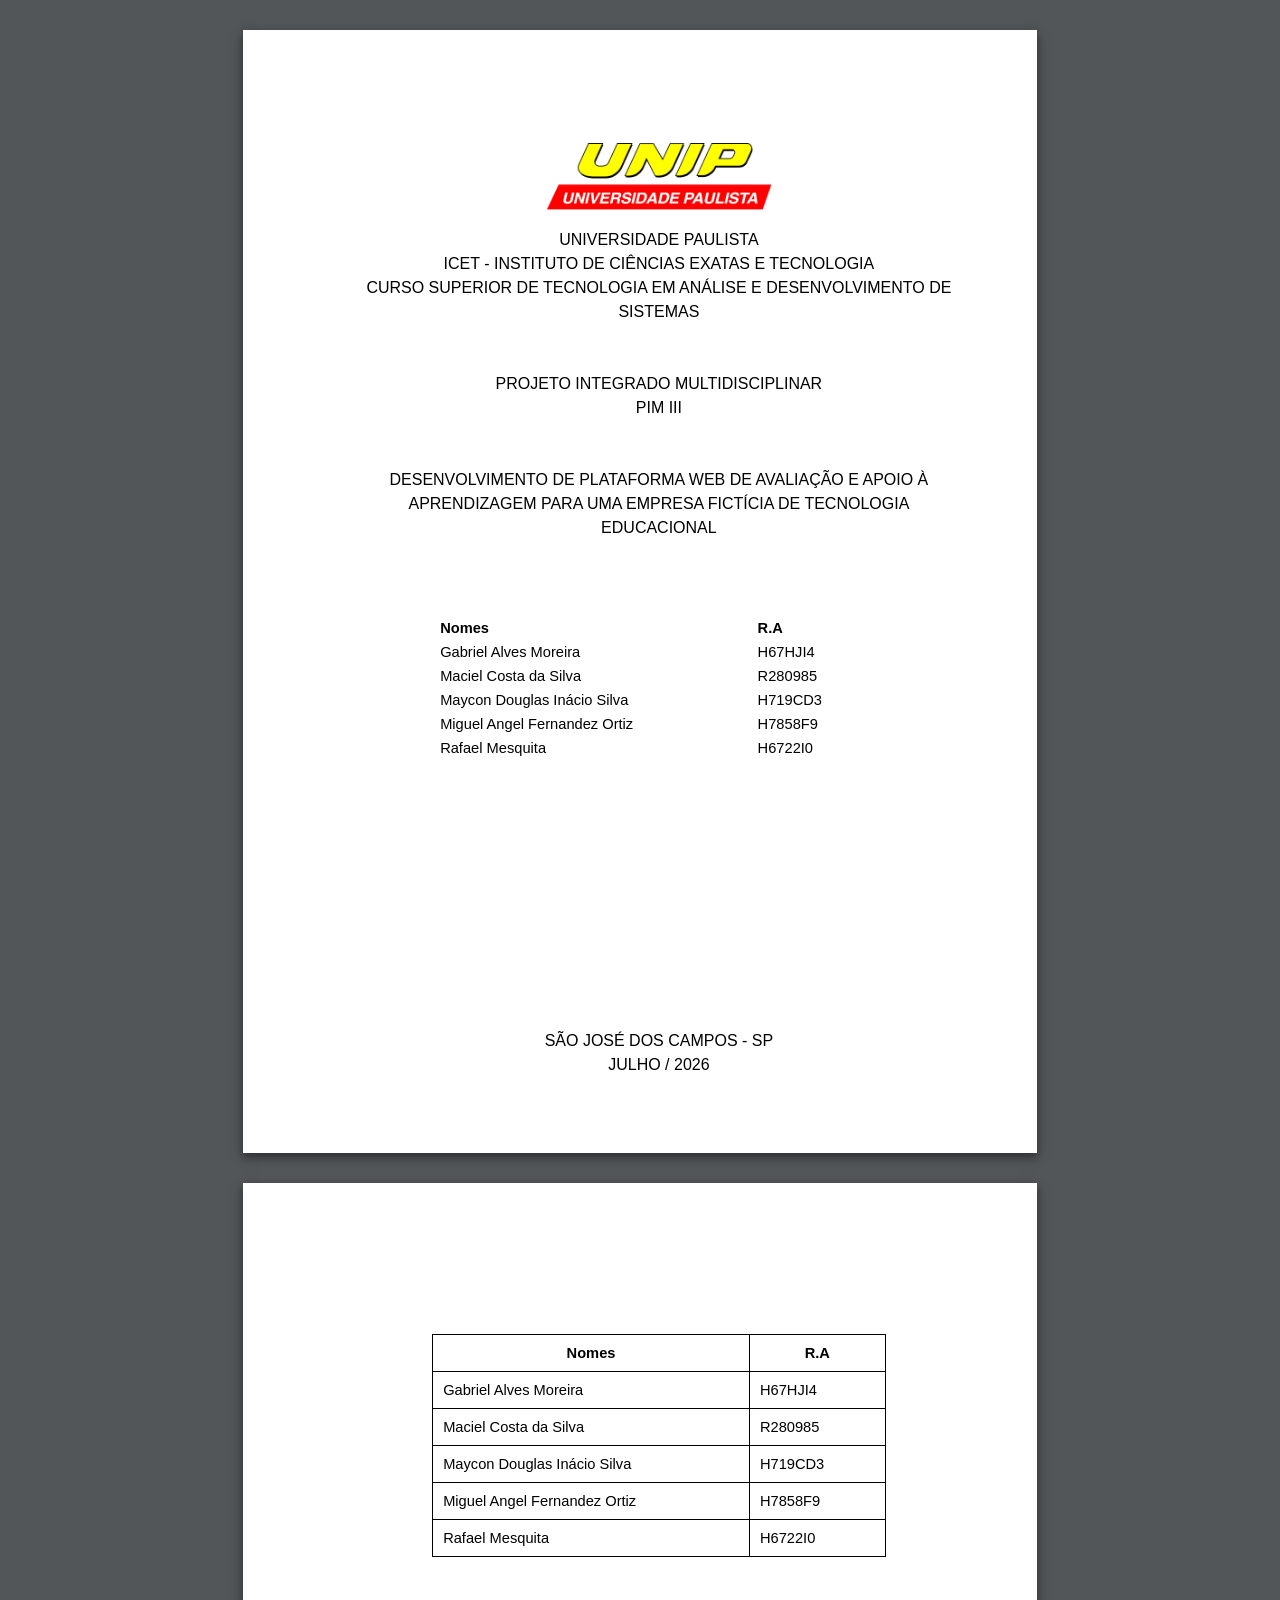
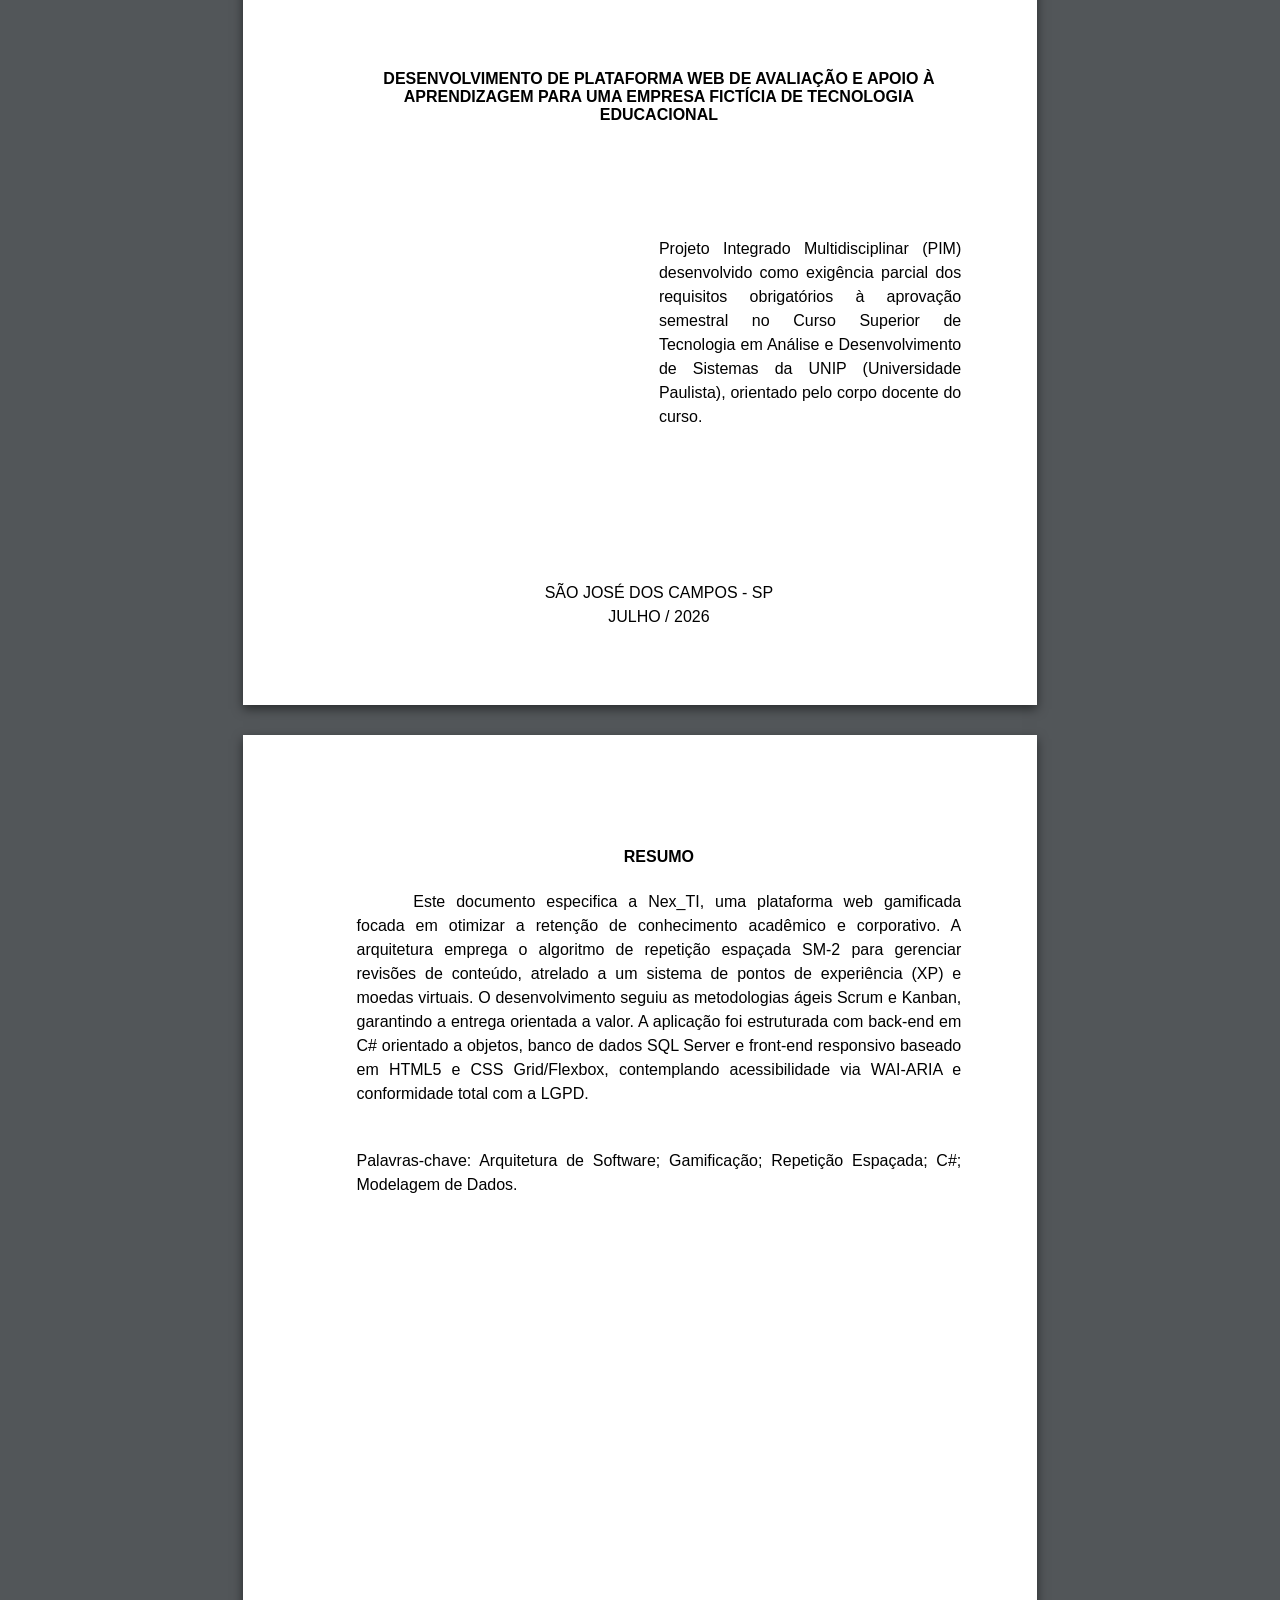
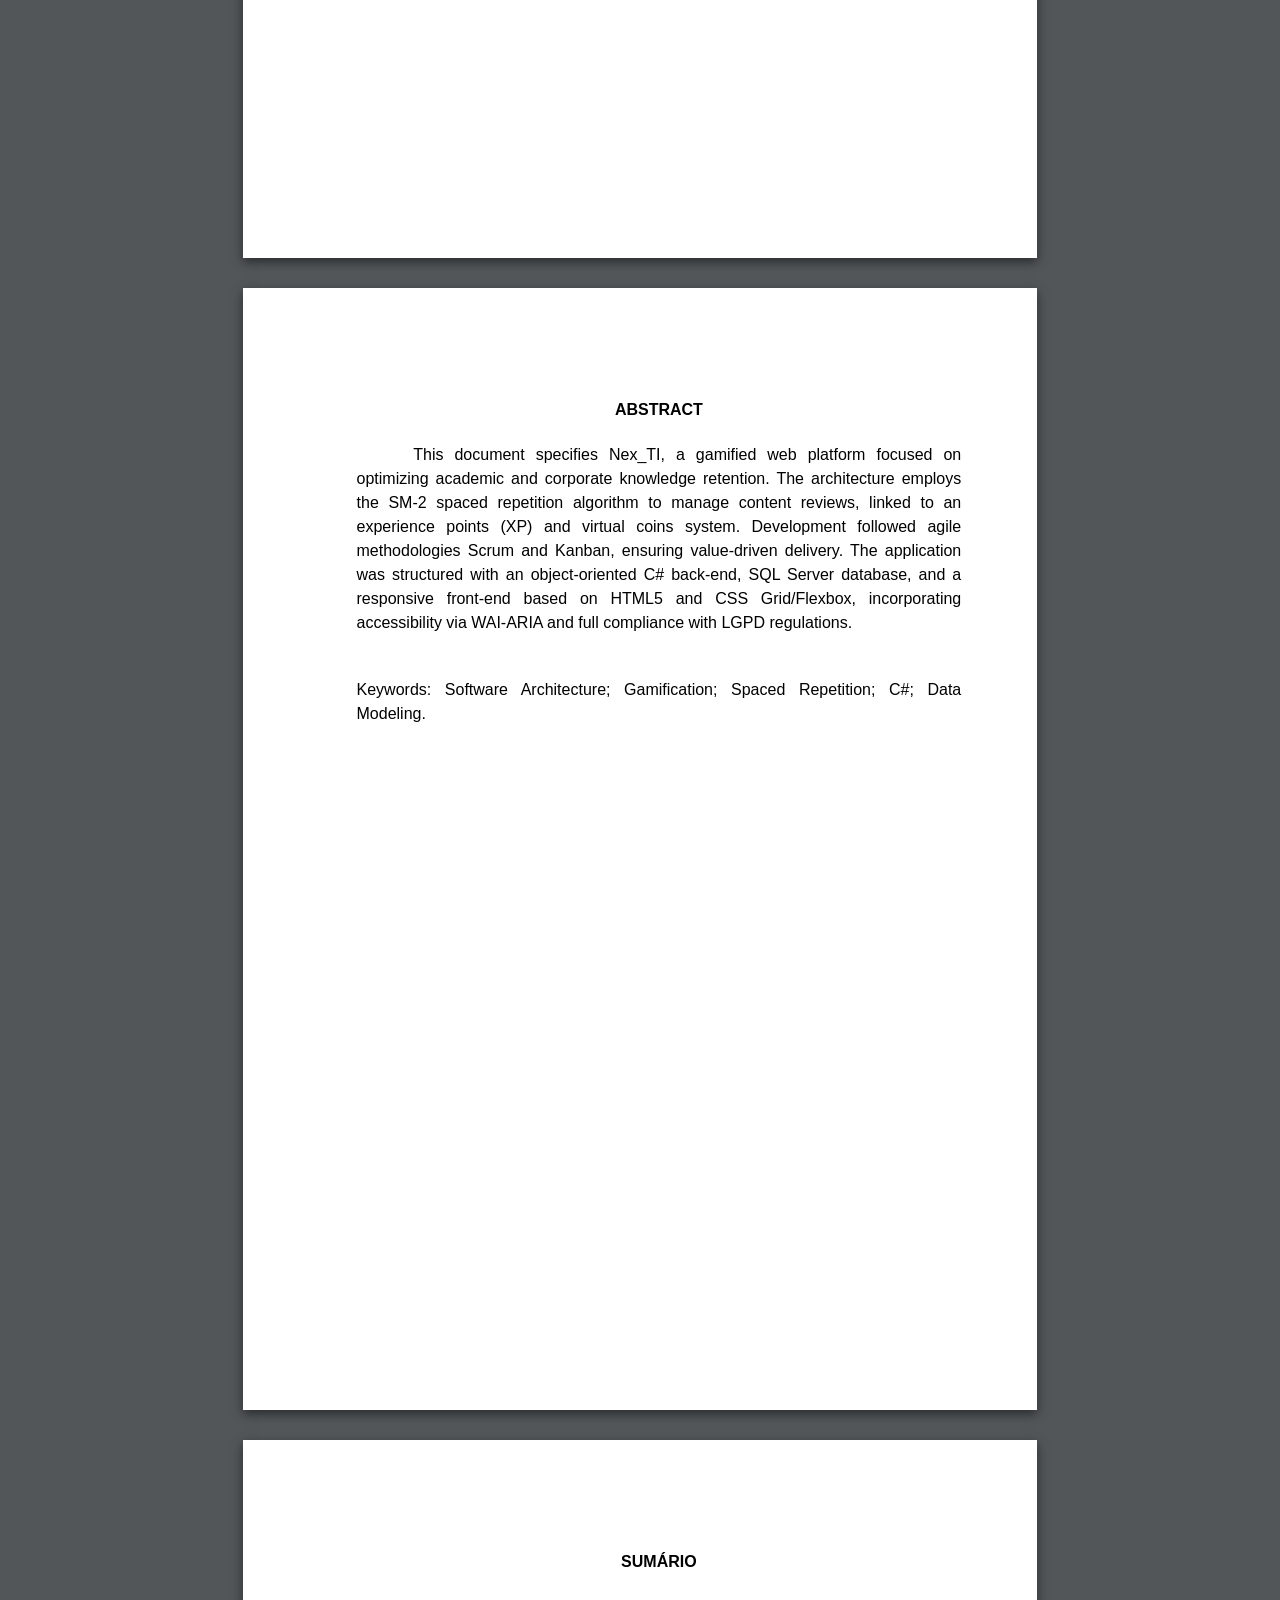
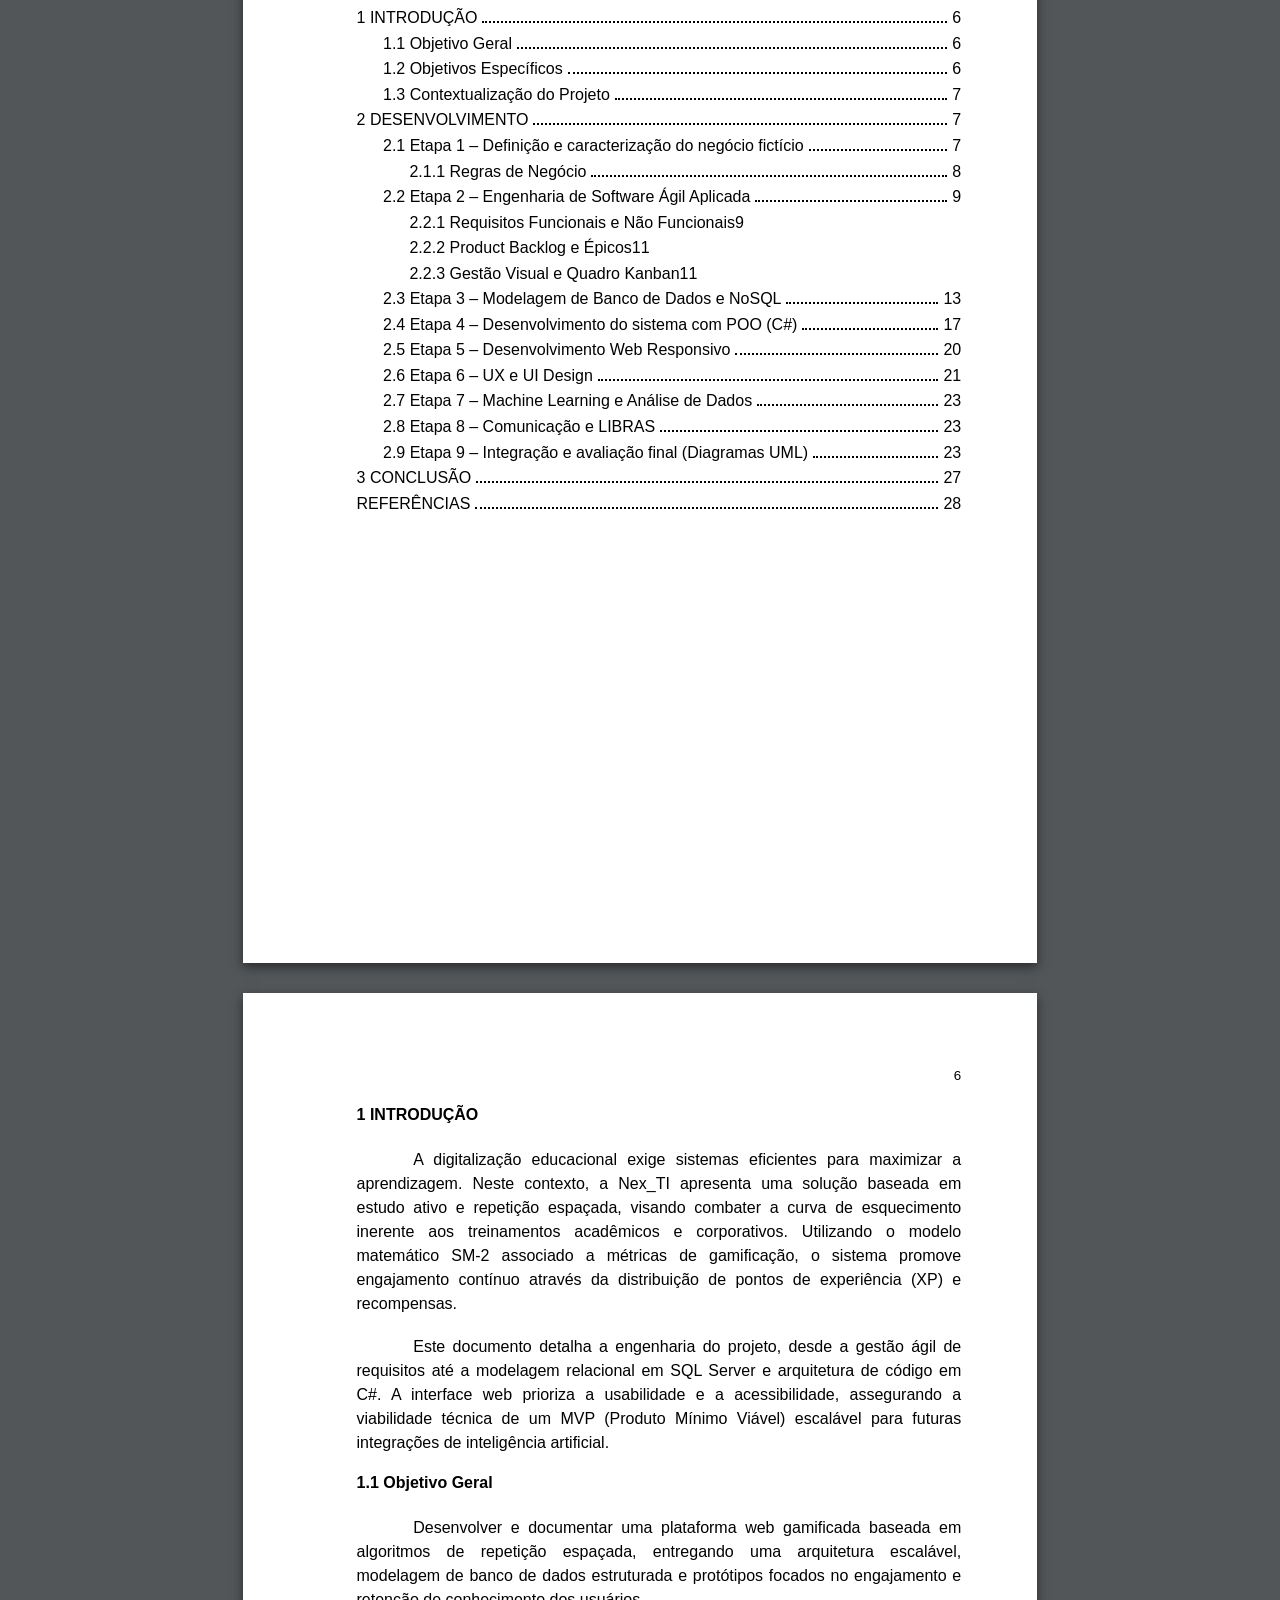
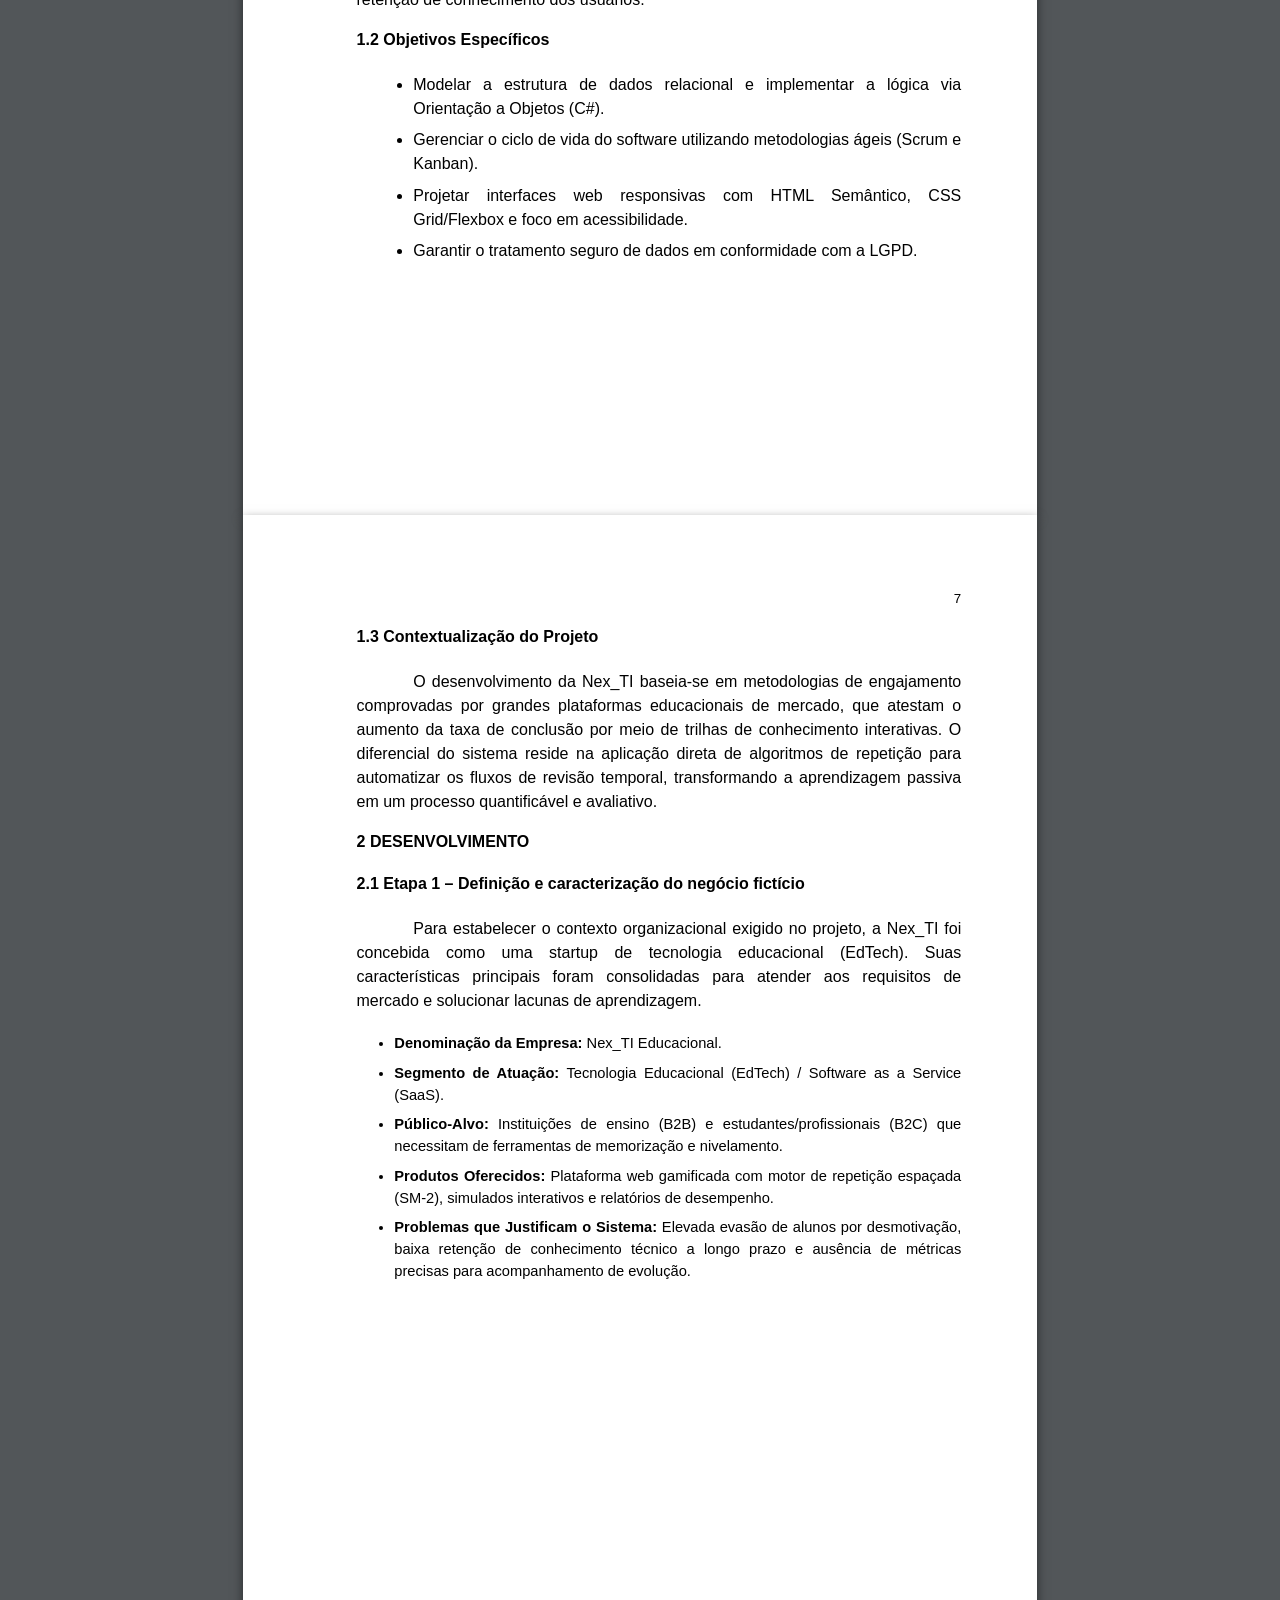
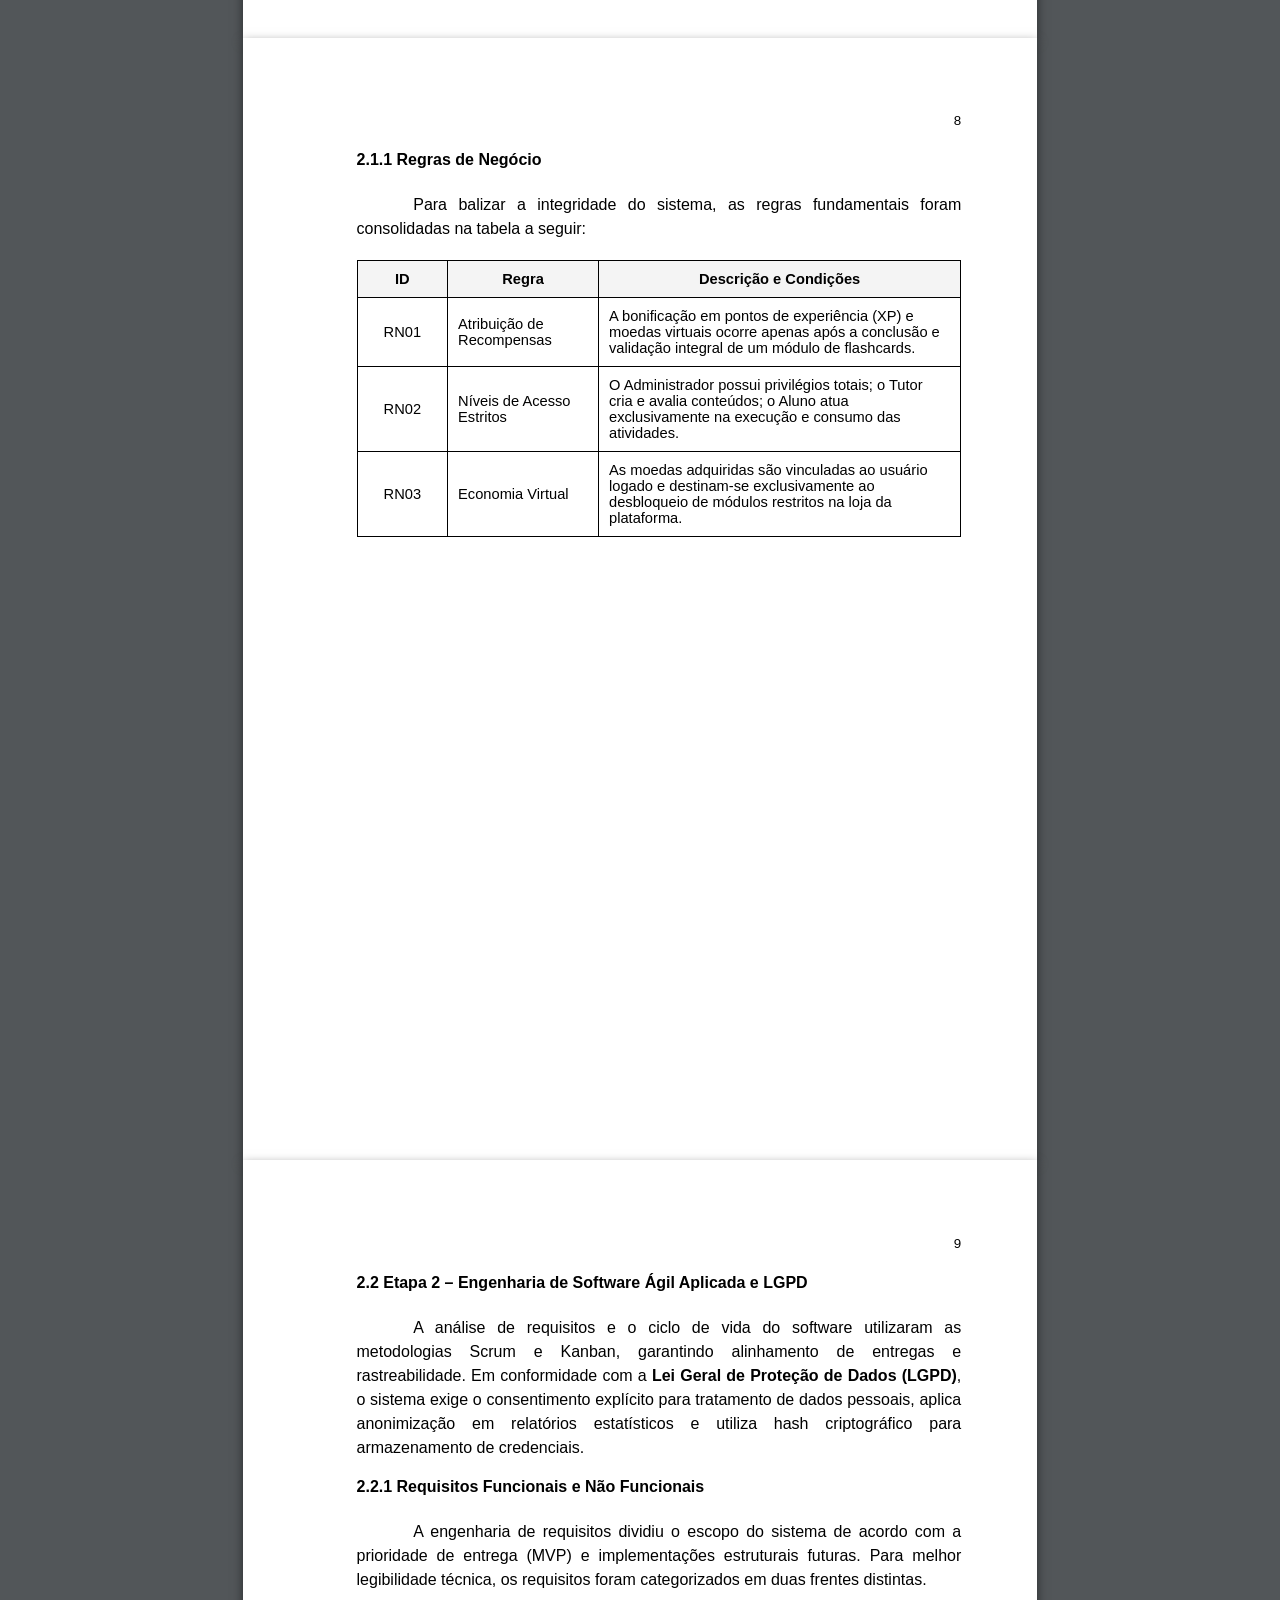
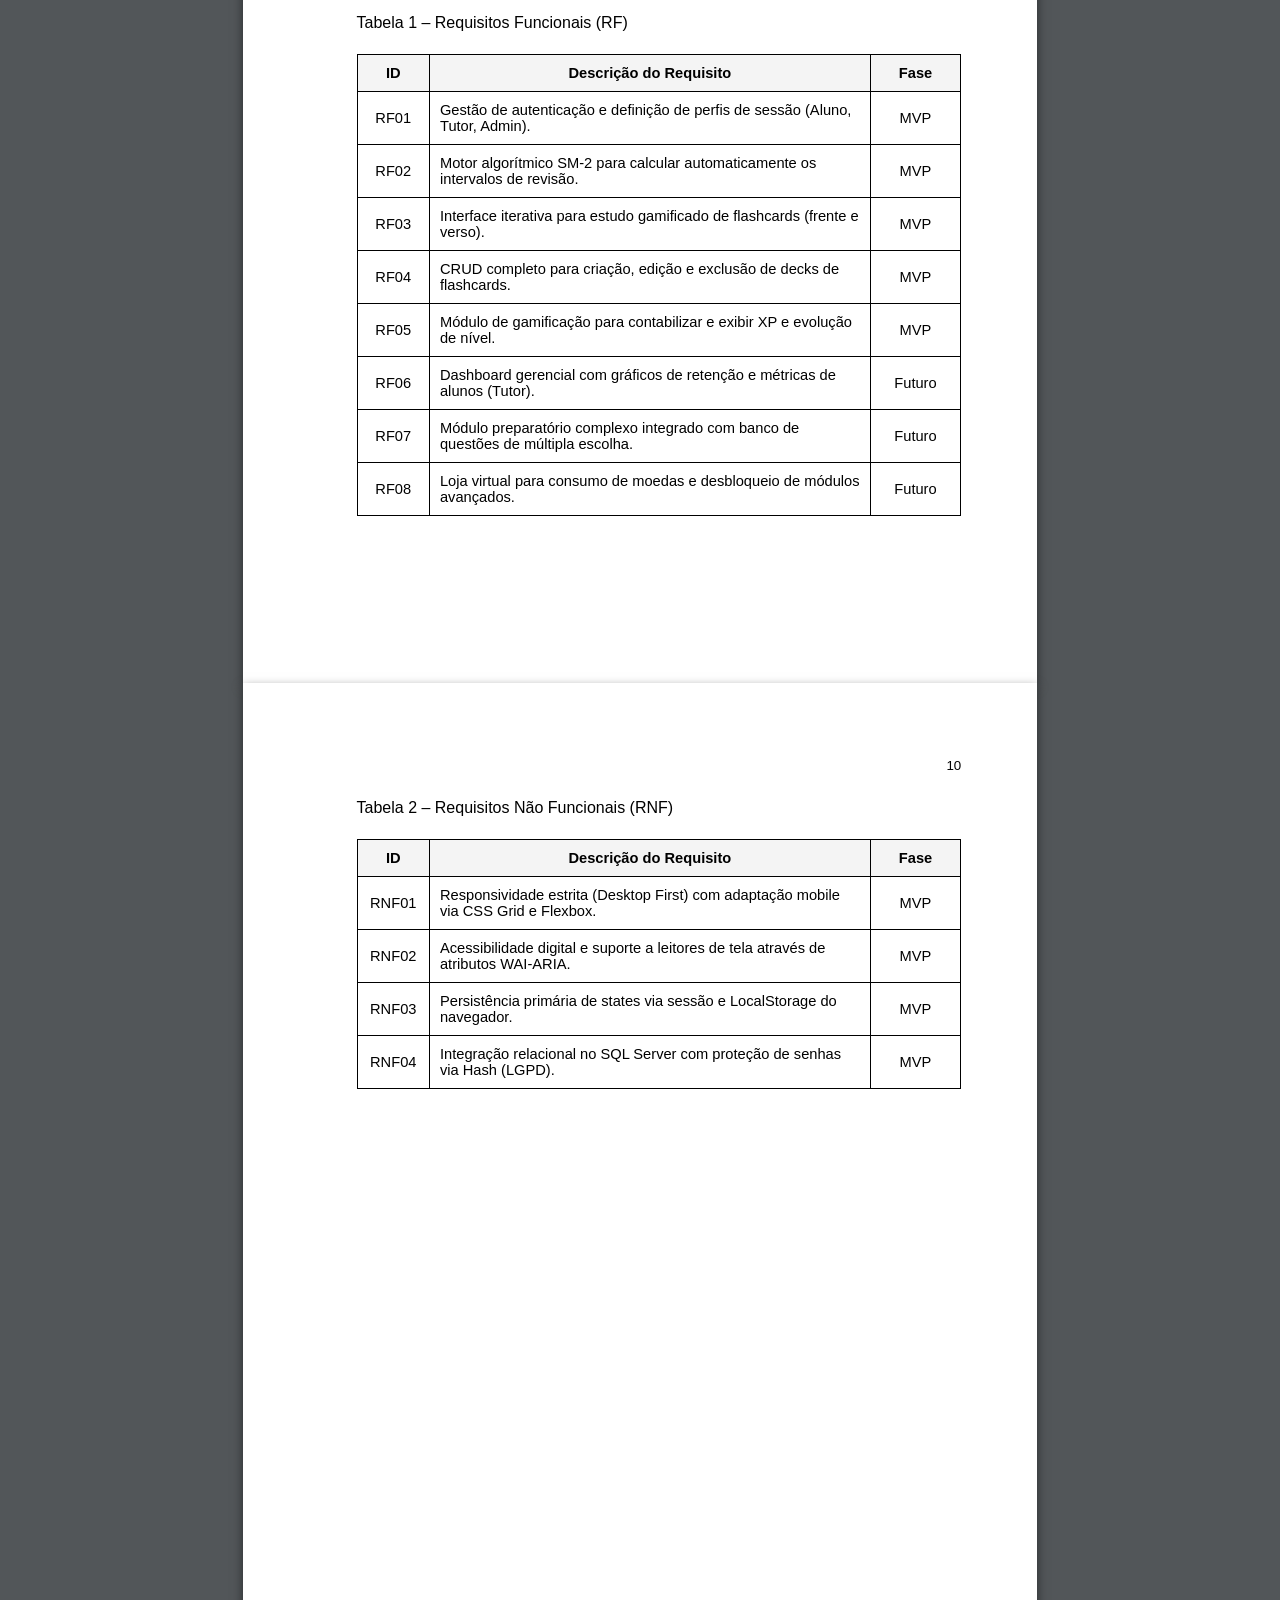
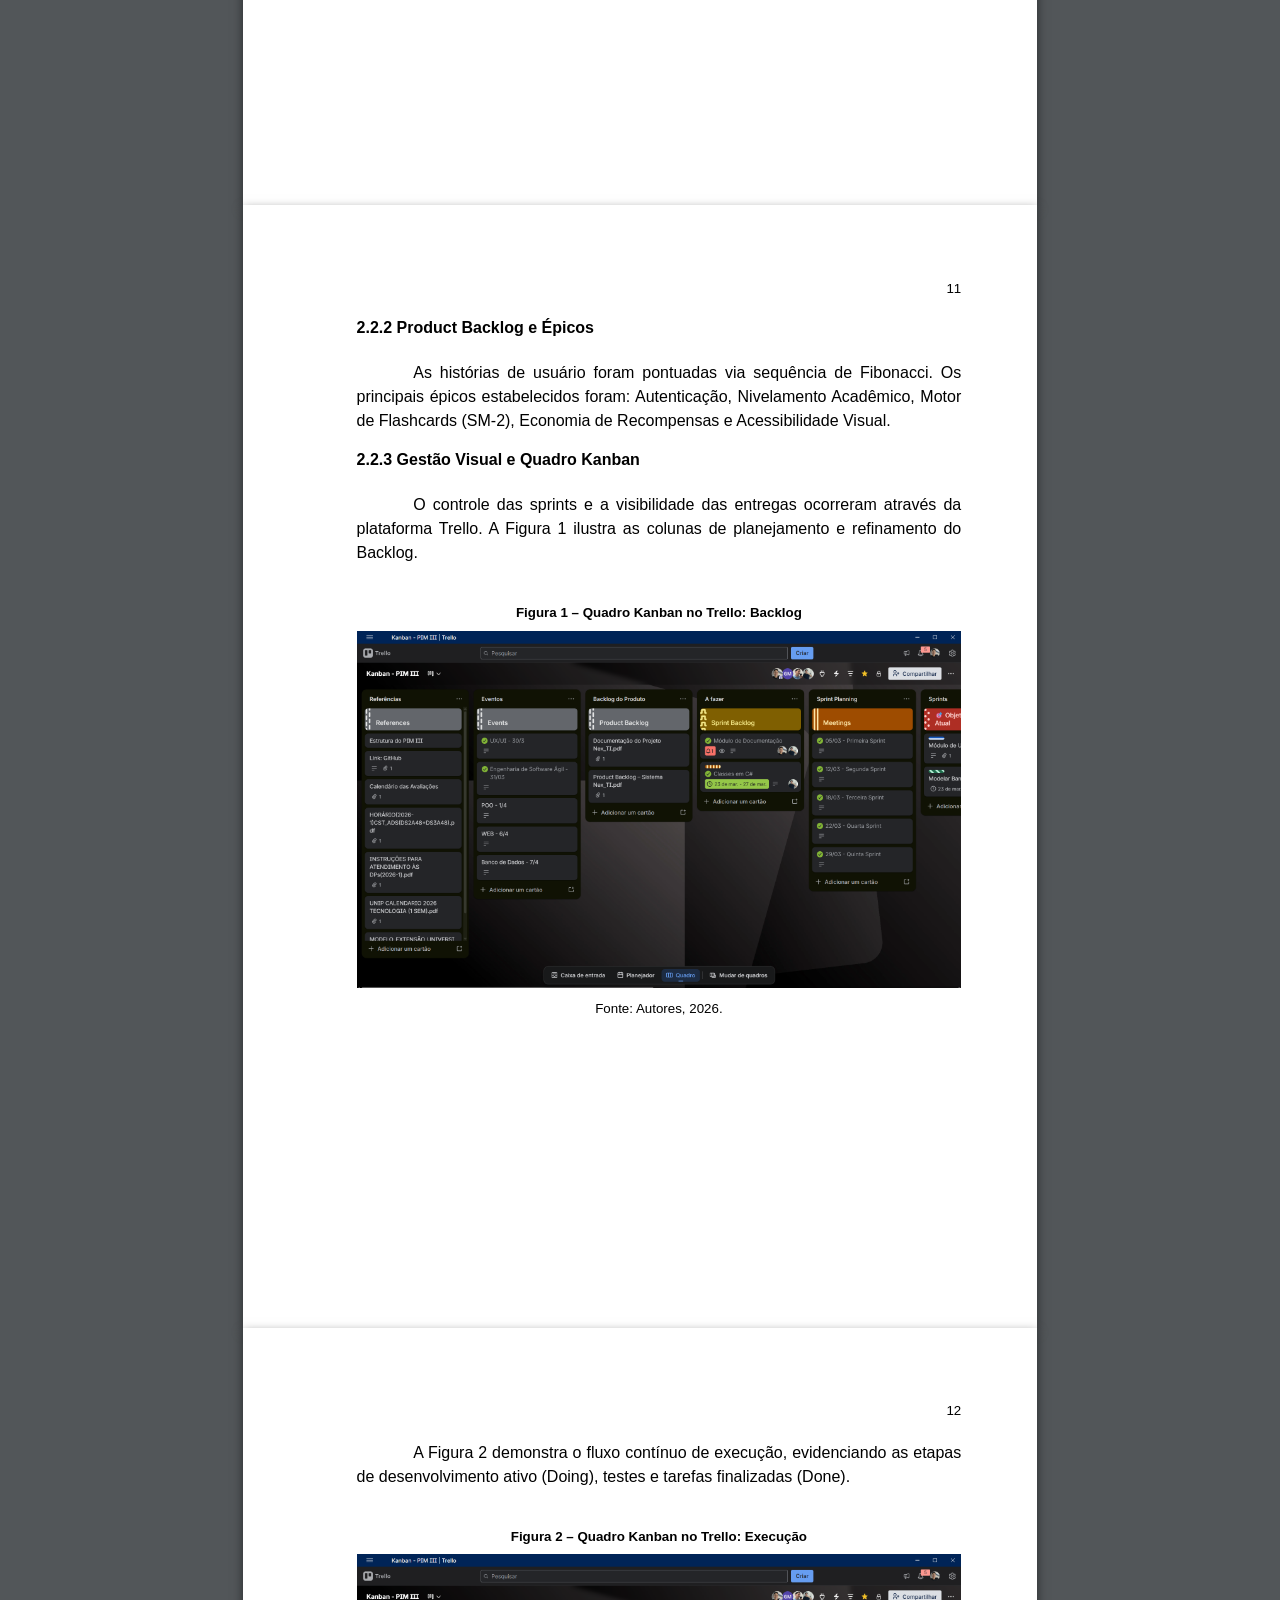
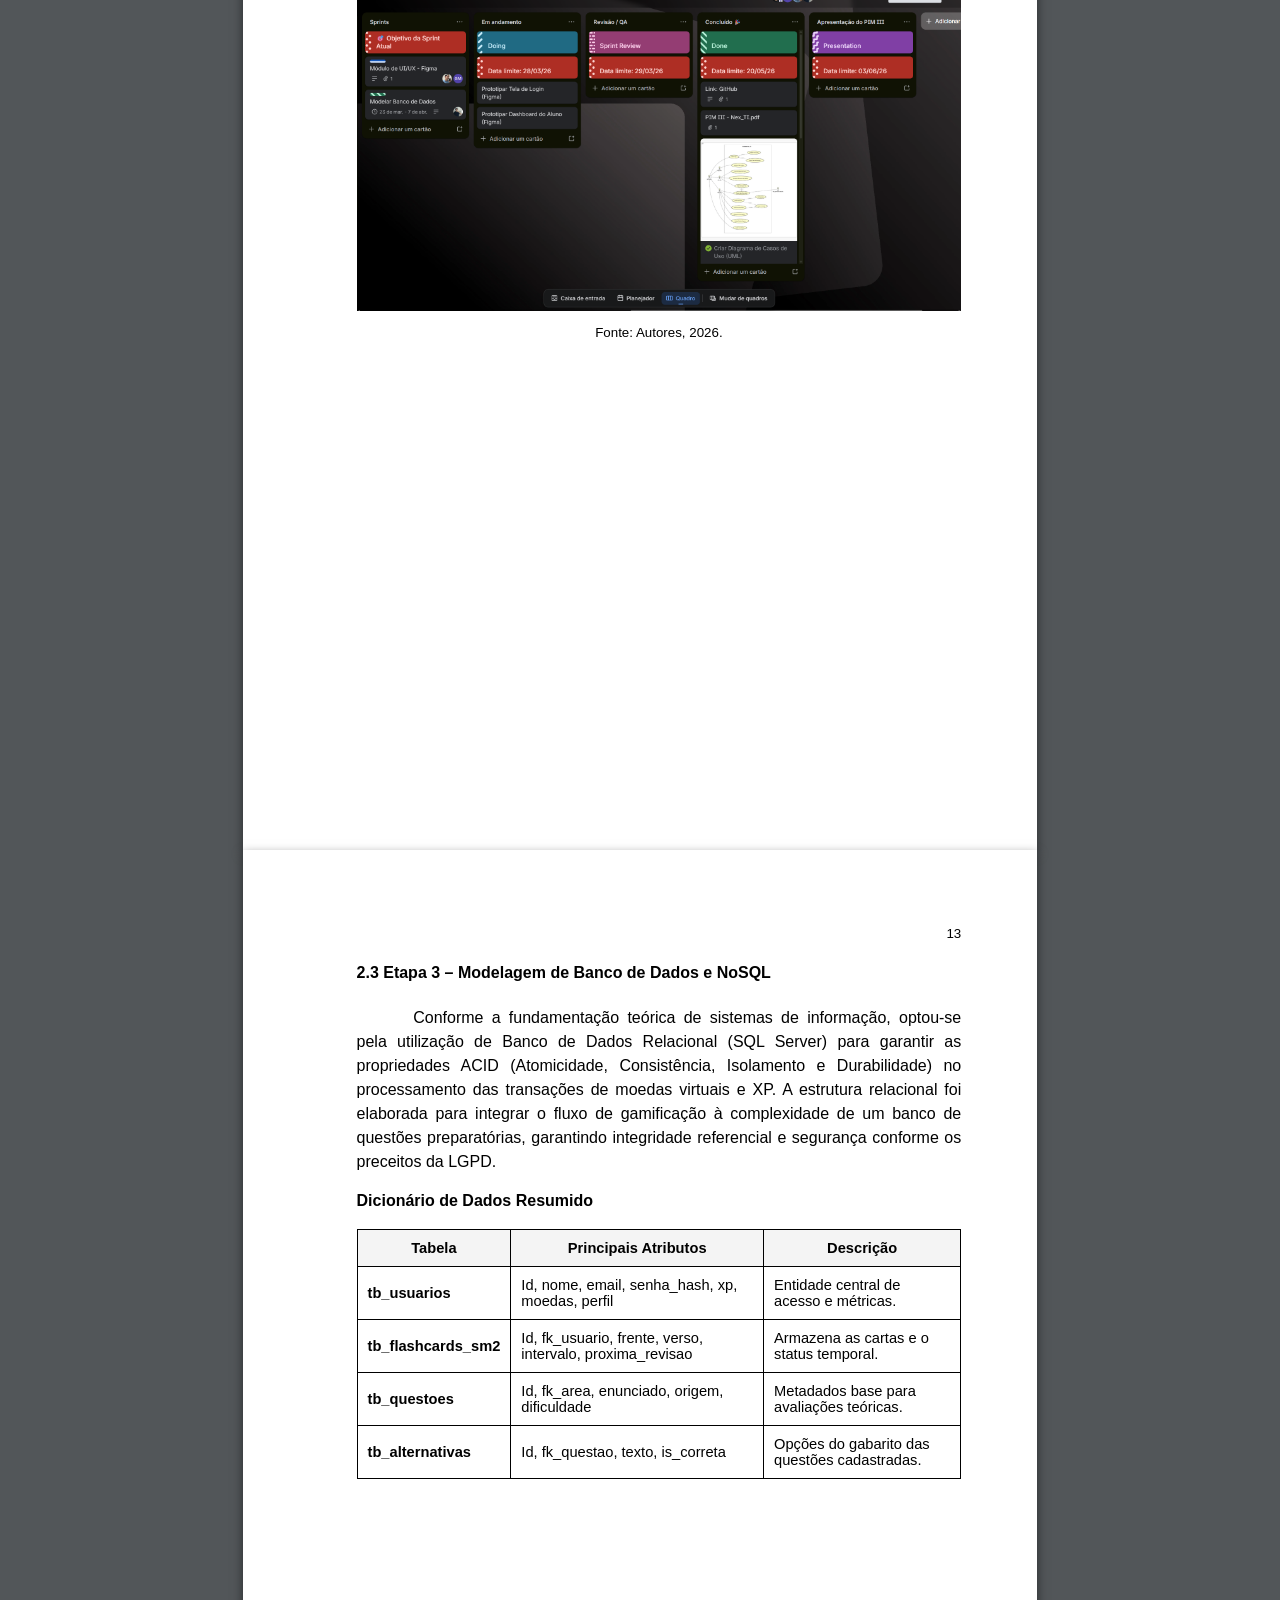
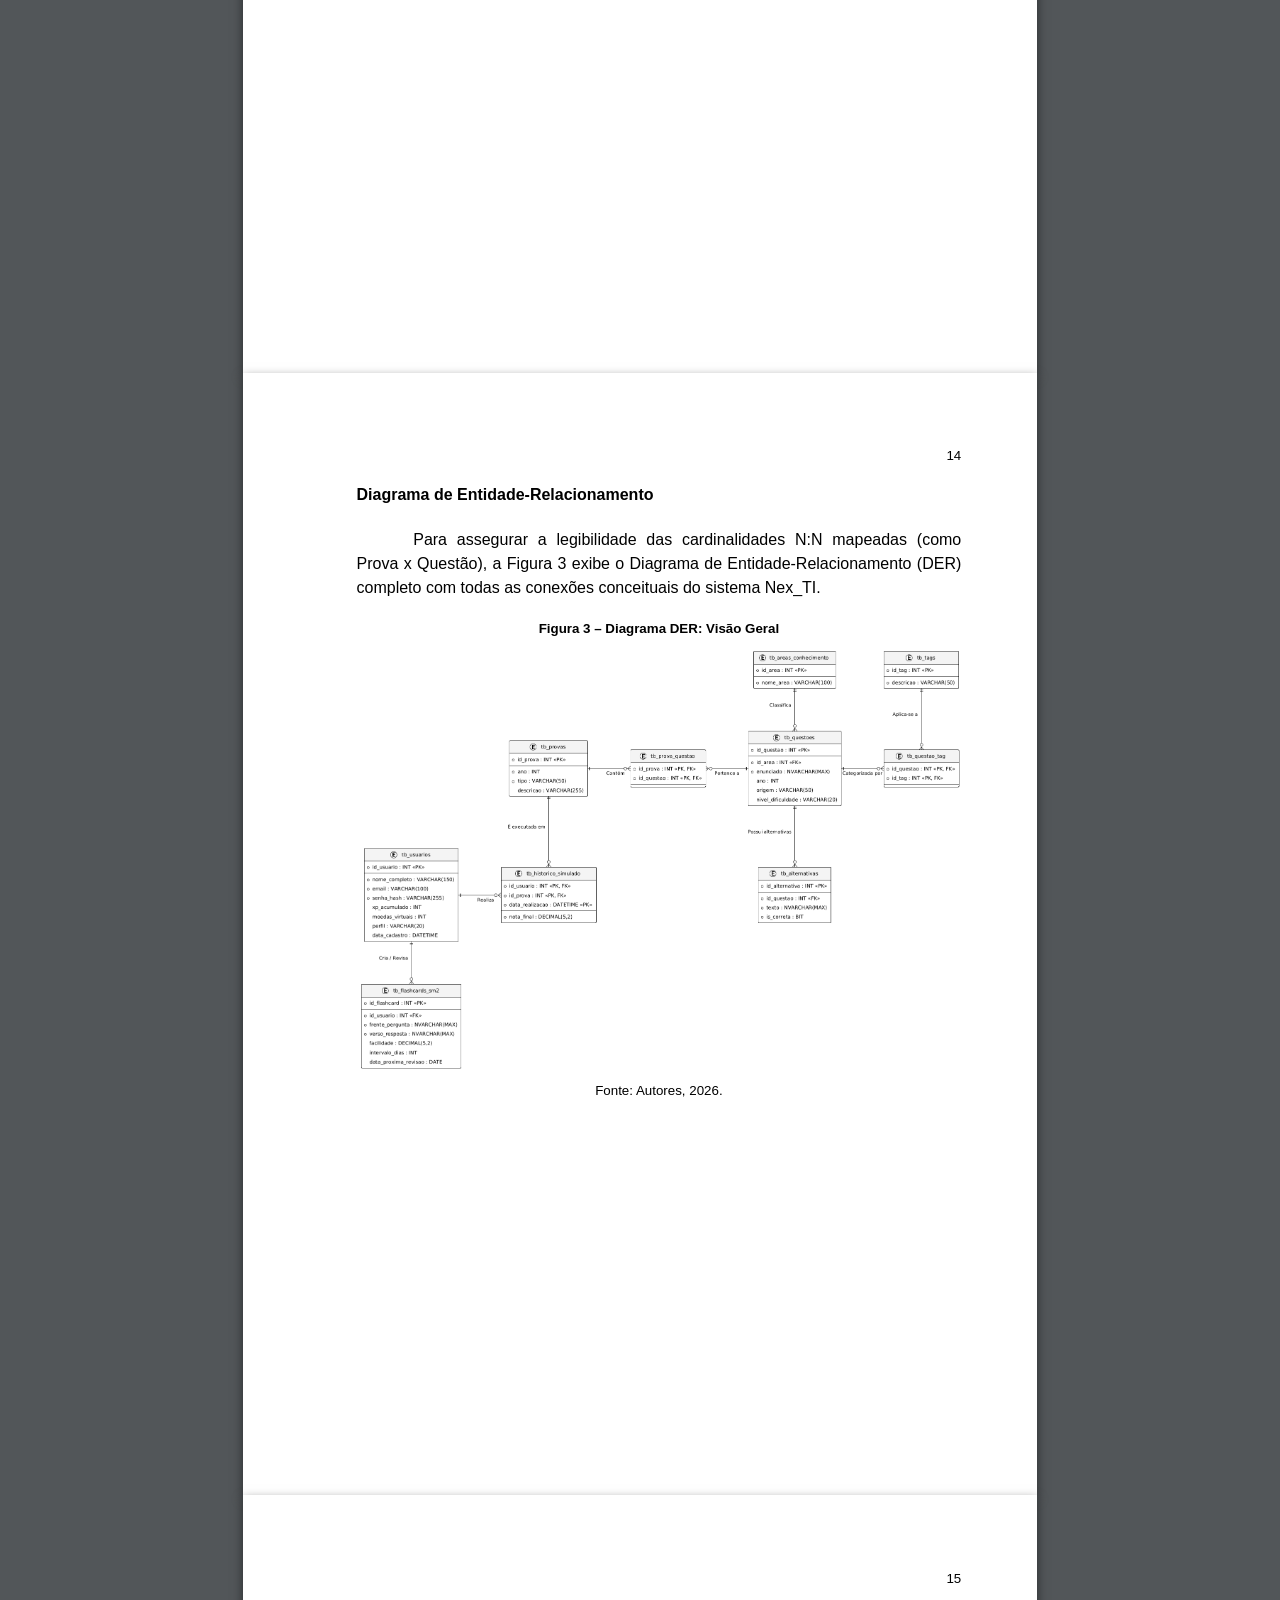
==== index.html @ 4cfc898b "refactor(teorico): unifica as tabelas da ficha de controle em uma unica pagina" ====
<!DOCTYPE html>
<html lang="pt-BR">
<head>
    <meta charset="UTF-8">
    <meta name="viewport" content="width=device-width, initial-scale=1.0">
    <title>PIM III - Nex_TI</title>
    <link rel="icon" type="image/svg+xml" href="data:image/svg+xml,<svg xmlns='http://www.w3.org/2000/svg' viewBox='0 0 24 24' fill='%2300e6e6'><path d='M9.4 16.6L4.8 12l4.6-4.6L8 6l-6 6 6 6 1.4-1.4zm5.2 0l4.6-4.6-4.6-4.6L16 6l6 6-6 6-1.4-1.4z'/></svg>">
    <link rel="stylesheet" href="style.css">
</head>
<body>

    <section class="page" aria-label="Capa do Trabalho">
        <header>
            <img src="assets/branding/Logo UNIP.png" alt="Logo da Universidade Paulista" class="logo-unip" onerror="this.src='https://upload.wikimedia.org/wikipedia/commons/thumb/1/1d/UNIP_Logo.svg/1200px-UNIP_Logo.svg.png'">
            <div class="capa-header uppercase">
                UNIVERSIDADE PAULISTA<br>
                ICET - INSTITUTO DE CIÊNCIAS EXATAS E TECNOLOGIA<br>
                CURSO SUPERIOR DE TECNOLOGIA EM ANÁLISE E DESENVOLVIMENTO DE SISTEMAS<br><br><br>
                PROJETO INTEGRADO MULTIDISCIPLINAR<br>
                PIM III<br><br><br>
                DESENVOLVIMENTO DE PLATAFORMA WEB DE AVALIAÇÃO E APOIO À APRENDIZAGEM PARA UMA EMPRESA FICTÍCIA DE TECNOLOGIA EDUCACIONAL
            </div>
        </header>
        
        <table class="table-capa mt-1cm mb-3cm" aria-label="Tabela de Autores">
            <tr><th class="col-width-70 th-left-no-bg">Nomes</th><th class="col-width-30 th-left-no-bg">R.A</th></tr>
            <tr><td>Gabriel Alves Moreira</td><td>H67HJI4</td></tr>
            <tr><td>Maciel Costa da Silva</td><td>R280985</td></tr>
            <tr><td>Maycon Douglas Inácio Silva</td><td>H719CD3</td></tr>
            <tr><td>Miguel Angel Fernandez Ortiz</td><td>H7858F9</td></tr>
            <tr><td>Rafael Mesquita</td><td>H6722I0</td></tr>
        </table>
        <footer class="capa-footer uppercase">São José dos Campos - SP<br>Julho / 2026</footer>
    </section>

    <section class="page" aria-label="Folha de Rosto">
        <table class="table-autores mt-1cm mb-3cm">
            <tr><th class="col-width-70 th-no-bg">Nomes</th><th class="col-width-30 th-no-bg">R.A</th></tr>
            <tr><td>Gabriel Alves Moreira</td><td>H67HJI4</td></tr>
            <tr><td>Maciel Costa da Silva</td><td>R280985</td></tr>
            <tr><td>Maycon Douglas Inácio Silva</td><td>H719CD3</td></tr>
            <tr><td>Miguel Angel Fernandez Ortiz</td><td>H7858F9</td></tr>
            <tr><td>Rafael Mesquita</td><td>H6722I0</td></tr>
        </table>
        <div class="capa-titulo uppercase">DESENVOLVIMENTO DE PLATAFORMA WEB DE AVALIAÇÃO E APOIO À APRENDIZAGEM PARA UMA EMPRESA FICTÍCIA DE TECNOLOGIA EDUCACIONAL</div>
        <div class="recuo-rosto">Projeto Integrado Multidisciplinar (PIM) desenvolvido como exigência parcial dos requisitos obrigatórios à aprovação semestral no Curso Superior de Tecnologia em Análise e Desenvolvimento de Sistemas da UNIP (Universidade Paulista), orientado pelo corpo docente do curso.</div>
        <footer class="capa-footer uppercase">São José dos Campos - SP<br>Julho / 2026</footer>
    </section>

    <section class="page" aria-label="Resumo">
        <h2 class="center">RESUMO</h2>
        <p class="paragrafo">Este documento especifica a Nex_TI, uma plataforma web gamificada focada em otimizar a retenção de conhecimento acadêmico e corporativo. A arquitetura emprega o algoritmo de repetição espaçada SM-2 para gerenciar revisões de conteúdo, atrelado a um sistema de pontos de experiência (XP) e moedas virtuais. O desenvolvimento seguiu as metodologias ágeis Scrum e Kanban, garantindo a entrega orientada a valor. A aplicação foi estruturada com back-end em C# orientado a objetos, banco de dados SQL Server e front-end responsivo baseado em HTML5 e CSS Grid/Flexbox, contemplando acessibilidade via WAI-ARIA e conformidade total com a LGPD.</p>
        <p><br>Palavras-chave: Arquitetura de Software; Gamificação; Repetição Espaçada; C#; Modelagem de Dados.</p>
    </section>

    <section class="page" aria-label="Abstract">
        <h2 class="center">ABSTRACT</h2>
        <p class="paragrafo">This document specifies Nex_TI, a gamified web platform focused on optimizing academic and corporate knowledge retention. The architecture employs the SM-2 spaced repetition algorithm to manage content reviews, linked to an experience points (XP) and virtual coins system. Development followed agile methodologies Scrum and Kanban, ensuring value-driven delivery. The application was structured with an object-oriented C# back-end, SQL Server database, and a responsive front-end based on HTML5 and CSS Grid/Flexbox, incorporating accessibility via WAI-ARIA and full compliance with LGPD regulations.</p>
        <p><br>Keywords: Software Architecture; Gamification; Spaced Repetition; C#; Data Modeling.</p>
    </section>

    <section class="page" aria-label="Página do Sumário">
        <h2 class="center">SUMÁRIO</h2>
        <nav class="sumario-container" role="navigation" aria-label="Navegação do Documento">
            <a href="#sec-1" class="sumario-link"><div class="sumario-item"><span class="sumario-titulo">1 INTRODUÇÃO</span><span class="sumario-pontos"></span><span class="sumario-pagina">6</span></div></a>
            <a href="#sec-1-1" class="sumario-link"><div class="sumario-item"><span class="sumario-titulo sumario-recuo-1">1.1 Objetivo Geral</span><span class="sumario-pontos"></span><span class="sumario-pagina">6</span></div></a>
            <a href="#sec-1-2" class="sumario-link"><div class="sumario-item"><span class="sumario-titulo sumario-recuo-1">1.2 Objetivos Específicos</span><span class="sumario-pontos"></span><span class="sumario-pagina">6</span></div></a>
            <a href="#sec-1-3" class="sumario-link"><div class="sumario-item"><span class="sumario-titulo sumario-recuo-1">1.3 Contextualização do Projeto</span><span class="sumario-pontos"></span><span class="sumario-pagina">7</span></div></a>
            <a href="#sec-2" class="sumario-link"><div class="sumario-item"><span class="sumario-titulo">2 DESENVOLVIMENTO</span><span class="sumario-pontos"></span><span class="sumario-pagina">7</span></div></a>
            <a href="#sec-2-1" class="sumario-link"><div class="sumario-item"><span class="sumario-titulo sumario-recuo-1">2.1 Etapa 1 – Definição e caracterização do negócio fictício</span><span class="sumario-pontos"></span><span class="sumario-pagina">7</span></div></a>
            <a href="#sec-2-1-1" class="sumario-link"><div class="sumario-item"><span class="sumario-titulo sumario-recuo-2">2.1.1 Regras de Negócio</span><span class="sumario-pontos"></span><span class="sumario-pagina">8</span></div></a>
            <a href="#sec-2-2" class="sumario-link"><div class="sumario-item"><span class="sumario-titulo sumario-recuo-1">2.2 Etapa 2 – Engenharia de Software Ágil Aplicada</span><span class="sumario-pontos"></span><span class="sumario-pagina">9</span></div></a>
            <a href="#sec-2-2-1" class="sumario-link"><div class="sumario-item"><span class="sumario-titulo sumario-recuo-2">2.2.1 Requisitos Funcionais e Não Funcionais</span><span class="sumario-pagina">9</span></div></a>
            <a href="#sec-2-2-2" class="sumario-link"><div class="sumario-item"><span class="sumario-titulo sumario-recuo-2">2.2.2 Product Backlog e Épicos</span><span class="sumario-pagina">11</span></div></a>
            <a href="#sec-2-2-3" class="sumario-link"><div class="sumario-item"><span class="sumario-titulo sumario-recuo-2">2.2.3 Gestão Visual e Quadro Kanban</span><span class="sumario-pagina">11</span></div></a>
            <a href="#sec-2-3" class="sumario-link"><div class="sumario-item"><span class="sumario-titulo sumario-recuo-1">2.3 Etapa 3 – Modelagem de Banco de Dados e NoSQL</span><span class="sumario-pontos"></span><span class="sumario-pagina">13</span></div></a>
            <a href="#sec-2-4" class="sumario-link"><div class="sumario-item"><span class="sumario-titulo sumario-recuo-1">2.4 Etapa 4 – Desenvolvimento do sistema com POO (C#)</span><span class="sumario-pontos"></span><span class="sumario-pagina">17</span></div></a>
            <a href="#sec-2-5" class="sumario-link"><div class="sumario-item"><span class="sumario-titulo sumario-recuo-1">2.5 Etapa 5 – Desenvolvimento Web Responsivo</span><span class="sumario-pontos"></span><span class="sumario-pagina">20</span></div></a>
            <a href="#sec-2-6" class="sumario-link"><div class="sumario-item"><span class="sumario-titulo sumario-recuo-1">2.6 Etapa 6 – UX e UI Design</span><span class="sumario-pontos"></span><span class="sumario-pagina">21</span></div></a>
            <a href="#sec-2-7" class="sumario-link"><div class="sumario-item"><span class="sumario-titulo sumario-recuo-1">2.7 Etapa 7 – Machine Learning e Análise de Dados</span><span class="sumario-pontos"></span><span class="sumario-pagina">23</span></div></a>
            <a href="#sec-2-8" class="sumario-link"><div class="sumario-item"><span class="sumario-titulo sumario-recuo-1">2.8 Etapa 8 – Comunicação e LIBRAS</span><span class="sumario-pontos"></span><span class="sumario-pagina">23</span></div></a>
            <a href="#sec-2-9" class="sumario-link"><div class="sumario-item"><span class="sumario-titulo sumario-recuo-1">2.9 Etapa 9 – Integração e avaliação final (Diagramas UML)</span><span class="sumario-pontos"></span><span class="sumario-pagina">23</span></div></a>
            <a href="#sec-3" class="sumario-link"><div class="sumario-item"><span class="sumario-titulo">3 CONCLUSÃO</span><span class="sumario-pontos"></span><span class="sumario-pagina">27</span></div></a>
            <a href="#sec-ref" class="sumario-link"><div class="sumario-item"><span class="sumario-titulo">REFERÊNCIAS</span><span class="sumario-pontos"></span><span class="sumario-pagina">28</span></div></a>
        </nav>
    </section>

    <main role="main">

    <section class="page page-numerada">
        <span class="num-pagina">6</span>
        <h2 id="sec-1">1 INTRODUÇÃO</h2>
        <p class="paragrafo">A digitalização educacional exige sistemas eficientes para maximizar a aprendizagem. Neste contexto, a Nex_TI apresenta uma solução baseada em estudo ativo e repetição espaçada, visando combater a curva de esquecimento inerente aos treinamentos acadêmicos e corporativos. Utilizando o modelo matemático SM-2 associado a métricas de gamificação, o sistema promove engajamento contínuo através da distribuição de pontos de experiência (XP) e recompensas.</p>
        <p class="paragrafo">Este documento detalha a engenharia do projeto, desde a gestão ágil de requisitos até a modelagem relacional em SQL Server e arquitetura de código em C#. A interface web prioriza a usabilidade e a acessibilidade, assegurando a viabilidade técnica de um MVP (Produto Mínimo Viável) escalável para futuras integrações de inteligência artificial.</p>

        <h3 id="sec-1-1">1.1 Objetivo Geral</h3>
        <p class="paragrafo">Desenvolver e documentar uma plataforma web gamificada baseada em algoritmos de repetição espaçada, entregando uma arquitetura escalável, modelagem de banco de dados estruturada e protótipos focados no engajamento e retenção de conhecimento dos usuários.</p>
        
        <h3 id="sec-1-2">1.2 Objetivos Específicos</h3>
        <ul>
            <li>Modelar a estrutura de dados relacional e implementar a lógica via Orientação a Objetos (C#).</li>
            <li>Gerenciar o ciclo de vida do software utilizando metodologias ágeis (Scrum e Kanban).</li>
            <li>Projetar interfaces web responsivas com HTML Semântico, CSS Grid/Flexbox e foco em acessibilidade.</li>
            <li>Garantir o tratamento seguro de dados em conformidade com a LGPD.</li>
        </ul>
    </section>

    <section class="page page-numerada" aria-label="Caracterização do Negócio">
        <span class="num-pagina">7</span>
        <h3 id="sec-1-3">1.3 Contextualização do Projeto</h3>
        <p class="paragrafo">O desenvolvimento da Nex_TI baseia-se em metodologias de engajamento comprovadas por grandes plataformas educacionais de mercado, que atestam o aumento da taxa de conclusão por meio de trilhas de conhecimento interativas. O diferencial do sistema reside na aplicação direta de algoritmos de repetição para automatizar os fluxos de revisão temporal, transformando a aprendizagem passiva em um processo quantificável e avaliativo.</p>

        <h2 id="sec-2">2 DESENVOLVIMENTO</h2>
        <h3 id="sec-2-1">2.1 Etapa 1 – Definição e caracterização do negócio fictício</h3>
        <p class="paragrafo">Para estabelecer o contexto organizacional exigido no projeto, a Nex_TI foi concebida como uma startup de tecnologia educacional (EdTech). Suas características principais foram consolidadas para atender aos requisitos de mercado e solucionar lacunas de aprendizagem.</p>
        <ul class="list-caracteristicas">
            <li><strong>Denominação da Empresa:</strong> Nex_TI Educacional.</li>
            <li><strong>Segmento de Atuação:</strong> Tecnologia Educacional (EdTech) / Software as a Service (SaaS).</li>
            <li><strong>Público-Alvo:</strong> Instituições de ensino (B2B) e estudantes/profissionais (B2C) que necessitam de ferramentas de memorização e nivelamento.</li>
            <li><strong>Produtos Oferecidos:</strong> Plataforma web gamificada com motor de repetição espaçada (SM-2), simulados interativos e relatórios de desempenho.</li>
            <li><strong>Problemas que Justificam o Sistema:</strong> Elevada evasão de alunos por desmotivação, baixa retenção de conhecimento técnico a longo prazo e ausência de métricas precisas para acompanhamento de evolução.</li>
        </ul>
    </section>

    <section class="page page-numerada" aria-label="Regras de Negócio">
        <span class="num-pagina">8</span>
        <h4 id="sec-2-1-1">2.1.1 Regras de Negócio</h4>
        <div class="tabela-wrapper">
            <p class="paragrafo">Para balizar a integridade do sistema, as regras fundamentais foram consolidadas na tabela a seguir:</p>
            <table>
                <tr>
                    <th class="col-width-15">ID</th>
                    <th class="col-width-25">Regra</th>
                    <th class="col-width-60">Descrição e Condições</th>
                </tr>
                <tr>
                    <td class="center">RN01</td>
                    <td>Atribuição de Recompensas</td>
                    <td>A bonificação em pontos de experiência (XP) e moedas virtuais ocorre apenas após a conclusão e validação integral de um módulo de flashcards.</td>
                </tr>
                <tr>
                    <td class="center">RN02</td>
                    <td>Níveis de Acesso Estritos</td>
                    <td>O Administrador possui privilégios totais; o Tutor cria e avalia conteúdos; o Aluno atua exclusivamente na execução e consumo das atividades.</td>
                </tr>
                <tr>
                    <td class="center">RN03</td>
                    <td>Economia Virtual</td>
                    <td>As moedas adquiridas são vinculadas ao usuário logado e destinam-se exclusivamente ao desbloqueio de módulos restritos na loja da plataforma.</td>
                </tr>
            </table>
        </div>
    </section>

    <section class="page page-numerada">
        <span class="num-pagina">9</span>
        <h3 id="sec-2-2">2.2 Etapa 2 – Engenharia de Software Ágil Aplicada e LGPD</h3>
        <p class="paragrafo">A análise de requisitos e o ciclo de vida do software utilizaram as metodologias Scrum e Kanban, garantindo alinhamento de entregas e rastreabilidade. Em conformidade com a <strong>Lei Geral de Proteção de Dados (LGPD)</strong>, o sistema exige o consentimento explícito para tratamento de dados pessoais, aplica anonimização em relatórios estatísticos e utiliza hash criptográfico para armazenamento de credenciais.</p>

        <h4 id="sec-2-2-1">2.2.1 Requisitos Funcionais e Não Funcionais</h4>
        <p class="paragrafo">A engenharia de requisitos dividiu o escopo do sistema de acordo com a prioridade de entrega (MVP) e implementações estruturais futuras. Para melhor legibilidade técnica, os requisitos foram categorizados em duas frentes distintas.</p>
        
        <div class="tabela-wrapper">
            <p class="legenda-tabela">Tabela 1 – Requisitos Funcionais (RF)</p>
            <table>
                <tr>
                    <th class="col-width-12">ID</th>
                    <th class="col-width-73">Descrição do Requisito</th>
                    <th class="col-width-15">Fase</th>
                </tr>
                <tr><td class="center">RF01</td><td>Gestão de autenticação e definição de perfis de sessão (Aluno, Tutor, Admin).</td><td class="center">MVP</td></tr>
                <tr><td class="center">RF02</td><td>Motor algorítmico SM-2 para calcular automaticamente os intervalos de revisão.</td><td class="center">MVP</td></tr>
                <tr><td class="center">RF03</td><td>Interface iterativa para estudo gamificado de flashcards (frente e verso).</td><td class="center">MVP</td></tr>
                <tr><td class="center">RF04</td><td>CRUD completo para criação, edição e exclusão de decks de flashcards.</td><td class="center">MVP</td></tr>
                <tr><td class="center">RF05</td><td>Módulo de gamificação para contabilizar e exibir XP e evolução de nível.</td><td class="center">MVP</td></tr>
                <tr><td class="center">RF06</td><td>Dashboard gerencial com gráficos de retenção e métricas de alunos (Tutor).</td><td class="center">Futuro</td></tr>
                <tr><td class="center">RF07</td><td>Módulo preparatório complexo integrado com banco de questões de múltipla escolha.</td><td class="center">Futuro</td></tr>
                <tr><td class="center">RF08</td><td>Loja virtual para consumo de moedas e desbloqueio de módulos avançados.</td><td class="center">Futuro</td></tr>
            </table>
        </div>
    </section>

    <section class="page page-numerada">
        <span class="num-pagina">10</span>
        <div class="tabela-wrapper">
            <p class="legenda-tabela">Tabela 2 – Requisitos Não Funcionais (RNF)</p>
            <table>
                <tr>
                    <th class="col-width-12">ID</th>
                    <th class="col-width-73">Descrição do Requisito</th>
                    <th class="col-width-15">Fase</th>
                </tr>
                <tr><td class="center">RNF01</td><td>Responsividade estrita (Desktop First) com adaptação mobile via CSS Grid e Flexbox.</td><td class="center">MVP</td></tr>
                <tr><td class="center">RNF02</td><td>Acessibilidade digital e suporte a leitores de tela através de atributos WAI-ARIA.</td><td class="center">MVP</td></tr>
                <tr><td class="center">RNF03</td><td>Persistência primária de states via sessão e LocalStorage do navegador.</td><td class="center">MVP</td></tr>
                <tr><td class="center">RNF04</td><td>Integração relacional no SQL Server com proteção de senhas via Hash (LGPD).</td><td class="center">MVP</td></tr>
            </table>
        </div>
    </section>

    <section class="page page-numerada" aria-label="Backlog e Trello 1">
        <span class="num-pagina">11</span>
        <h4 id="sec-2-2-2">2.2.2 Product Backlog e Épicos</h4>
        <p class="paragrafo">As histórias de usuário foram pontuadas via sequência de Fibonacci. Os principais épicos estabelecidos foram: Autenticação, Nivelamento Acadêmico, Motor de Flashcards (SM-2), Economia de Recompensas e Acessibilidade Visual.</p>

        <h4 id="sec-2-2-3">2.2.3 Gestão Visual e Quadro Kanban</h4>
        <p class="paragrafo">O controle das sprints e a visibilidade das entregas ocorreram através da plataforma Trello. A Figura 1 ilustra as colunas de planejamento e refinamento do Backlog.</p>
        
        <div class="diagrama-container">
            <p class="legenda-topo">Figura 1 – Quadro Kanban no Trello: Backlog</p>
            <img src="assets/kanban/Trello 01.png" alt="Quadro Trello - Backlog" class="diagrama-img img-height-12" onerror="this.src='https://placehold.co/800x600/E8EAED/5F6368?text=Figura+1+-+Quadro+Kanban'">
            <p class="legenda-fonte">Fonte: Autores, 2026.</p>
        </div>
    </section>

    <section class="page page-numerada" aria-label="Trello Parte 2">
        <span class="num-pagina">12</span>
        <p class="paragrafo">A Figura 2 demonstra o fluxo contínuo de execução, evidenciando as etapas de desenvolvimento ativo (Doing), testes e tarefas finalizadas (Done).</p>
        <div class="diagrama-container">
            <p class="legenda-topo">Figura 2 – Quadro Kanban no Trello: Execução</p>
            <img src="assets/kanban/Trello 02.png" alt="Quadro Trello - Execução" class="diagrama-img img-height-14" onerror="this.src='https://placehold.co/800x600/E8EAED/5F6368?text=Figura+2+-+Quadro+Kanban'">
            <p class="legenda-fonte">Fonte: Autores, 2026.</p>
        </div>
    </section>

    <section class="page page-numerada" aria-label="Banco de Dados">
        <span class="num-pagina">13</span>
        <h3 id="sec-2-3">2.3 Etapa 3 – Modelagem de Banco de Dados e NoSQL</h3>
        <p class="paragrafo">Conforme a fundamentação teórica de sistemas de informação, optou-se pela utilização de Banco de Dados Relacional (SQL Server) para garantir as propriedades ACID (Atomicidade, Consistência, Isolamento e Durabilidade) no processamento das transações de moedas virtuais e XP. A estrutura relacional foi elaborada para integrar o fluxo de gamificação à complexidade de um banco de questões preparatórias, garantindo integridade referencial e segurança conforme os preceitos da LGPD.</p>

        <div class="tabela-wrapper">
            <h4 class="mb-05cm">Dicionário de Dados Resumido</h4>
            <table>
                <tr>
                    <th class="col-width-20">Tabela</th>
                    <th class="col-width-45">Principais Atributos</th>
                    <th class="col-width-35">Descrição</th>
                </tr>
                <tr>
                    <td><strong>tb_usuarios</strong></td>
                    <td>Id, nome, email, senha_hash, xp, moedas, perfil</td>
                    <td>Entidade central de acesso e métricas.</td>
                </tr>
                <tr>
                    <td><strong>tb_flashcards_sm2</strong></td>
                    <td>Id, fk_usuario, frente, verso, intervalo, proxima_revisao</td>
                    <td>Armazena as cartas e o status temporal.</td>
                </tr>
                <tr>
                    <td><strong>tb_questoes</strong></td>
                    <td>Id, fk_area, enunciado, origem, dificuldade</td>
                    <td>Metadados base para avaliações teóricas.</td>
                </tr>
                <tr>
                    <td><strong>tb_alternativas</strong></td>
                    <td>Id, fk_questao, texto, is_correta</td>
                    <td>Opções do gabarito das questões cadastradas.</td>
                </tr>
            </table>
        </div>
    </section>

    <section class="page page-numerada" aria-label="DER">
        <span class="num-pagina">14</span>
        <h4>Diagrama de Entidade-Relacionamento</h4>
        <p class="paragrafo">Para assegurar a legibilidade das cardinalidades N:N mapeadas (como Prova x Questão), a Figura 3 exibe o Diagrama de Entidade-Relacionamento (DER) completo com todas as conexões conceituais do sistema Nex_TI.</p>

        <div class="diagrama-container my-05cm">
            <p class="legenda-topo">Figura 3 – Diagrama DER: Visão Geral</p>
            <img src="assets/diagrams/DER_Nex_TI.png" alt="DER Completo" class="diagrama-img img-height-14" onerror="this.src='https://placehold.co/800x600/E8EAED/5F6368?text=Figura+3+-+DER+Completo'">
            <p class="legenda-fonte">Fonte: Autores, 2026.</p>
        </div>
    </section>

    <section class="page page-numerada" aria-label="DDL 1">
        <span class="num-pagina">15</span>
        <h4>Modelo Físico (Script DDL)</h4>
        <p class="paragrafo mb-05cm">A Figura 5 apresenta a criação inicial das tabelas fortes no SQL Server, utilizando tipos de dados otimizados para garantir integridade e suporte Unicode nativo.</p>
        
        <div class="code-box" aria-label="Código DDL 1">
            <pre><code>Figura 5 – Script DDL: Tabelas Principais

CREATE DATABASE db_nexti;
GO
USE db_nexti;
GO

CREATE TABLE tb_usuarios (
    id_usuario INT IDENTITY(1,1) PRIMARY KEY,
    nome_completo VARCHAR(150) NOT NULL,
    email VARCHAR(100) UNIQUE NOT NULL,
    senha_hash VARCHAR(255) NOT NULL,
    xp_acumulado INT DEFAULT 0,
    moedas_virtuais INT DEFAULT 0,
    perfil VARCHAR(20) DEFAULT 'Aluno'
);

CREATE TABLE tb_areas_conhecimento (
    id_area INT IDENTITY(1,1) PRIMARY KEY,
    nome_area VARCHAR(100) NOT NULL
);

CREATE TABLE tb_provas (
    id_prova INT IDENTITY(1,1) PRIMARY KEY,
    ano INT NOT NULL, tipo VARCHAR(50) NOT NULL
);</code></pre>
        </div>
        <p class="legenda-fonte legenda-fonte-left mb-0">Fonte: Autores, 2026.</p>
    </section>

    <section class="page page-numerada" aria-label="DDL 2">
        <span class="num-pagina">16</span>
        <p class="paragrafo">A Figura 6 exibe as tabelas com relacionamentos e chaves estrangeiras, implementando deleção em cascata (ON DELETE CASCADE) nas alternativas ligadas às questões deletadas.</p>

        <div class="code-box" aria-label="Código DDL 2">
            <pre><code>Figura 6 – Script DDL: Entidades Dependentes e Associativas

CREATE TABLE tb_flashcards_sm2 (
    id_flashcard INT IDENTITY(1,1) PRIMARY KEY,
    id_usuario INT NOT NULL,
    frente_pergunta NVARCHAR(MAX) NOT NULL,
    verso_resposta NVARCHAR(MAX) NOT NULL,
    intervalo_dias INT DEFAULT 0,
    data_proxima_revisao DATE DEFAULT GETDATE(),
    CONSTRAINT FK_Flashcard_Usuario FOREIGN KEY (id_usuario) 
      REFERENCES tb_usuarios(id_usuario)
);

CREATE TABLE tb_questoes (
    id_questao INT IDENTITY(1,1) PRIMARY KEY,
    id_area INT NOT NULL,
    enunciado NVARCHAR(MAX) NOT NULL,
    origem VARCHAR(50),
    CONSTRAINT FK_Questao_Area FOREIGN KEY (id_area) REFERENCES tb_areas_conhecimento(id_area)
);

CREATE TABLE tb_alternativas (
    id_alternativa INT IDENTITY(1,1) PRIMARY KEY,
    id_questao INT NOT NULL,
    texto NVARCHAR(MAX) NOT NULL,
    is_correta BIT NOT NULL,
    CONSTRAINT FK_Alt_Questao FOREIGN KEY (id_questao) 
      REFERENCES tb_questoes(id_questao) ON DELETE CASCADE
);

CREATE TABLE tb_prova_questao (
    id_prova INT NOT NULL, id_questao INT NOT NULL,
    PRIMARY KEY (id_prova, id_questao),
    CONSTRAINT FK_PQ_P FOREIGN KEY (id_prova) REFERENCES tb_provas(id_prova),
    CONSTRAINT FK_PQ_Q FOREIGN KEY (id_questao) REFERENCES tb_questoes(id_questao)
);</code></pre>
        </div>
        <p class="legenda-fonte legenda-fonte-left mb-1cm">Fonte: Autores, 2026.</p>
    </section>

    <section class="page page-numerada" aria-label="POO Parte 1">
        <span class="num-pagina">17</span>
        <h3 id="sec-2-4">2.4 Etapa 4 – Desenvolvimento do sistema com POO (C#)</h3>
        <p class="paragrafo">A estrutura lógica foi modelada em C# (.NET 10) fundamentada nos quatro pilares da Programação Orientada a Objetos: <strong>Abstração, Encapsulamento, Herança e Polimorfismo</strong>. A superclasse Usuário garante a abstração de comportamentos em comum e encapsula propriedades sensíveis, restringindo alterações não autorizadas ao estado do objeto (Figura 7).</p>
        
        <div class="code-box">
            <pre><code>Figura 7 – Classe Base em C#

using System;

namespace PIM_III {
    public class Usuario {
        public int Id { get; set; }
        public string Nome { get; set; }
        public string Email { get; set; }
        public string Senha { get; set; }

        public Usuario(int id, string nome, string email, string senha) {
            Id = id; Nome = nome; Email = email; Senha = senha;
        }
        public void Login() {
            Console.WriteLine("Usuário autenticado.");
        }
    }
}</code></pre>
        </div>
        <p class="legenda-fonte legenda-fonte-left mb-1cm">Fonte: Autores, 2026.</p>
    </section>

    <section class="page page-numerada" aria-label="POO Parte 2">
        <span class="num-pagina">18</span>
        <p class="paragrafo">Por meio de Herança e Composição, os perfis derivam ações específicas. A classe Aluno atua como nó central ao se associar estruturalmente aos módulos de desempenho e moedas (Figura 8).</p>
        
        <div class="code-box">
            <pre><code>Figura 8 – Herança e Composição C#

using System.Collections.Generic;

namespace PIM_III {
    internal class Tutor : Usuario {
        public Tutor(int id, string n, string e, string s) : base(id,n,e,s) {}
        public void gerenciarConteudo() { Console.WriteLine("Acesso liberado."); }
    }

    internal class Aluno : Usuario {
        public Simulado Simulado { get; set; }
        public XP XP { get; set; }
        public Moedas Moedas { get; set; }

        public Aluno(int id, string n, string e, string s) : base(id, n, e, s) {}

        public void EstudarFlashCard() { Console.WriteLine("Card iniciado."); }
    }
}</code></pre>
        </div>
        <p class="legenda-fonte legenda-fonte-left mb-1cm">Fonte: Autores, 2026.</p>
    </section>

    <section class="page page-numerada" aria-label="POO Parte 3">
        <span class="num-pagina">19</span>
        <p class="paragrafo">A instanciação das regras de gamificação é tratada na rotina principal de execução, consolidando os objetos auxiliares.</p>
        
        <div class="code-box">
            <pre><code>Figura 9 – Arquivo Principal

namespace PIM_III {
    internal class XP { public int Pontos { get; set; } }
    internal class Moedas { public int Quantidade { get; set; } }
}

using System;
using PIM_III;

public class Program {
    public static void Main(string[] args) {
        Console.WriteLine("SISTEMA NEX_TI INICIADO");
        Usuario aluno = new Usuario(1, "Aluno Teste", "aluno@nexti.com", "123");
        aluno.Login();
    }
}</code></pre>
        </div>
        <p class="legenda-fonte legenda-fonte-left mb-1cm">Fonte: Autores, 2026.</p>
    </section>

    <section class="page page-numerada" aria-label="Web Responsivo">
        <span class="num-pagina">20</span>
        <h3 id="sec-2-5">2.5 Etapa 5 – Desenvolvimento Web Responsivo</h3>
        <p class="paragrafo">A camada front-end prescindiu de frameworks pesados e adotou marcação HTML5 rigorosamente semântica, assegurando performance e leitura nativa por hardwares assistivos. A adaptação do layout baseou-se em media queries e alinhamentos Flexbox, otimizados primeiramente para resoluções de desktop (Tabela 1).</p>
        
        <div class="tabela-wrapper">
            <p class="legenda-tabela">Tabela 1 – Estratégia Front-end</p>
            <table>
                <tr>
                    <th class="col-width-30">Tecnologia</th>
                    <th class="col-width-70">Aplicação no Projeto</th>
                </tr>
                <tr>
                    <td>CSS Flexbox e Grid</td>
                    <td>Alinhamento unidimensional (barras de navegação) e divisão cartesiana das telas principais de controle.</td>
                </tr>
                <tr>
                    <td>HTML5 Semântico</td>
                    <td>Uso de tags nativas (&lt;main&gt;, &lt;article&gt;, &lt;header&gt;) ao invés de blocos genéricos de divisão.</td>
                </tr>
                <tr>
                    <td>Media Queries</td>
                    <td>Transição adaptativa do layout para suporte a tablets e dispositivos menores sem bibliotecas externas.</td>
                </tr>
            </table>
            <p class="legenda-fonte legenda-fonte-left mb-0">Fonte: Autores, 2026.</p>
        </div>
    </section>

    <section class="page page-numerada" aria-label="UX UI 1">
        <span class="num-pagina">21</span>
        <h3 id="sec-2-6">2.6 Etapa 6 – UX e UI Design</h3>
        <p class="paragrafo">Para guiar as decisões de usabilidade e arquitetura de informação, foi modelada a <strong>Persona</strong> principal do sistema, refletindo com exatidão o público-alvo da plataforma:</p>
        <ul class="list-caracteristicas">
            <li><strong>Persona Principal:</strong> Jovem de 18 a 20 anos, com o ensino médio recém-concluído.</li>
            <li><strong>Perfil e Dores:</strong> Possui grande interesse em ingressar na área de tecnologia, mas enfrenta insegurança diante da enorme quantidade de jargões técnicos e da complexidade inicial das disciplinas abordadas nos cursos superiores de TI.</li>
            <li><strong>A Jornada na Nex_TI:</strong> Utiliza a plataforma como ferramenta de nivelamento. Através de flashcards de nível introdutório e repetição espaçada, familiariza-se gradativamente com os fundamentos da área. A gamificação (XP e moedas) reduz a frustração comum no aprendizado inicial, mantendo o engajamento diário.</li>
        </ul>
        <p class="paragrafo">Com essa jornada de um usuário iniciante em mente, a prototipagem seguiu as heurísticas de Nielsen. A interface conta com <em>affordance</em> clara nos botões e contraste adequado para evitar sobrecarga cognitiva, garantindo que o foco permaneça estritamente no aprendizado introdutório. As telas foram elaboradas no Figma.</p>

        <div class="diagrama-container">
            <p class="legenda-topo">Figura 10 – Protótipo: Login e Acesso</p>
            <img src="assets/prototypes/Prototipo_Login.png" alt="Tela de Login" class="diagrama-img img-height-10" onerror="this.src='https://placehold.co/800x600/E8EAED/5F6368?text=Figura+10+-+Login'">
            <p class="legenda-fonte">Fonte: Autores, 2026.</p>
        </div>
    </section>

    <section class="page page-numerada" aria-label="UX UI 2">
        <span class="num-pagina">22</span>
        <div class="diagrama-container">
            <p class="legenda-topo">Figura 11 – Protótipo: Cadastro de Usuário</p>
            <img src="assets/prototypes/Prototipo_Cadastro.png" alt="Tela de Cadastro" class="diagrama-img img-height-10" onerror="this.src='https://placehold.co/800x600/E8EAED/5F6368?text=Figura+11+-+Cadastro'">
            <p class="legenda-fonte">Fonte: Autores, 2026.</p>
        </div>
        
        <div class="diagrama-container">
            <p class="legenda-topo">Figura 12 – Protótipo: Nivelamento Inicial</p>
            <img src="assets/prototypes/Prototipo_Nivelamento.png" alt="Tela de Nivelamento" class="diagrama-img img-height-10" onerror="this.src='https://placehold.co/800x600/E8EAED/5F6368?text=Figura+12+-+Nivelamento'">
            <p class="legenda-fonte">Fonte: Autores, 2026.</p>
        </div>
    </section>

    <section class="page page-numerada" aria-label="Acessibilidade e ML">
        <span class="num-pagina">23</span>
        <h3 id="sec-2-7">2.7 Etapa 7 – Machine Learning e Análise de Dados</h3>
        <p class="paragrafo">A aplicação gera inteligência a partir dos dados através do algoritmo matemático SM-2. Ele analisa indicadores de desempenho do usuário, como acurácia e tempo de resposta, e ajusta as datas de retomada do conteúdo (repetição espaçada). Futuramente, estes relatórios estruturados alimentarão modelos de <em>machine learning</em> globais para predição de risco de reprovação e recomendação preditiva de trilhas de estudo.</p>
        
        <h3 id="sec-2-8">2.8 Etapa 8 – Comunicação e LIBRAS</h3>
        <p class="paragrafo">Garantindo a acessibilidade digital, o projeto integrou atributos essenciais da iniciativa WAI-ARIA. O sistema apresenta leitura de rótulos por software assistivo (aria-label), indicativos nativos de processamento e opções de redimensionamento e contraste exigidos pelas normativas inclusivas.</p>

        <h3 id="sec-2-9">2.9 Etapa 9 – Integração e avaliação final</h3>
        <p class="paragrafo">O desenvolvimento consolidou a conexão entre a usabilidade front-end, a arquitetura back-end orientada a objetos e o processamento relacional de dados. O fluxo arquitetural está plenamente documentado através da modelagem UML.</p>
        <p class="paragrafo">Cabe salientar que o escopo funcional finalizado para avaliação no 3º Semestre engloba o fluxo de autenticação, acessibilidade, motor matemático de repetição espaçada SM-2 (flashcards) e visualização gráfica via Mapa Neural (Obsidian View). As tabelas do banco de dados relacional e os modelos em C# vinculados a simulados ENADE (como tb_questoes, tb_alternativas) e economia virtual estendida já foram criados de forma antecipada para manter a consistência conceitual da documentação UML, mas a sua lógica de aplicação e interfaces estão omitidas/em desenvolvimento e serão concluídas oficialmente no 4º Semestre.</p>
    </section>

    <section class="page page-numerada" aria-label="Caso de Uso - Visão Geral">
        <span class="num-pagina">24</span>
        <p class="paragrafo">A delimitação funcional das interações entre os atores do sistema (Aluno, Tutor e Admin) foi estabelecida nos Casos de Uso (Figura 13), restringindo claramente os privilégios operacionais na interface.</p>

        <div class="diagrama-container">
            <p class="legenda-topo">Figura 13 – Diagrama de Casos de Uso: Visão Geral</p>
            <img src="assets/diagrams/UseCase Diagrams Nex_TI.png" alt="Caso de Uso Completo" class="diagrama-img img-height-14" onerror="this.src='https://placehold.co/800x600/E8EAED/5F6368?text=Figura+13+-+Caso+Uso+Completo'">
            <p class="legenda-fonte">Fonte: Autores, 2026.</p>
        </div>
    </section>



    <section class="page page-numerada" aria-label="Diagrama de Classes - Visão Geral">
        <span class="num-pagina">25</span>
        <p class="paragrafo">O diagrama de classes consolida a fundação estrutural do código-fonte, declarando as composições e dependências necessárias para sustentar as regras de economia virtual. A Figura 14 exibe a Visão Geral de todas as entidades do sistema e suas interações conceituais.</p>

        <div class="diagrama-container">
            <p class="legenda-topo">Figura 14 – Diagrama de Classes: Visão Geral</p>
            <img src="assets/diagrams/Class Diagram Nex_TI.png" alt="Diagrama de Classes Completo" class="diagrama-img img-height-14" onerror="this.src='https://placehold.co/800x600/E8EAED/5F6368?text=Figura+14+-+Classes+Completo'">
            <p class="legenda-fonte">Fonte: Autores, 2026.</p>
        </div>
    </section>



    <section class="page page-numerada" aria-label="Diagrama de Sequência - Visão Geral">
        <span class="num-pagina">26</span>
        <p class="paragrafo">A validação temporal e o fluxo das regras de negócio foram mapeados pelo Diagrama de Sequência (Figura 15), ilustrando a interação do cliente web com as validações de servidor até a consolidação dos pontos de experiência.</p>

        <div class="diagrama-container">
            <p class="legenda-topo">Figura 15 – Diagrama de Sequência: Visão Geral</p>
            <img src="assets/diagrams/Sequence Diagram Nex_TI.png" alt="Diagrama de Sequência Completo" class="diagrama-img img-height-14" onerror="this.src='https://placehold.co/800x600/E8EAED/5F6368?text=Figura+15+-+Sequencia+Completa'">
            <p class="legenda-fonte">Fonte: Autores, 2026.</p>
        </div>
    </section>



    <section class="page page-numerada" aria-label="Conclusao">
        <span class="num-pagina">27</span>
        <h2 id="sec-3" class="mt-1cm">3 CONCLUSÃO</h2>
        <p class="paragrafo">A concepção arquitetural e a estruturação de requisitos da plataforma Nex_TI comprovaram que a integração da gamificação com métodos de repetição espaçada viabiliza soluções tecnológicas educacionais de alto impacto. A aderência estrita ao Scrum e Kanban resultou em um fluxo rastreável, capaz de projetar o software desde a ideação do banco de dados relacional até a consolidação em C# orientado a objetos.</p>
        <p class="paragrafo">As interfaces responsivas, regidas pelos preceitos de CSS Grid, garantem desempenho e adequam-se de forma eficiente aos navegadores modernos. Somado a isso, o atendimento rigoroso à estruturação via WAI-ARIA demonstra a maturidade técnica da equipe na criação de um produto efetivamente acessível.</p>
        <p class="paragrafo">O escopo do projeto validou plenamente as bases do MVP, entregando um sistema documentado, modelado semântica e sistemicamente para suportar as complexidades de transação, escalabilidade e conformidade legal exigidas pelo atual ecossistema corporativo de tecnologia.</p>
    </section>

    <section class="page page-numerada" aria-label="Referencias">
        <span class="num-pagina">28</span>
        <h2 id="sec-ref" class="center mb-15cm">REFERÊNCIAS</h2>
        <p>ANKI. <strong>Powerful, intelligent flashcards</strong>, 2026. Disponível em: &lt;<a href="https://apps.ankiweb.net/" target="_blank" rel="noopener" class="ref-link">ankiweb.net</a>&gt;.</p>
        <br>
        <p>BRASIL. <strong>Lei Geral de Proteção de Dados (LGPD)</strong>, 2018. Disponível em: &lt;<a href="https://www.planalto.gov.br/ccivil_03/_ato2015-2018/2018/lei/l13709.htm" target="_blank" rel="noopener" class="ref-link">planalto.gov.br</a>&gt;.</p>
        <br>
        <p>ELMASRI, R.; NAVATHE, S. <strong>Sistemas de Banco de Dados</strong>. 6. ed. Pearson, 2011. Disponível em: &lt;<a href="https://books.google.com.br/books?id=01b4oAEACAAJ" target="_blank" rel="noopener" class="ref-link">books.google.com</a>&gt;.</p>
        <br>
        <p>FOWLER, Martin. <strong>UML Essencial</strong>. 3. ed. Bookman, 2014. Disponível em: &lt;<a href="https://books.google.com.br/books?id=7N62BAAAQBAJ" target="_blank" rel="noopener" class="ref-link">books.google.com</a>&gt;.</p>
        <br>
        <p>ISO/IEC. <strong>ISO/IEC 25010 (Quality Requirements)</strong>, 2011. Disponível em: &lt;<a href="https://www.iso.org/standard/35733.html" target="_blank" rel="noopener" class="ref-link">iso.org</a>&gt;.</p>
        <br>
        <p>KRUG, Steve. <strong>Não Me Faça Pensar</strong>. 3. ed. Alta Books, 2014. Disponível em: &lt;<a href="https://books.google.com.br/books?id=n_g-AwAAQBAJ" target="_blank" rel="noopener" class="ref-link">books.google.com</a>&gt;.</p>
        <br>
        <p>PRESSMAN, R.; MAXIM, B. <strong>Engenharia de Software</strong>. 8. ed. AMGH, 2016. Disponível em: &lt;<a href="https://books.google.com.br/books?id=8sK9CgAAQBAJ" target="_blank" rel="noopener" class="ref-link">books.google.com</a>&gt;.</p>
        <br>
        <p>SILVA, M. D. I. et al. <strong>PIM III - Nex_TI (Documentação UML)</strong>. GitHub, 2026. Disponível em: &lt;<a href="https://github.com/MayconDIS/PIM_III-Documentacao_UML" target="_blank" rel="noopener" class="ref-link">github.com</a>&gt;.</p>
        <br>
        <p>SILVA, M. D. I. et al. <strong>PIM III - Nex_TI (Parte Teórica)</strong>. GitHub, 2026. Disponível em: &lt;<a href="https://github.com/MayconDIS/PIM_III-Parte_Teorica" target="_blank" rel="noopener" class="ref-link">github.com</a>&gt;.</p>
        <br>
        <p>SCHWABER, K.; SUTHERLAND, J. <strong>The Scrum Guide</strong>, 2020. Disponível em: &lt;<a href="https://scrumguides.org/scrum-guide.html" target="_blank" rel="noopener" class="ref-link">scrumguides.org</a>&gt;.</p>
        <br>
        <p>SOFTEX. <strong>MPS.BR - Guia Geral</strong>, 2021. Disponível em: &lt;<a href="https://softex.br/mpsbr/" target="_blank" rel="noopener" class="ref-link">softex.br</a>&gt;.</p>
        <br>
        <p>SOMMERVILLE, Ian. <strong>Engenharia de Software</strong>. 10. ed. Pearson, 2019. Disponível em: &lt;<a href="https://books.google.com.br/books?id=s6e5CwAAQBAJ" target="_blank" rel="noopener" class="ref-link">books.google.com</a>&gt;.</p>
    </section>

    <section class="page" aria-label="Ficha">
        <h2 class="center">FICHA DE CONTROLE DO PIM</h2>
        <p>Grupo Nº: 02 &nbsp;&nbsp; Ano: 2026 &nbsp;&nbsp; Período: Diurno</p>
        <p>Tema: Desenvolvimento de plataforma web de avaliação e apoio à aprendizagem</p>
        <br>
        <div class="tabela-wrapper">
            <p>Alunos:</p>
            <table>
                <tr><th>RA</th><th>Nome</th><th>Visto do aluno</th></tr>
                <tr><td>H67HJI4</td><td>Gabriel Alves Moreira</td><td></td></tr>
                <tr><td>R280985</td><td>Maciel Costa da Silva</td><td></td></tr>
                <tr><td>H719CD3</td><td>Maycon Douglas Inácio Silva</td><td></td></tr>
                <tr><td>H7858F9</td><td>Miguel Angel Fernandez Ortiz</td><td></td></tr>
                <tr><td>H6722I0</td><td>Rafael Mesquita</td><td></td></tr>
            </table>
        </div>
        <br>
        <div class="tabela-wrapper">
            <p>Registros:</p>
            <table>
                <tr><th class="col-width-20">Data do encontro</th><th>Observações</th></tr>
                <tr><td>05/03</td><td>1ª Reunião: Leitura do Manual do PIM e definição técnica.</td></tr>
                <tr><td>12/03</td><td>2ª Reunião: Criação do Backlog, C# e SQL.</td></tr>
                <tr><td>18/03</td><td>3ª Reunião: UX/UI e WAI-ARIA.</td></tr>
                <tr><td>22/03</td><td>4ª Reunião: Alinhamento final da prototipagem e ABNT.</td></tr>
                <tr><td>26/03</td><td>5ª Reunião: Injeção do C# e estruturação final.</td></tr>
                <tr><td>29/03</td><td>6ª Reunião: Finalização e integração dos diagramas UML.</td></tr>
                <tr><td>05/04</td><td>7ª Reunião: Integração dos protótipos WEB.</td></tr>
                <tr><td>17/04</td><td>8ª Reunião: Reformulação do DER e Script SQL Server.</td></tr>
                <tr><td>03/05</td><td>9ª Reunião: Alinhamento de manuais de extensão e física do Mapa Neural.</td></tr>
                <tr><td>24/05</td><td>10ª Reunião: Refatoração SOLID da API backend em C#.</td></tr>
            </table>
        </div>
    </section>

    </main>

    <!-- Modal Lightbox para visualização ampliada de imagens -->
    <div id="image-lightbox" class="lightbox" role="dialog" aria-hidden="true" aria-label="Visualizador de Imagem">
        <button class="lightbox-close" id="lightbox-close" aria-label="Fechar visualizador">&times;</button>
        <div class="lightbox-content">
            <img id="lightbox-img" src="" alt="Imagem ampliada do diagrama">
            <p id="lightbox-caption" class="lightbox-caption"></p>
        </div>
    </div>

    <script>
        document.addEventListener('DOMContentLoaded', () => {
            // Lógica do Visualizador Lightbox
            const lightbox = document.getElementById('image-lightbox');
            const lightboxImg = document.getElementById('lightbox-img');
            const lightboxCaption = document.getElementById('lightbox-caption');
            const closeBtn = document.getElementById('lightbox-close');
            
            const diagramImages = document.querySelectorAll('.diagrama-img');
            
            diagramImages.forEach(img => {
                img.addEventListener('click', () => {
                    const src = img.getAttribute('src');
                    const alt = img.getAttribute('alt') || 'Diagrama';
                    
                    // Busca a legenda correspondente subindo para o contêiner imediato
                    const parent = img.closest('.diagrama-container') || img.parentElement;
                    const topoCaption = parent.querySelector('.legenda-topo');
                    const captionText = topoCaption ? topoCaption.textContent : alt;
                    
                    lightboxImg.setAttribute('src', src);
                    lightboxImg.setAttribute('alt', alt);
                    lightboxCaption.textContent = captionText;
                    
                    lightbox.classList.add('active');
                    lightbox.setAttribute('aria-hidden', 'false');
                    document.body.style.overflow = 'hidden'; // Impede scroll do body
                });
            });
            
            function closeLightbox() {
                lightbox.classList.remove('active');
                lightbox.setAttribute('aria-hidden', 'true');
                document.body.style.overflow = ''; // Restaura scroll
                setTimeout(() => {
                    lightboxImg.setAttribute('src', '');
                    lightboxImg.setAttribute('alt', '');
                    lightboxCaption.textContent = '';
                }, 200); // Aguarda o fim da animação de fade-out
            }
            
            closeBtn.addEventListener('click', closeLightbox);
            
            lightbox.addEventListener('click', (e) => {
                // Fecha se clicar no fundo (overlay), mas não na imagem ou legenda
                if (e.target === lightbox || e.target.classList.contains('lightbox-content')) {
                    closeLightbox();
                }
            });
            
            document.addEventListener('keydown', (e) => {
                if (e.key === 'Escape' && lightbox.classList.contains('active')) {
                    closeLightbox();
                }
            });
        });
    </script>
</body>
</html>
---- style.css ----
@media screen and (max-width: 800px) {
    body { display: flex; flex-direction: column; align-items: center; padding: 10px; background: white; }
    .page { width: 100%; padding: 1.5cm; min-height: 0; page-break-after: auto; box-shadow: none; }
    .sumario-item { display: flex; flex-direction: column; margin-bottom: 10px; }
    .sumario-pontos { display: none; }
    .table-autores, .table-capa { display: grid; grid-template-columns: 1fr; width: 100%; }
}

* { margin: 0; padding: 0; box-sizing: border-box; }

body {
    background-color: #525659;
    display: flex;
    flex-direction: column;
    align-items: center;
    gap: 30px;
    padding: 30px;
    font-family: Arial, sans-serif;
    font-size: 12pt;
    color: black;
}

.page {
    background-color: white;
    width: 21cm;
    min-height: 29.7cm;
    padding: 3cm 2cm 2cm 3cm; 
    box-shadow: 0 4px 10px rgba(0, 0, 0, 0.5);
    position: relative;
}

p { text-align: justify; line-height: 1.5; margin-bottom: 0.5cm; }
.paragrafo { text-indent: 1.5cm; }

ul { list-style-type: disc; margin-left: 1.5cm; margin-bottom: 0.5cm; }
li { text-align: justify; line-height: 1.5; margin-bottom: 0.2cm; }

h1, h2, h3, h4 { font-size: 12pt; font-weight: bold; text-align: left; margin-bottom: 1.5rem; }
h1, h2 { text-transform: uppercase; }

.center { text-align: center; }
.uppercase { text-transform: uppercase; }

table { width: 100%; border-collapse: collapse; margin-bottom: 1.5rem; font-size: 11pt; }
table, th, td { border: 1px solid black; }
th { background-color: #f4f4f4; padding: 10px; text-align: center; }
td { padding: 10px; text-align: left; vertical-align: middle; }

.table-autores { width: 75%; margin: 0 auto; }
.table-capa { width: 75%; margin: 0 auto; border: none; }
.table-capa th, .table-capa td { border: none; padding: 4px 8px; background-color: transparent;}

.sumario-container { width: 100%; margin-top: 1cm; }
.sumario-item { display: flex; align-items: baseline; margin-bottom: 0.2cm; font-size: 12pt; }
.sumario-titulo { white-space: nowrap; }
.sumario-recuo-1 { padding-left: 0.7cm; }
.sumario-recuo-2 { padding-left: 1.4cm; }
.sumario-pontos { flex-grow: 1; border-bottom: 2px dotted #000; margin: 0 5px; }
.sumario-pagina { white-space: nowrap; }
.sumario-link { text-decoration: none; color: inherit; display: block; width: 100%; }
.sumario-link:hover .sumario-titulo { text-decoration: underline; cursor: pointer; }

.ref-link { color: inherit; transition: color 0.2s; }
.ref-link:hover { color: #2f81f7; }

.diagrama-container { text-align: center; margin: 1cm 0; page-break-inside: avoid; break-inside: avoid; }
.diagrama-img { max-width: 100%; max-height: 18cm; object-fit: contain; margin-bottom: 0.2cm; cursor: zoom-in; transition: transform 0.2s ease, box-shadow 0.2s ease; }
.diagrama-img:hover { transform: translateY(-2px); }
.legenda-topo { font-size: 10pt; font-weight: bold; text-align: center; margin-bottom: 0.2cm; }
.legenda-fonte { font-size: 10pt; text-align: center; }

.logo-unip { display: block; margin: 0 auto 0.5cm auto; width: 6cm; }
.capa-header { text-align: center; line-height: 1.5; margin-bottom: 2cm; }
.capa-titulo { text-align: center; font-weight: bold; margin-top: 3cm; margin-bottom: 3cm; }
.capa-footer { position: absolute; bottom: 2cm; left: 3cm; right: 2cm; text-align: center; line-height: 1.5; }
.recuo-rosto { margin-left: 8cm; text-align: justify; line-height: 1.5; font-size: 12pt; }
.num-pagina { position: absolute; top: 2cm; right: 2cm; font-size: 10pt; }

.code-box {
    background-color: #f4f4f4;
    border-left: 5px solid #333;
    padding: 15px;
    margin-bottom: 1cm;
    border-radius: 0 8px 8px 0;
    color: #000;
}
.code-box pre { white-space: pre-wrap; word-wrap: break-word; color: #000; font-family: 'Courier New', Courier, monospace; font-size: 9pt;}

@media print {
    @page { size: A4; margin: 0; }
    body { background-color: white; padding: 0; gap: 0; }
    .page { box-shadow: none; margin: 0; page-break-after: always; height: auto; min-height: 29.7cm; }
    tr { page-break-inside: avoid; break-inside: avoid; }
}

@media print {
    body {
        counter-reset: page-number 5;
    }
    .page {
        counter-increment: page-number;
    }
    .num-pagina {
        display: none !important;
    }
    .page-numerada::after {
        content: counter(page-number);
        position: absolute;
        top: 2cm;
        right: 2cm;
        font-size: 10pt;
    }
    .lightbox, #image-lightbox {
        display: none !important;
    }
    /* Evita quebras no meio de tabelas, wrappers, caixas de código e diagramas */
    table, tr, td, th, .code-box, .diagrama-container, .tabela-wrapper {
        page-break-inside: avoid !important;
        break-inside: avoid !important;
    }
    /* Otimização de espaçamentos e fontes para evitar estouro de página */
    table {
        margin-bottom: 0.5cm !important;
    }
    th, td {
        padding: 5px 8px !important;
        font-size: 10pt !important;
    }
    p {
        margin-bottom: 0.3cm !important;
    }
    .diagrama-container {
        margin: 0.4cm 0 !important;
    }
    .code-box {
        margin-bottom: 0.5cm !important;
        padding: 10px !important;
    }
    .code-box pre {
        font-size: 8.5pt !important;
    }
}

/* Modal Lightbox */
.lightbox {
    display: flex;
    position: fixed;
    top: 0;
    left: 0;
    width: 100%;
    height: 100%;
    background-color: rgba(0, 0, 0, 0.85);
    -webkit-backdrop-filter: blur(10px);
    backdrop-filter: blur(10px);
    z-index: 1000;
    justify-content: center;
    align-items: center;
    opacity: 0;
    pointer-events: none;
    transition: opacity 0.3s ease;
}

.lightbox.active {
    opacity: 1;
    pointer-events: auto;
}

.lightbox-content {
    position: relative;
    max-width: 90%;
    max-height: 90%;
    display: flex;
    flex-direction: column;
    align-items: center;
    justify-content: center;
    gap: 15px;
}

.lightbox-content img {
    max-width: 100%;
    max-height: 80vh;
    object-fit: contain;
    border-radius: 8px;
    box-shadow: 0 10px 30px rgba(0, 0, 0, 0.5);
    transform: scale(0.95);
    transition: transform 0.3s cubic-bezier(0.175, 0.885, 0.32, 1.275);
}

.lightbox.active .lightbox-content img {
    transform: scale(1);
}

.lightbox-caption {
    color: #fff;
    font-size: 11pt;
    font-weight: bold;
    text-align: center;
    text-shadow: 0 2px 4px rgba(0,0,0,0.8);
    margin-top: 5px;
}

.lightbox-close {
    position: absolute;
    top: 25px;
    right: 35px;
    color: rgba(255, 255, 255, 0.7);
    font-size: 40px;
    font-weight: bold;
    background: none;
    border: none;
    cursor: pointer;
    transition: color 0.2s, transform 0.2s;
    z-index: 1010;
    width: 50px;
    height: 50px;
    display: flex;
    align-items: center;
    justify-content: center;
    border-radius: 50%;
    background-color: rgba(255, 255, 255, 0.1);
    -webkit-backdrop-filter: blur(5px);
    backdrop-filter: blur(5px);
}

.lightbox-close:hover {
    color: #fff;
    transform: scale(1.1);
    background-color: rgba(255, 255, 255, 0.2);
}

/* Utilitários de Largura para Tabelas e Elementos */
.tabela-wrapper { width: 100%; }
.w-100 { width: 100%; }
.col-width-12 { width: 12%; }
.col-width-15 { width: 15%; }
.col-width-20 { width: 20%; }
.col-width-25 { width: 25%; }
.col-width-30 { width: 30%; }
.col-width-35 { width: 35%; }
.col-width-40 { width: 40%; }
.col-width-45 { width: 45%; }
.col-width-50 { width: 50%; }
.col-width-60 { width: 60%; }
.col-width-70 { width: 70%; }
.col-width-73 { width: 73%; }

/* Alturas de Imagens de Diagramas */
.img-height-10 { max-height: 10cm; }
.img-height-12 { max-height: 12cm; }
.img-height-14 { max-height: 14cm; }

/* Margens Comuns */
.mt-1cm { margin-top: 1cm; }
.mb-3cm { margin-bottom: 3cm; }
.my-05cm { margin-top: 0.5cm; margin-bottom: 0.5cm; }
.mt-1cm-mb-1cm { margin-top: 1cm; margin-bottom: 1cm; }
.mb-05cm { margin-bottom: 0.5cm; }

/* Classes específicas para remover estilos inline */
.th-left-no-bg {
    text-align: left;
    background: none;
}

.th-no-bg {
    background: none;
}

.list-caracteristicas {
    margin-left: 1cm;
    margin-bottom: 0.5cm;
    font-size: 11pt;
}

.legenda-fonte-left {
    text-align: left;
    margin-top: -0.5cm;
}

/* Utilitários adicionais de margem */
.mb-0 {
    margin-bottom: 0;
}

.mb-1cm {
    margin-bottom: 1cm;
}

.mb-15cm {
    margin-bottom: 1.5cm;
}
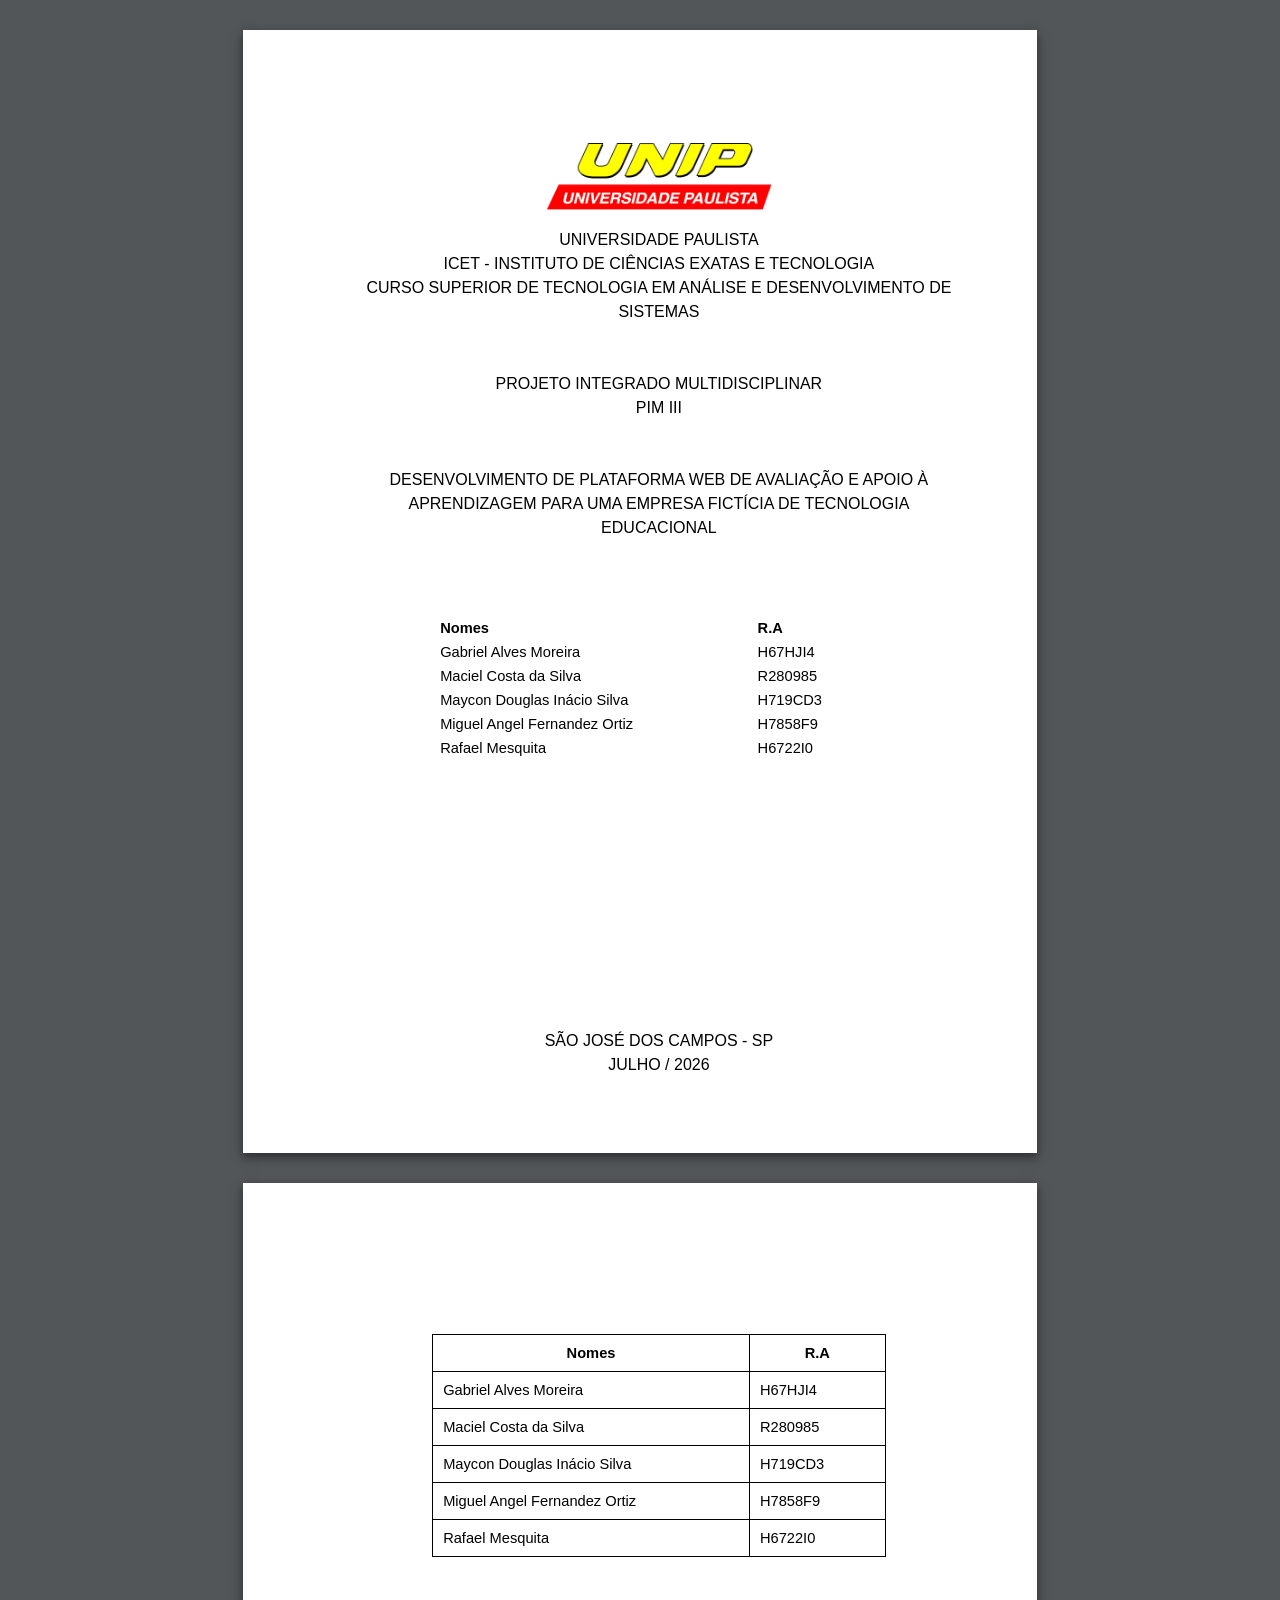
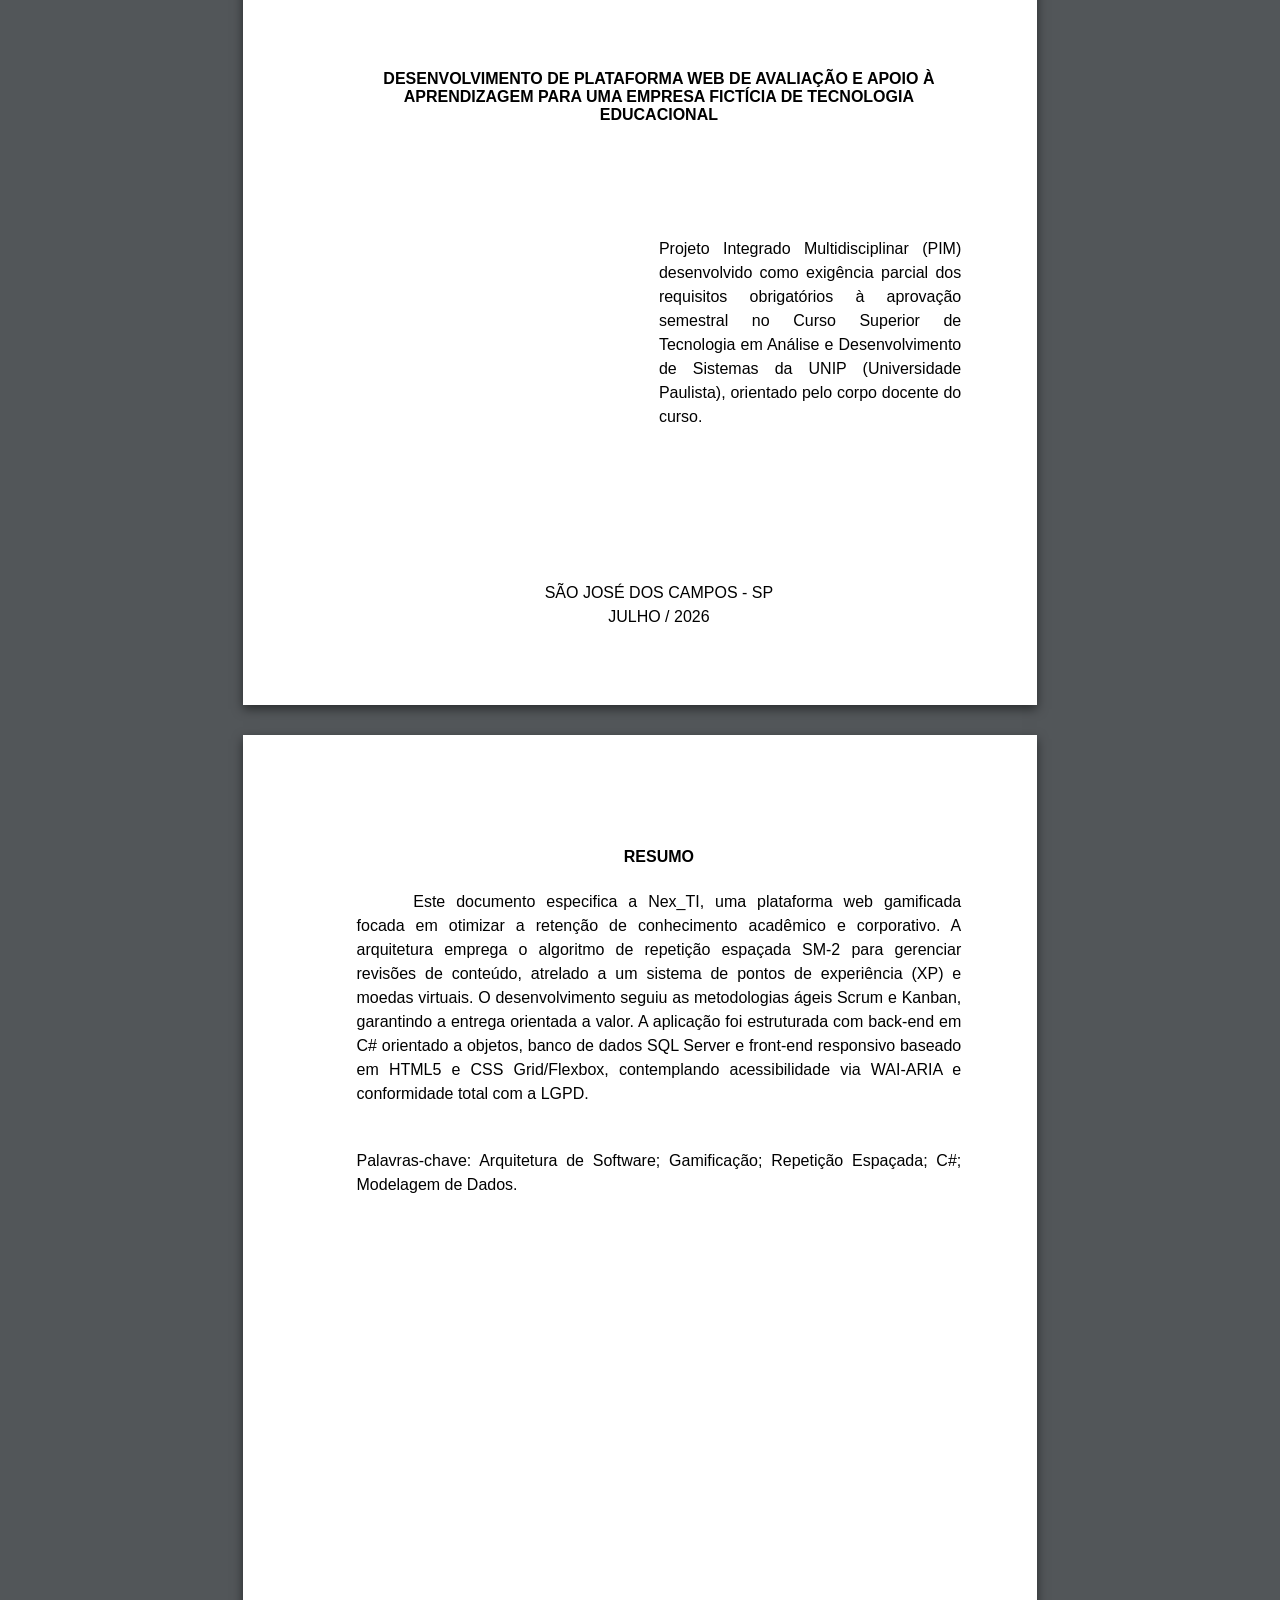
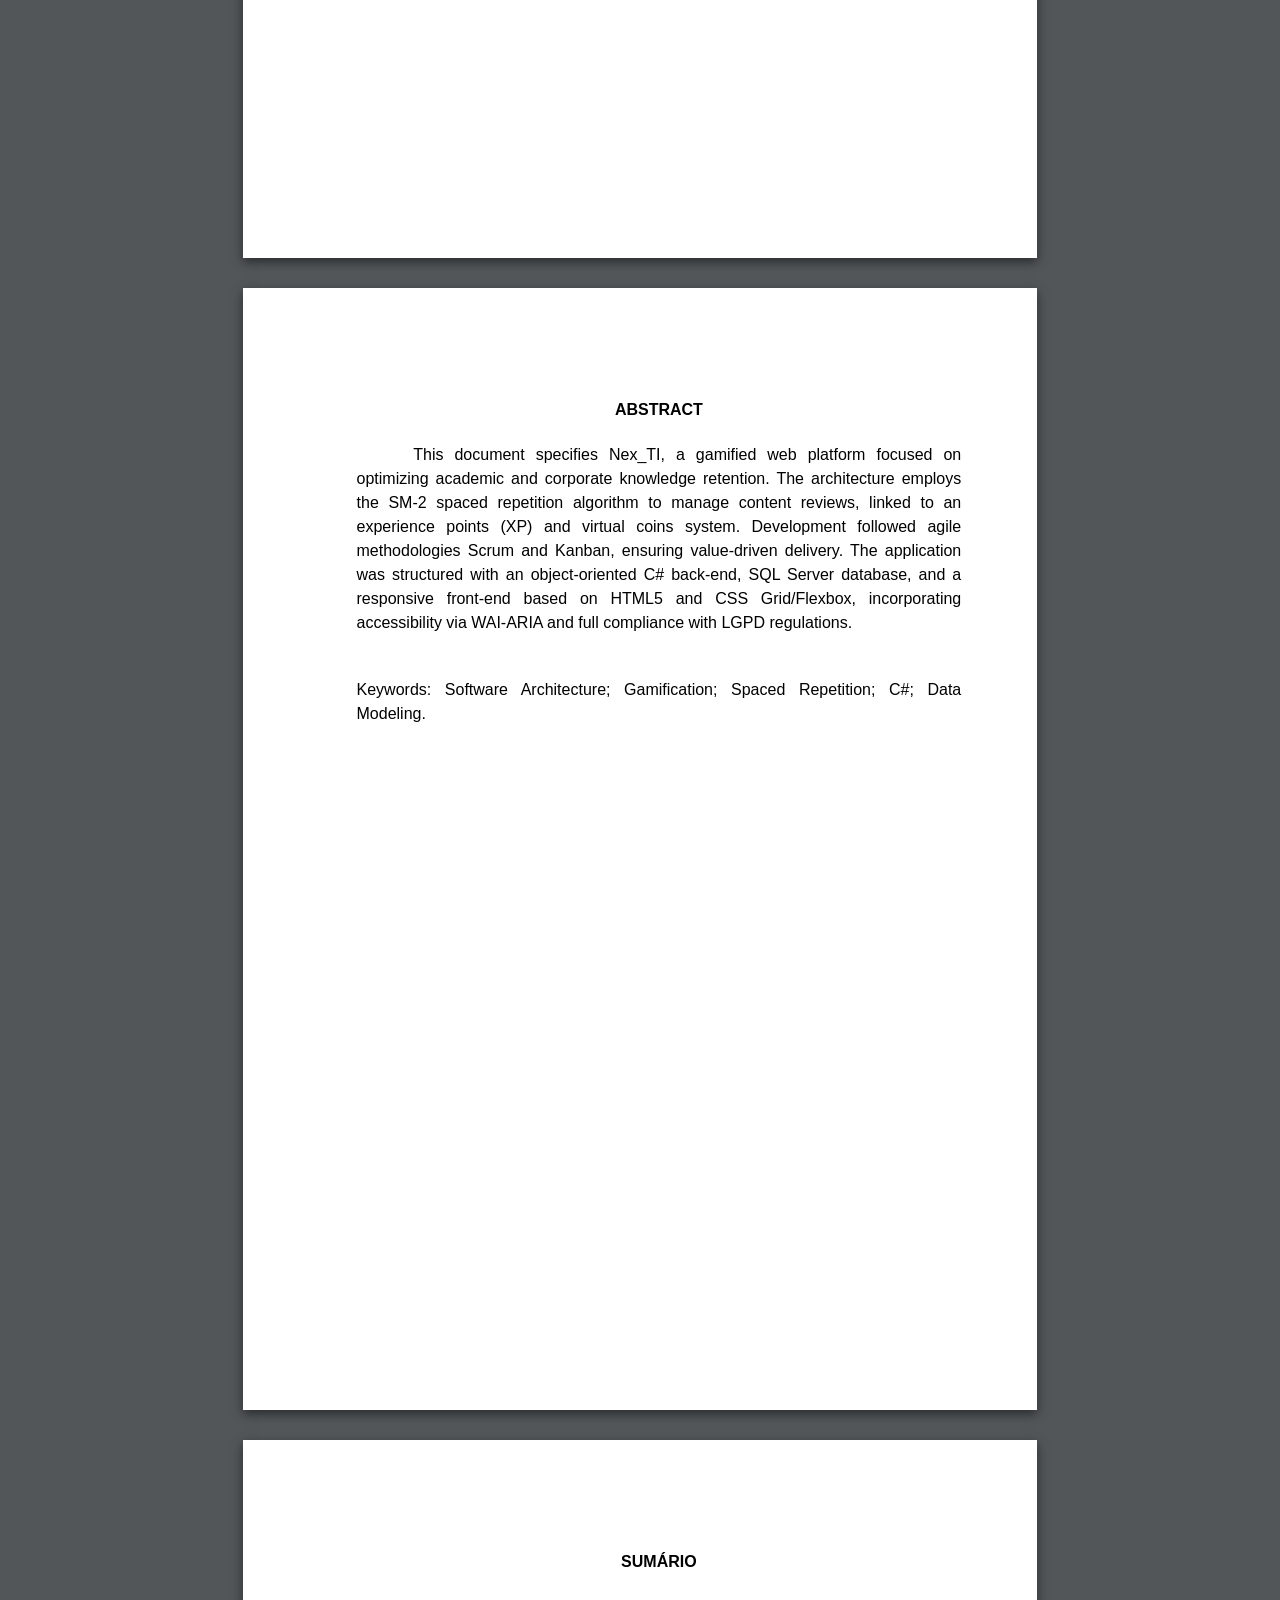
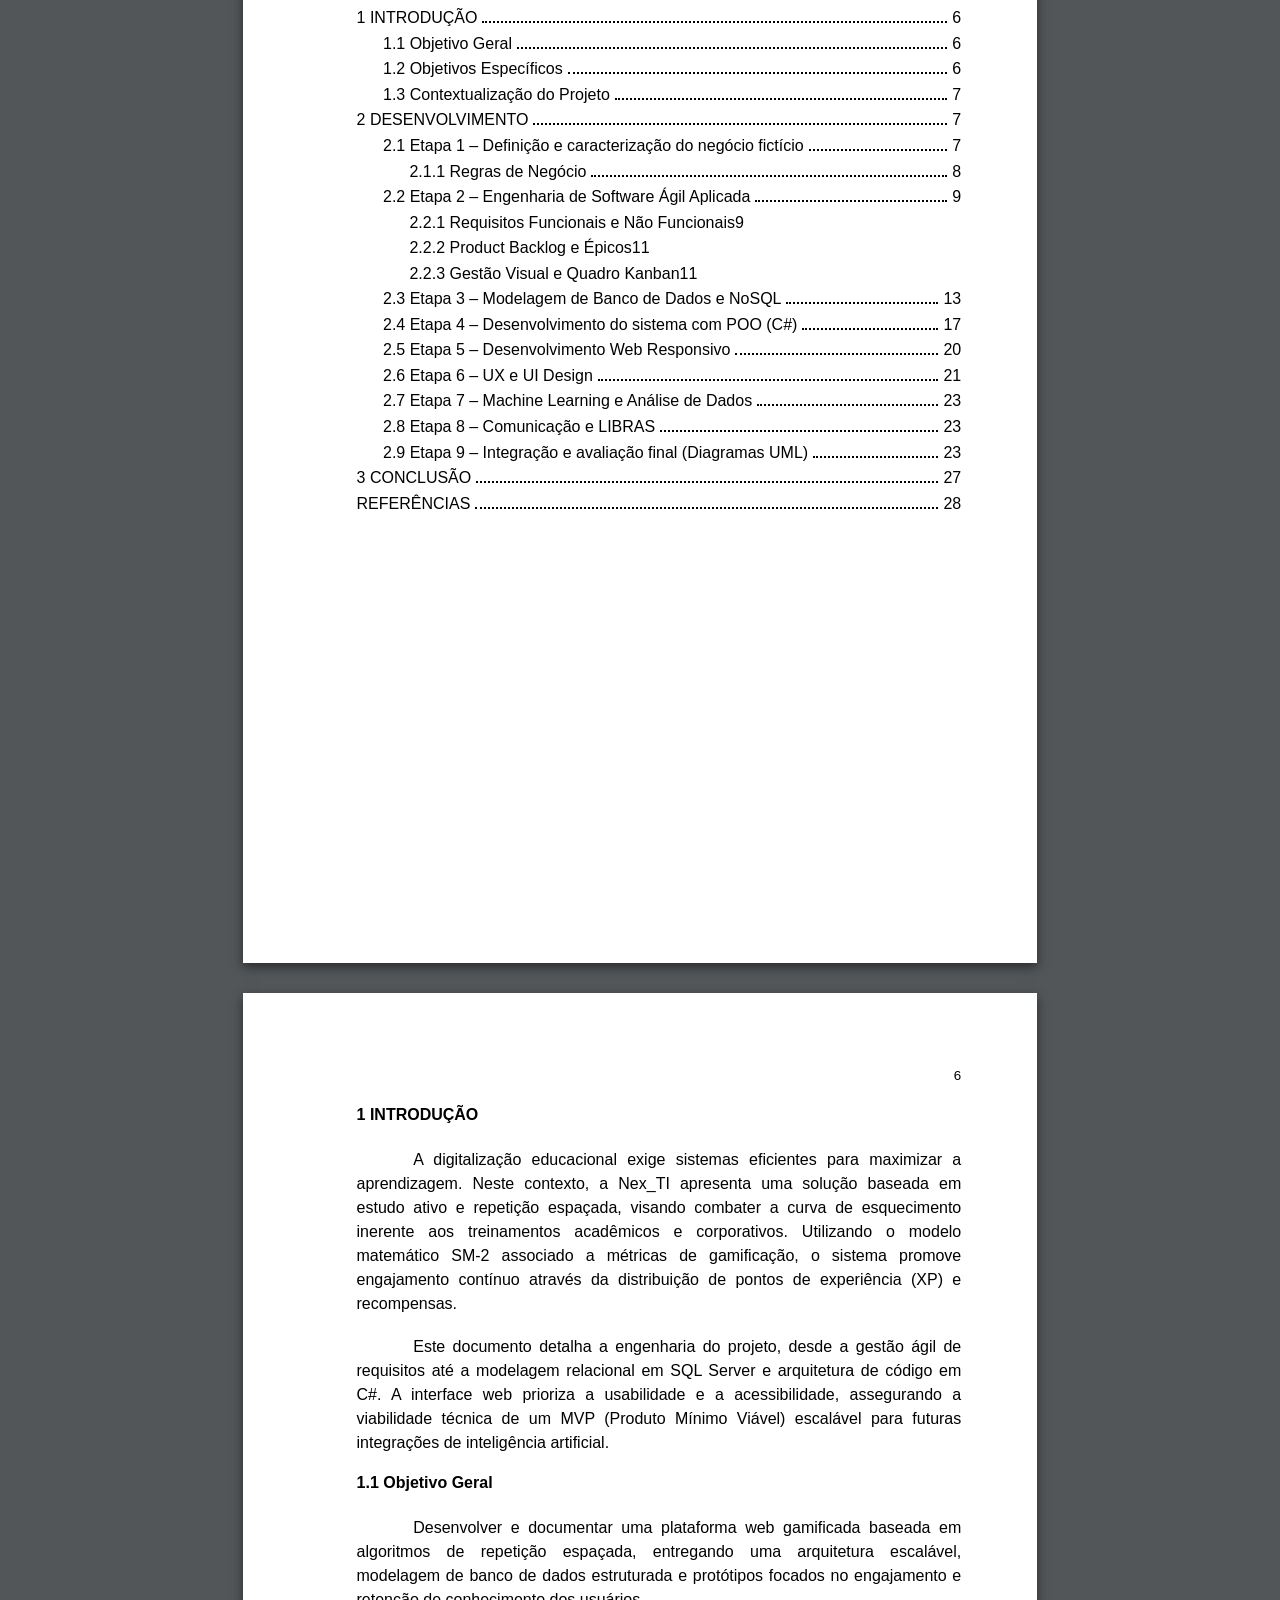
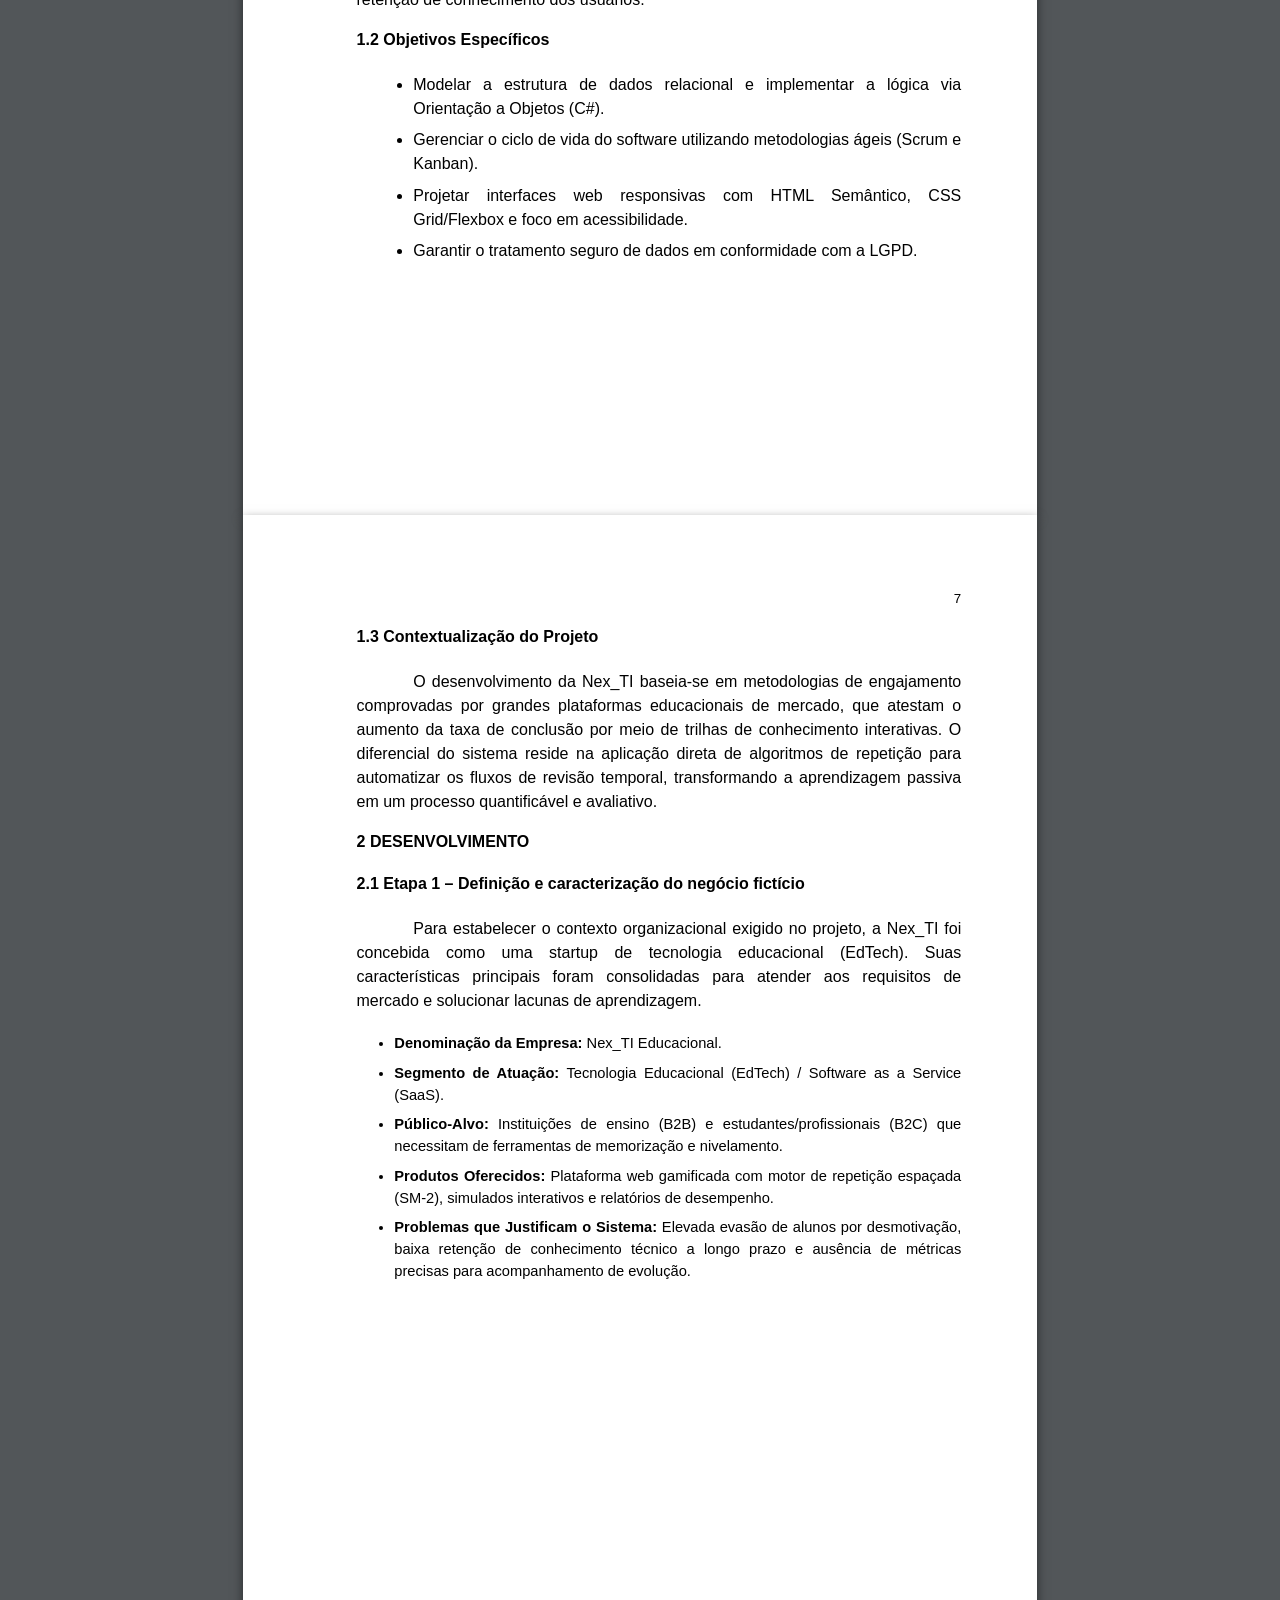
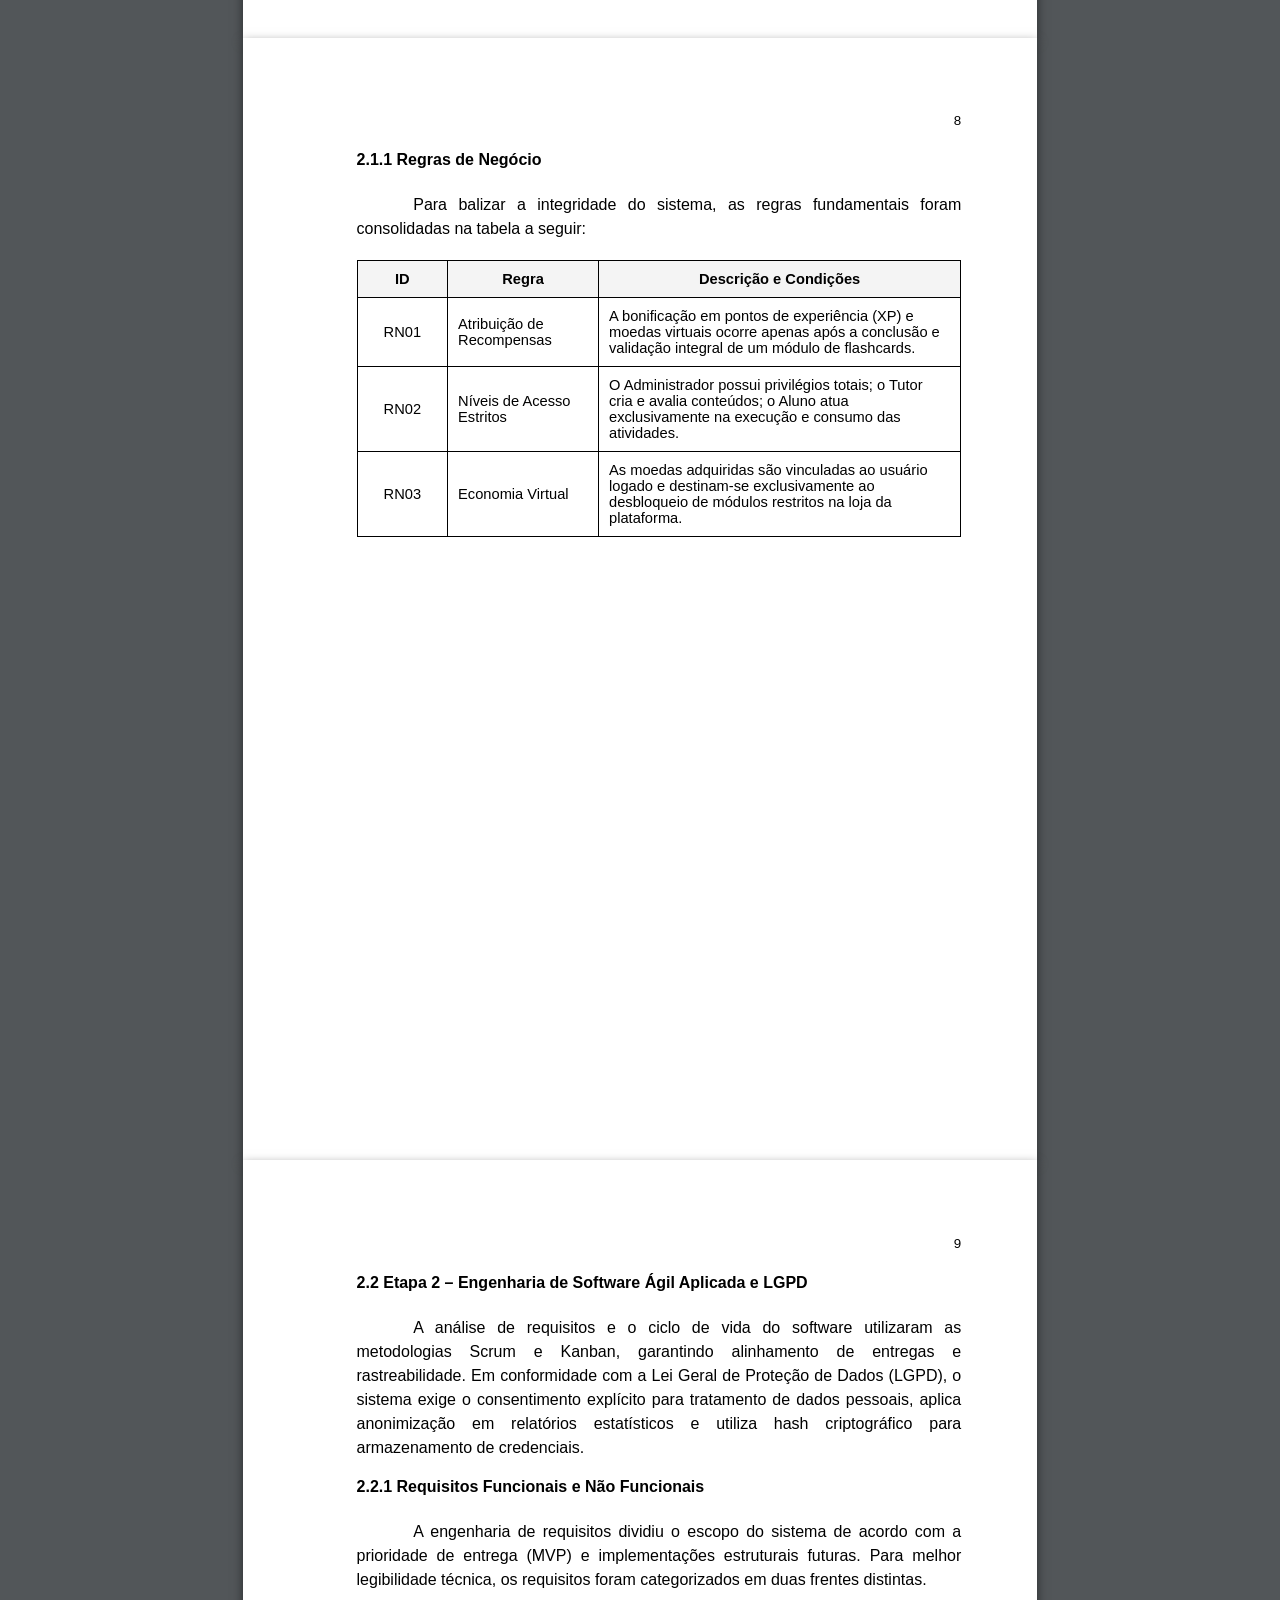
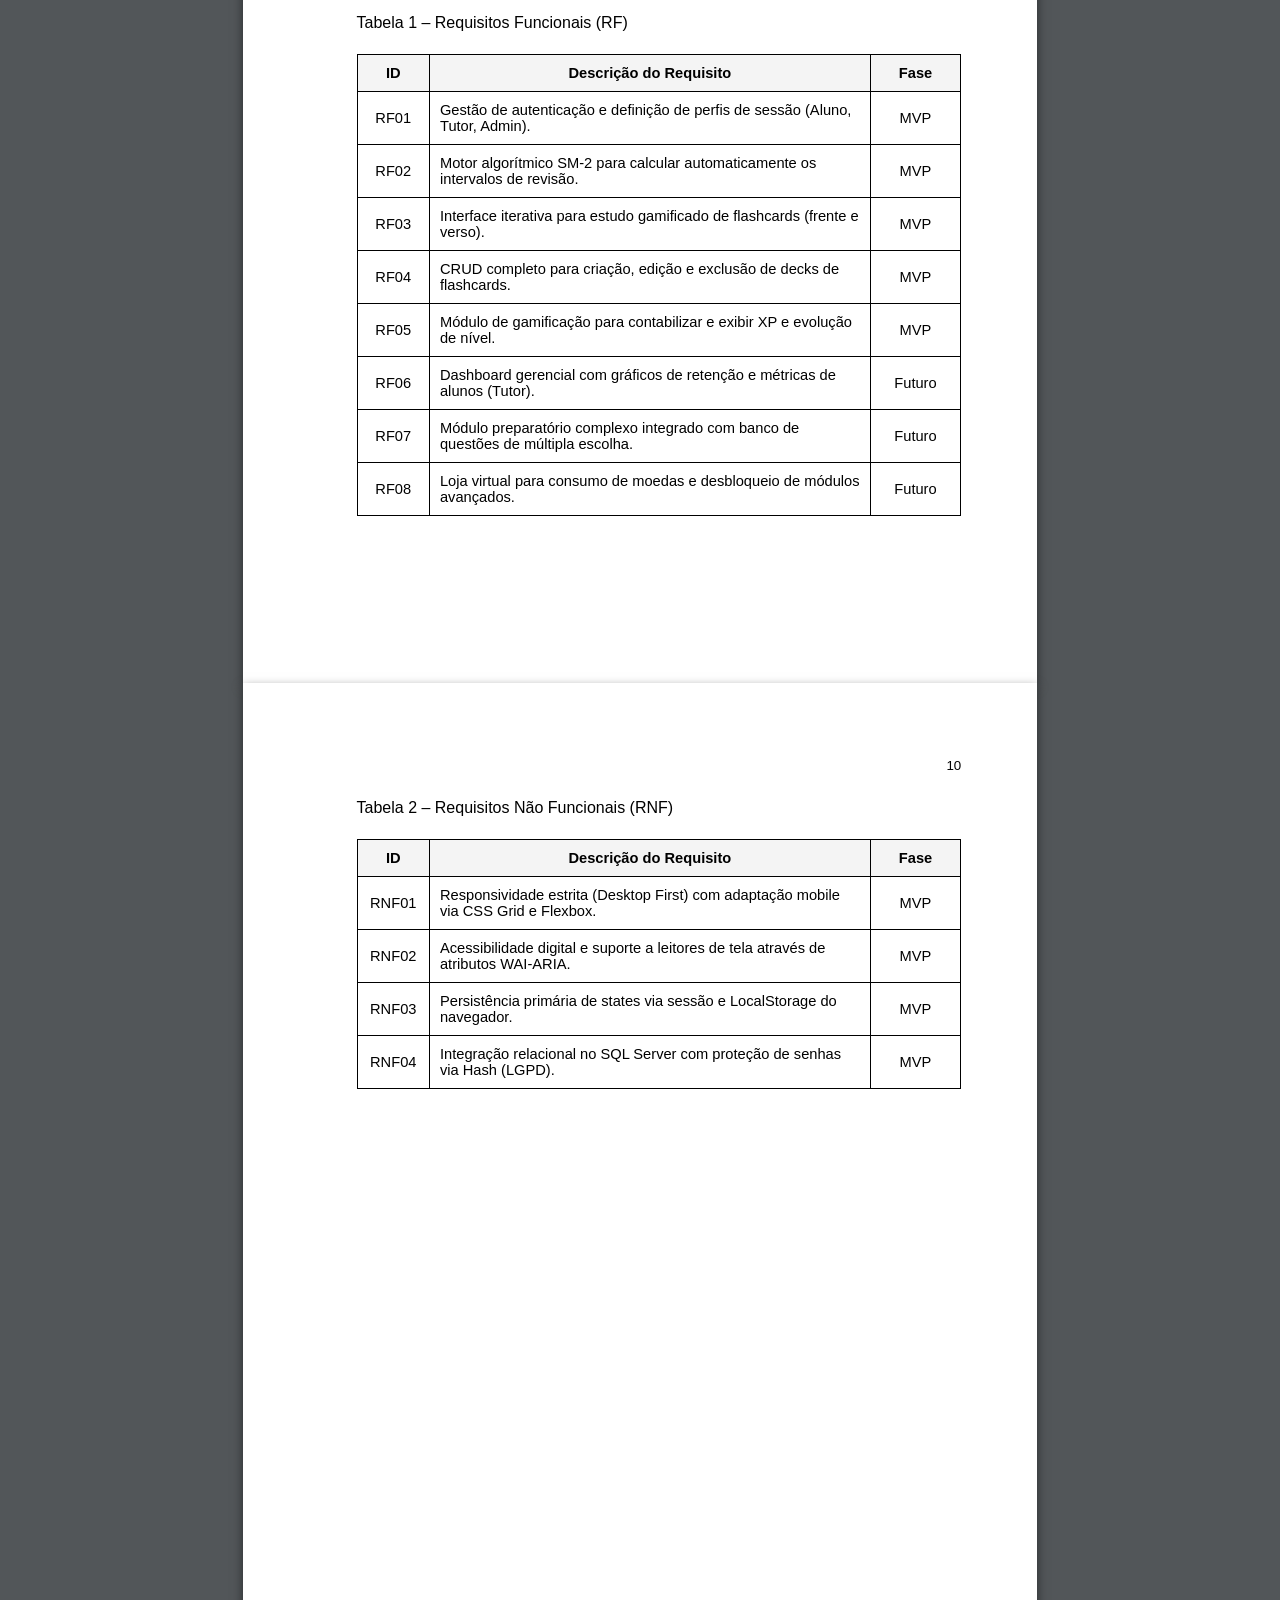
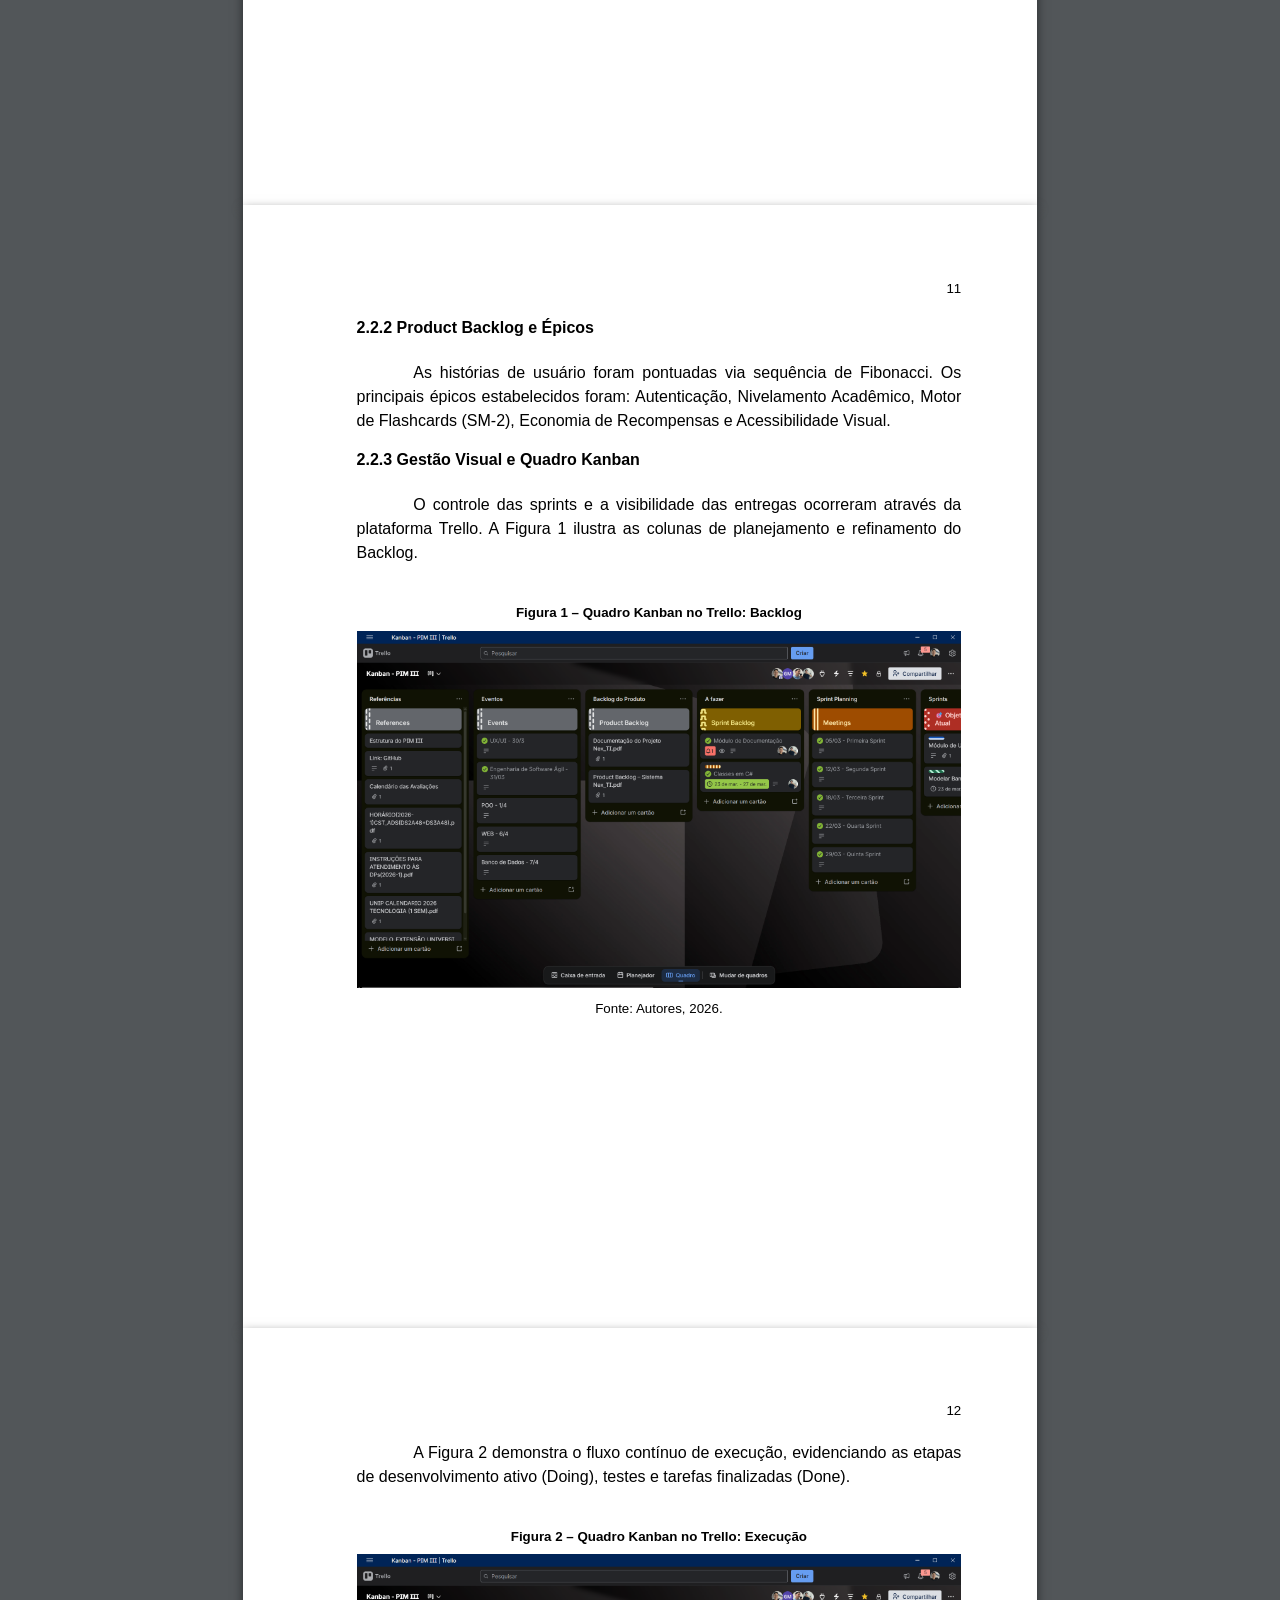
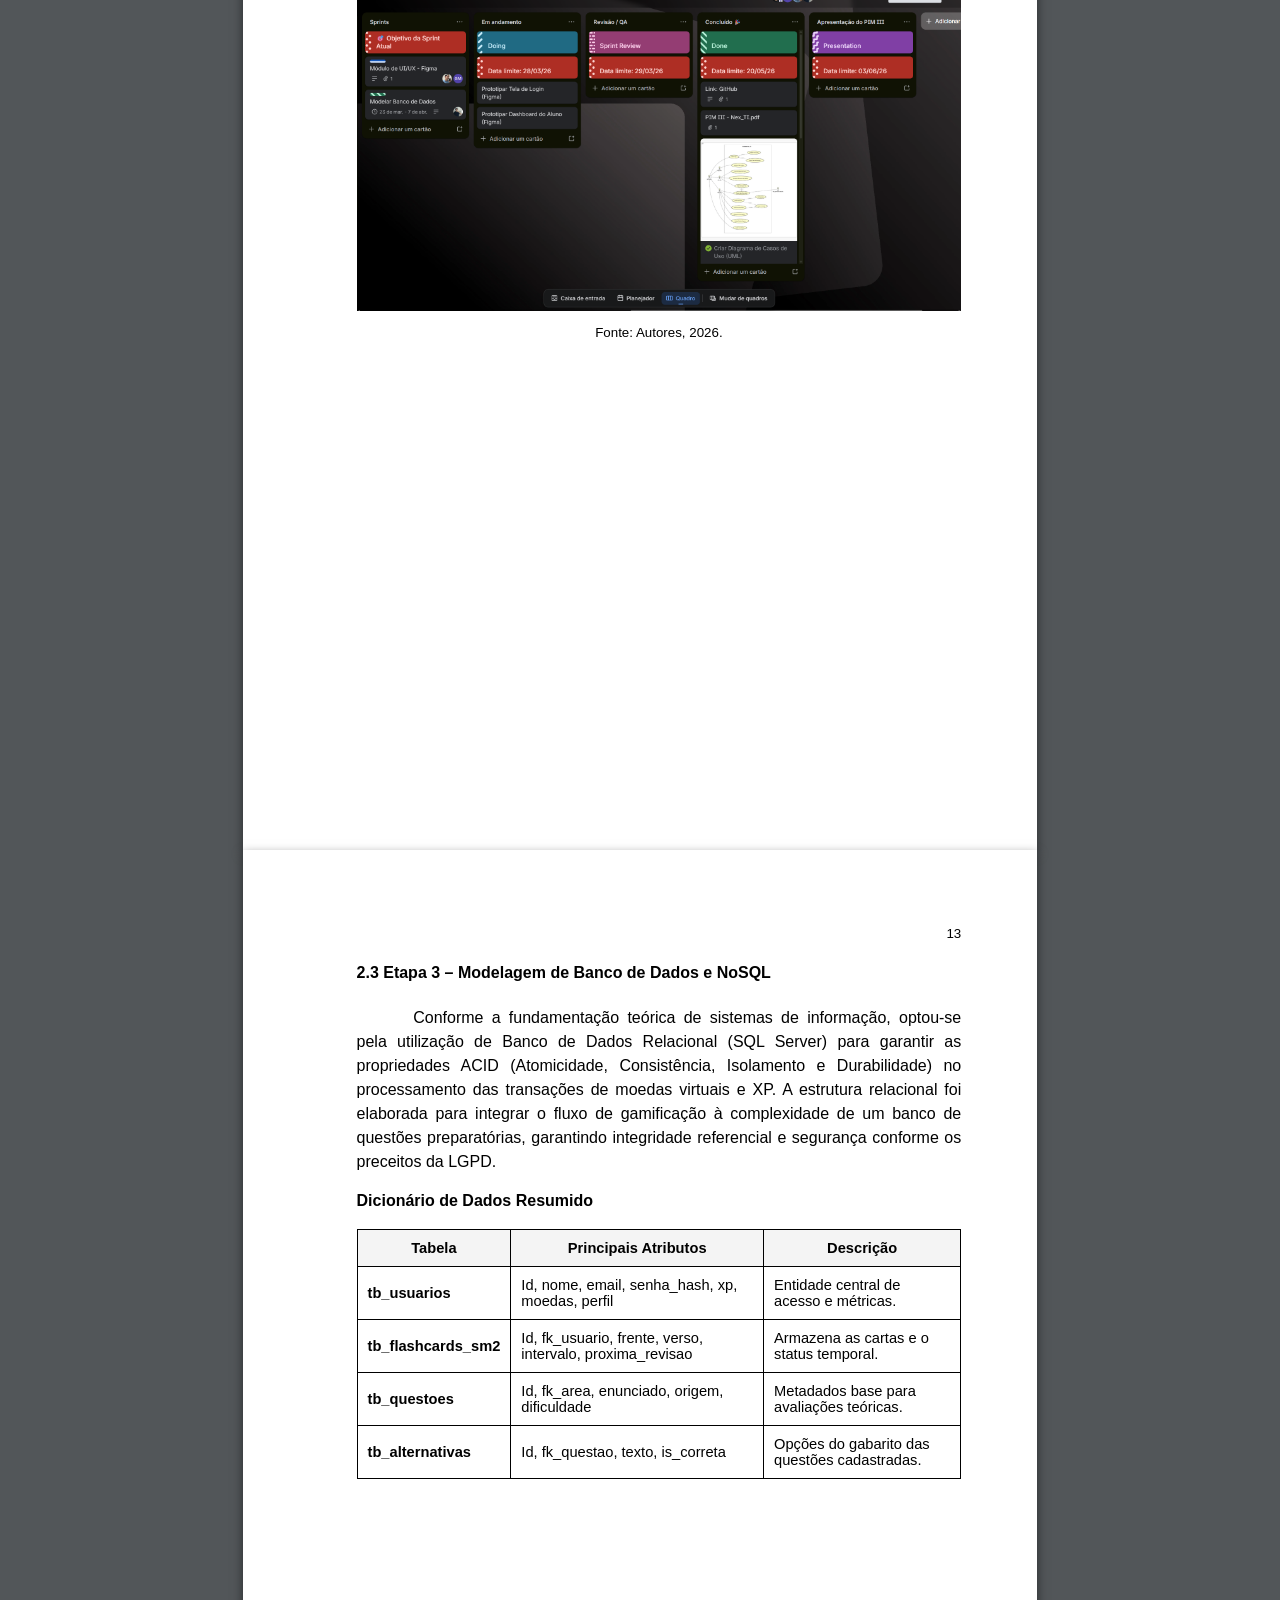
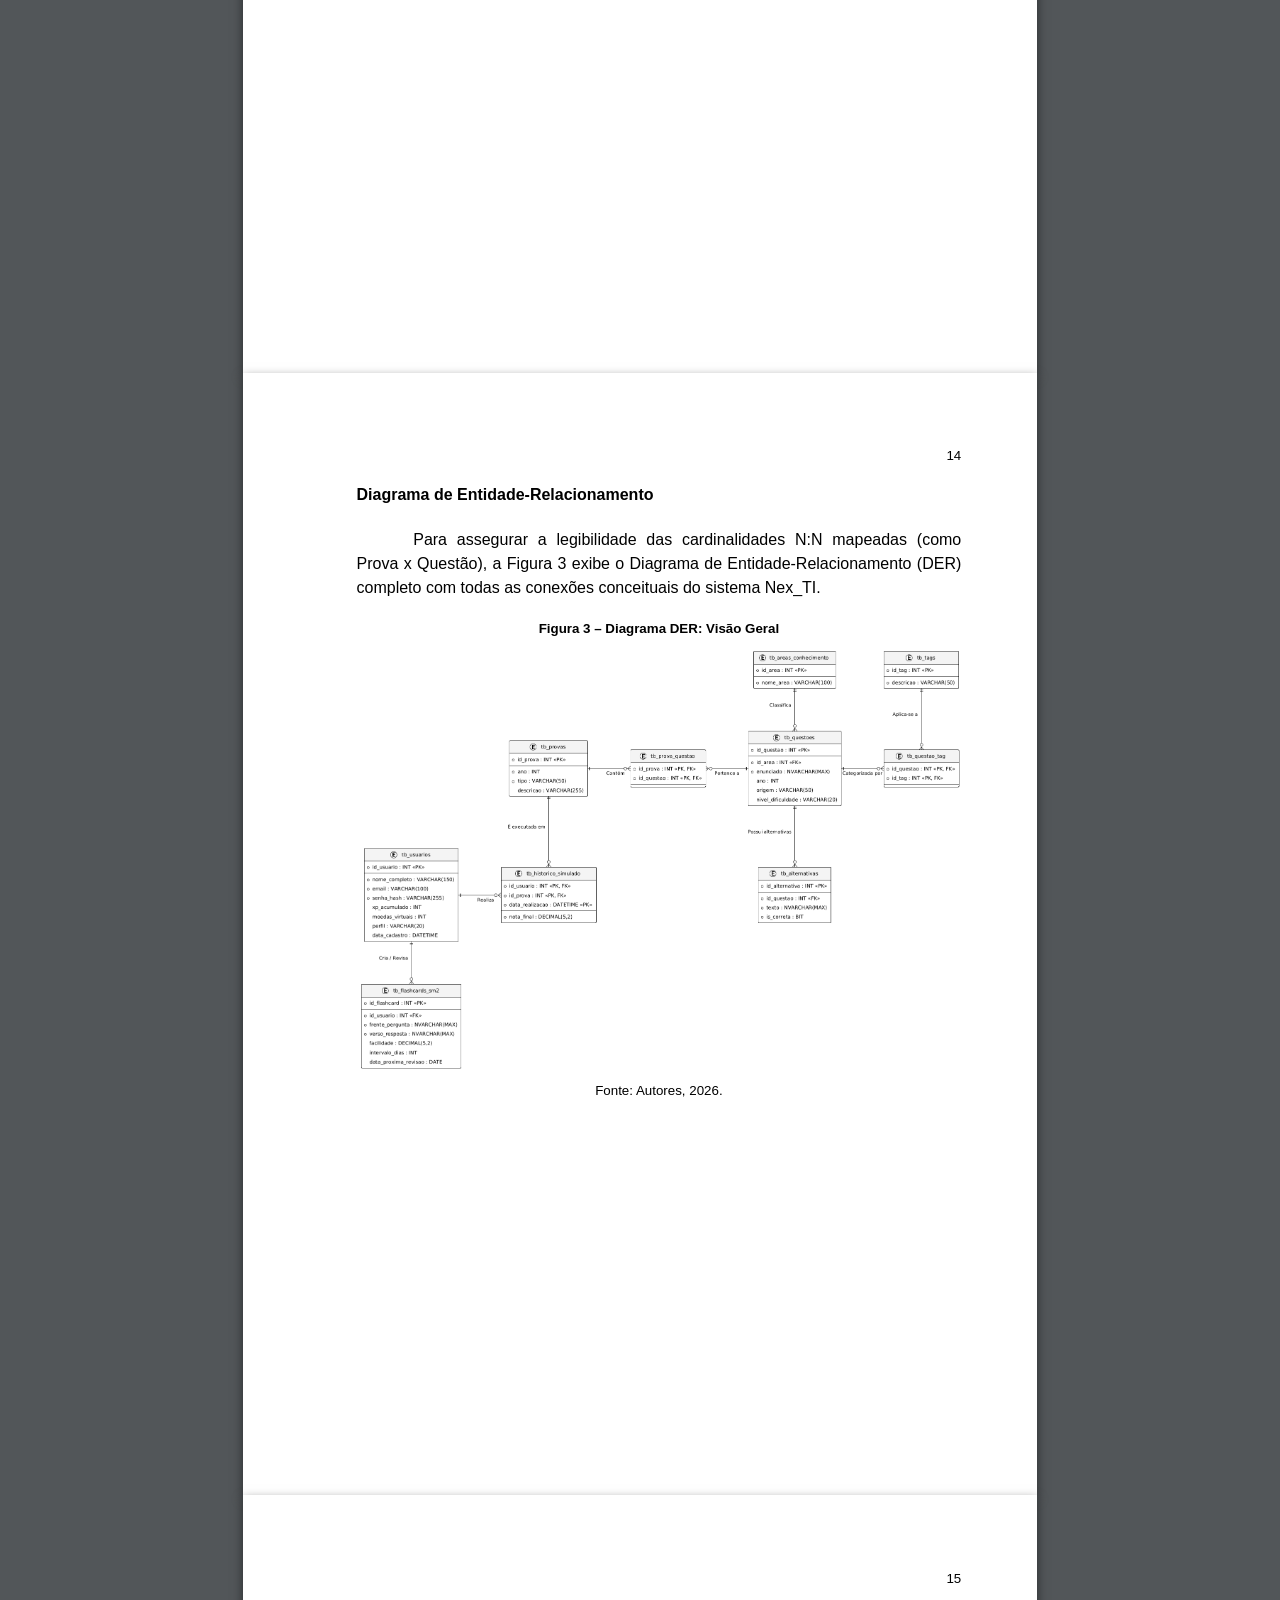
==== commit 4e3a4924: "refactor(teorico): remove negritos de termos chaves em parágrafos corridos" ====
--- a/index.html
+++ b/index.html
@@ -155,7 +155,7 @@
     <section class="page page-numerada">
         <span class="num-pagina">9</span>
         <h3 id="sec-2-2">2.2 Etapa 2 – Engenharia de Software Ágil Aplicada e LGPD</h3>
-        <p class="paragrafo">A análise de requisitos e o ciclo de vida do software utilizaram as metodologias Scrum e Kanban, garantindo alinhamento de entregas e rastreabilidade. Em conformidade com a <strong>Lei Geral de Proteção de Dados (LGPD)</strong>, o sistema exige o consentimento explícito para tratamento de dados pessoais, aplica anonimização em relatórios estatísticos e utiliza hash criptográfico para armazenamento de credenciais.</p>
+        <p class="paragrafo">A análise de requisitos e o ciclo de vida do software utilizaram as metodologias Scrum e Kanban, garantindo alinhamento de entregas e rastreabilidade. Em conformidade com a Lei Geral de Proteção de Dados (LGPD), o sistema exige o consentimento explícito para tratamento de dados pessoais, aplica anonimização em relatórios estatísticos e utiliza hash criptográfico para armazenamento de credenciais.</p>
 
         <h4 id="sec-2-2-1">2.2.1 Requisitos Funcionais e Não Funcionais</h4>
         <p class="paragrafo">A engenharia de requisitos dividiu o escopo do sistema de acordo com a prioridade de entrega (MVP) e implementações estruturais futuras. Para melhor legibilidade técnica, os requisitos foram categorizados em duas frentes distintas.</p>
@@ -356,7 +356,7 @@
     <section class="page page-numerada" aria-label="POO Parte 1">
         <span class="num-pagina">17</span>
         <h3 id="sec-2-4">2.4 Etapa 4 – Desenvolvimento do sistema com POO (C#)</h3>
-        <p class="paragrafo">A estrutura lógica foi modelada em C# (.NET 10) fundamentada nos quatro pilares da Programação Orientada a Objetos: <strong>Abstração, Encapsulamento, Herança e Polimorfismo</strong>. A superclasse Usuário garante a abstração de comportamentos em comum e encapsula propriedades sensíveis, restringindo alterações não autorizadas ao estado do objeto (Figura 7).</p>
+        <p class="paragrafo">A estrutura lógica foi modelada em C# (.NET 10) fundamentada nos quatro pilares da Programação Orientada a Objetos: Abstração, Encapsulamento, Herança e Polimorfismo. A superclasse Usuário garante a abstração de comportamentos em comum e encapsula propriedades sensíveis, restringindo alterações não autorizadas ao estado do objeto (Figura 7).</p>
         
         <div class="code-box">
             <pre><code>Figura 7 – Classe Base em C#
@@ -469,7 +469,7 @@
     <section class="page page-numerada" aria-label="UX UI 1">
         <span class="num-pagina">21</span>
         <h3 id="sec-2-6">2.6 Etapa 6 – UX e UI Design</h3>
-        <p class="paragrafo">Para guiar as decisões de usabilidade e arquitetura de informação, foi modelada a <strong>Persona</strong> principal do sistema, refletindo com exatidão o público-alvo da plataforma:</p>
+        <p class="paragrafo">Para guiar as decisões de usabilidade e arquitetura de informação, foi modelada a Persona principal do sistema, refletindo com exatidão o público-alvo da plataforma:</p>
         <ul class="list-caracteristicas">
             <li><strong>Persona Principal:</strong> Jovem de 18 a 20 anos, com o ensino médio recém-concluído.</li>
             <li><strong>Perfil e Dores:</strong> Possui grande interesse em ingressar na área de tecnologia, mas enfrenta insegurança diante da enorme quantidade de jargões técnicos e da complexidade inicial das disciplinas abordadas nos cursos superiores de TI.</li>
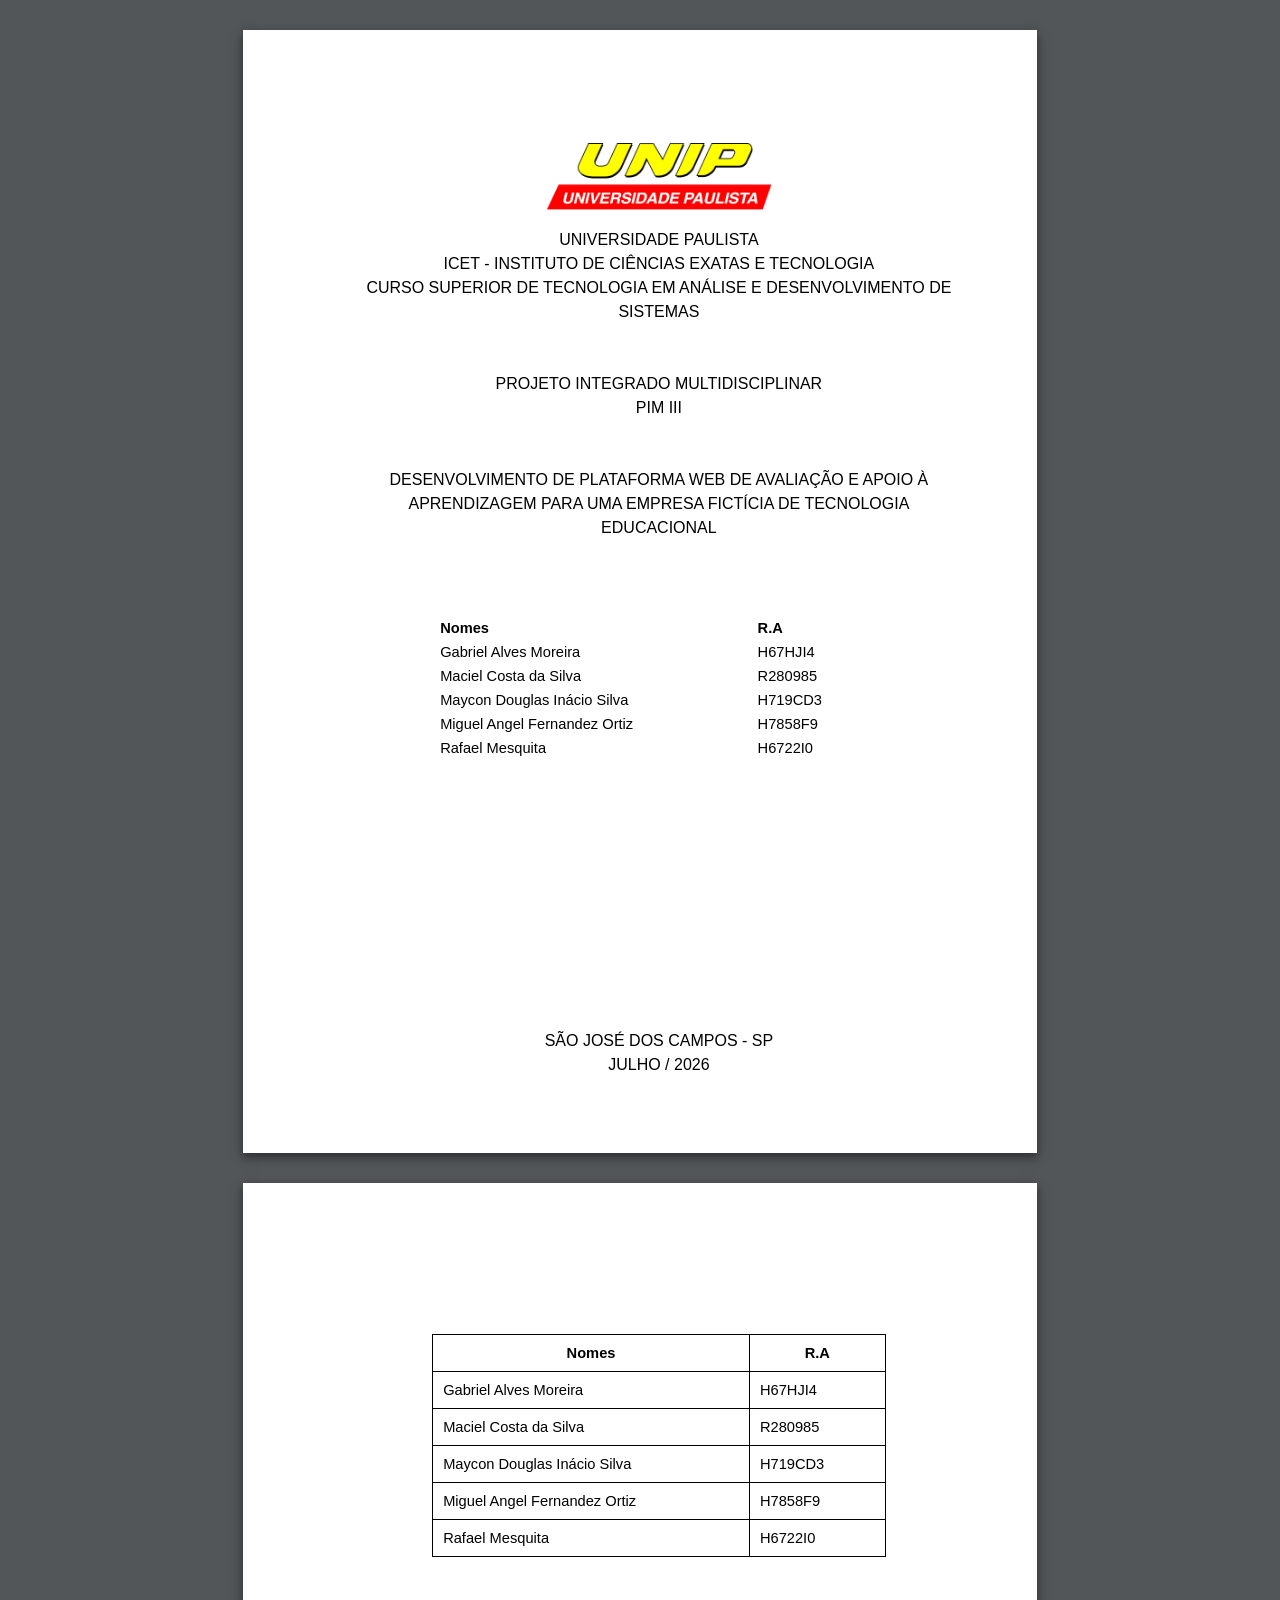
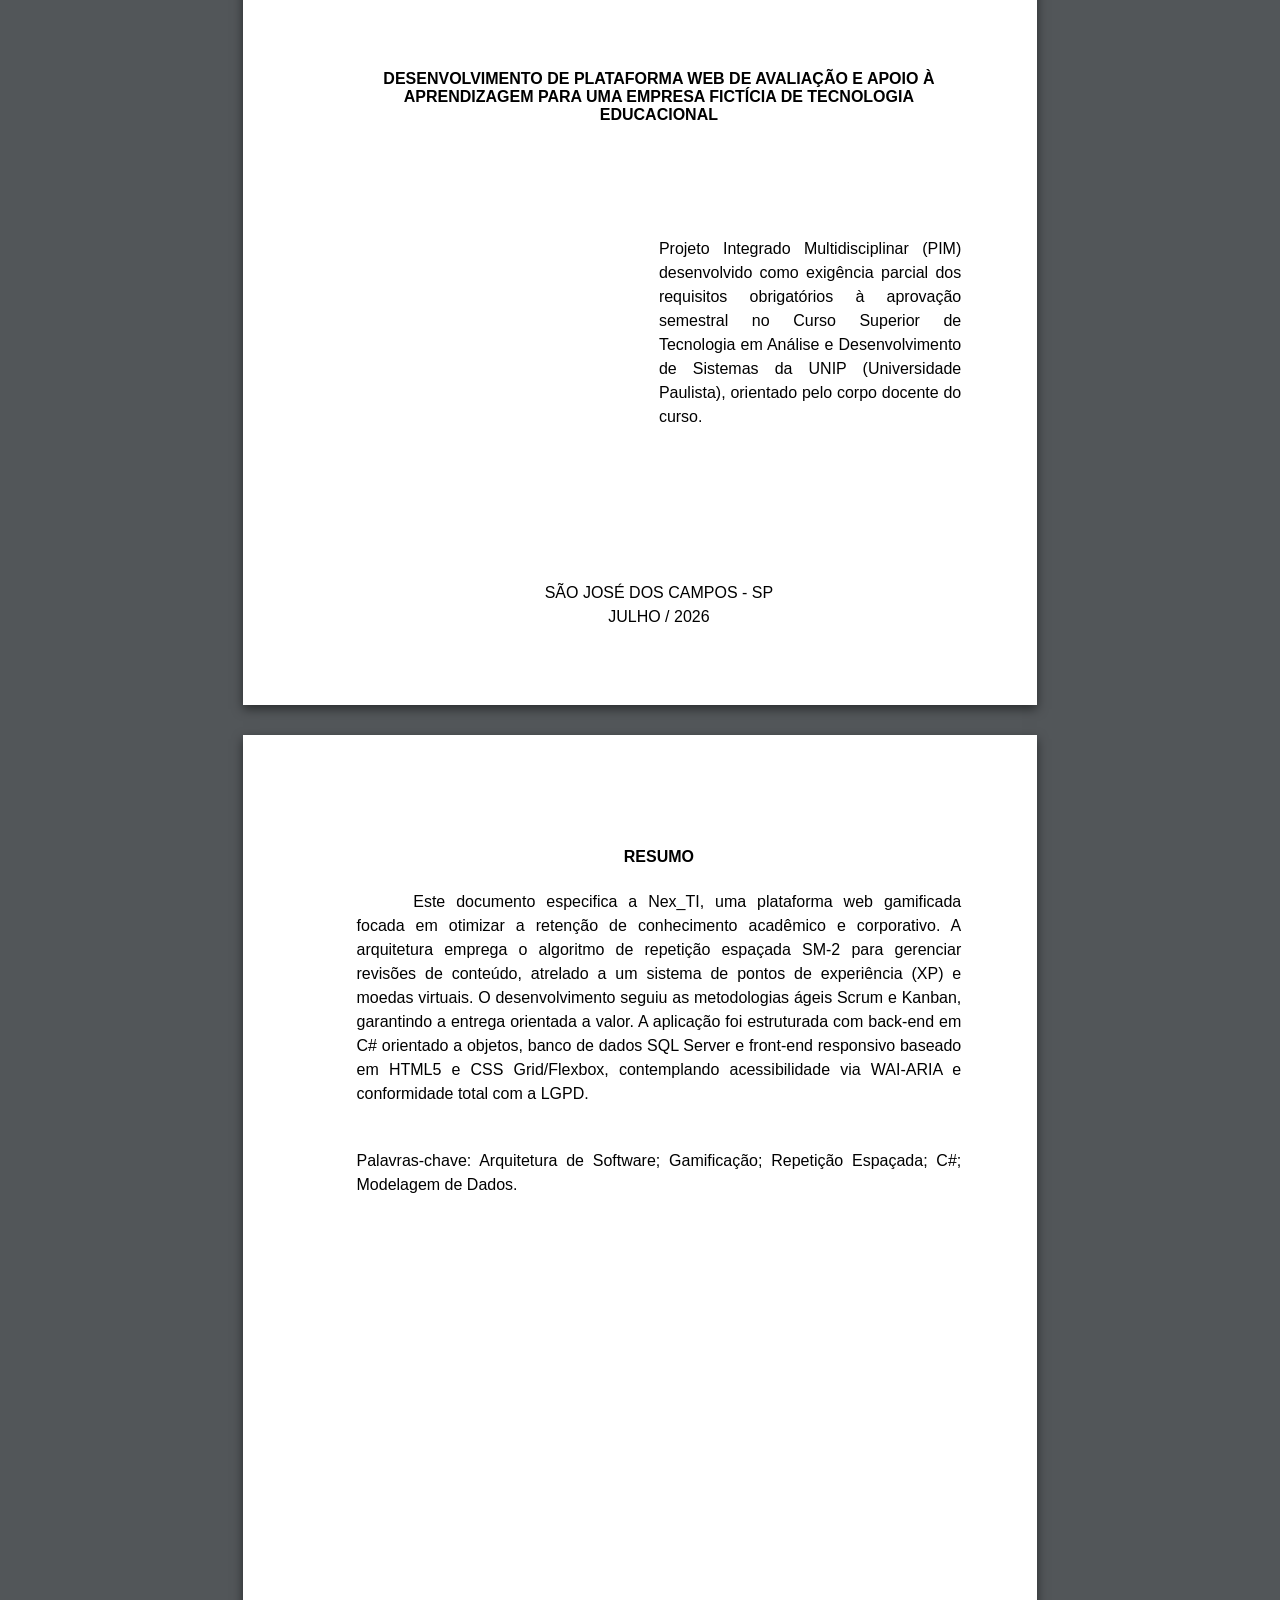
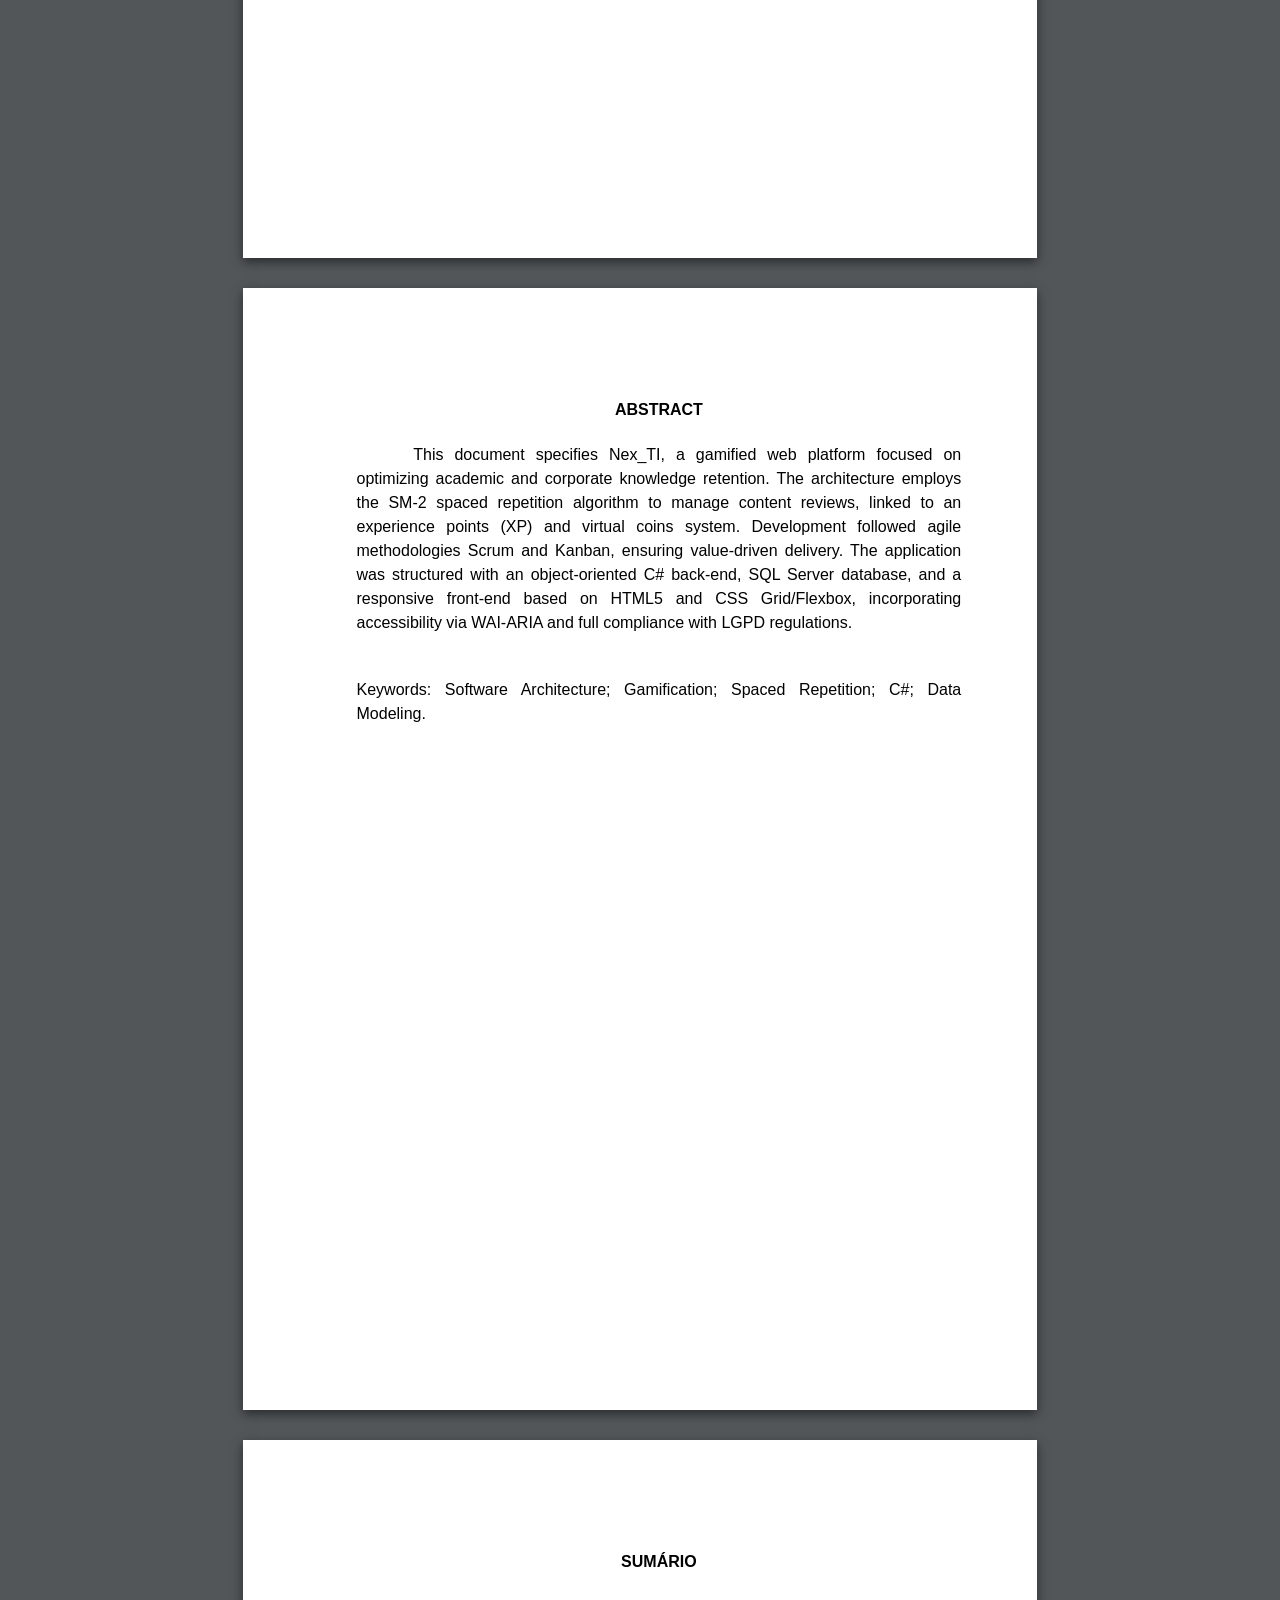
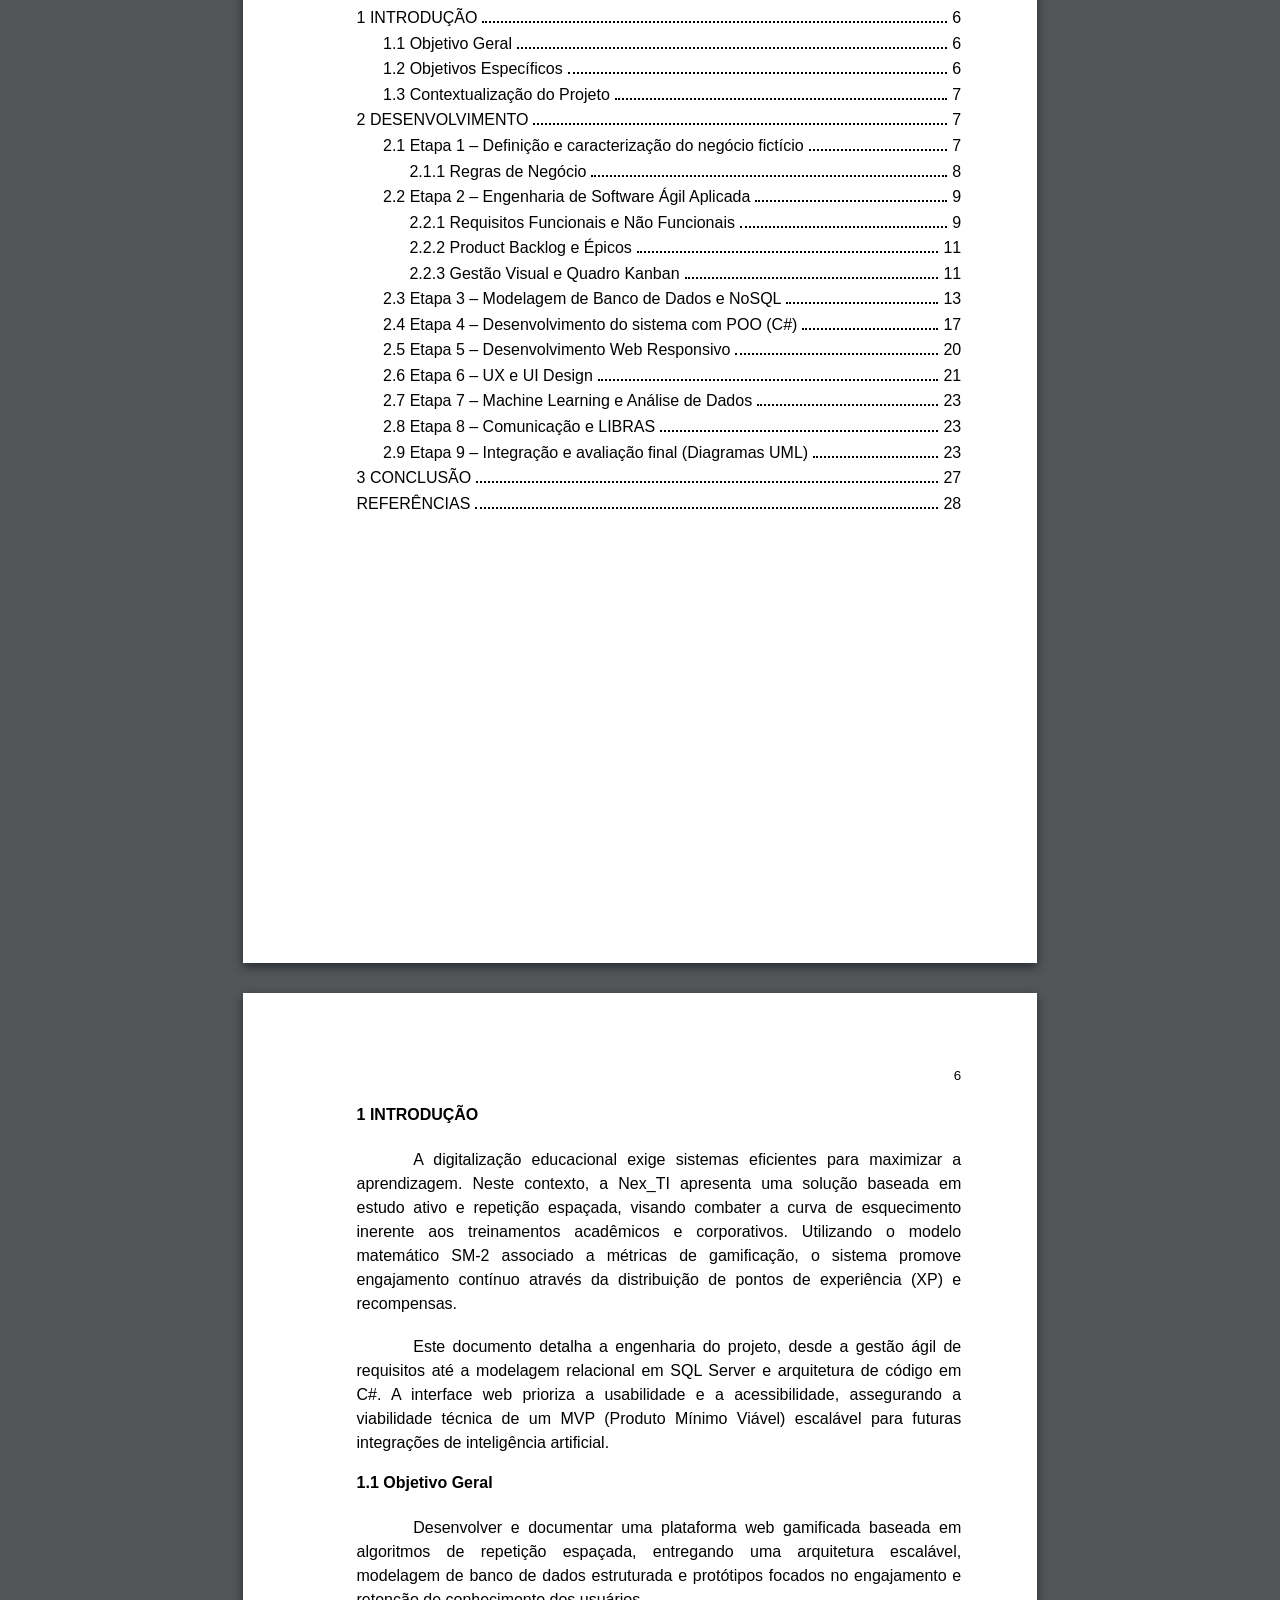
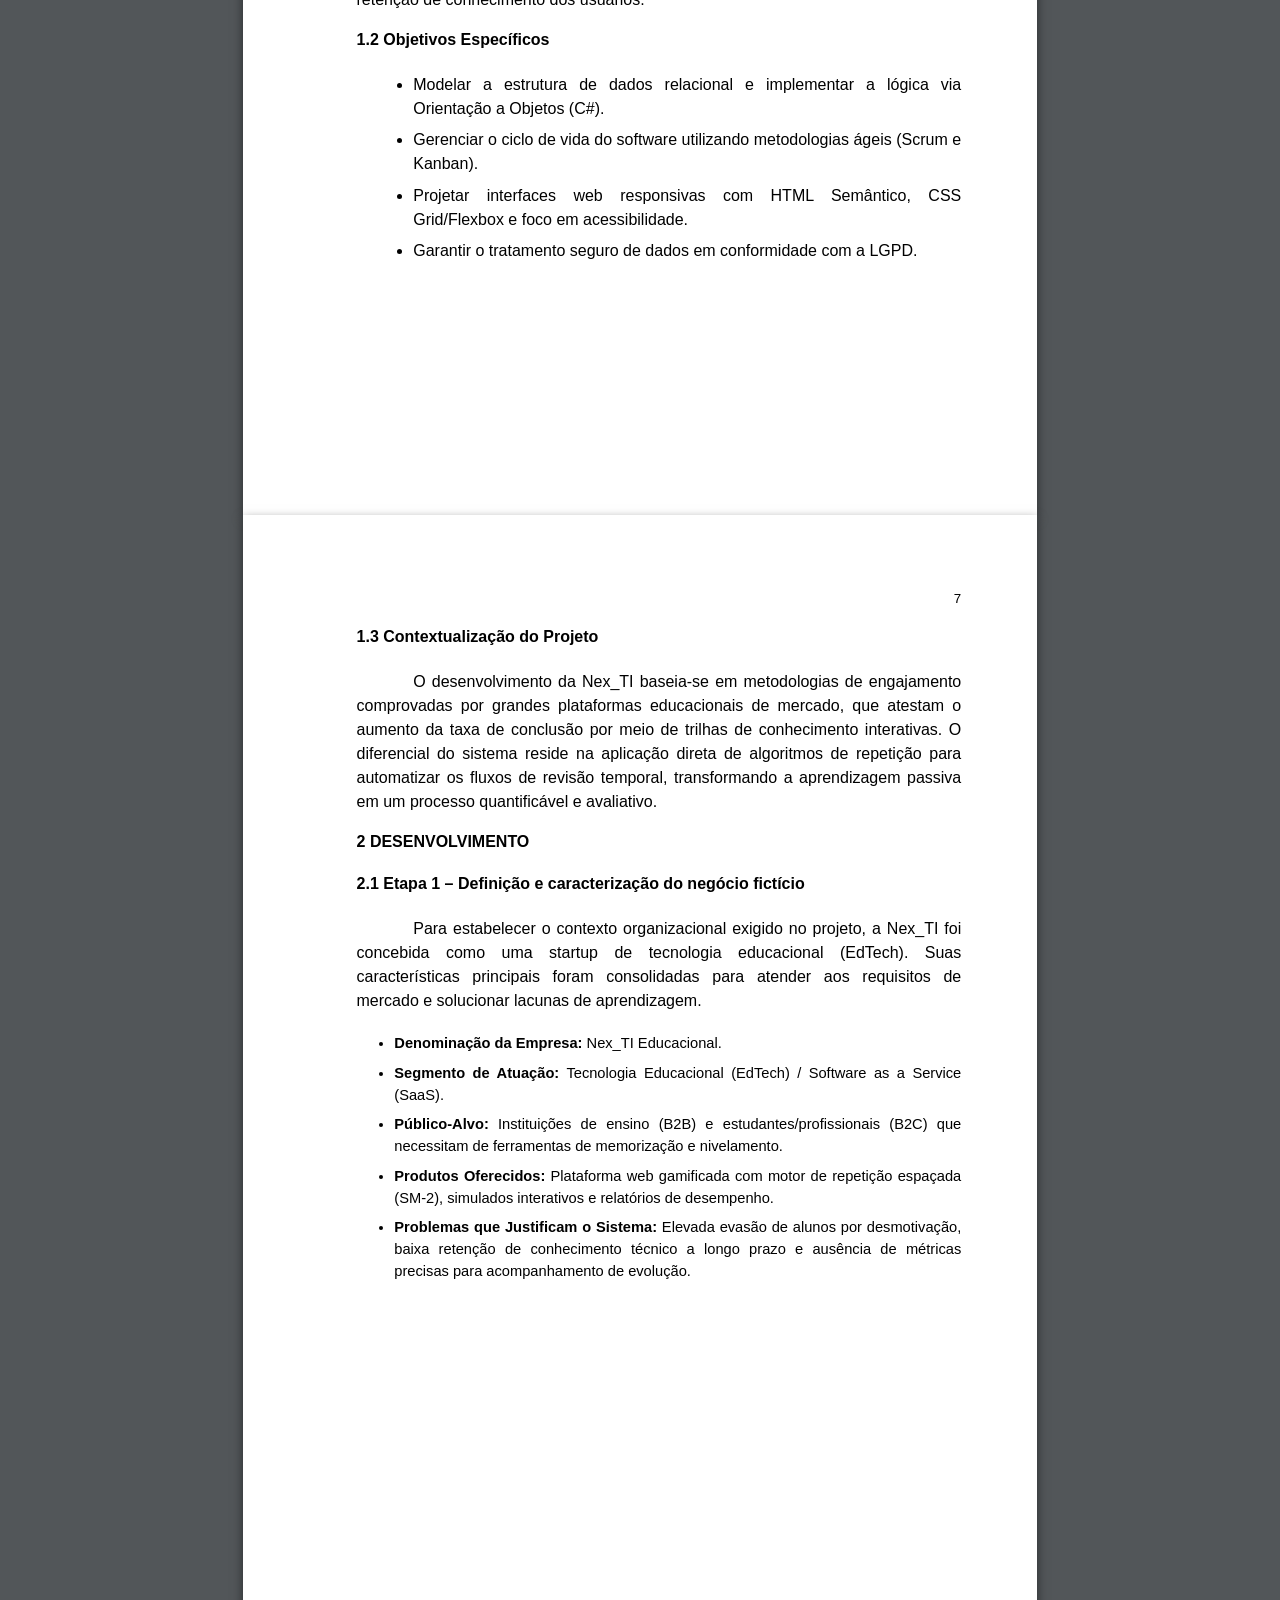
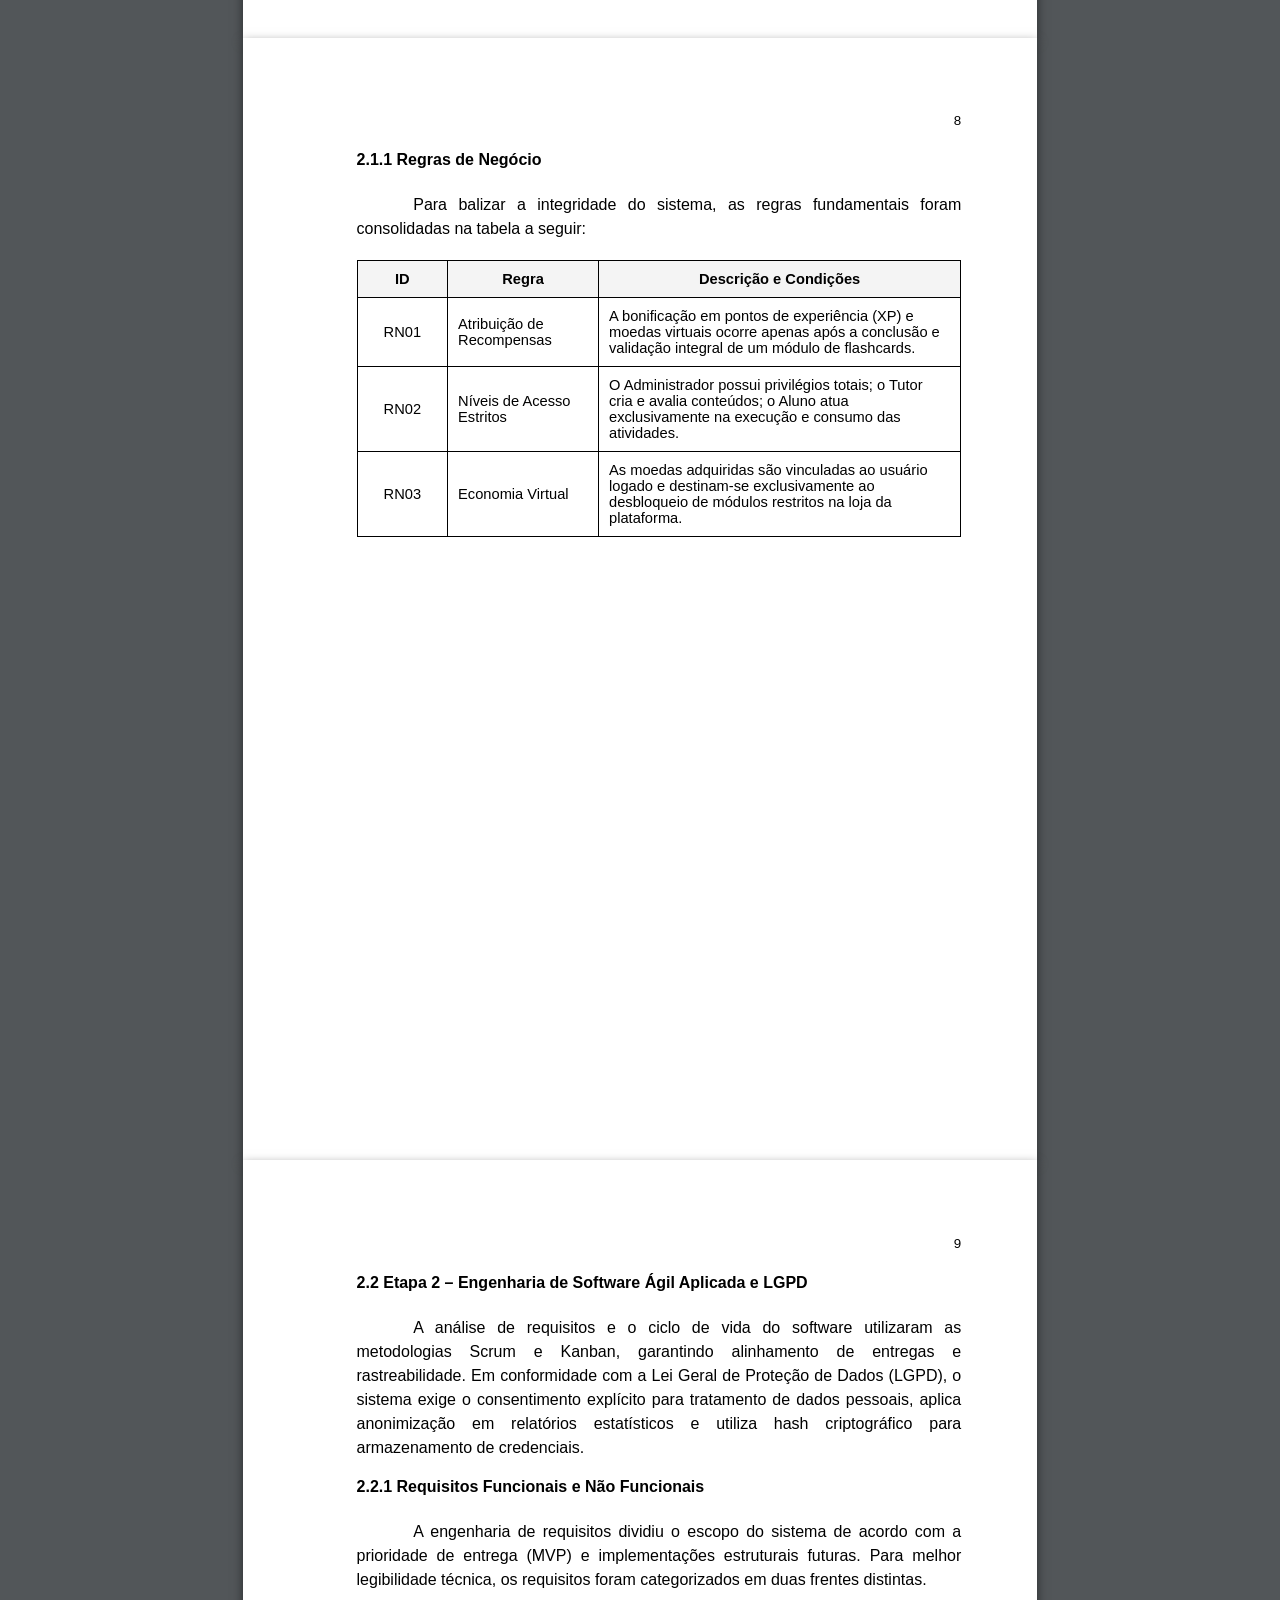
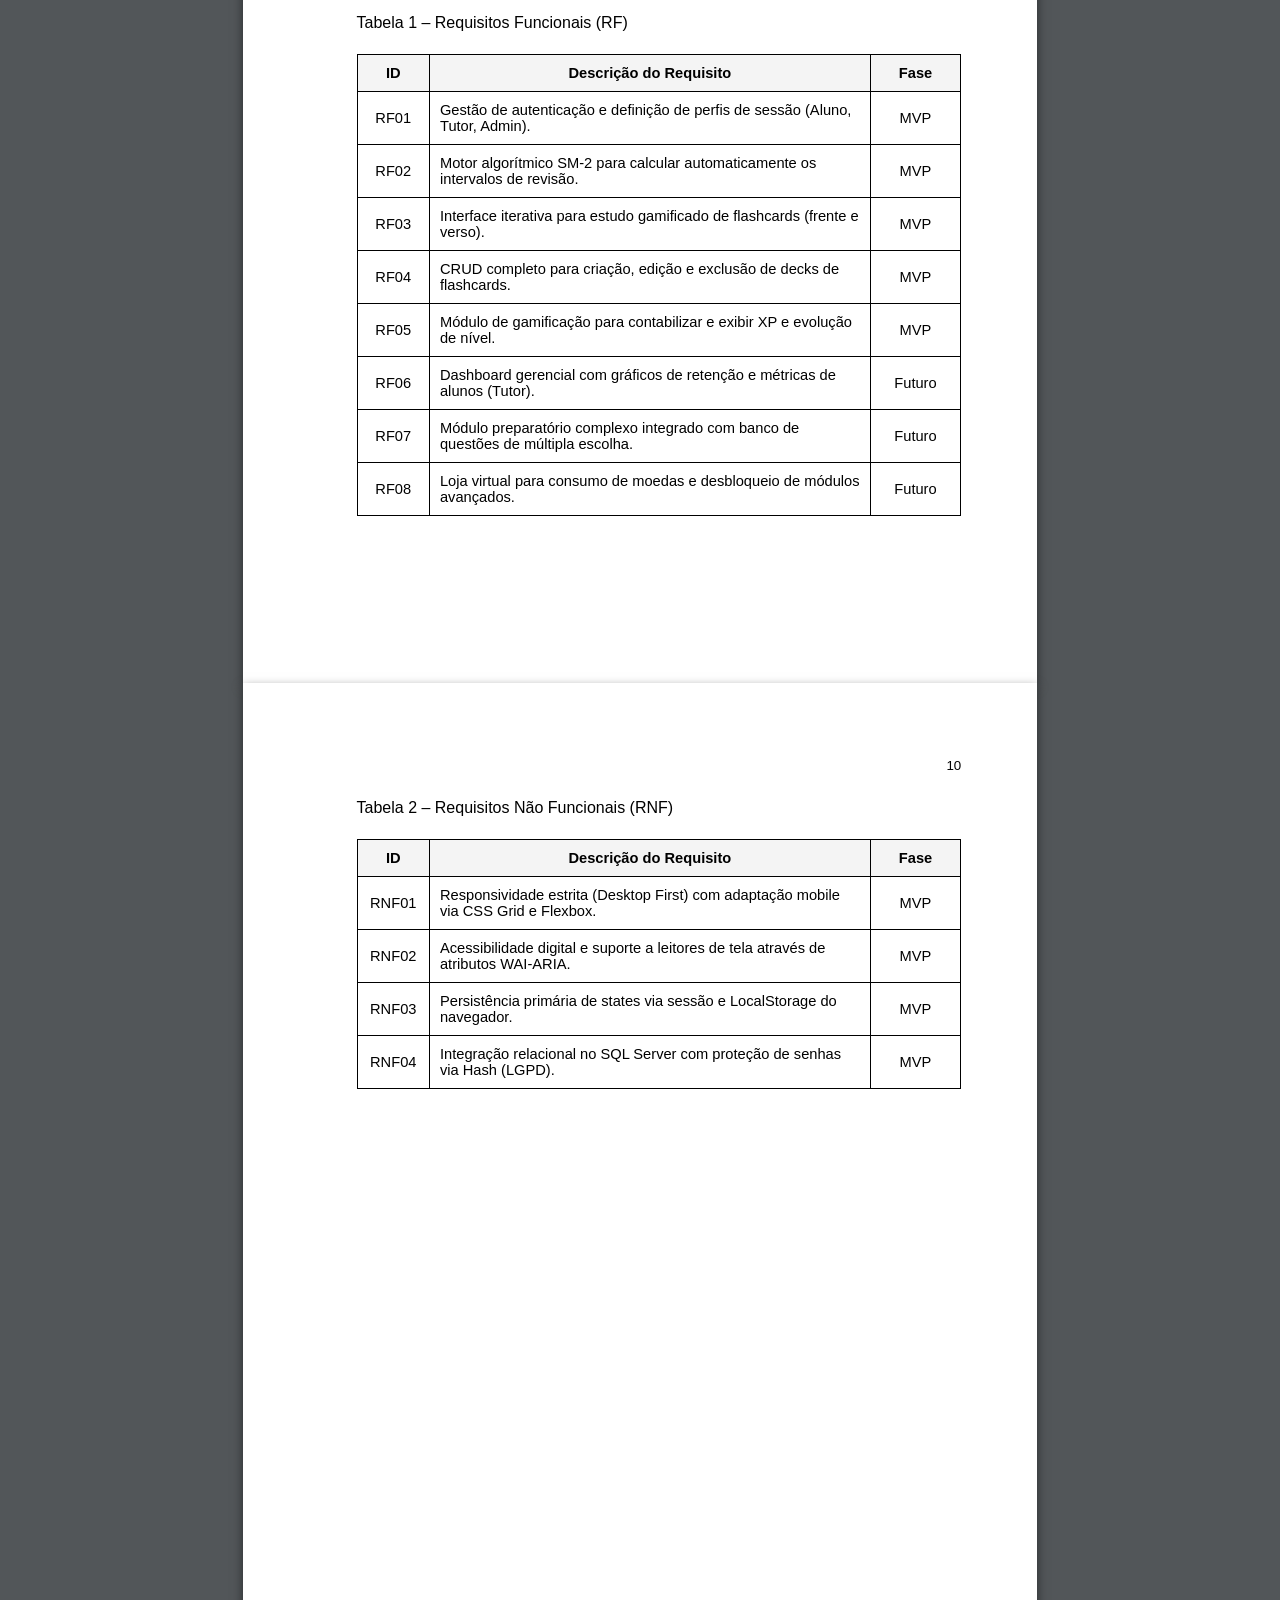
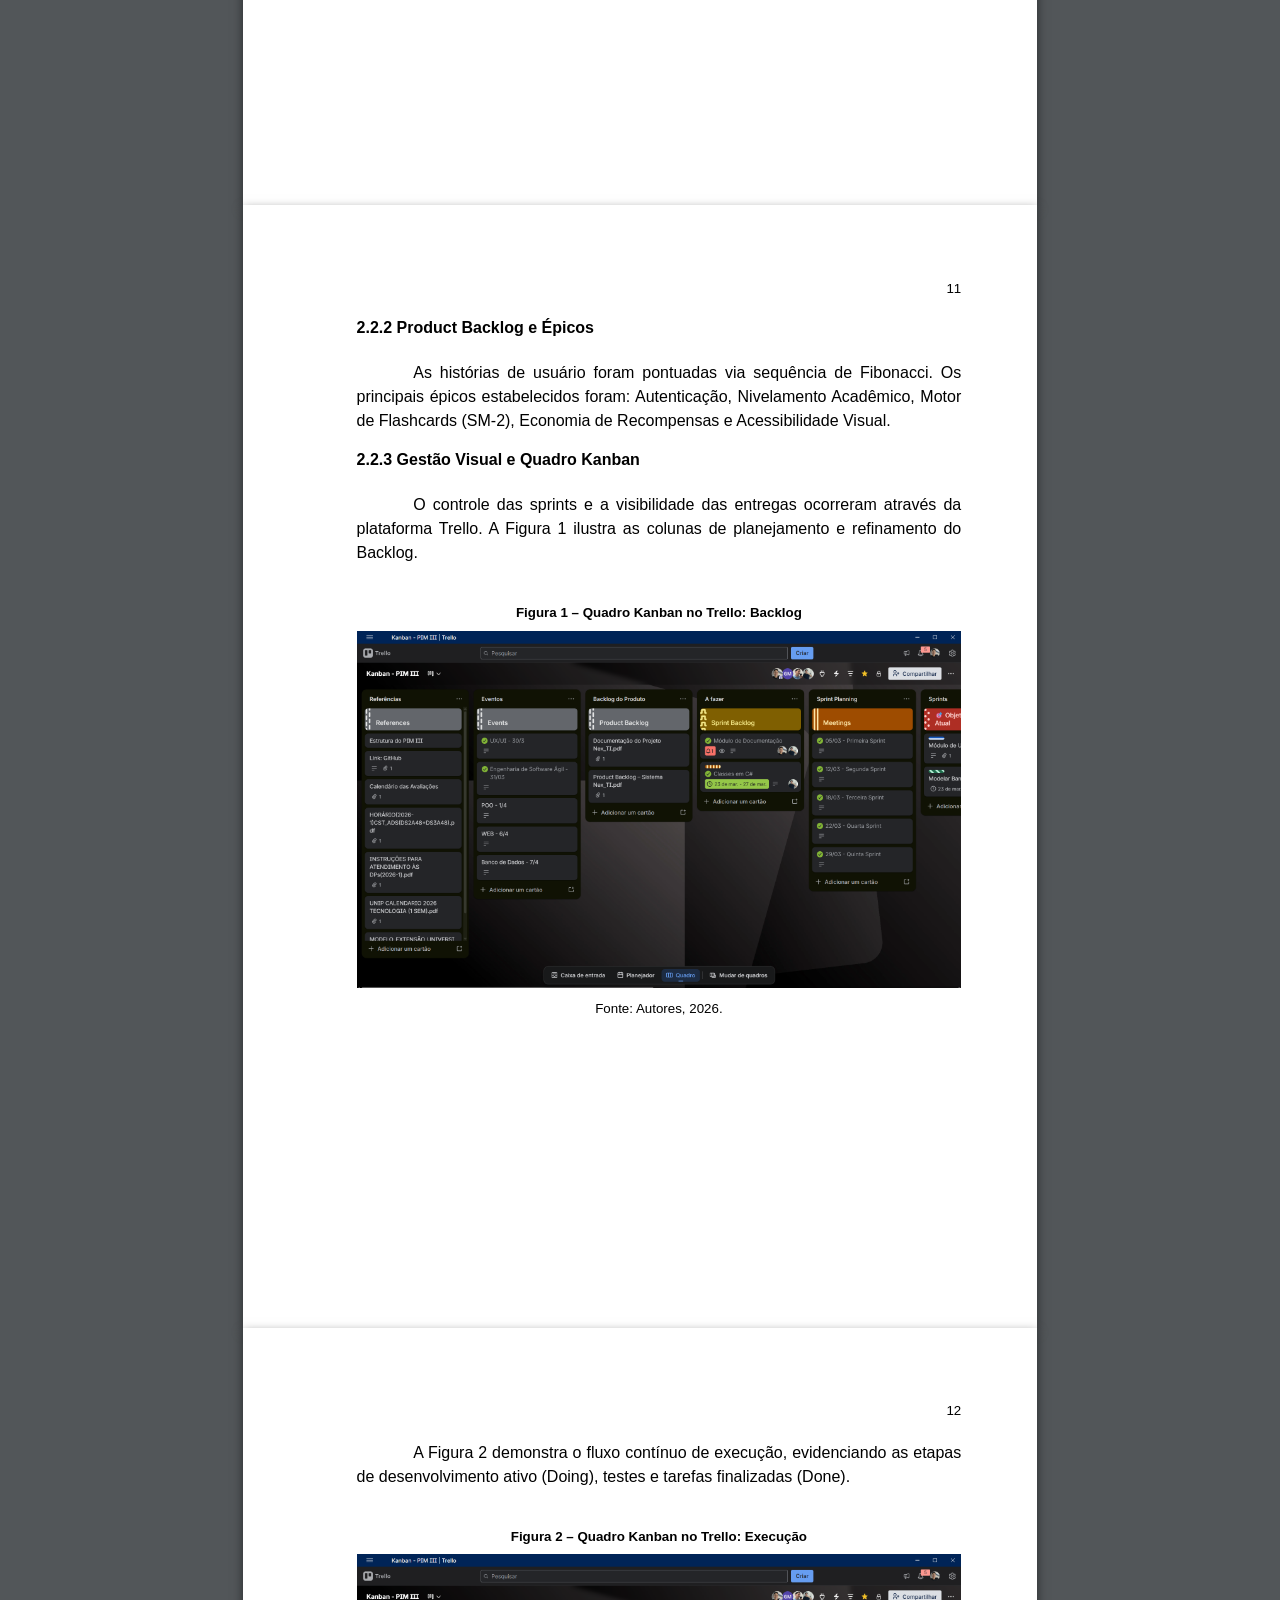
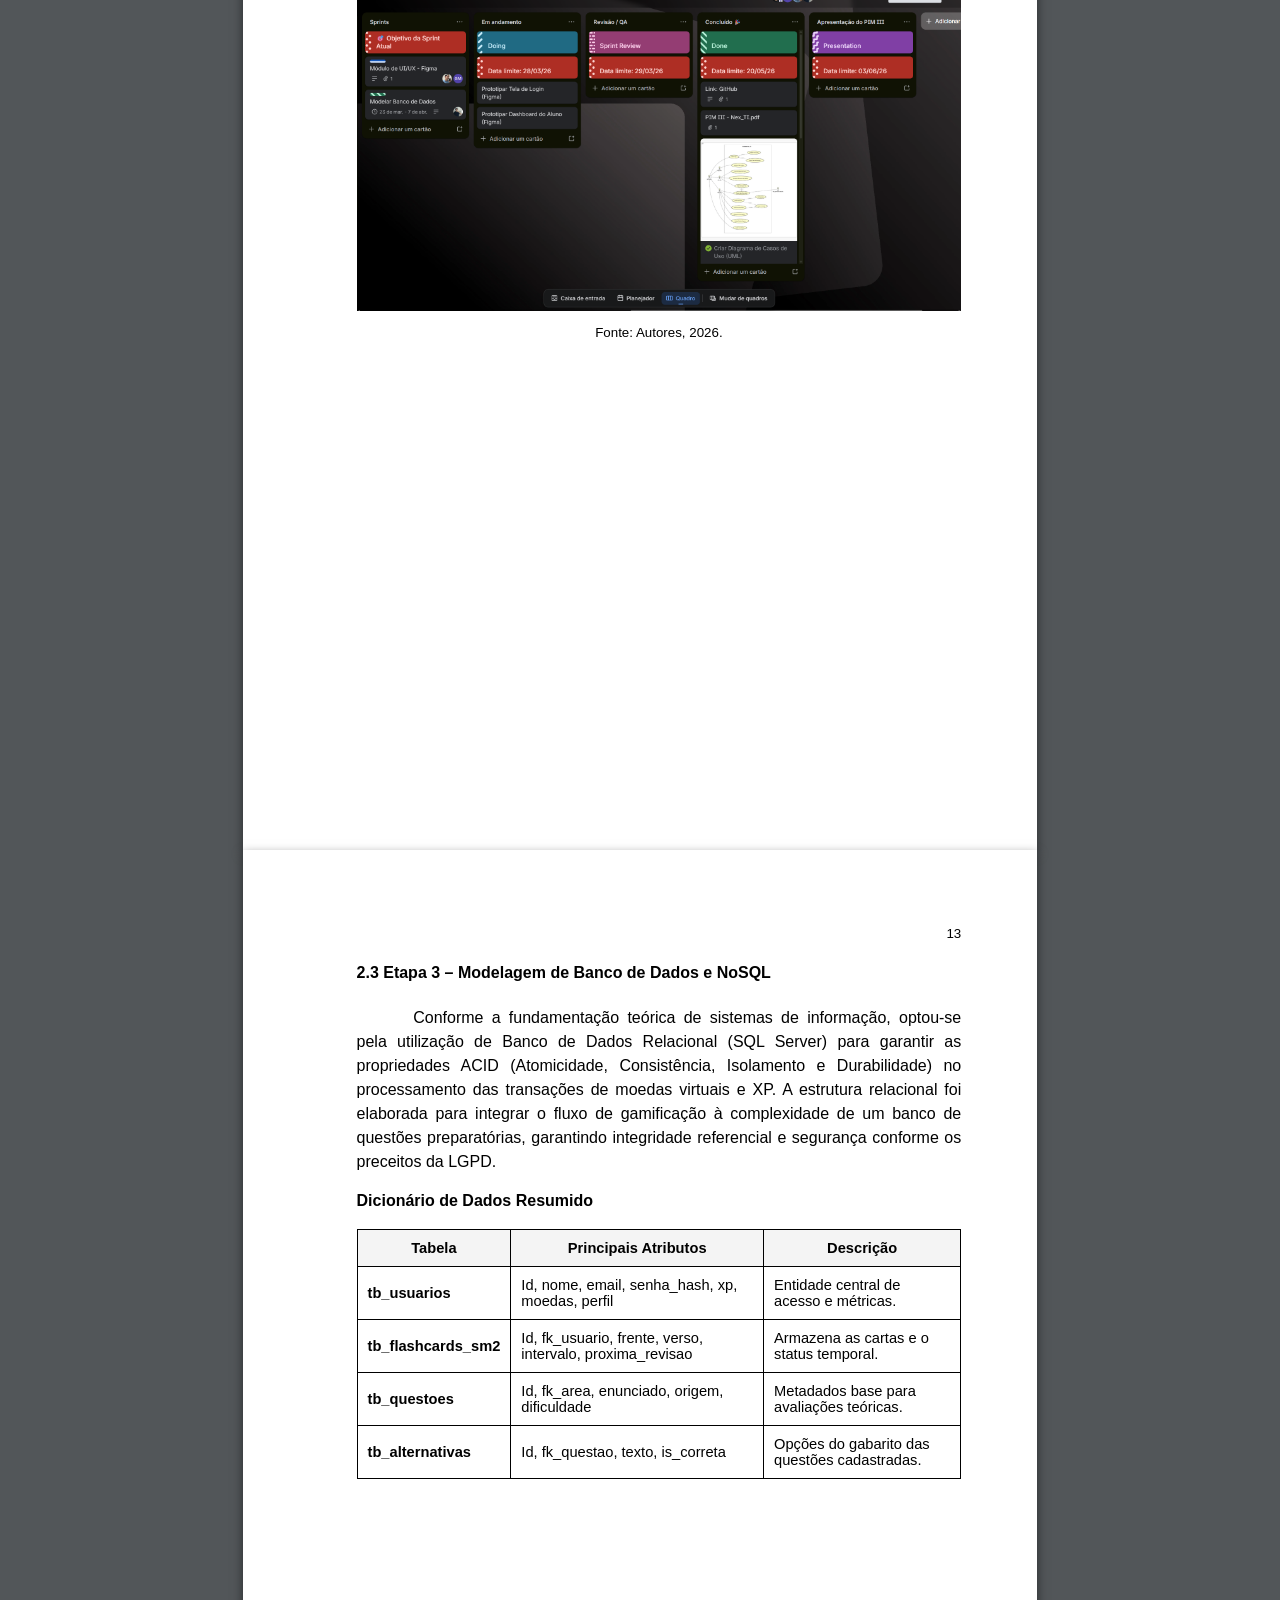
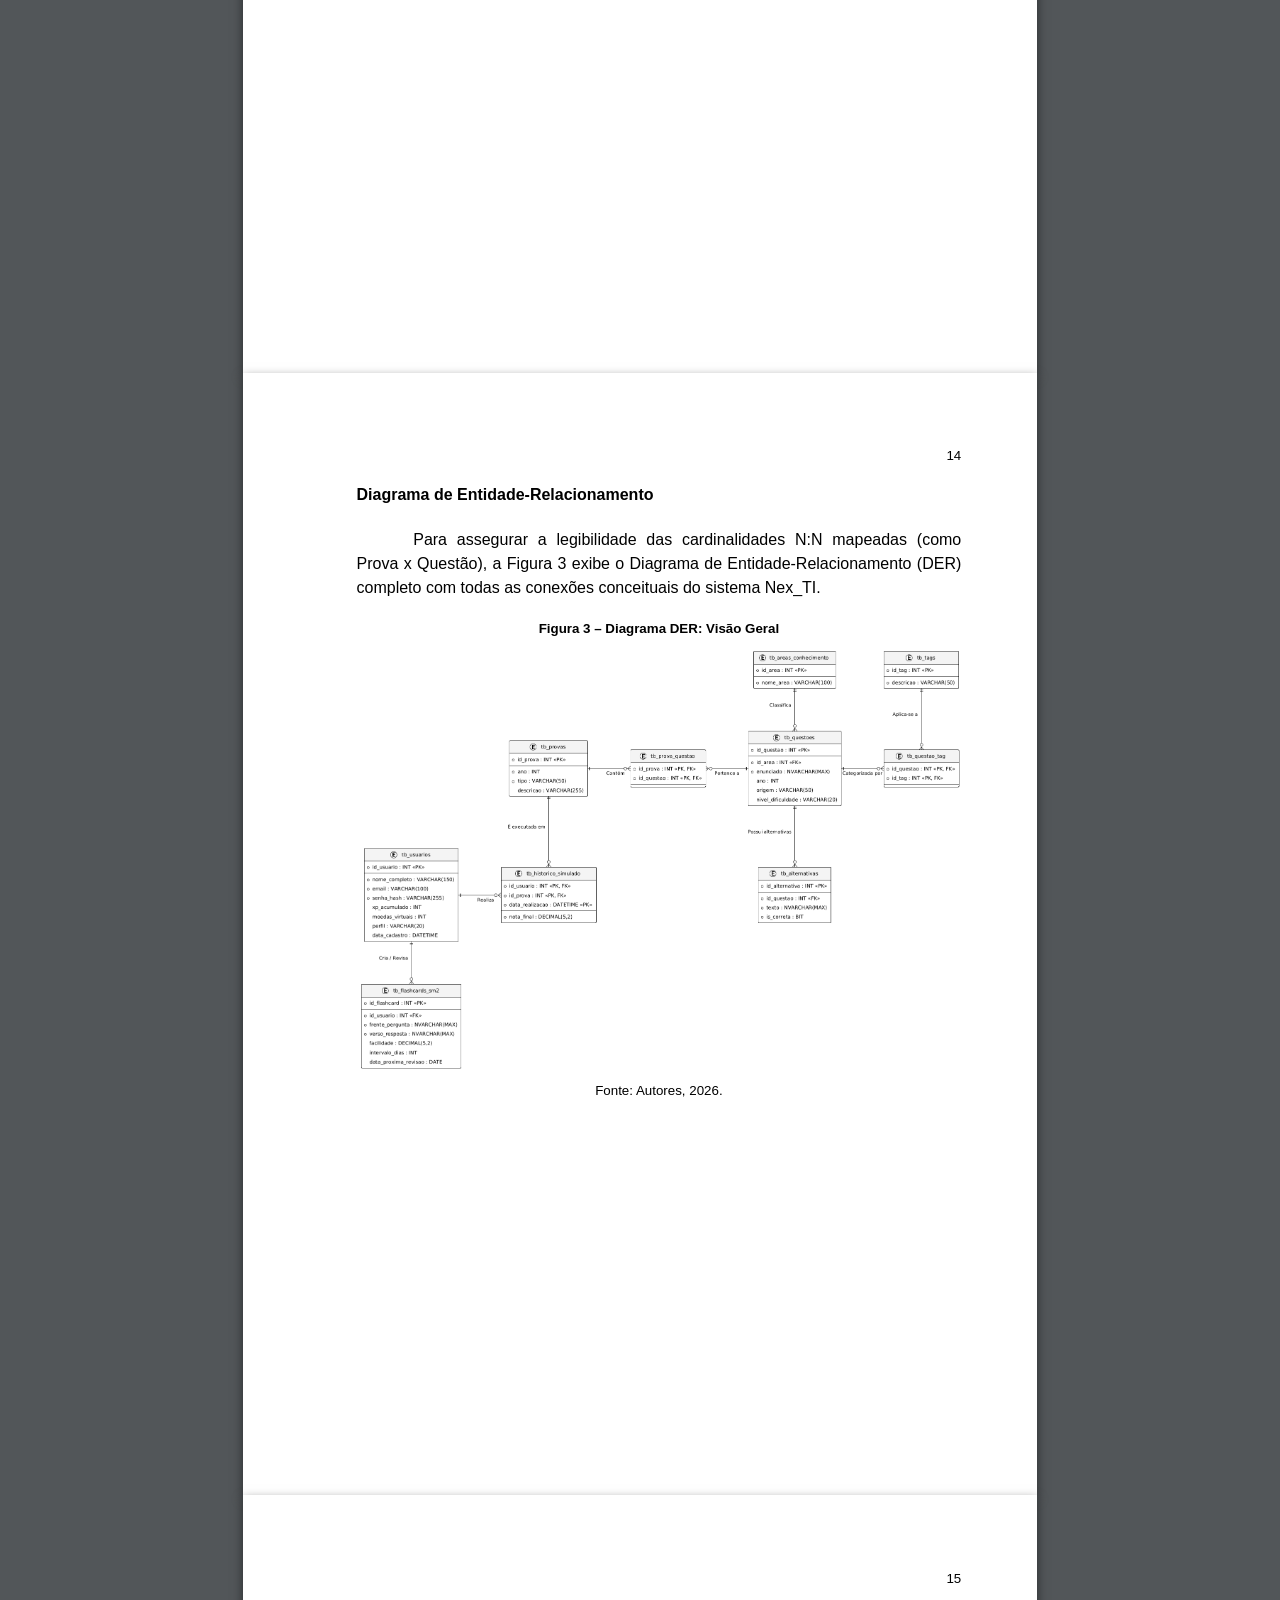
==== commit 60b3b0d6: "fix(docs): corrige alinhamento e pontilhamento de itens no sumário do index.html" ====
--- a/index.html
+++ b/index.html
@@ -70,9 +70,9 @@
             <a href="#sec-2-1" class="sumario-link"><div class="sumario-item"><span class="sumario-titulo sumario-recuo-1">2.1 Etapa 1 – Definição e caracterização do negócio fictício</span><span class="sumario-pontos"></span><span class="sumario-pagina">7</span></div></a>
             <a href="#sec-2-1-1" class="sumario-link"><div class="sumario-item"><span class="sumario-titulo sumario-recuo-2">2.1.1 Regras de Negócio</span><span class="sumario-pontos"></span><span class="sumario-pagina">8</span></div></a>
             <a href="#sec-2-2" class="sumario-link"><div class="sumario-item"><span class="sumario-titulo sumario-recuo-1">2.2 Etapa 2 – Engenharia de Software Ágil Aplicada</span><span class="sumario-pontos"></span><span class="sumario-pagina">9</span></div></a>
-            <a href="#sec-2-2-1" class="sumario-link"><div class="sumario-item"><span class="sumario-titulo sumario-recuo-2">2.2.1 Requisitos Funcionais e Não Funcionais</span><span class="sumario-pagina">9</span></div></a>
-            <a href="#sec-2-2-2" class="sumario-link"><div class="sumario-item"><span class="sumario-titulo sumario-recuo-2">2.2.2 Product Backlog e Épicos</span><span class="sumario-pagina">11</span></div></a>
-            <a href="#sec-2-2-3" class="sumario-link"><div class="sumario-item"><span class="sumario-titulo sumario-recuo-2">2.2.3 Gestão Visual e Quadro Kanban</span><span class="sumario-pagina">11</span></div></a>
+            <a href="#sec-2-2-1" class="sumario-link"><div class="sumario-item"><span class="sumario-titulo sumario-recuo-2">2.2.1 Requisitos Funcionais e Não Funcionais</span><span class="sumario-pontos"></span><span class="sumario-pagina">9</span></div></a>
+            <a href="#sec-2-2-2" class="sumario-link"><div class="sumario-item"><span class="sumario-titulo sumario-recuo-2">2.2.2 Product Backlog e Épicos</span><span class="sumario-pontos"></span><span class="sumario-pagina">11</span></div></a>
+            <a href="#sec-2-2-3" class="sumario-link"><div class="sumario-item"><span class="sumario-titulo sumario-recuo-2">2.2.3 Gestão Visual e Quadro Kanban</span><span class="sumario-pontos"></span><span class="sumario-pagina">11</span></div></a>
             <a href="#sec-2-3" class="sumario-link"><div class="sumario-item"><span class="sumario-titulo sumario-recuo-1">2.3 Etapa 3 – Modelagem de Banco de Dados e NoSQL</span><span class="sumario-pontos"></span><span class="sumario-pagina">13</span></div></a>
             <a href="#sec-2-4" class="sumario-link"><div class="sumario-item"><span class="sumario-titulo sumario-recuo-1">2.4 Etapa 4 – Desenvolvimento do sistema com POO (C#)</span><span class="sumario-pontos"></span><span class="sumario-pagina">17</span></div></a>
             <a href="#sec-2-5" class="sumario-link"><div class="sumario-item"><span class="sumario-titulo sumario-recuo-1">2.5 Etapa 5 – Desenvolvimento Web Responsivo</span><span class="sumario-pontos"></span><span class="sumario-pagina">20</span></div></a>
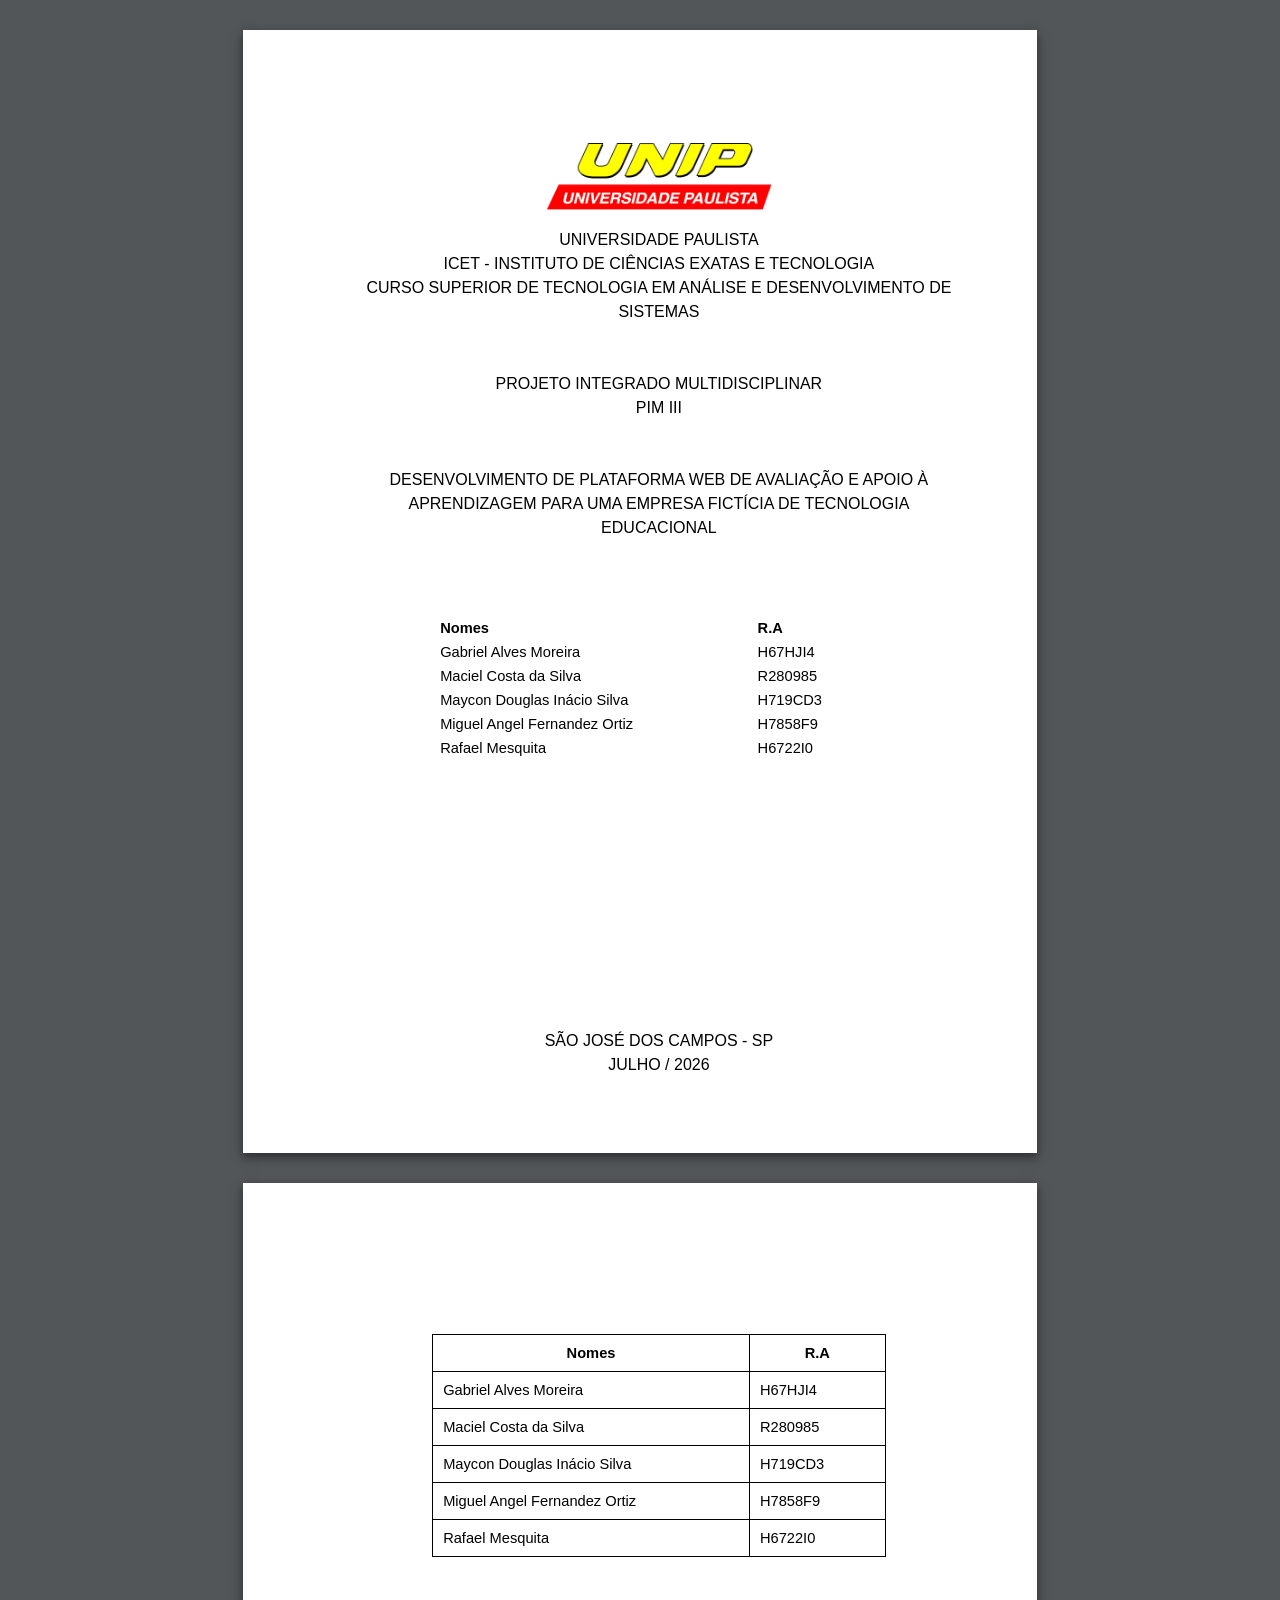
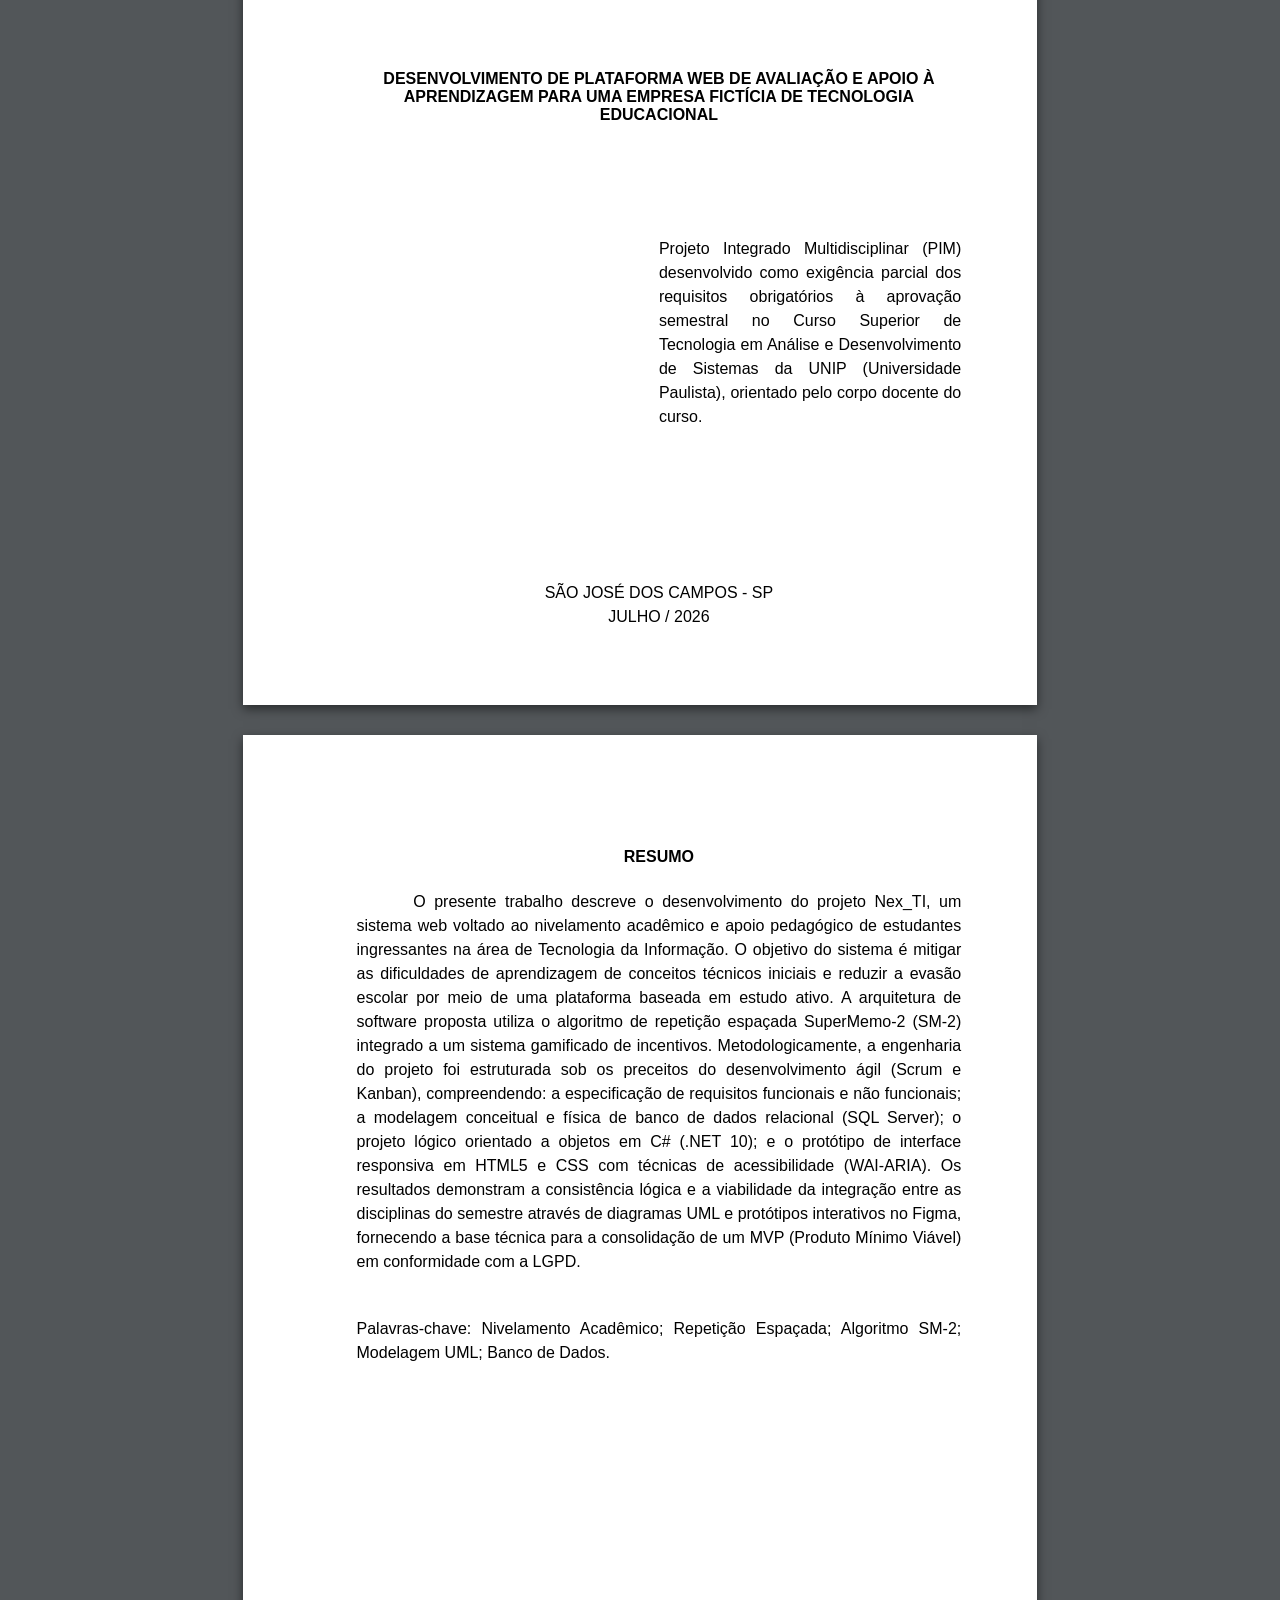
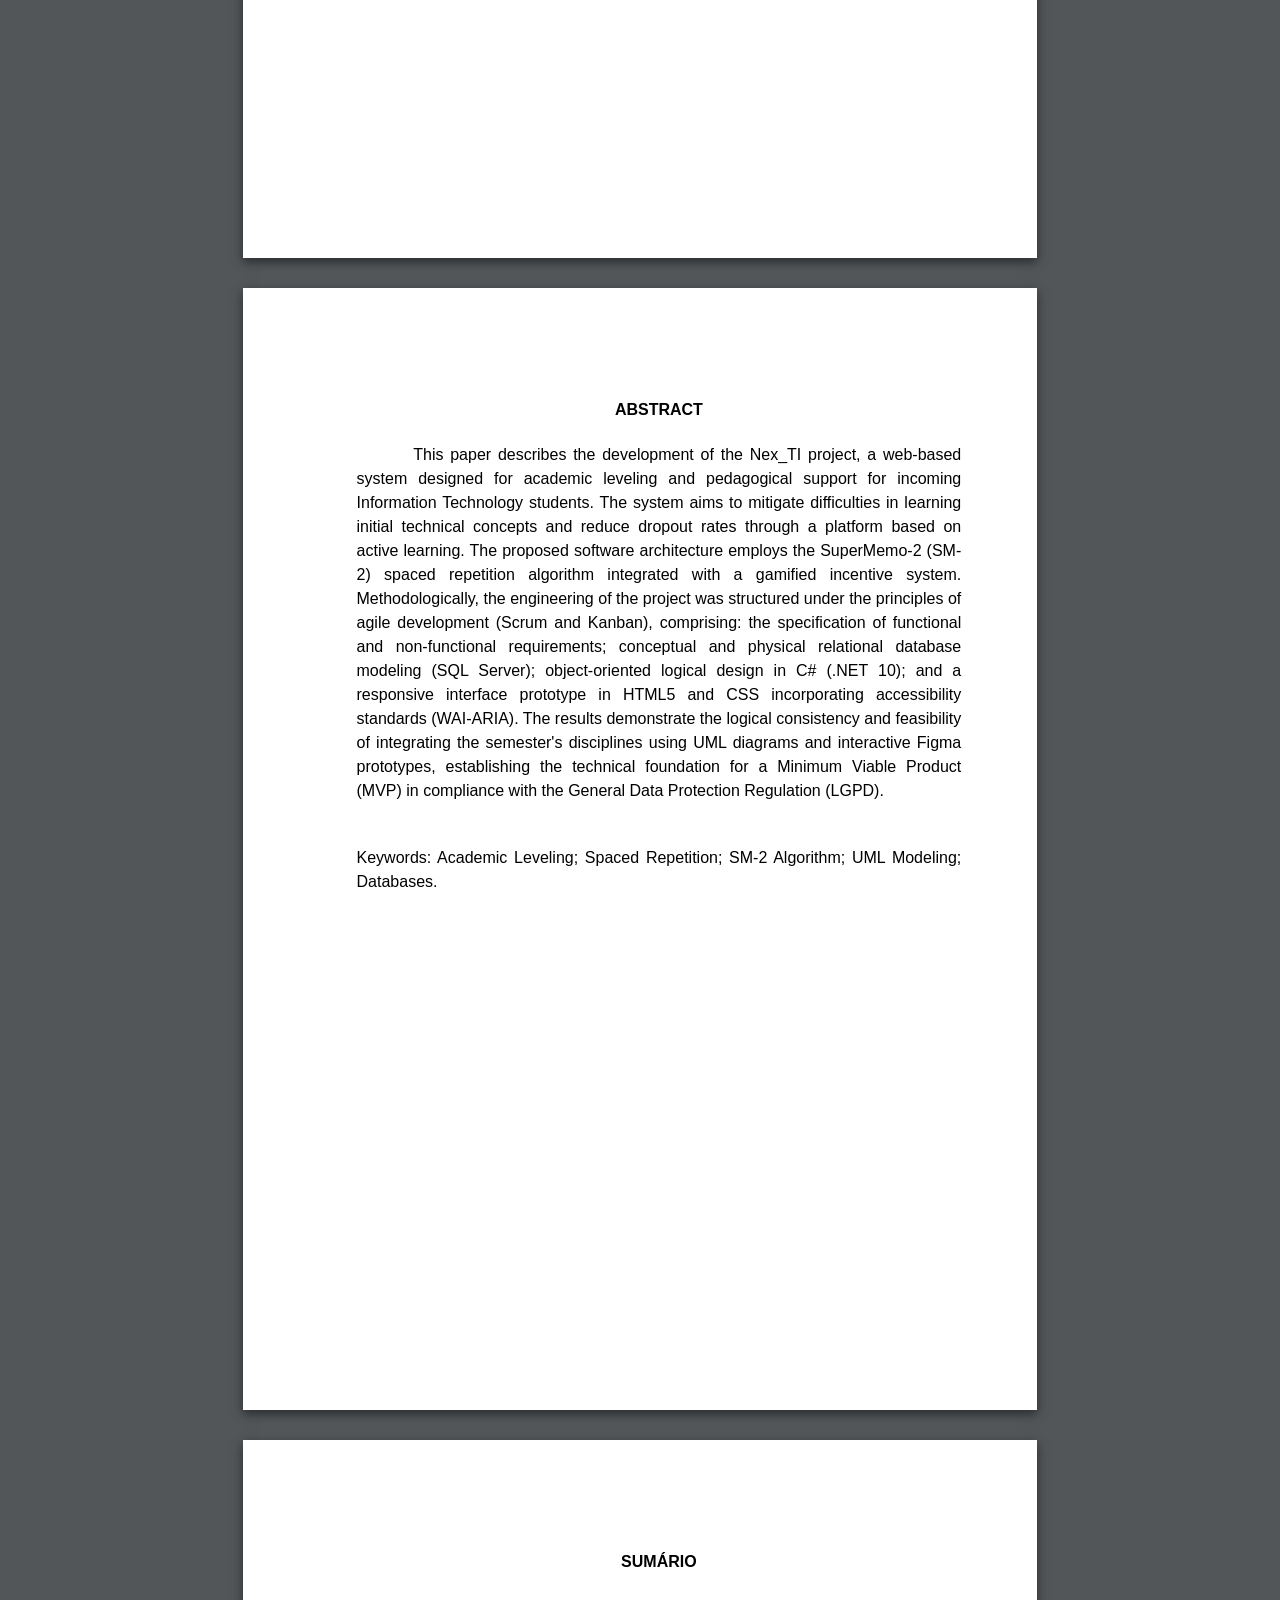
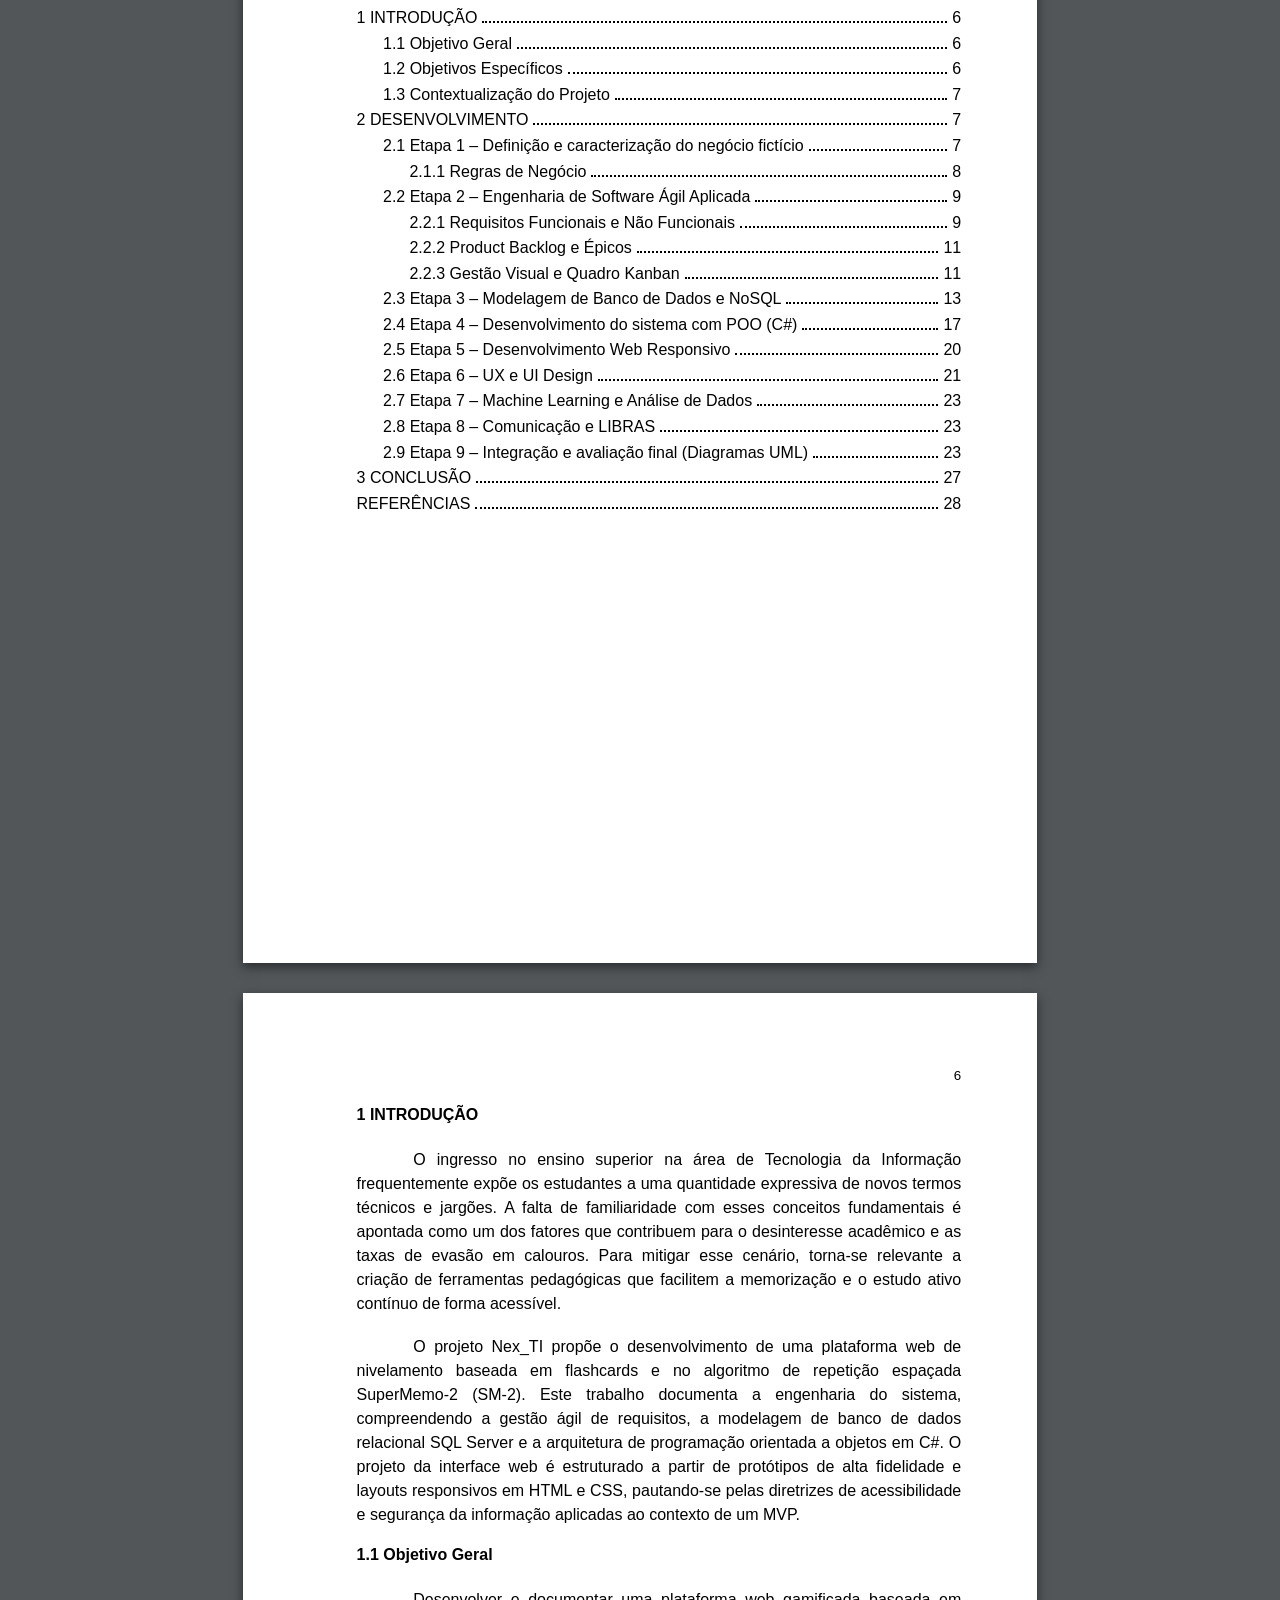
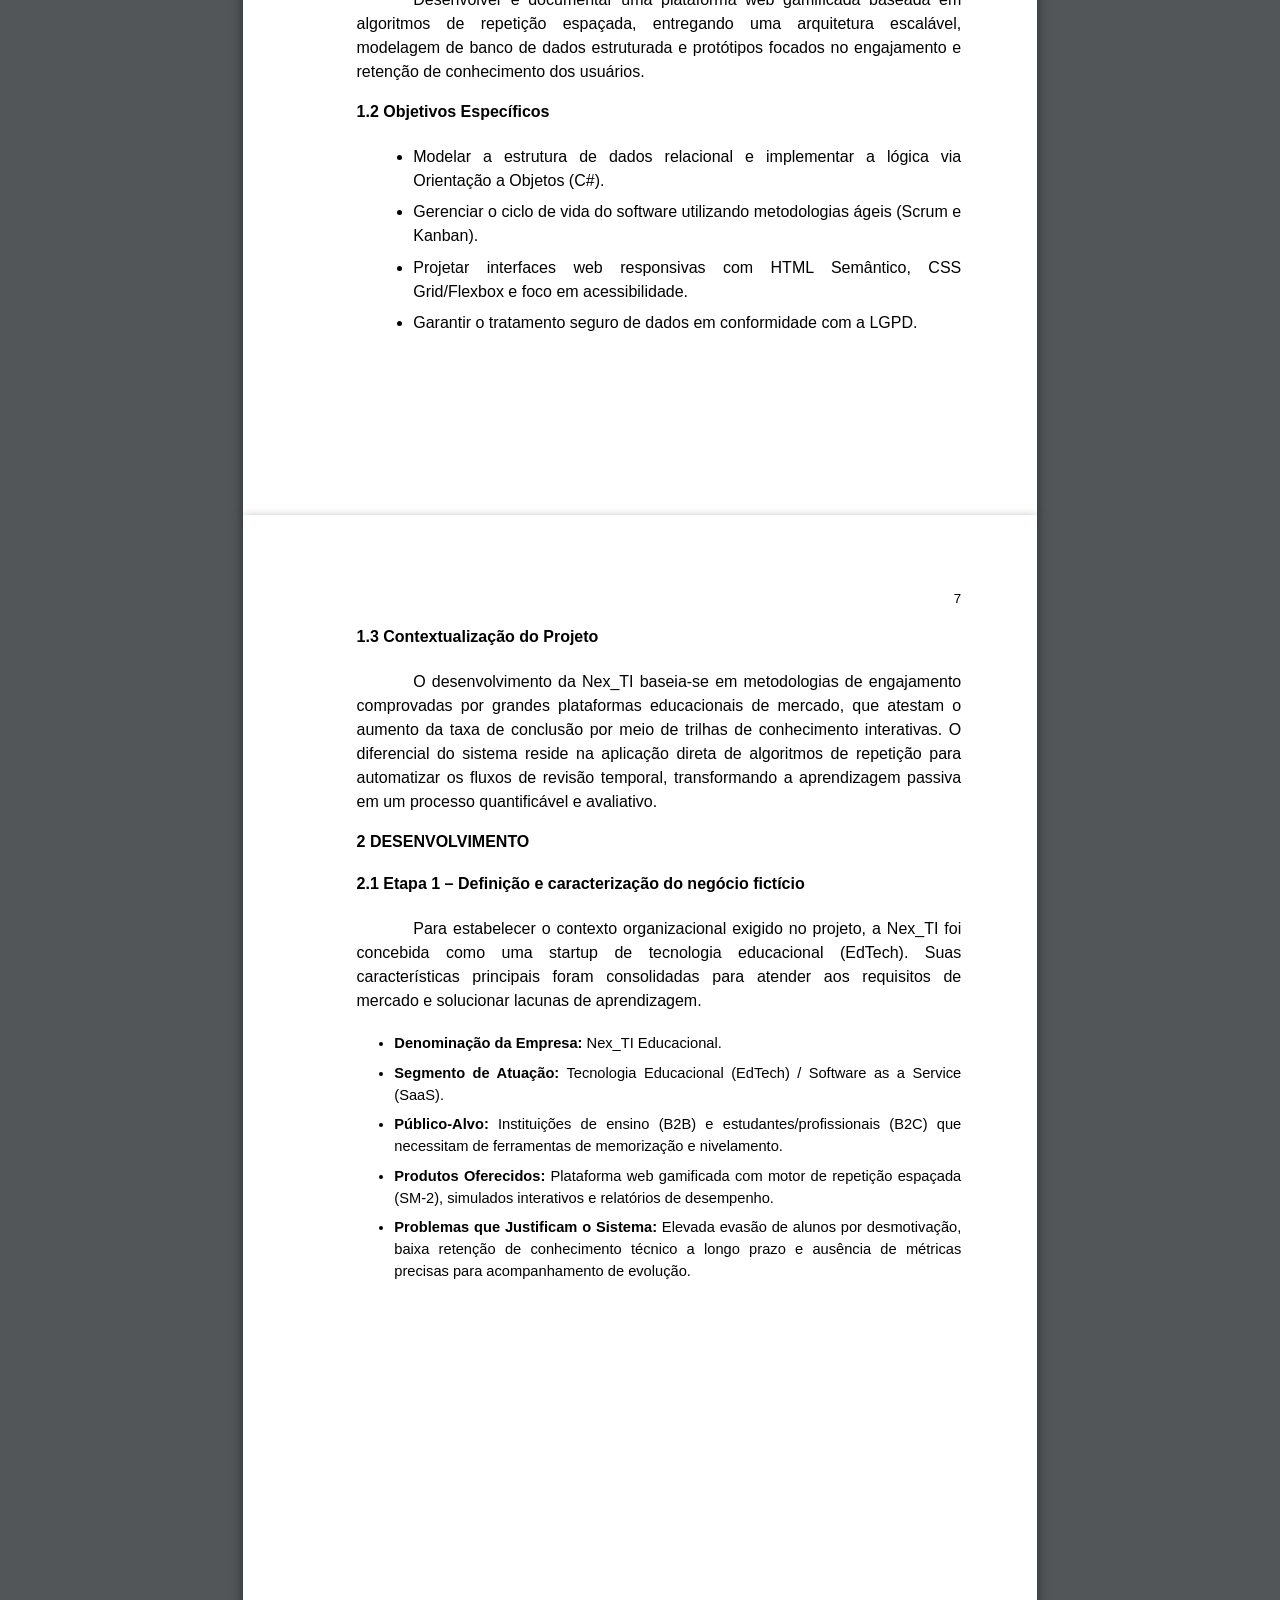
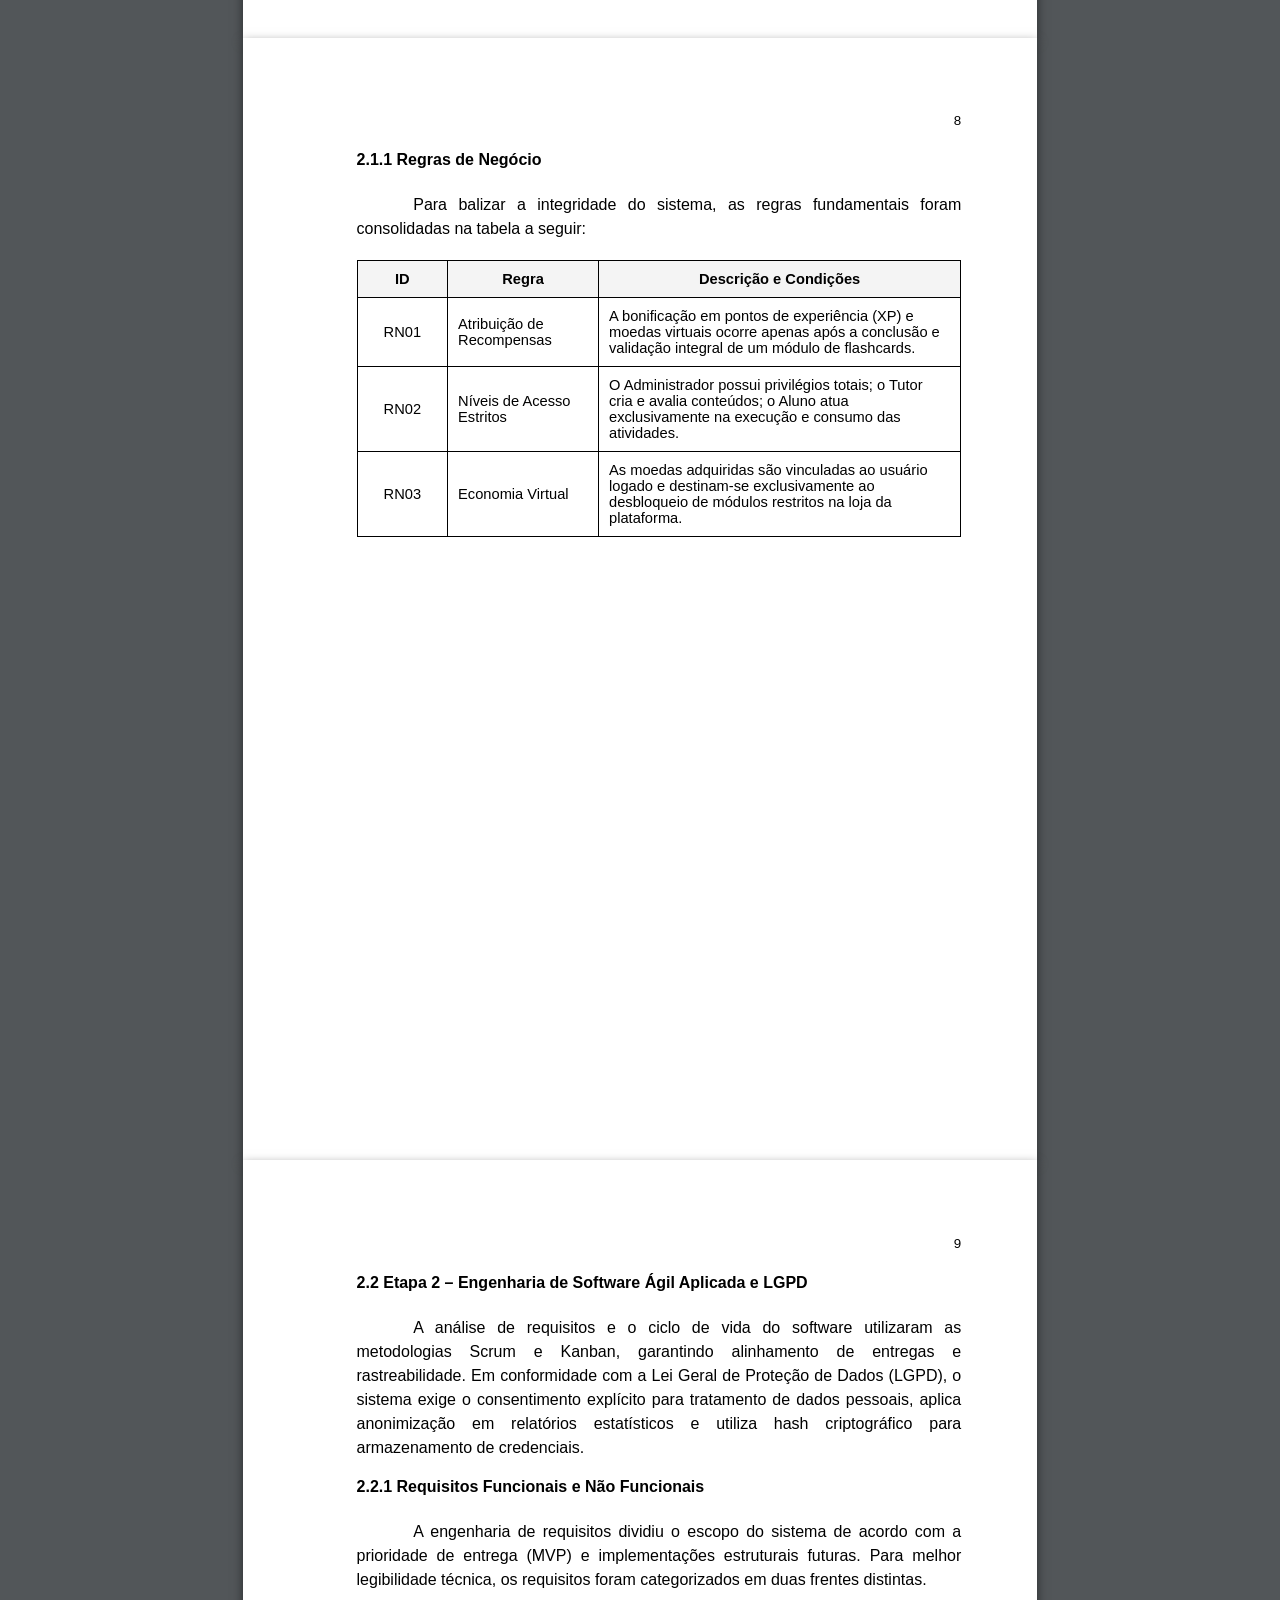
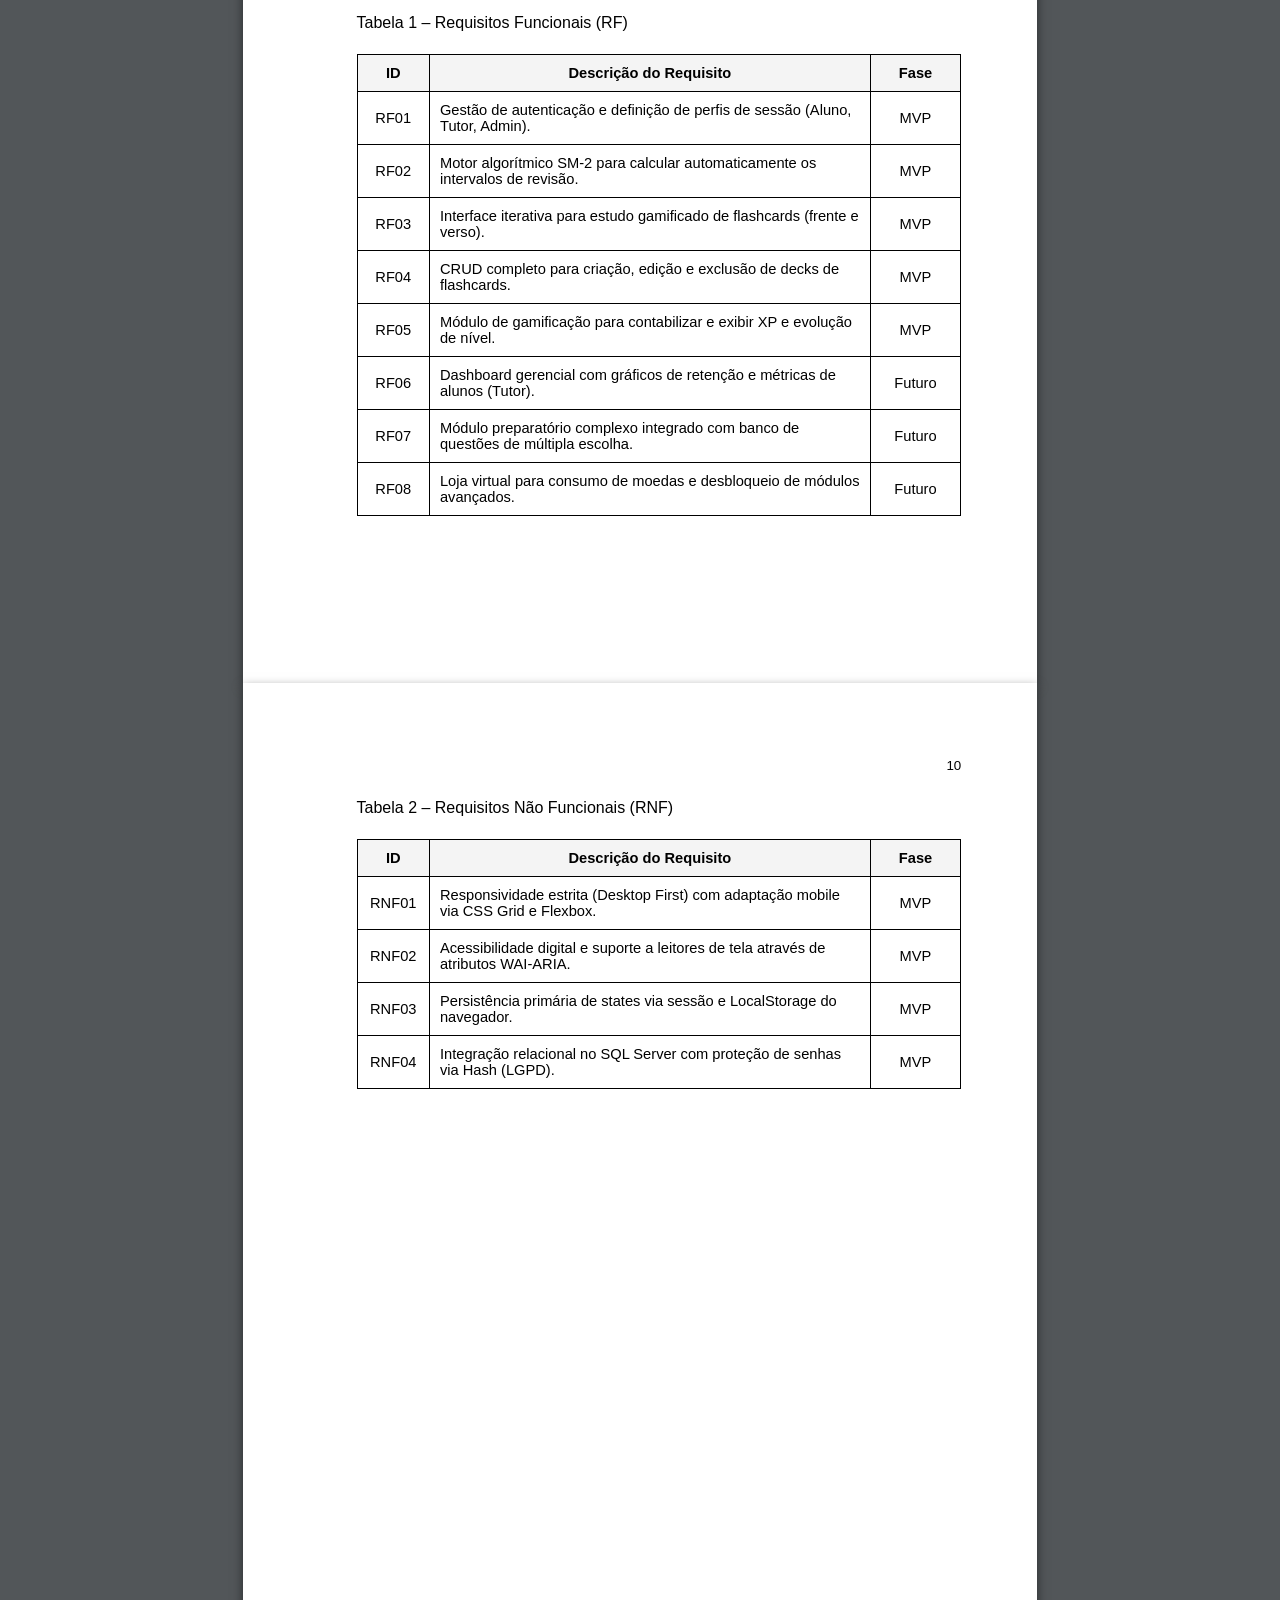
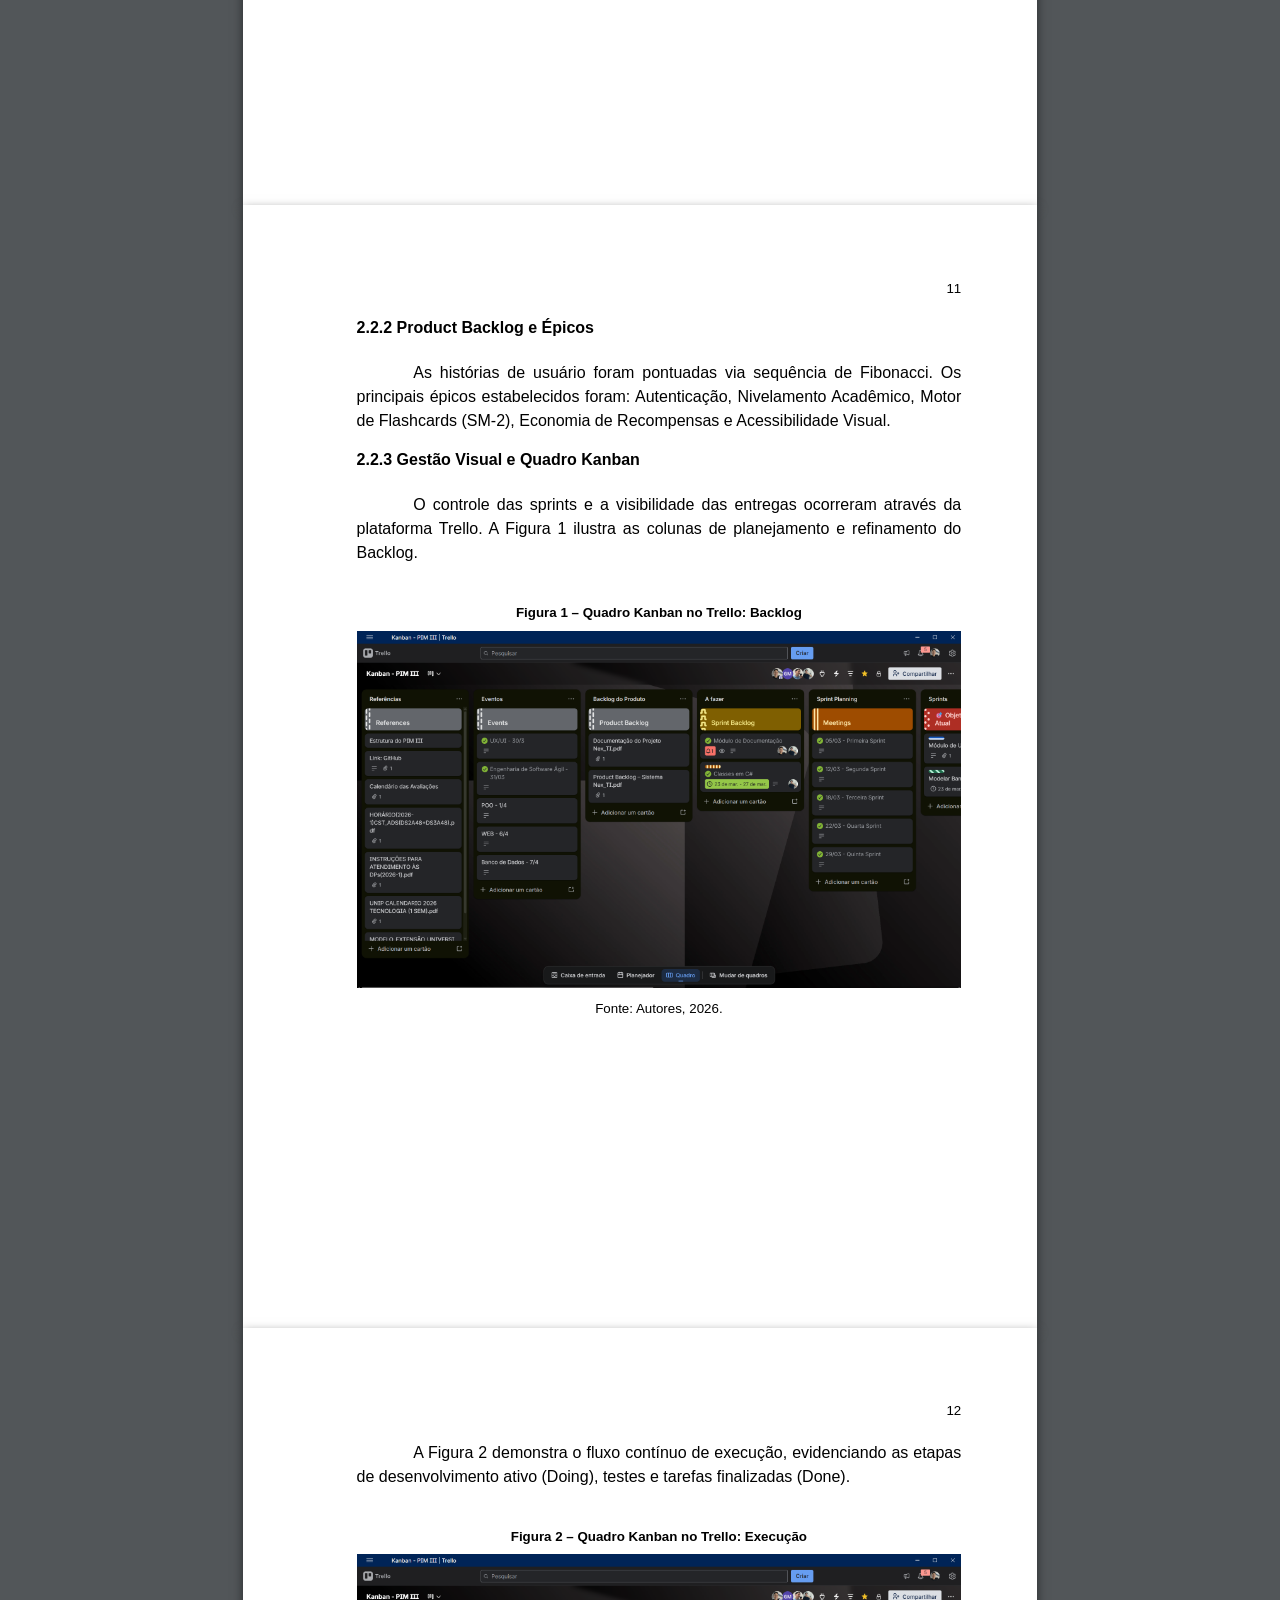
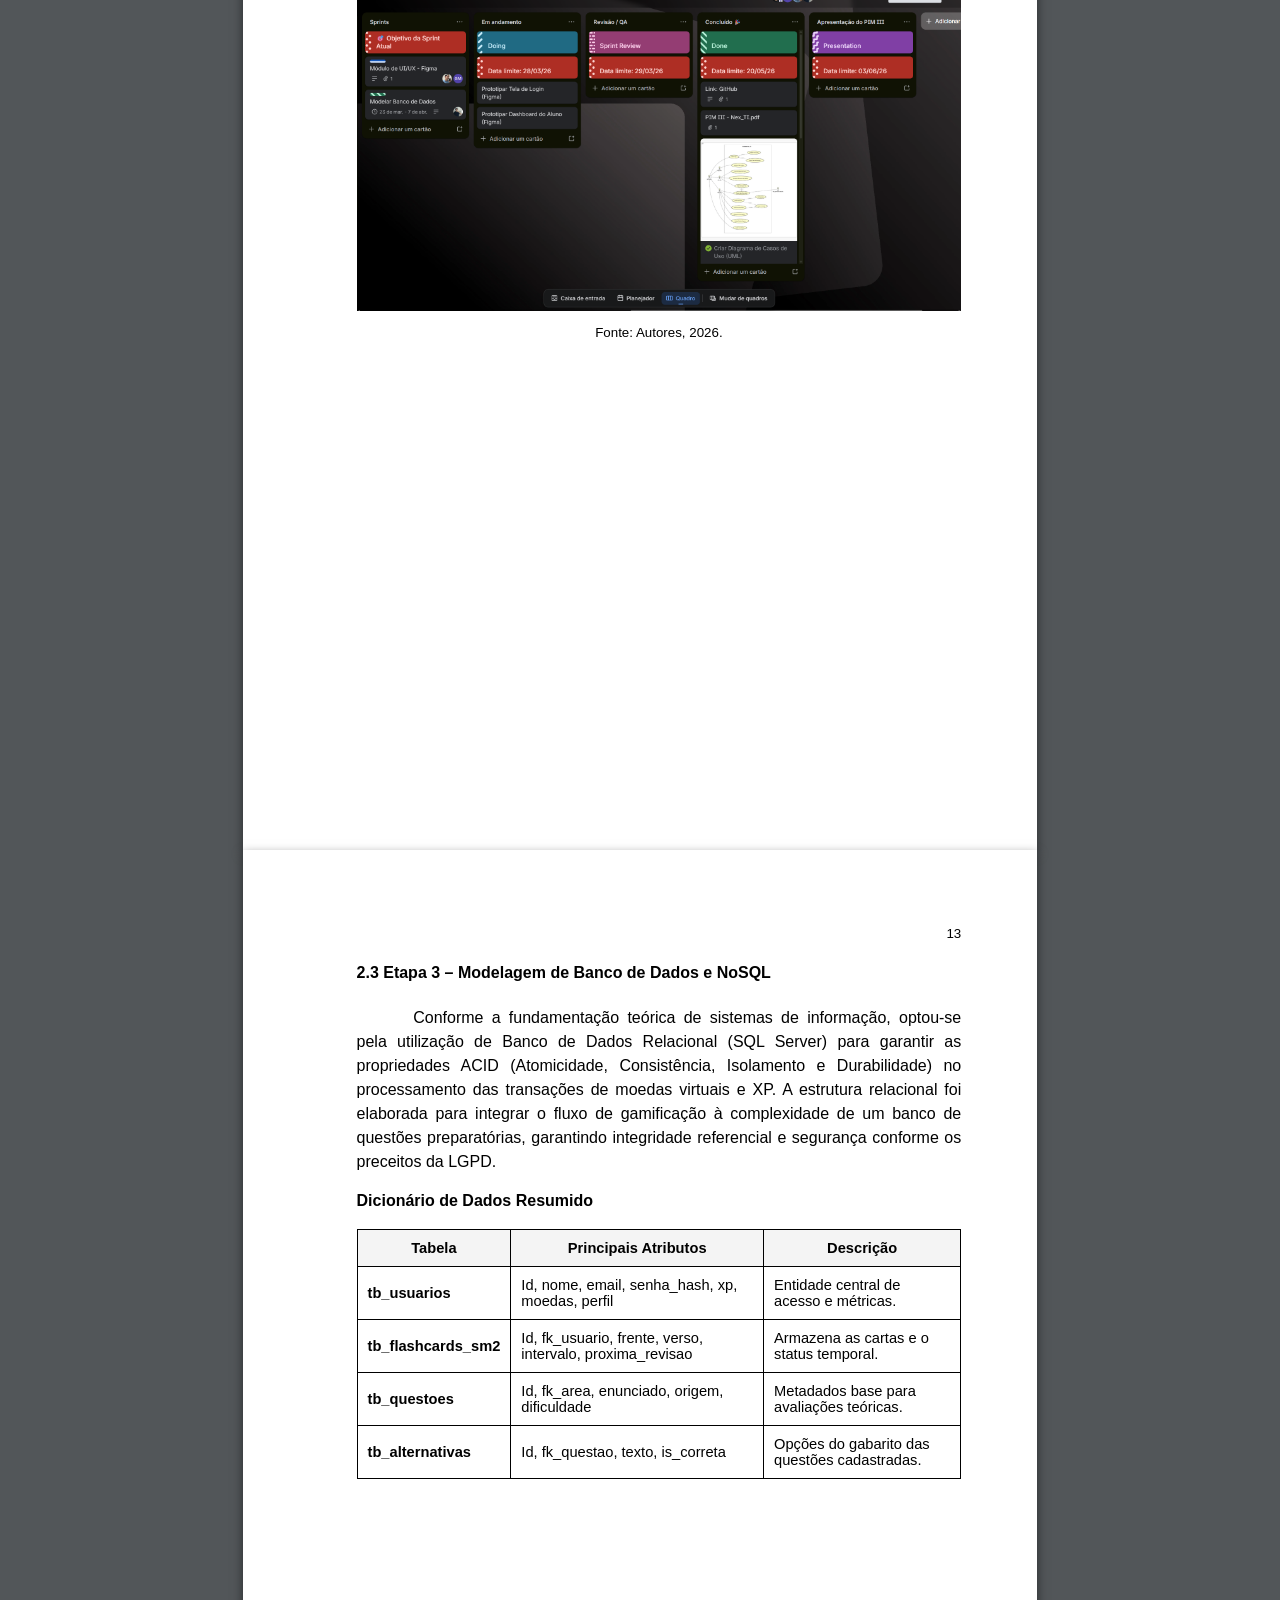
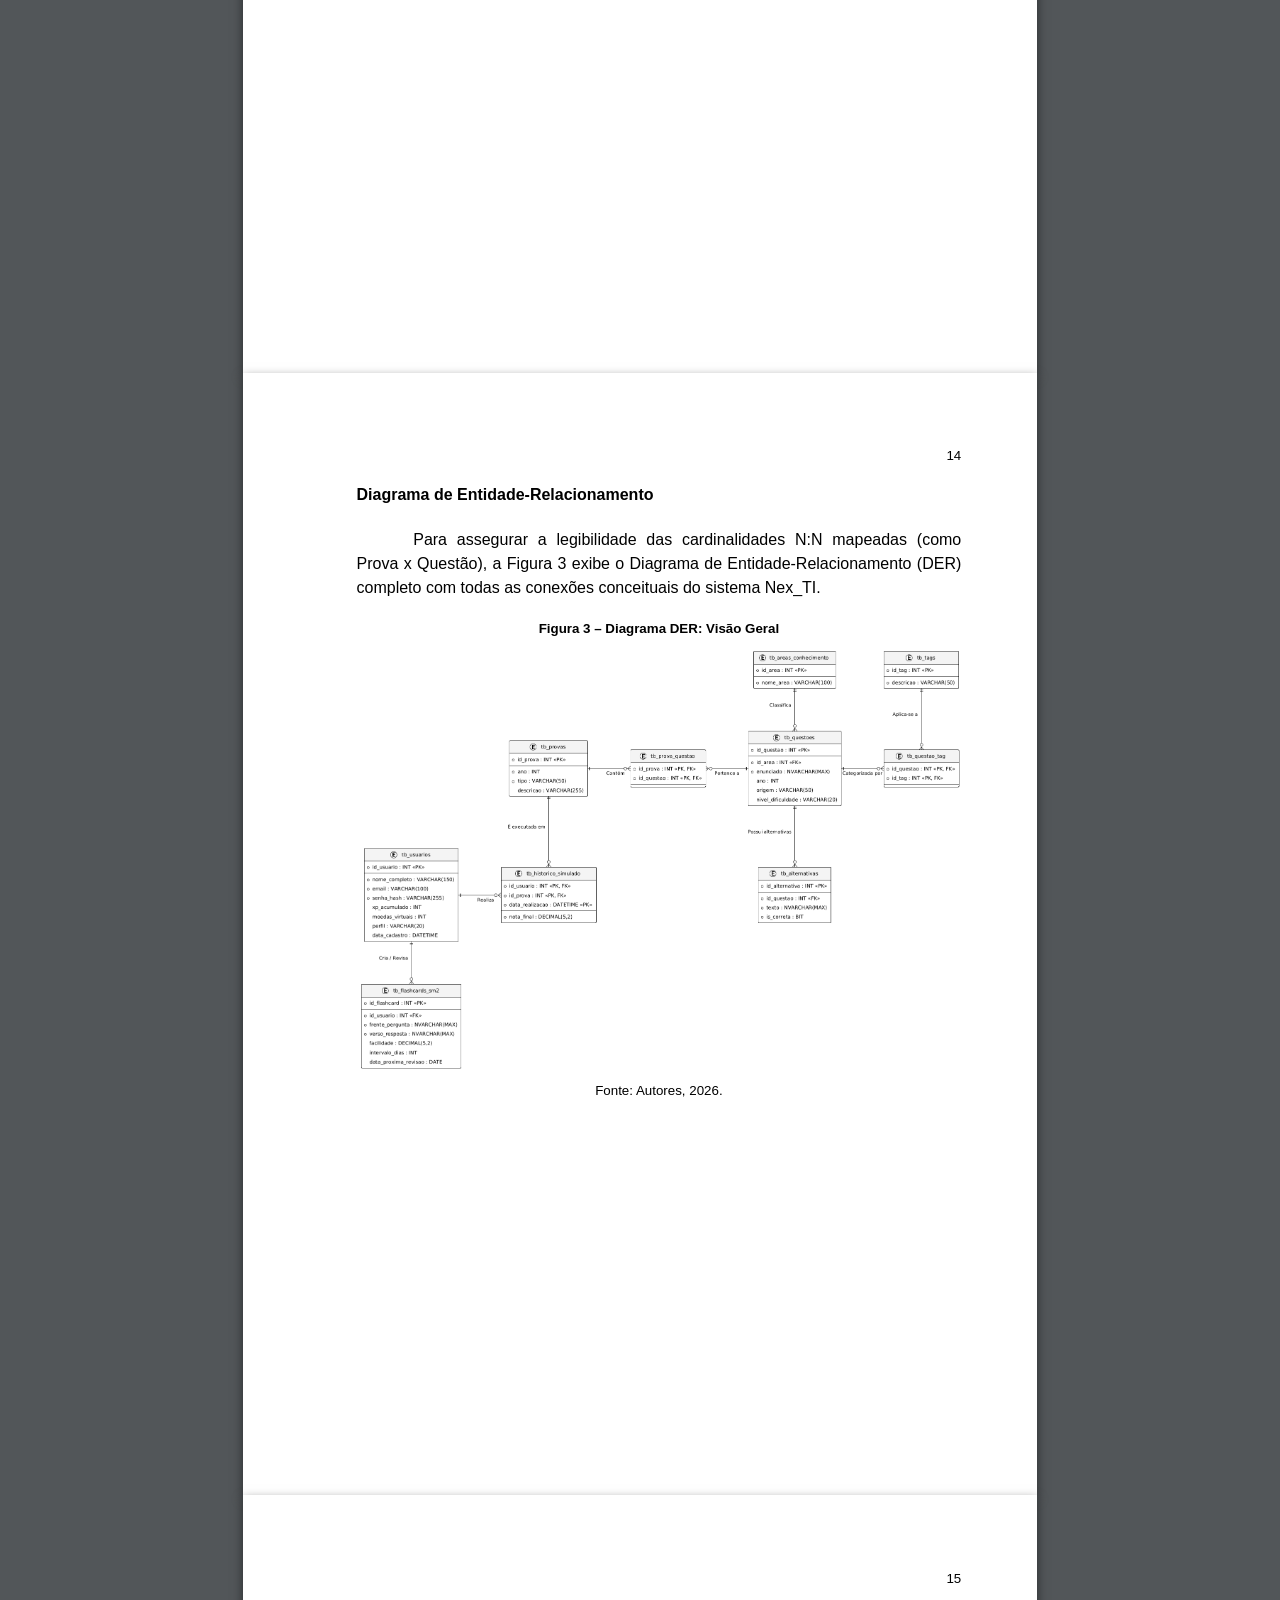
==== commit 0c70ba69: "docs(teorica): refatora resumo e fala da banca para um tom mais tecnico e academico" ====
--- a/index.html
+++ b/index.html
@@ -49,14 +49,14 @@
 
     <section class="page" aria-label="Resumo">
         <h2 class="center">RESUMO</h2>
-        <p class="paragrafo">Este documento especifica a Nex_TI, uma plataforma web gamificada focada em otimizar a retenção de conhecimento acadêmico e corporativo. A arquitetura emprega o algoritmo de repetição espaçada SM-2 para gerenciar revisões de conteúdo, atrelado a um sistema de pontos de experiência (XP) e moedas virtuais. O desenvolvimento seguiu as metodologias ágeis Scrum e Kanban, garantindo a entrega orientada a valor. A aplicação foi estruturada com back-end em C# orientado a objetos, banco de dados SQL Server e front-end responsivo baseado em HTML5 e CSS Grid/Flexbox, contemplando acessibilidade via WAI-ARIA e conformidade total com a LGPD.</p>
-        <p><br>Palavras-chave: Arquitetura de Software; Gamificação; Repetição Espaçada; C#; Modelagem de Dados.</p>
+        <p class="paragrafo">O presente trabalho descreve o desenvolvimento do projeto Nex_TI, um sistema web voltado ao nivelamento acadêmico e apoio pedagógico de estudantes ingressantes na área de Tecnologia da Informação. O objetivo do sistema é mitigar as dificuldades de aprendizagem de conceitos técnicos iniciais e reduzir a evasão escolar por meio de uma plataforma baseada em estudo ativo. A arquitetura de software proposta utiliza o algoritmo de repetição espaçada SuperMemo-2 (SM-2) integrado a um sistema gamificado de incentivos. Metodologicamente, a engenharia do projeto foi estruturada sob os preceitos do desenvolvimento ágil (Scrum e Kanban), compreendendo: a especificação de requisitos funcionais e não funcionais; a modelagem conceitual e física de banco de dados relacional (SQL Server); o projeto lógico orientado a objetos em C# (.NET 10); e o protótipo de interface responsiva em HTML5 e CSS com técnicas de acessibilidade (WAI-ARIA). Os resultados demonstram a consistência lógica e a viabilidade da integração entre as disciplinas do semestre através de diagramas UML e protótipos interativos no Figma, fornecendo a base técnica para a consolidação de um MVP (Produto Mínimo Viável) em conformidade com a LGPD.</p>
+        <p><br>Palavras-chave: Nivelamento Acadêmico; Repetição Espaçada; Algoritmo SM-2; Modelagem UML; Banco de Dados.</p>
     </section>
 
     <section class="page" aria-label="Abstract">
         <h2 class="center">ABSTRACT</h2>
-        <p class="paragrafo">This document specifies Nex_TI, a gamified web platform focused on optimizing academic and corporate knowledge retention. The architecture employs the SM-2 spaced repetition algorithm to manage content reviews, linked to an experience points (XP) and virtual coins system. Development followed agile methodologies Scrum and Kanban, ensuring value-driven delivery. The application was structured with an object-oriented C# back-end, SQL Server database, and a responsive front-end based on HTML5 and CSS Grid/Flexbox, incorporating accessibility via WAI-ARIA and full compliance with LGPD regulations.</p>
-        <p><br>Keywords: Software Architecture; Gamification; Spaced Repetition; C#; Data Modeling.</p>
+        <p class="paragrafo">This paper describes the development of the Nex_TI project, a web-based system designed for academic leveling and pedagogical support for incoming Information Technology students. The system aims to mitigate difficulties in learning initial technical concepts and reduce dropout rates through a platform based on active learning. The proposed software architecture employs the SuperMemo-2 (SM-2) spaced repetition algorithm integrated with a gamified incentive system. Methodologically, the engineering of the project was structured under the principles of agile development (Scrum and Kanban), comprising: the specification of functional and non-functional requirements; conceptual and physical relational database modeling (SQL Server); object-oriented logical design in C# (.NET 10); and a responsive interface prototype in HTML5 and CSS incorporating accessibility standards (WAI-ARIA). The results demonstrate the logical consistency and feasibility of integrating the semester's disciplines using UML diagrams and interactive Figma prototypes, establishing the technical foundation for a Minimum Viable Product (MVP) in compliance with the General Data Protection Regulation (LGPD).</p>
+        <p><br>Keywords: Academic Leveling; Spaced Repetition; SM-2 Algorithm; UML Modeling; Databases.</p>
     </section>
 
     <section class="page" aria-label="Página do Sumário">
@@ -90,8 +90,8 @@
     <section class="page page-numerada">
         <span class="num-pagina">6</span>
         <h2 id="sec-1">1 INTRODUÇÃO</h2>
-        <p class="paragrafo">A digitalização educacional exige sistemas eficientes para maximizar a aprendizagem. Neste contexto, a Nex_TI apresenta uma solução baseada em estudo ativo e repetição espaçada, visando combater a curva de esquecimento inerente aos treinamentos acadêmicos e corporativos. Utilizando o modelo matemático SM-2 associado a métricas de gamificação, o sistema promove engajamento contínuo através da distribuição de pontos de experiência (XP) e recompensas.</p>
-        <p class="paragrafo">Este documento detalha a engenharia do projeto, desde a gestão ágil de requisitos até a modelagem relacional em SQL Server e arquitetura de código em C#. A interface web prioriza a usabilidade e a acessibilidade, assegurando a viabilidade técnica de um MVP (Produto Mínimo Viável) escalável para futuras integrações de inteligência artificial.</p>
+        <p class="paragrafo">O ingresso no ensino superior na área de Tecnologia da Informação frequentemente expõe os estudantes a uma quantidade expressiva de novos termos técnicos e jargões. A falta de familiaridade com esses conceitos fundamentais é apontada como um dos fatores que contribuem para o desinteresse acadêmico e as taxas de evasão em calouros. Para mitigar esse cenário, torna-se relevante a criação de ferramentas pedagógicas que facilitem a memorização e o estudo ativo contínuo de forma acessível.</p>
+        <p class="paragrafo">O projeto Nex_TI propõe o desenvolvimento de uma plataforma web de nivelamento baseada em flashcards e no algoritmo de repetição espaçada SuperMemo-2 (SM-2). Este trabalho documenta a engenharia do sistema, compreendendo a gestão ágil de requisitos, a modelagem de banco de dados relacional SQL Server e a arquitetura de programação orientada a objetos em C#. O projeto da interface web é estruturado a partir de protótipos de alta fidelidade e layouts responsivos em HTML e CSS, pautando-se pelas diretrizes de acessibilidade e segurança da informação aplicadas ao contexto de um MVP.</p>
 
         <h3 id="sec-1-1">1.1 Objetivo Geral</h3>
         <p class="paragrafo">Desenvolver e documentar uma plataforma web gamificada baseada em algoritmos de repetição espaçada, entregando uma arquitetura escalável, modelagem de banco de dados estruturada e protótipos focados no engajamento e retenção de conhecimento dos usuários.</p>
@@ -554,9 +554,9 @@
     <section class="page page-numerada" aria-label="Conclusao">
         <span class="num-pagina">27</span>
         <h2 id="sec-3" class="mt-1cm">3 CONCLUSÃO</h2>
-        <p class="paragrafo">A concepção arquitetural e a estruturação de requisitos da plataforma Nex_TI comprovaram que a integração da gamificação com métodos de repetição espaçada viabiliza soluções tecnológicas educacionais de alto impacto. A aderência estrita ao Scrum e Kanban resultou em um fluxo rastreável, capaz de projetar o software desde a ideação do banco de dados relacional até a consolidação em C# orientado a objetos.</p>
-        <p class="paragrafo">As interfaces responsivas, regidas pelos preceitos de CSS Grid, garantem desempenho e adequam-se de forma eficiente aos navegadores modernos. Somado a isso, o atendimento rigoroso à estruturação via WAI-ARIA demonstra a maturidade técnica da equipe na criação de um produto efetivamente acessível.</p>
-        <p class="paragrafo">O escopo do projeto validou plenamente as bases do MVP, entregando um sistema documentado, modelado semântica e sistemicamente para suportar as complexidades de transação, escalabilidade e conformidade legal exigidas pelo atual ecossistema corporativo de tecnologia.</p>
+        <p class="paragrafo">A especificação técnica e a modelagem da plataforma Nex_TI evidenciam a viabilidade de integrar conceitos pedagógicos de estudo ativo e repetição espaçada em uma infraestrutura digital de apoio acadêmico. A aplicação prática das metodologias ágeis Scrum e Kanban permitiu coordenar as entregas do projeto com clareza, desde a elicitação de requisitos funcionais e não funcionais até o mapeamento arquitetural do sistema.</p>
+        <p class="paragrafo">No âmbito do desenvolvimento, os resultados obtidos consolidam o projeto conceitual de banco de dados relacional em SQL Server e a especificação das regras de negócio através dos pilares da orientação a objetos em C#. A construção de protótipos responsivos demonstra a aderência do layout a diferentes dispositivos, enquanto o uso planejado de marcações semânticas e diretrizes WAI-ARIA viabiliza o acesso inclusivo ao portal.</p>
+        <p class="paragrafo">Conclui-se que o trabalho atinge as metas propostas para o PIM III, estruturando a documentação física e lógica (diagramas UML e DER) e validando a consistência dos fluxos de dados, o que prepara o sistema para o desenvolvimento e a implementação funcional das etapas subsequentes.</p>
     </section>
 
     <section class="page page-numerada" aria-label="Referencias">
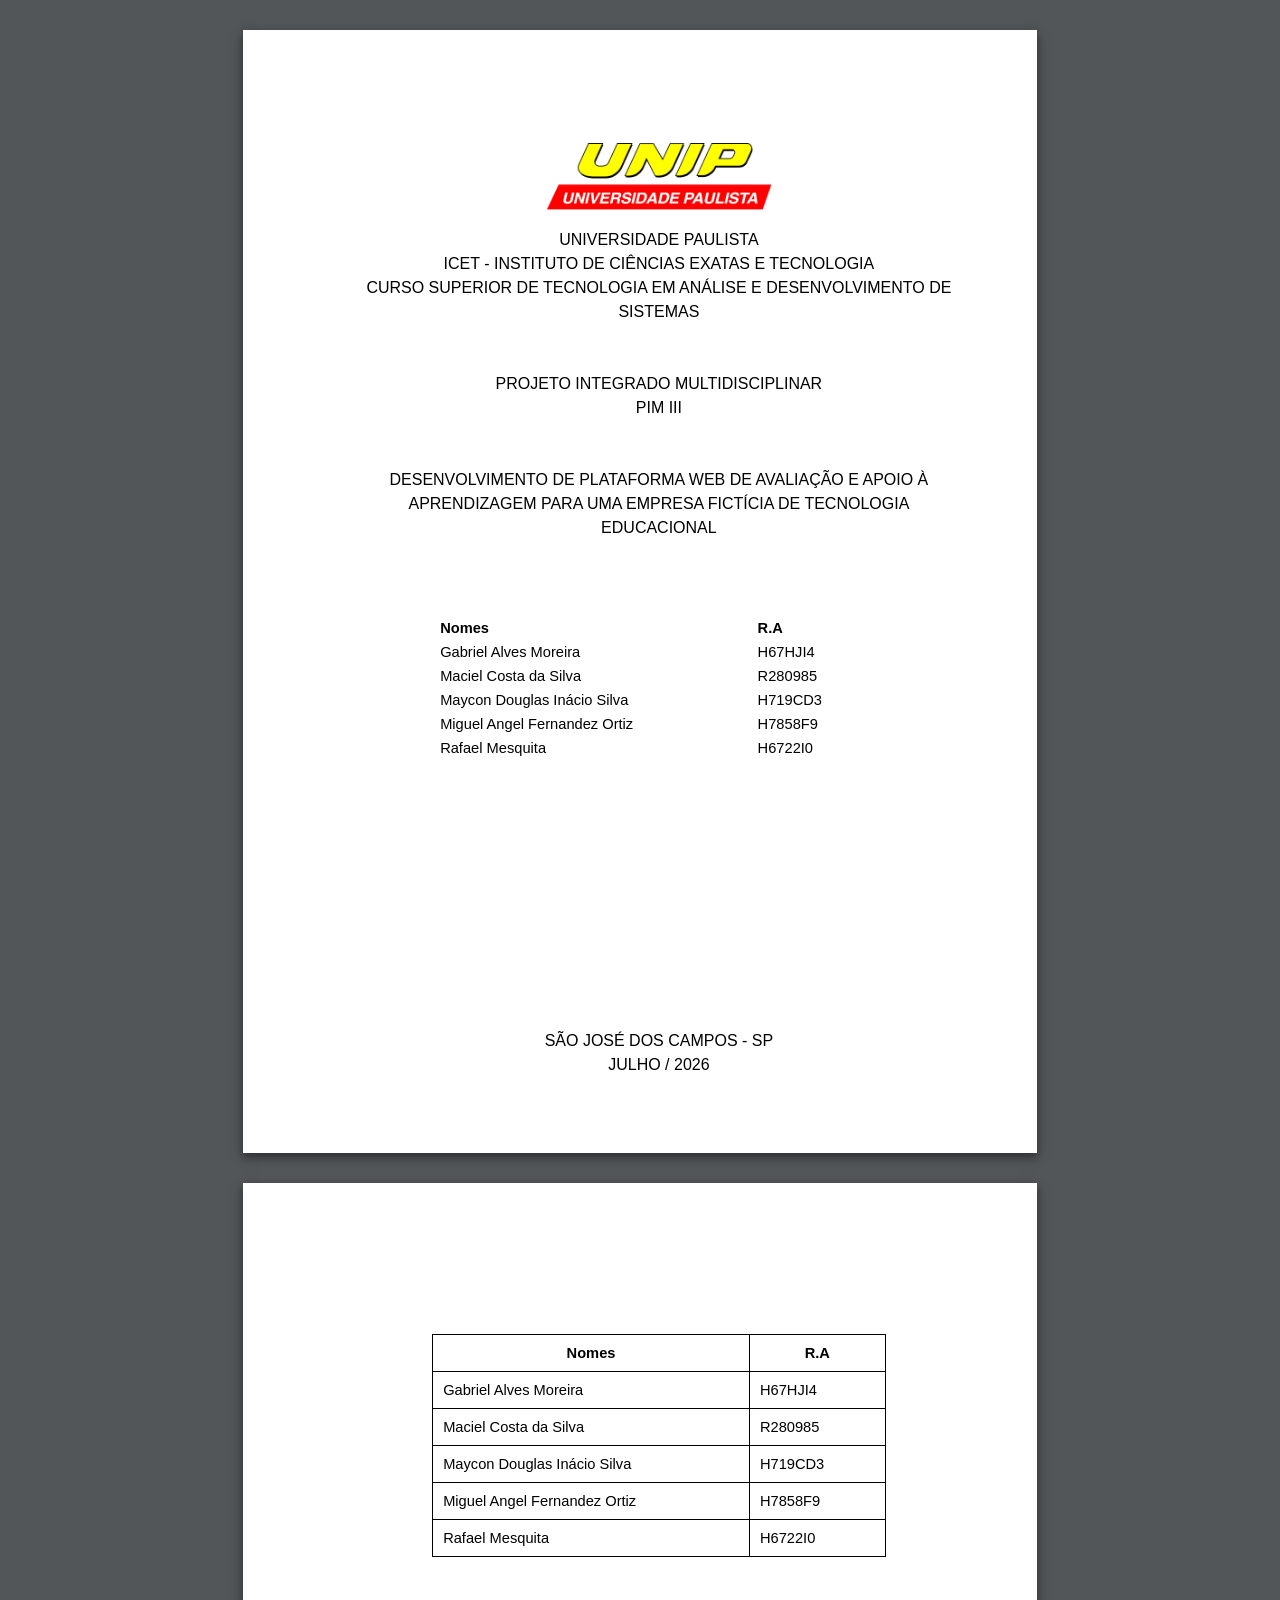
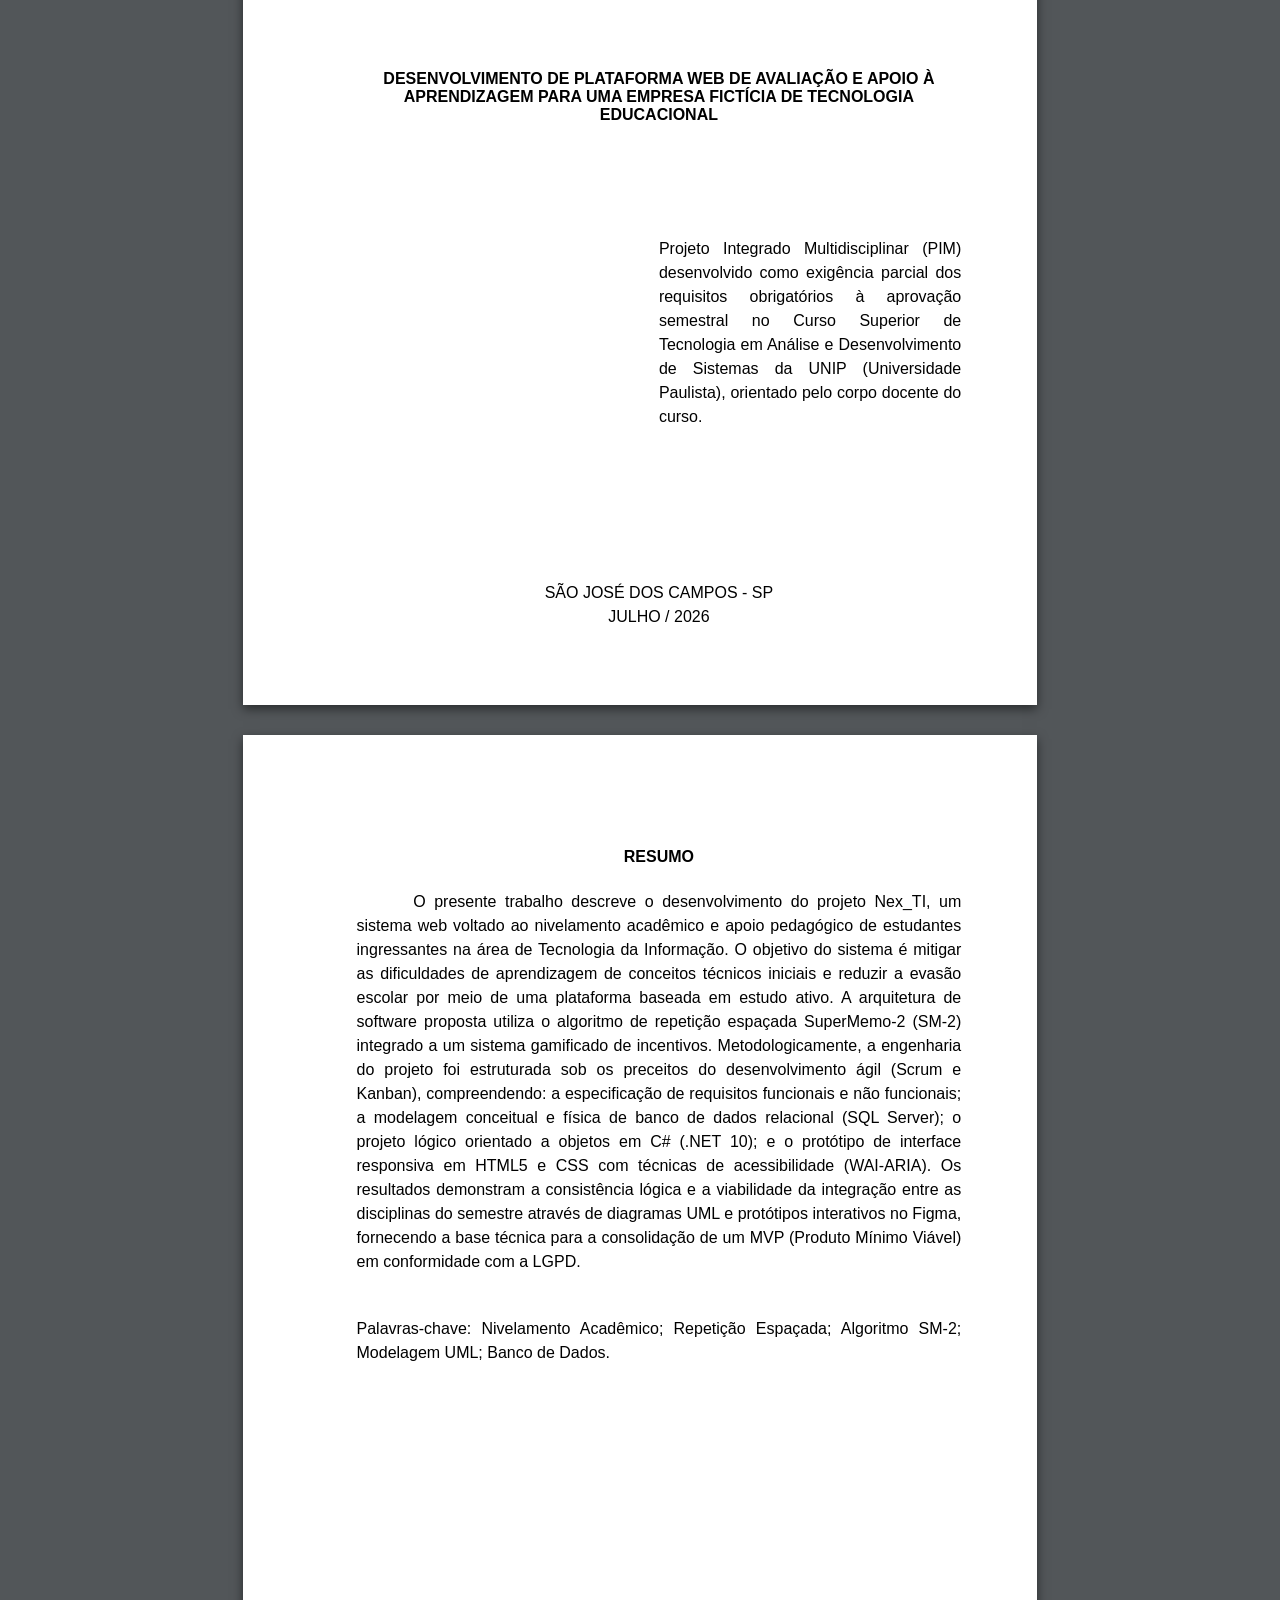
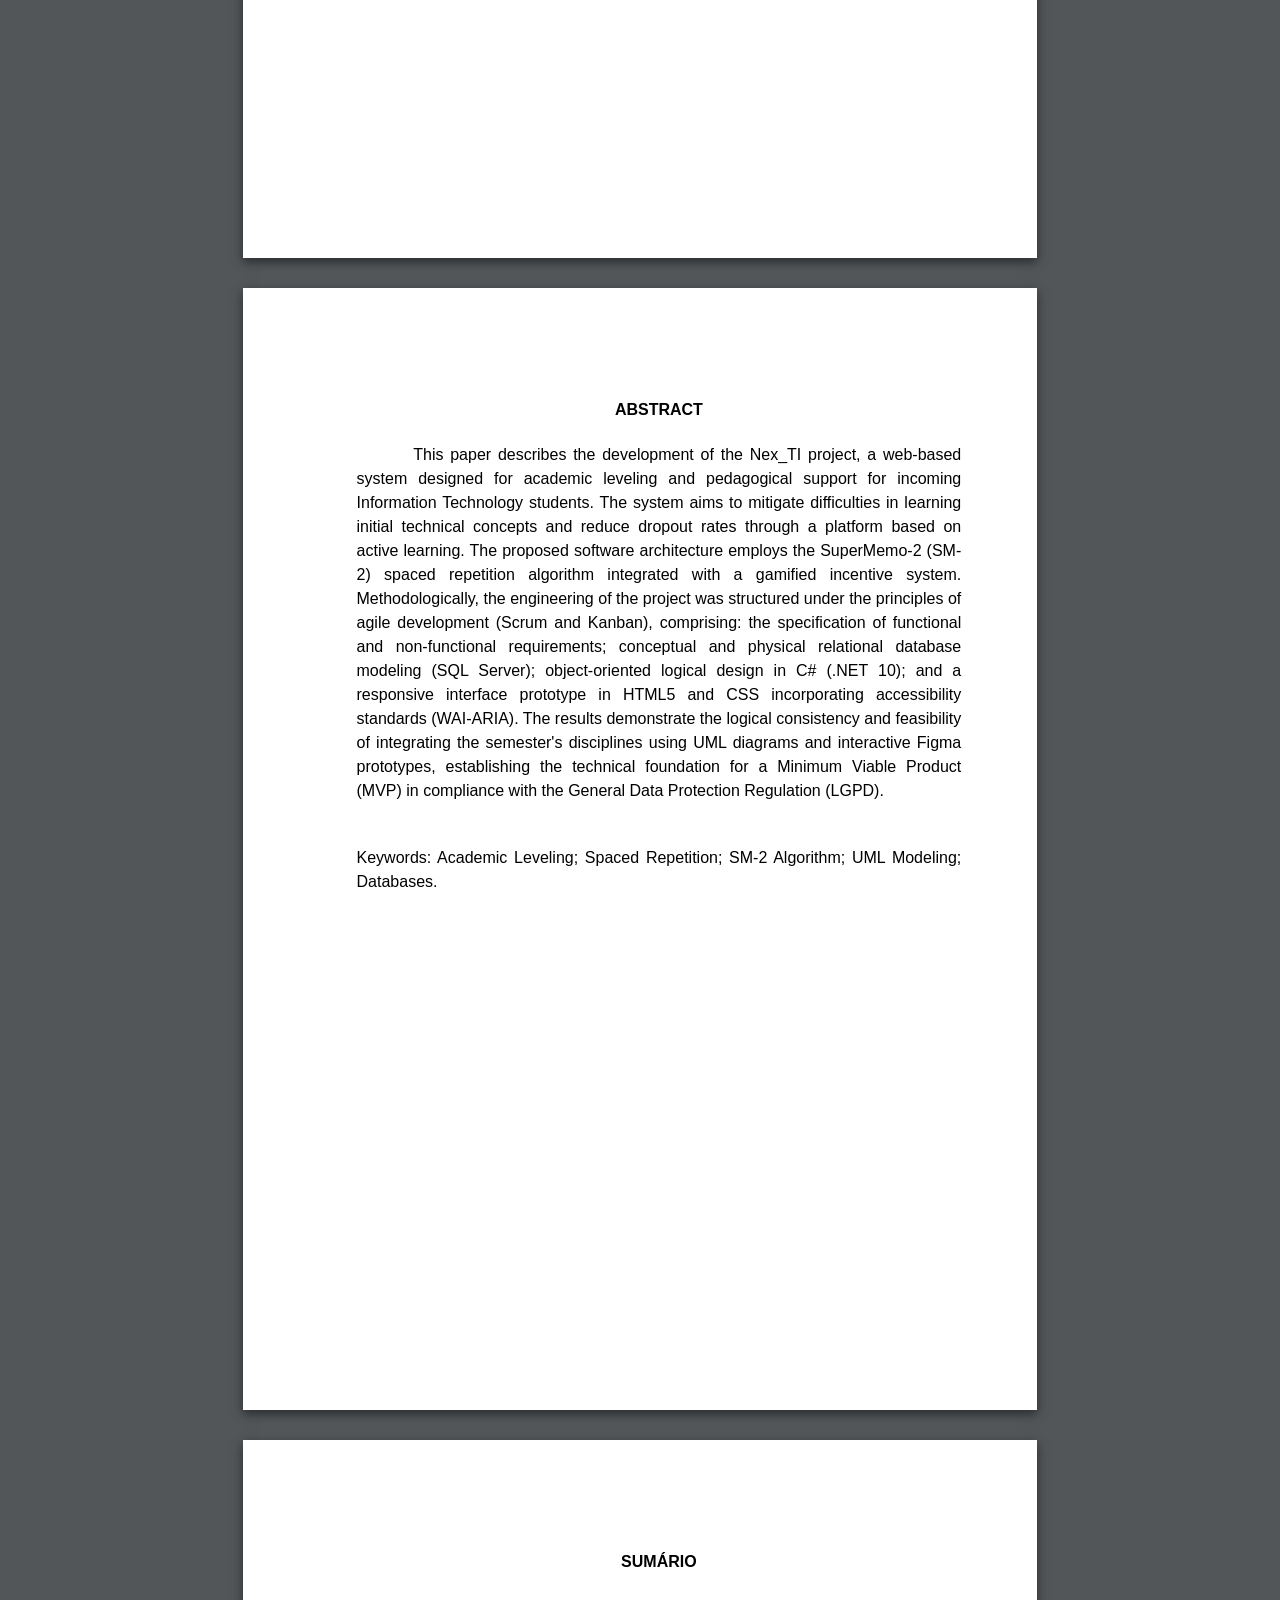
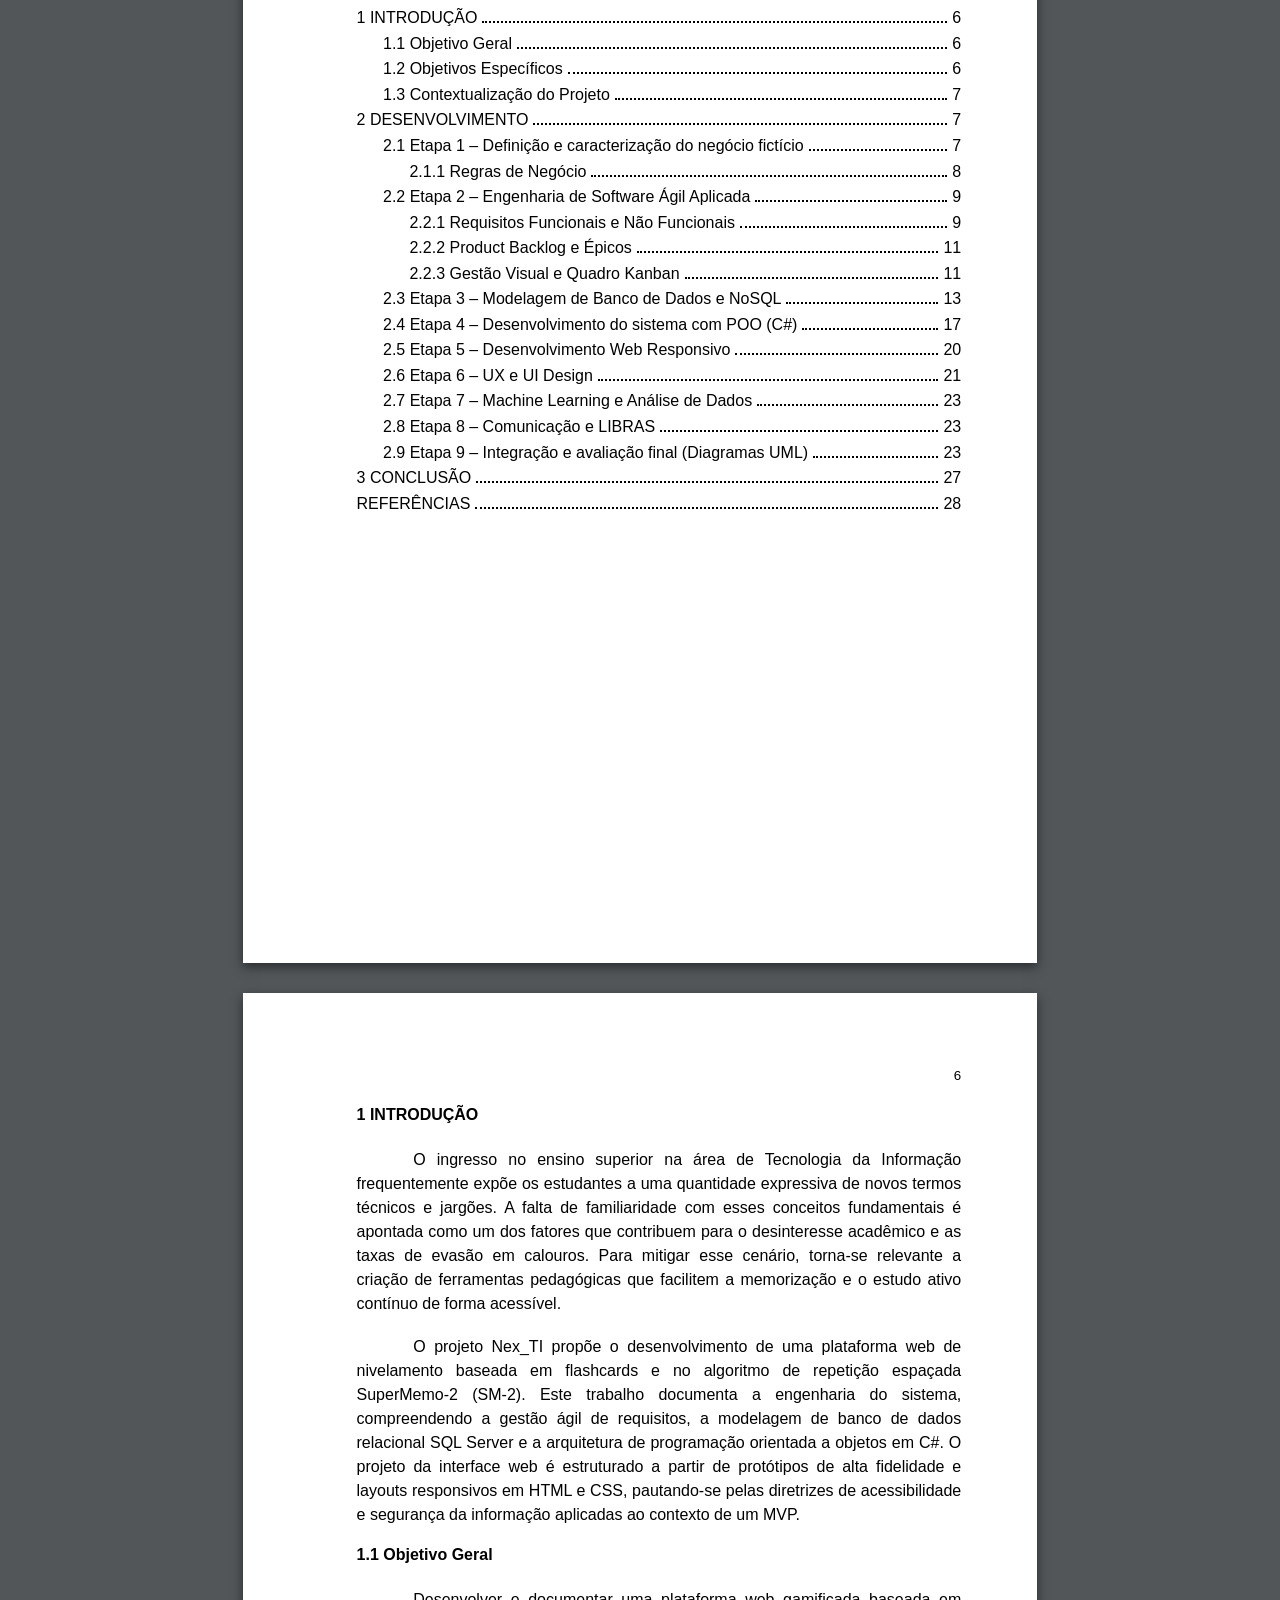
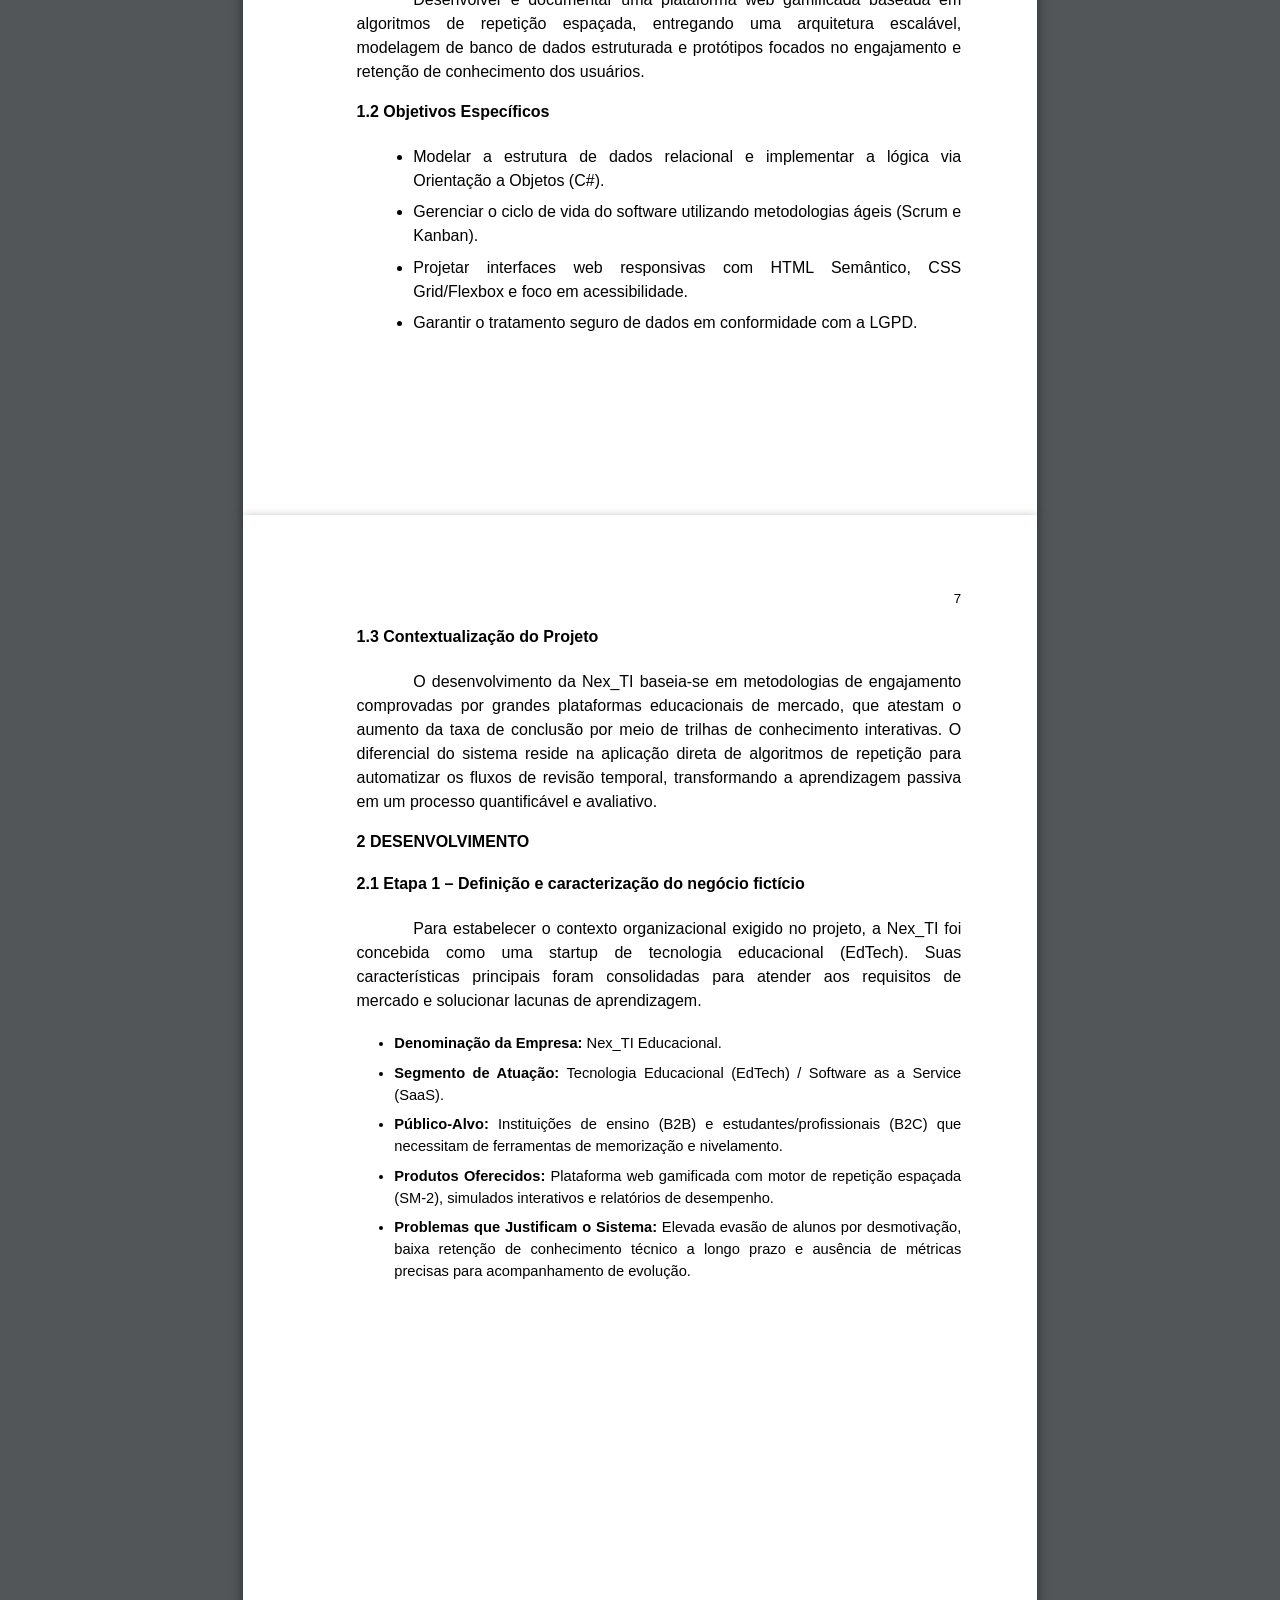
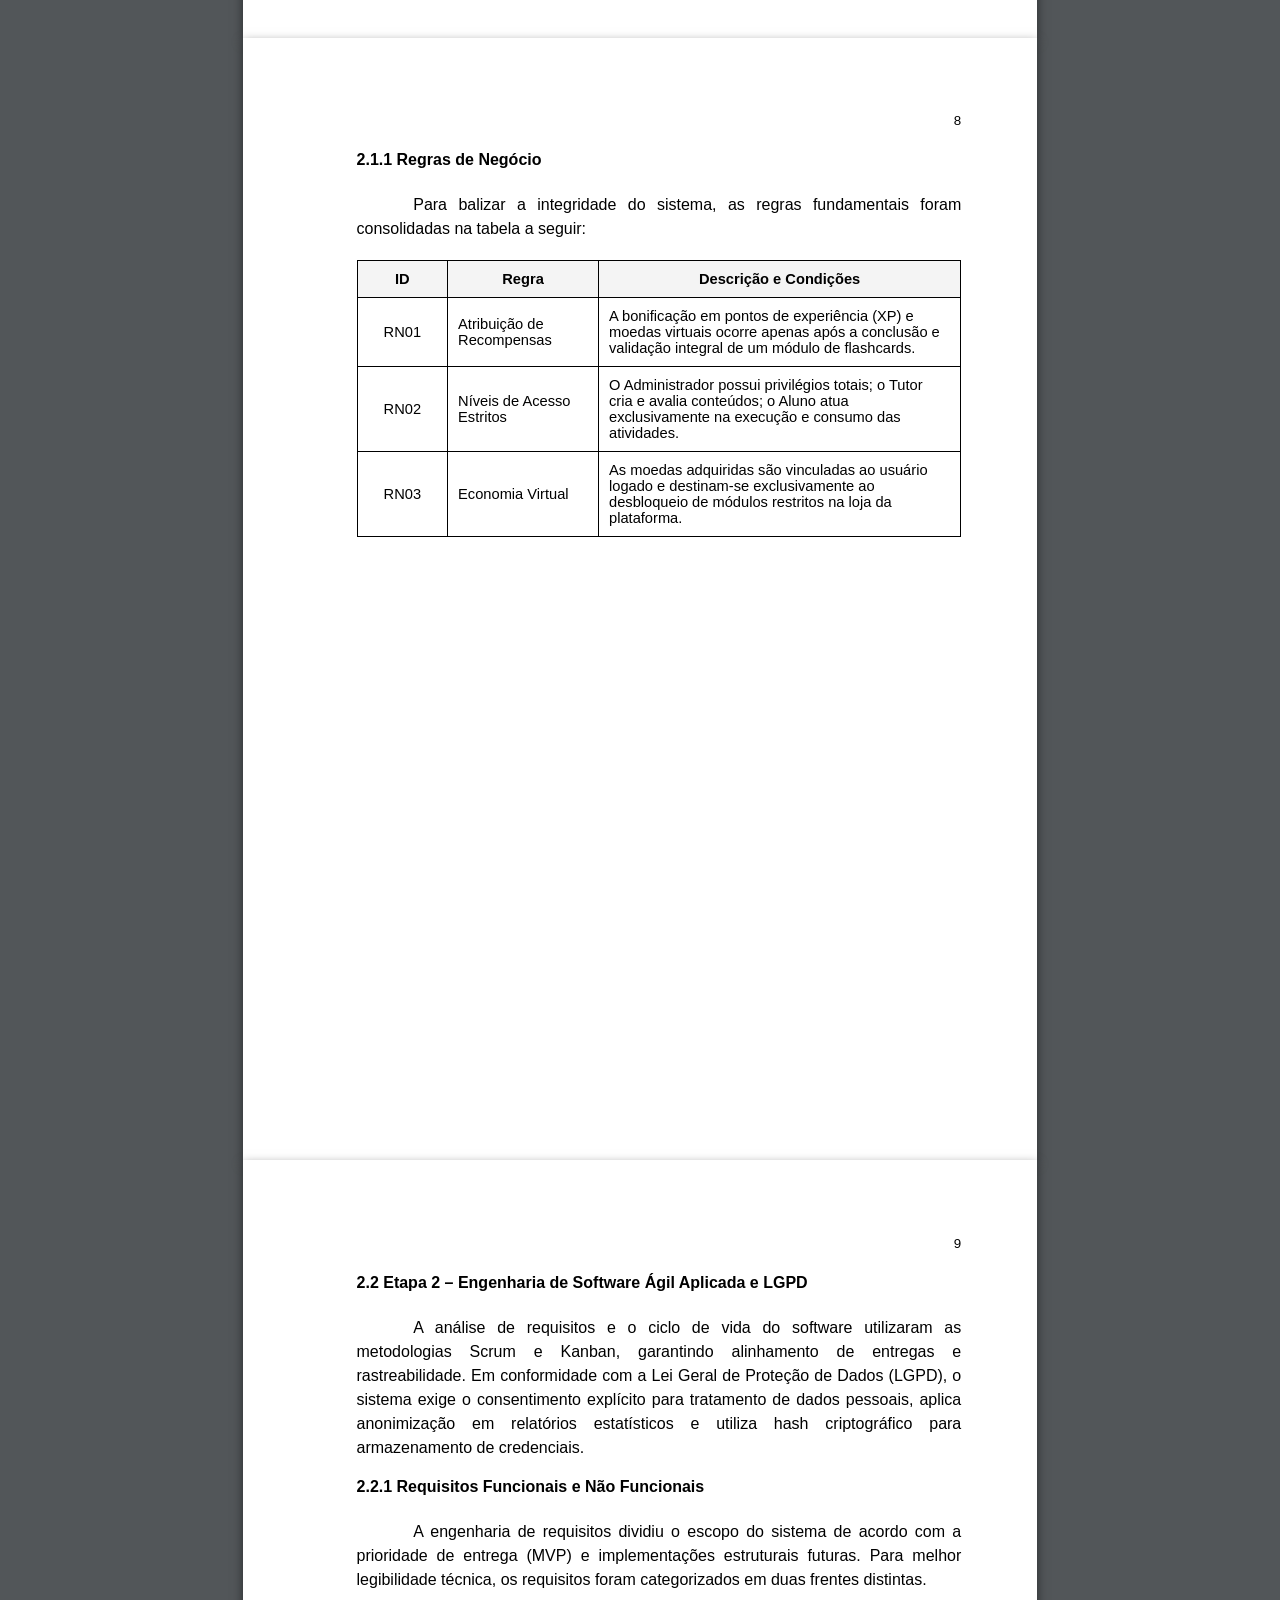
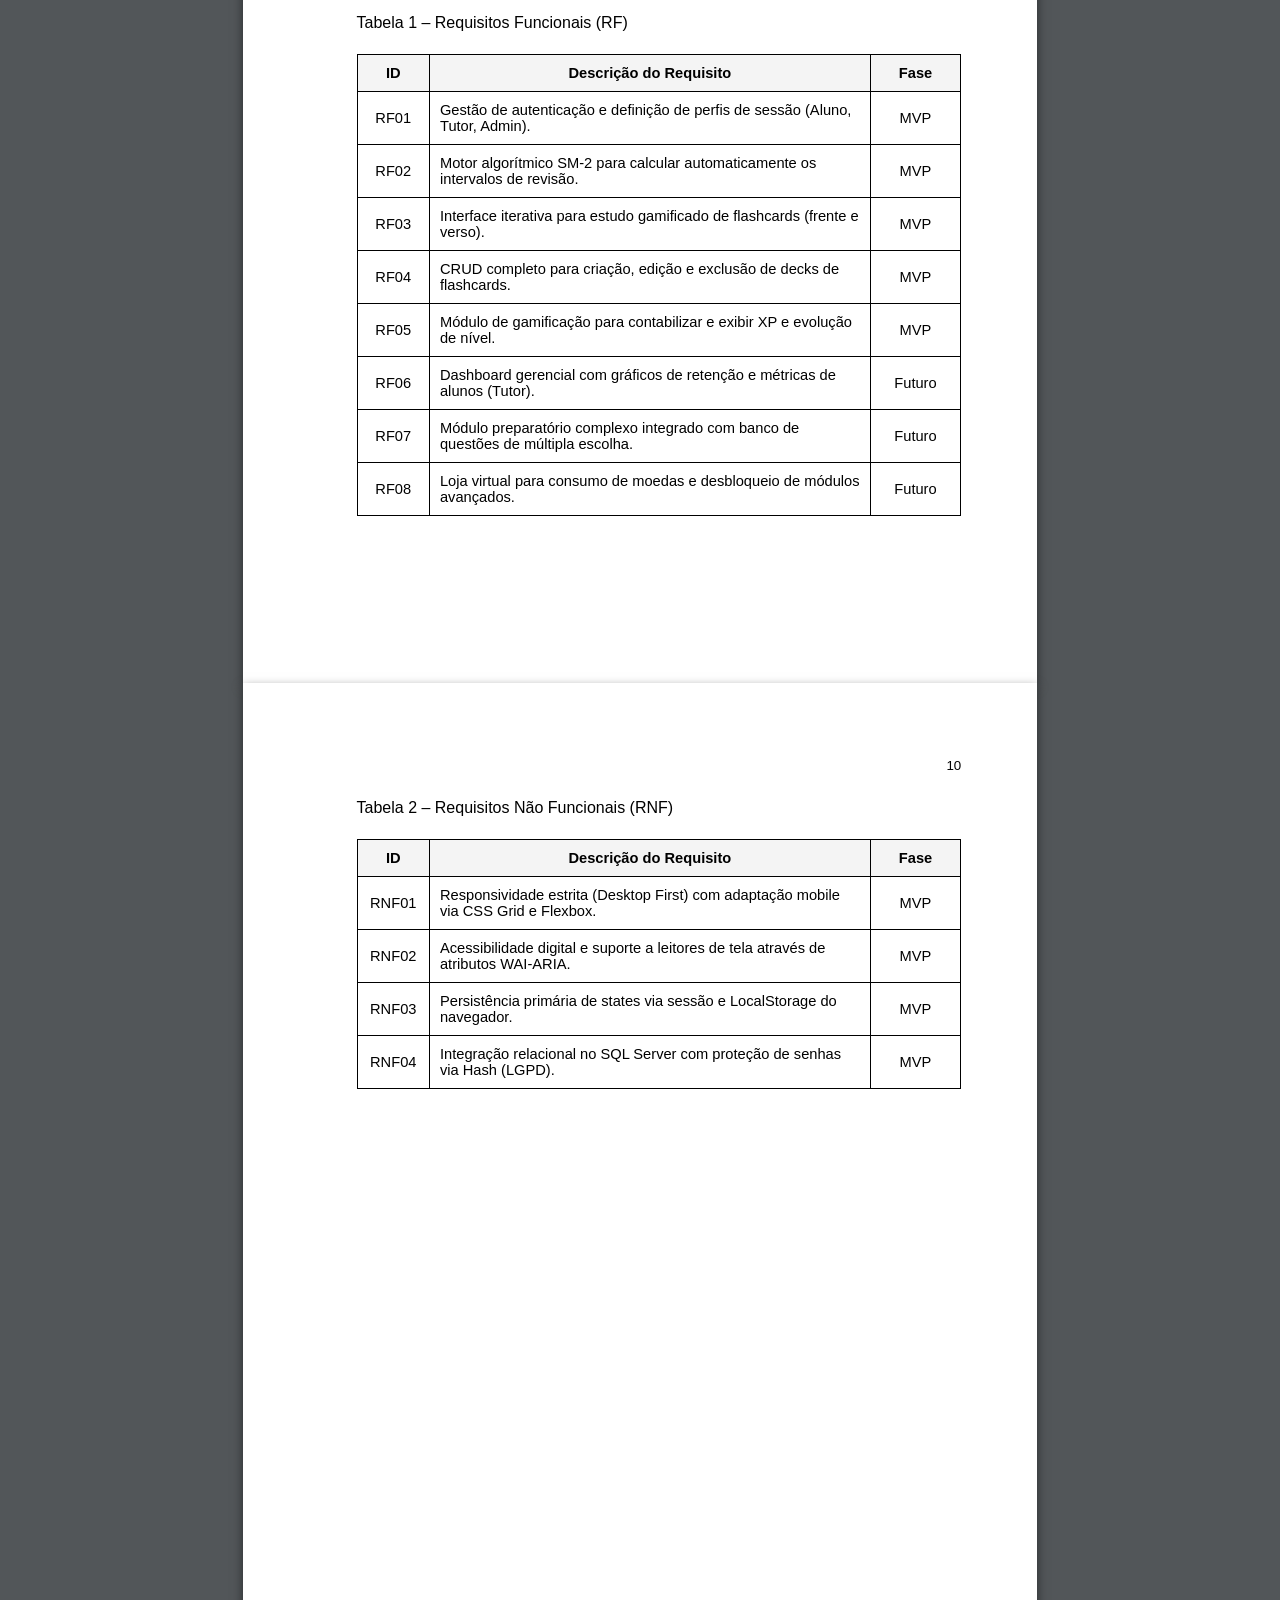
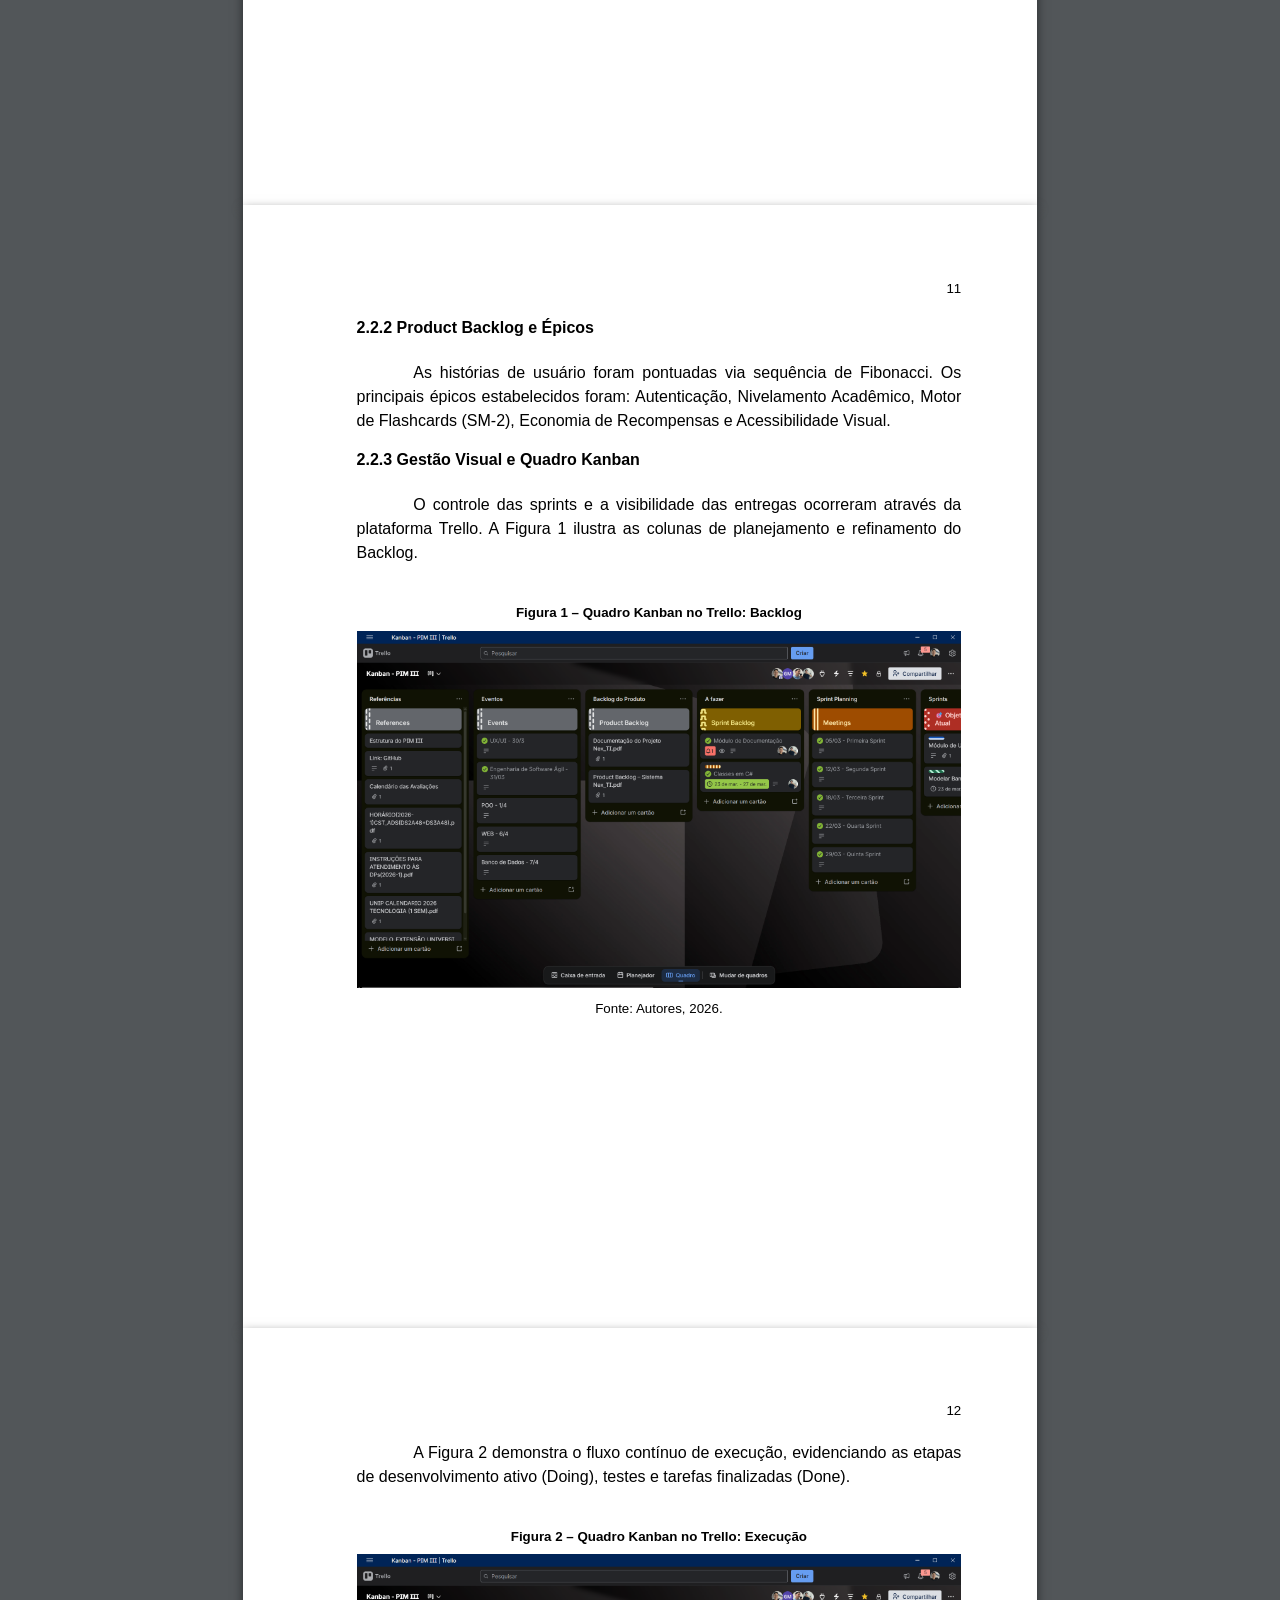
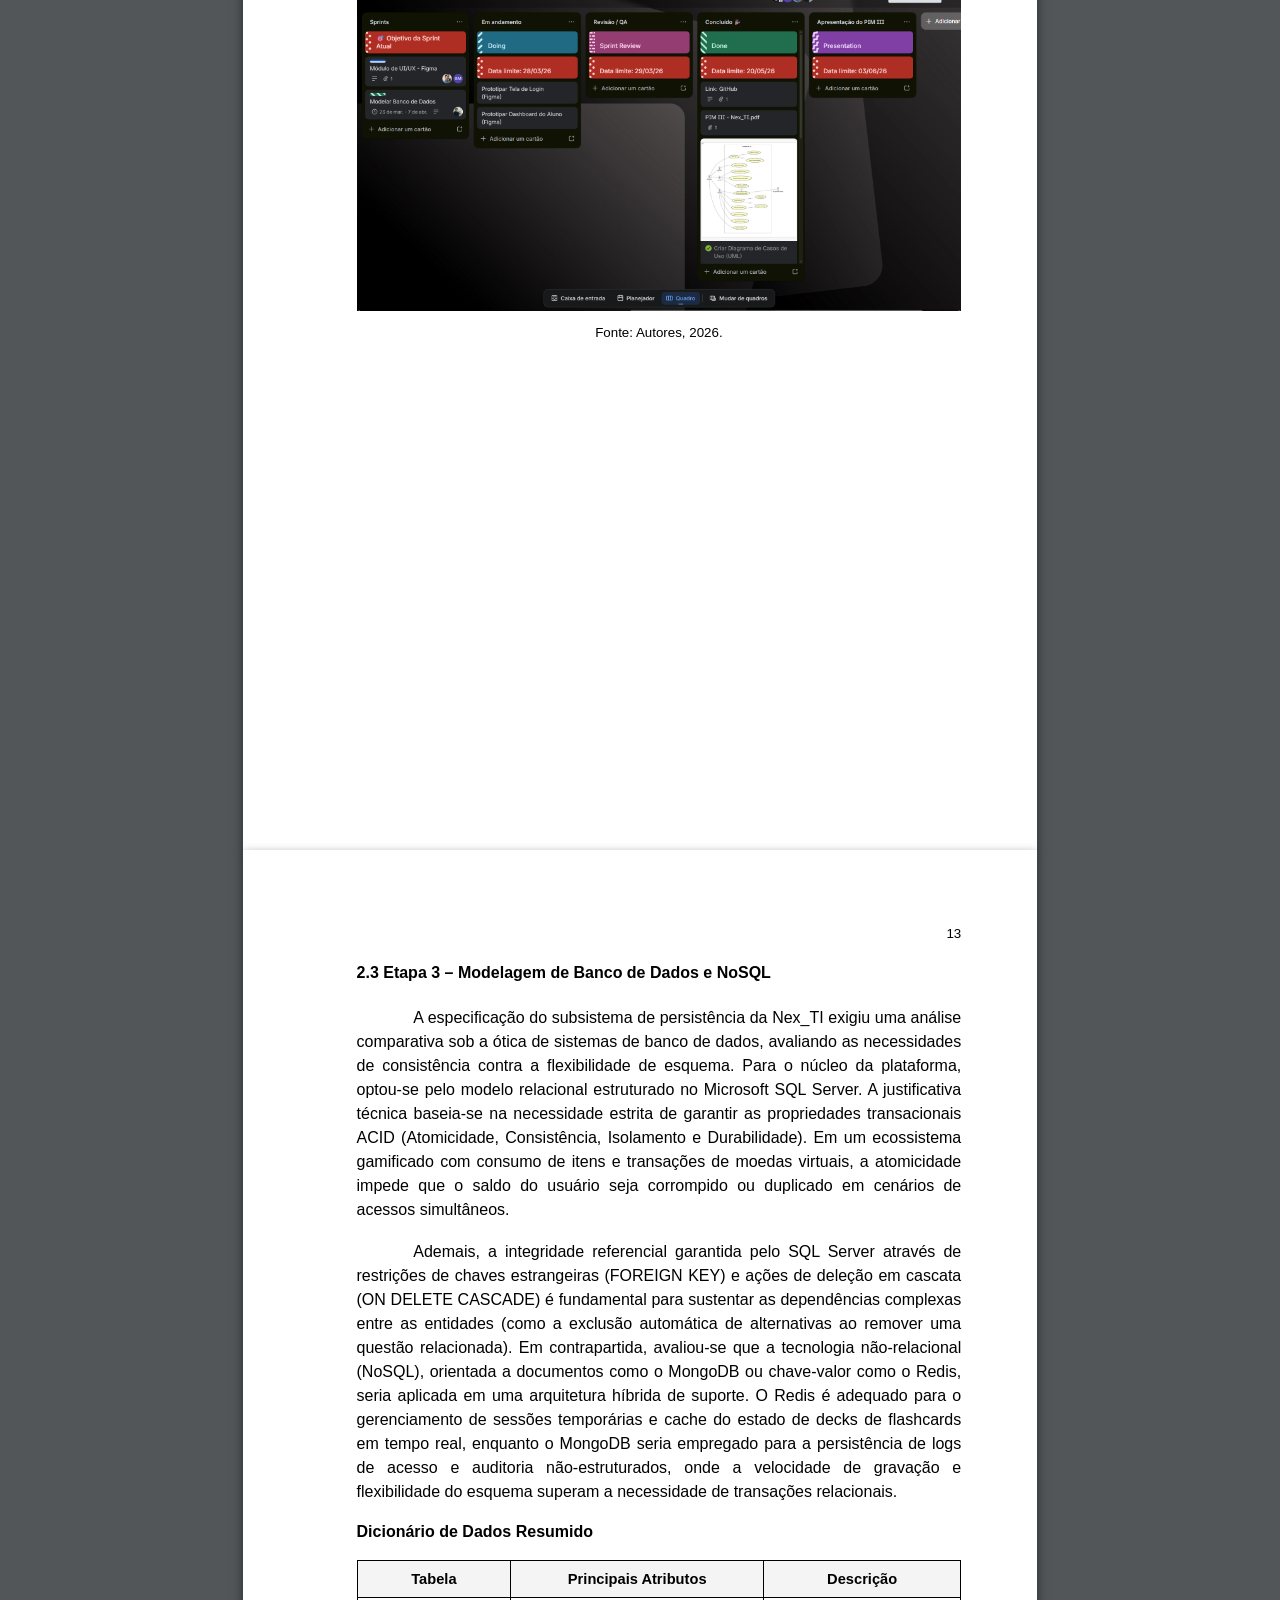
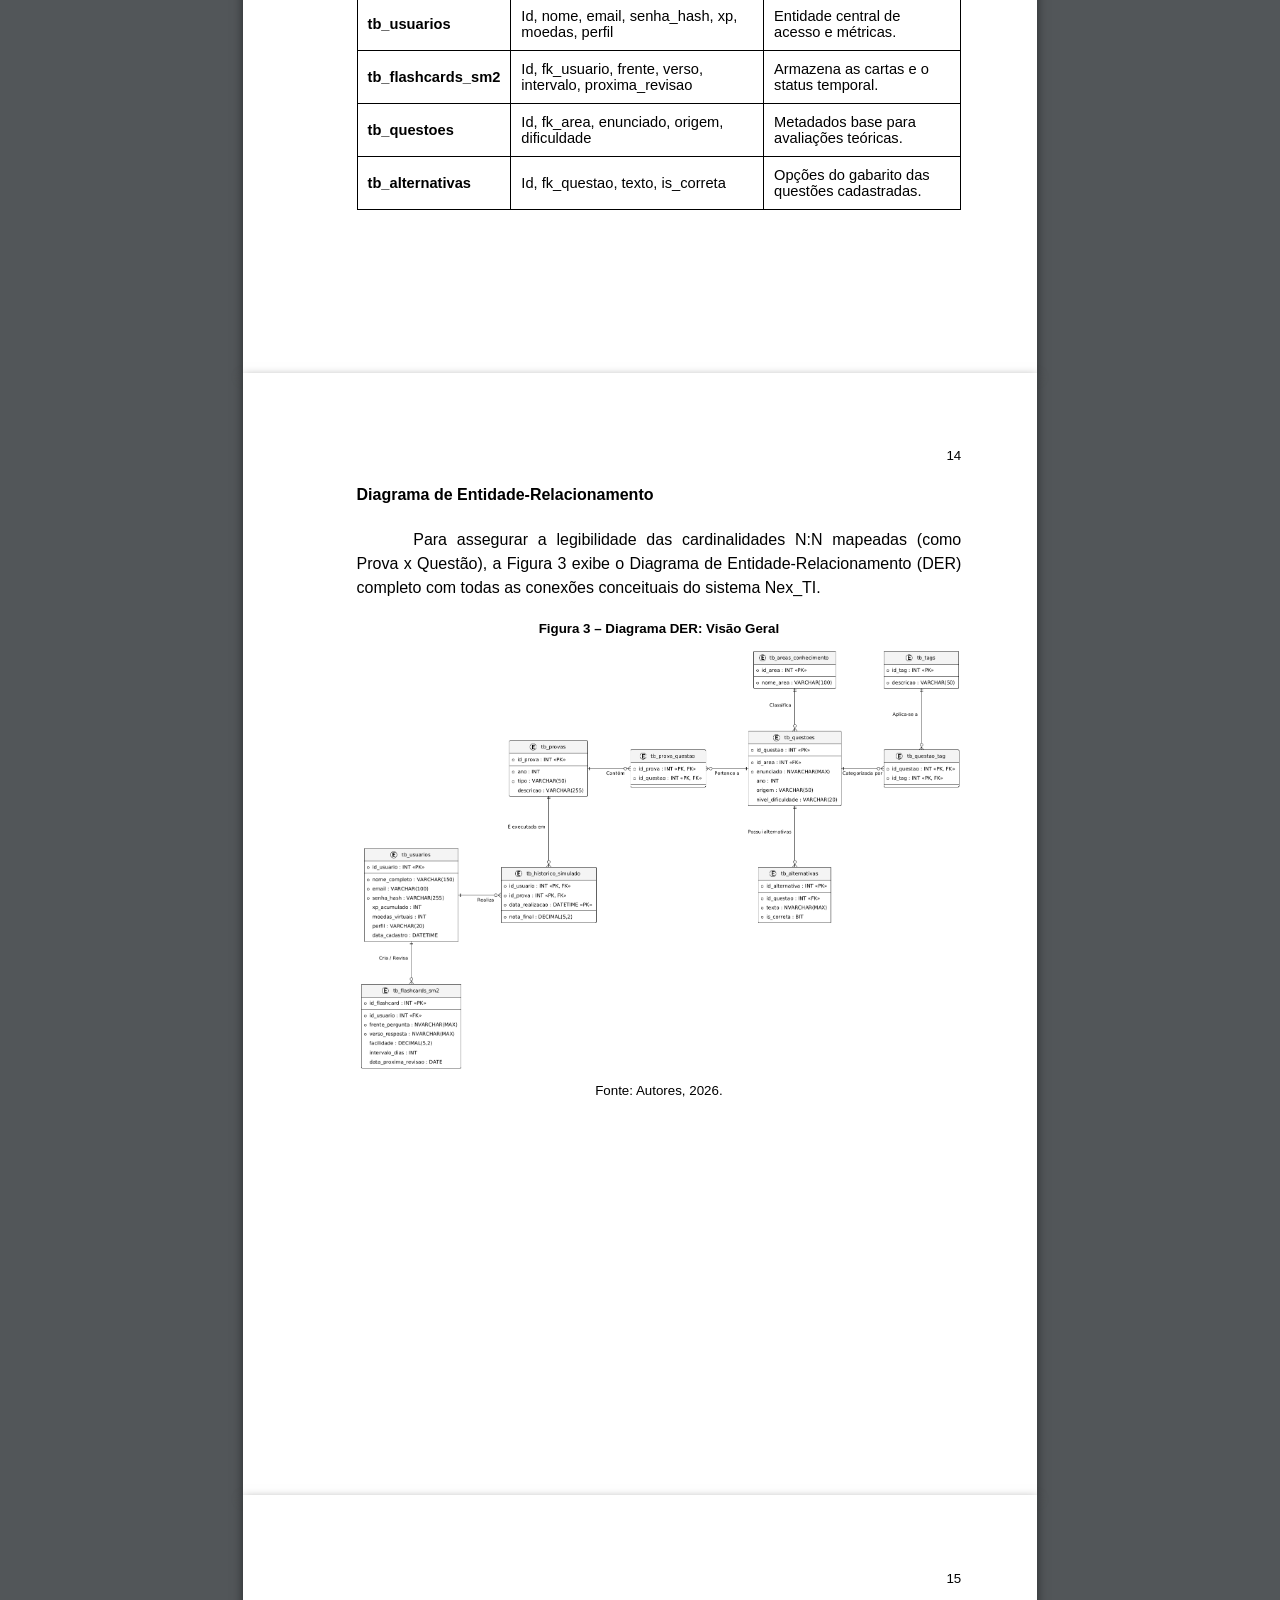
==== commit 298ca64c: "docs(teorica): detalha calculos do SM-2, pilares de POO e analise relacional vs NoSQL" ====
--- a/index.html
+++ b/index.html
@@ -226,7 +226,8 @@
     <section class="page page-numerada" aria-label="Banco de Dados">
         <span class="num-pagina">13</span>
         <h3 id="sec-2-3">2.3 Etapa 3 – Modelagem de Banco de Dados e NoSQL</h3>
-        <p class="paragrafo">Conforme a fundamentação teórica de sistemas de informação, optou-se pela utilização de Banco de Dados Relacional (SQL Server) para garantir as propriedades ACID (Atomicidade, Consistência, Isolamento e Durabilidade) no processamento das transações de moedas virtuais e XP. A estrutura relacional foi elaborada para integrar o fluxo de gamificação à complexidade de um banco de questões preparatórias, garantindo integridade referencial e segurança conforme os preceitos da LGPD.</p>
+        <p class="paragrafo">A especificação do subsistema de persistência da Nex_TI exigiu uma análise comparativa sob a ótica de sistemas de banco de dados, avaliando as necessidades de consistência contra a flexibilidade de esquema. Para o núcleo da plataforma, optou-se pelo modelo relacional estruturado no Microsoft SQL Server. A justificativa técnica baseia-se na necessidade estrita de garantir as propriedades transacionais ACID (Atomicidade, Consistência, Isolamento e Durabilidade). Em um ecossistema gamificado com consumo de itens e transações de moedas virtuais, a atomicidade impede que o saldo do usuário seja corrompido ou duplicado em cenários de acessos simultâneos.</p>
+        <p class="paragrafo">Ademais, a integridade referencial garantida pelo SQL Server através de restrições de chaves estrangeiras (FOREIGN KEY) e ações de deleção em cascata (ON DELETE CASCADE) é fundamental para sustentar as dependências complexas entre as entidades (como a exclusão automática de alternativas ao remover uma questão relacionada). Em contrapartida, avaliou-se que a tecnologia não-relacional (NoSQL), orientada a documentos como o MongoDB ou chave-valor como o Redis, seria aplicada em uma arquitetura híbrida de suporte. O Redis é adequado para o gerenciamento de sessões temporárias e cache do estado de decks de flashcards em tempo real, enquanto o MongoDB seria empregado para a persistência de logs de acesso e auditoria não-estruturados, onde a velocidade de gravação e flexibilidade do esquema superam a necessidade de transações relacionais.</p>
 
         <div class="tabela-wrapper">
             <h4 class="mb-05cm">Dicionário de Dados Resumido</h4>
@@ -356,7 +357,11 @@
     <section class="page page-numerada" aria-label="POO Parte 1">
         <span class="num-pagina">17</span>
         <h3 id="sec-2-4">2.4 Etapa 4 – Desenvolvimento do sistema com POO (C#)</h3>
-        <p class="paragrafo">A estrutura lógica foi modelada em C# (.NET 10) fundamentada nos quatro pilares da Programação Orientada a Objetos: Abstração, Encapsulamento, Herança e Polimorfismo. A superclasse Usuário garante a abstração de comportamentos em comum e encapsula propriedades sensíveis, restringindo alterações não autorizadas ao estado do objeto (Figura 7).</p>
+        <p class="paragrafo">A modelagem do software foi concebida na linguagem C# (.NET 10) fundamentada nos quatro pilares essenciais da Programação Orientada a Objetos:</p>
+        <p class="paragrafo"><strong>Abstração:</strong> Representada na criação da superclasse <code>Usuario</code> (Figura 7), que isola as características e comportamentos comuns a todos os agentes do sistema, como identificação, nome e credenciais de acesso, ocultando os detalhes operacionais complexos da rotina de autenticação.</p>
+        <p class="paragrafo"><strong>Encapsulamento:</strong> Aplicado para blindar os estados internos das classes contra modificações não autorizadas. Na classe <code>Aluno</code> (Figura 8), as propriedades como <code>XP</code> e <code>Moedas</code> possuem acessores restritos (leitura pública e escrita privada), forçando com que qualquer alteração de saldo passe exclusivamente por métodos de negócio validados, preservando as regras de recompensa.</p>
+        <p class="paragrafo"><strong>Herança:</strong> Utilizada para promover a reutilização de código e a especialização comportamental. As subclasses <code>Aluno</code> e <code>Tutor</code> (Figura 8) herdam todos os atributos e o construtor da classe base <code>Usuario</code>, estendendo suas capacidades para seus respectivos escopos funcionais de estudo e gerenciamento.</p>
+        <p class="paragrafo"><strong>Polimorfismo:</strong> Expressado conceitualmente na flexibilidade de assinaturas de métodos de controle e interfaces de serviço do motor matemático (como a <code>ISm2Engine</code>), onde diferentes implementações podem responder ao mesmo contrato lógico de cálculo de repetição, assegurando flexibilidade e desacoplamento na arquitetura do sistema.</p>
         
         <div class="code-box">
             <pre><code>Figura 7 – Classe Base em C#
@@ -502,7 +507,20 @@
     <section class="page page-numerada" aria-label="Acessibilidade e ML">
         <span class="num-pagina">23</span>
         <h3 id="sec-2-7">2.7 Etapa 7 – Machine Learning e Análise de Dados</h3>
-        <p class="paragrafo">A aplicação gera inteligência a partir dos dados através do algoritmo matemático SM-2. Ele analisa indicadores de desempenho do usuário, como acurácia e tempo de resposta, e ajusta as datas de retomada do conteúdo (repetição espaçada). Futuramente, estes relatórios estruturados alimentarão modelos de <em>machine learning</em> globais para predição de risco de reprovação e recomendação preditiva de trilhas de estudo.</p>
+        <p class="paragrafo">A plataforma Nex_TI implementa o algoritmo SuperMemo-2 (SM-2) como o motor matemático para combater cientificamente a Curva do Esquecimento formulada por Hermann Ebbinghaus. O algoritmo calcula de forma personalizada a próxima data de revisão dos flashcards com base no histórico de respostas e na avaliação subjetiva da facilidade do conceito feita pelo usuário (escala de 0 a 5).</p>
+        <p class="paragrafo">O cálculo do SM-2 é regido pelas seguintes equações matemáticas:</p>
+        <p class="paragrafo">1. <strong>Fator de Facilidade (EF):</strong> Mede o nível de complexidade do card. Ao receber uma nota de qualidade <i>q</i> de 0 a 5, o Fator de Facilidade é atualizado pela fórmula:</p>
+        <div class="code-box" style="padding: 10px; margin-bottom: 10px;">
+            <pre style="margin: 0; white-space: pre-wrap;"><code>EF' = EF + (0.1 - (5 - q) * (0.08 + (5 - q) * 0.02))</code></pre>
+        </div>
+        <p class="paragrafo">O valor inicial de EF é igual a 2.5. Se o resultado do cálculo de EF' for inferior a 1.3, o algoritmo trava o valor do fator em 1.3 para evitar que o card entre em um ciclo de repetição infinito.</p>
+        <p class="paragrafo">2. <strong>Intervalo de Revisão (I):</strong> Determina a quantidade de dias até o card ser exibido novamente. O intervalo I em dias é calculado com base no número de repetições bem-sucedidas (<i>n</i>):</p>
+        <ul style="margin-left: 2cm; margin-bottom: 10px; list-style-type: disc;">
+            <li>Para <i>n</i> = 1: I(1) = 1 dia</li>
+            <li>Para <i>n</i> = 2: I(2) = 6 dias</li>
+            <li>Para <i>n</i> &gt; 2: I(<i>n</i>) = I(<i>n</i>-1) * EF' (arredondado para o inteiro mais próximo)</li>
+        </ul>
+        <p class="paragrafo">Caso a nota de qualidade <i>q</i> atribuída seja inferior a 3 (considerada resposta incorreta ou esquecimento), as repetições acumuladas <i>n</i> são reiniciadas para 0, o intervalo de dias I retorna para 1 dia e o Fator de Facilidade EF é preservado. Este fluxo de dados estruturados gerado na tabela <code>tb_flashcards_sm2</code> acumula o histórico de revisões que servirá para treinar modelos preditivos de <i>Machine Learning</i>, visando alertar os tutores sobre riscos de reprovação ou desmotivação de usuários individuais.</p>
         
         <h3 id="sec-2-8">2.8 Etapa 8 – Comunicação e LIBRAS</h3>
         <p class="paragrafo">Garantindo a acessibilidade digital, o projeto integrou atributos essenciais da iniciativa WAI-ARIA. O sistema apresenta leitura de rótulos por software assistivo (aria-label), indicativos nativos de processamento e opções de redimensionamento e contraste exigidos pelas normativas inclusivas.</p>
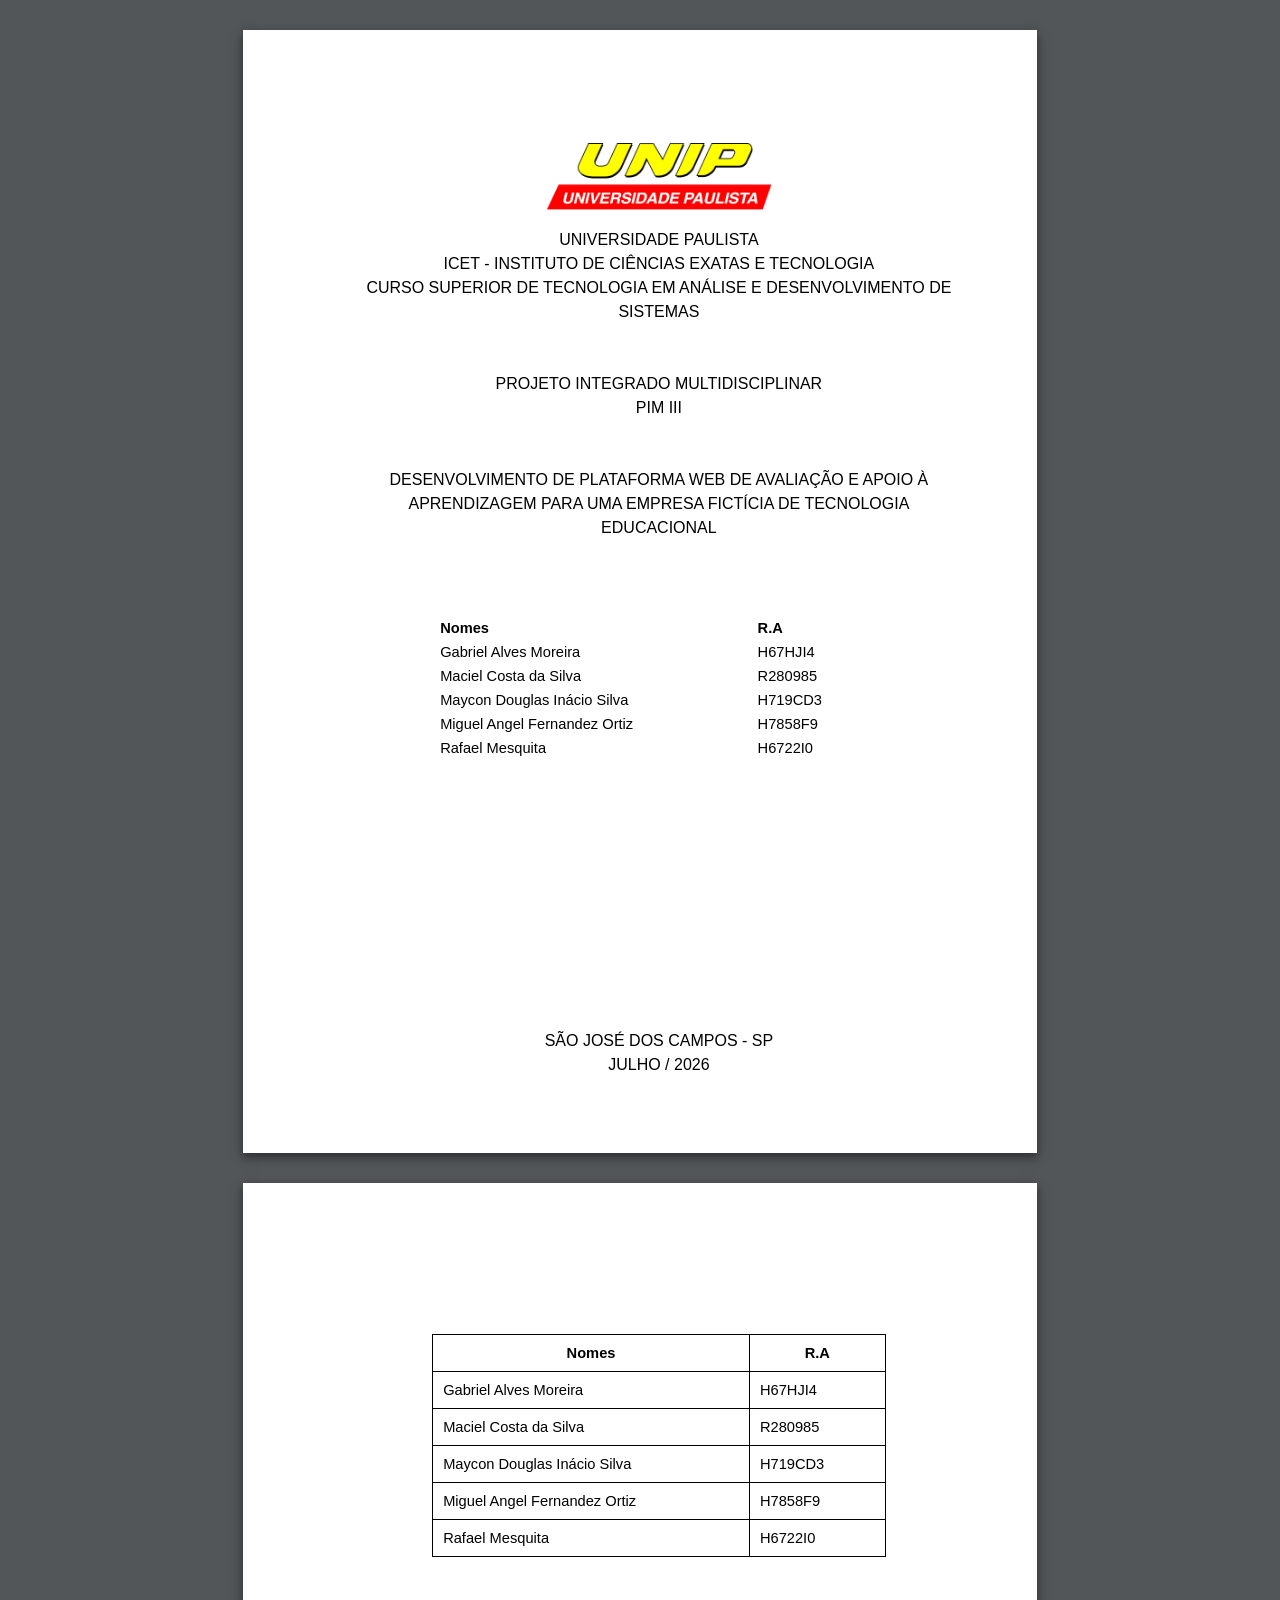
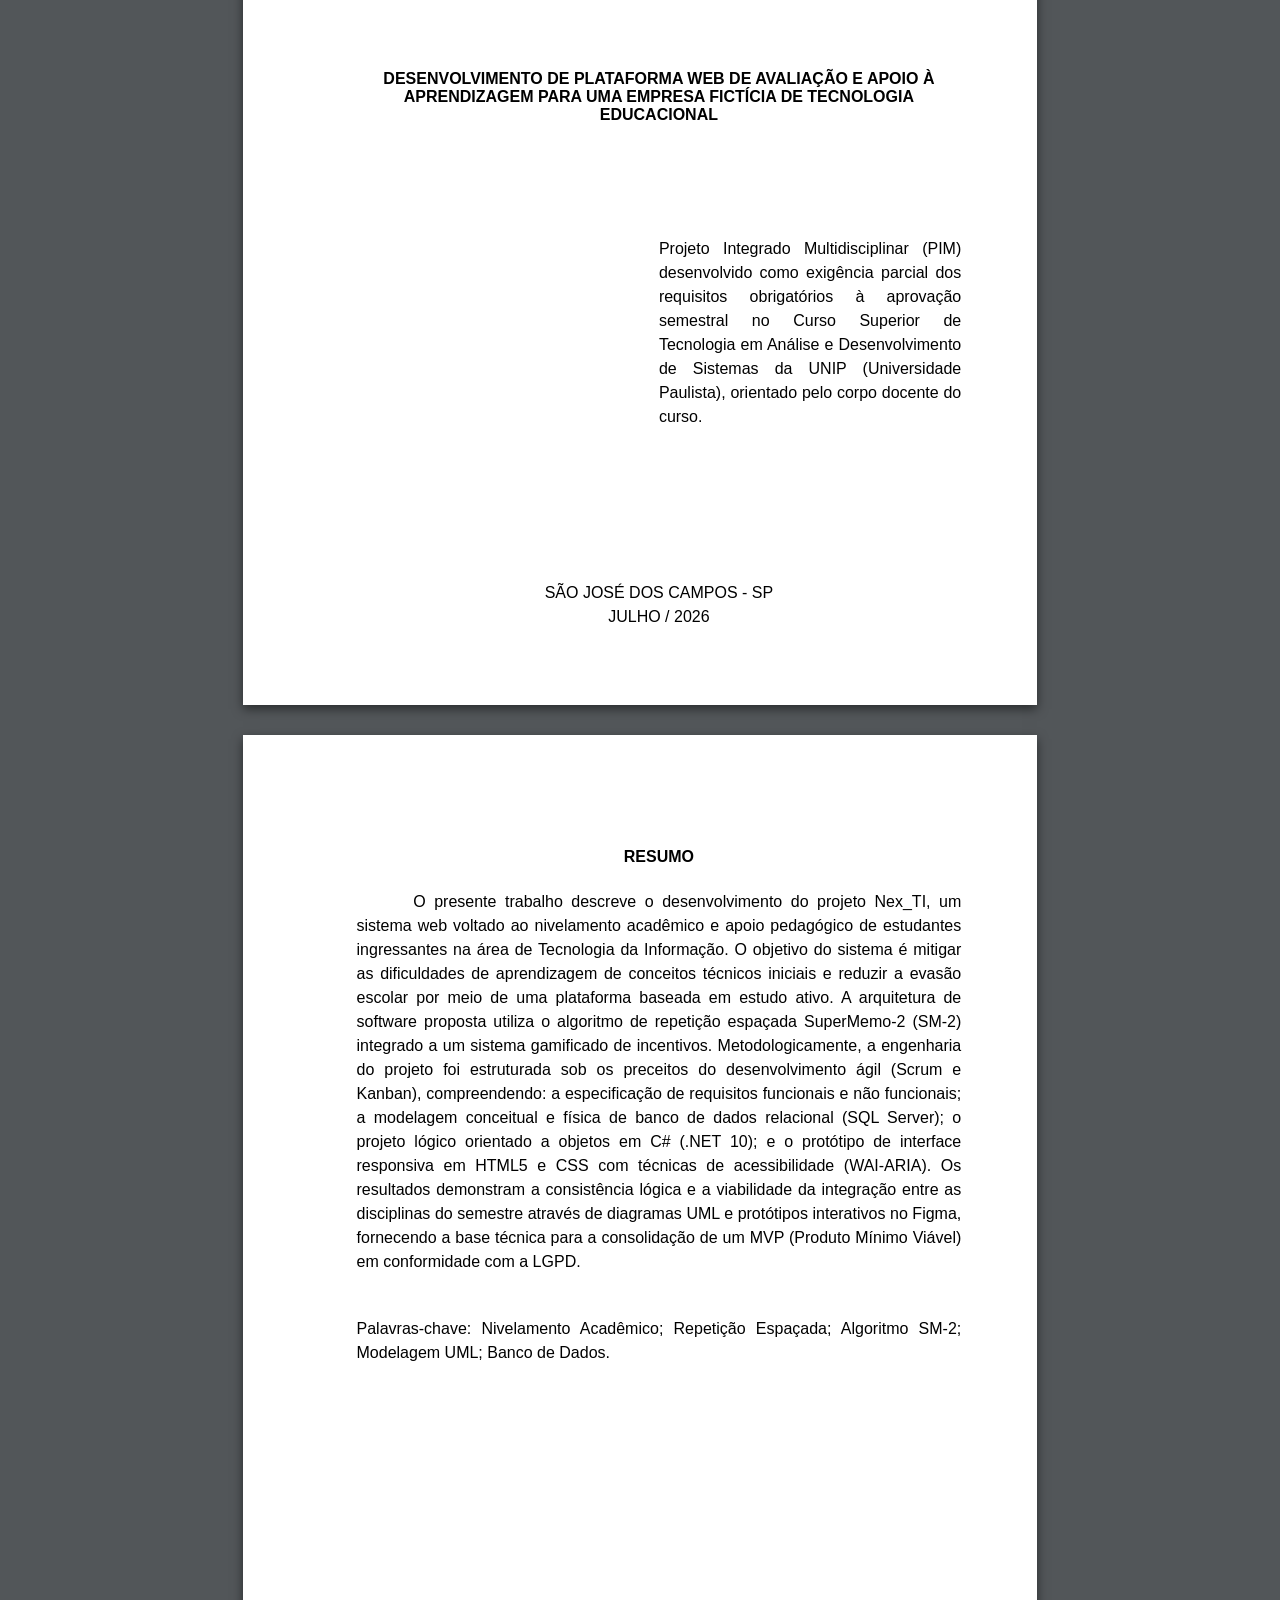
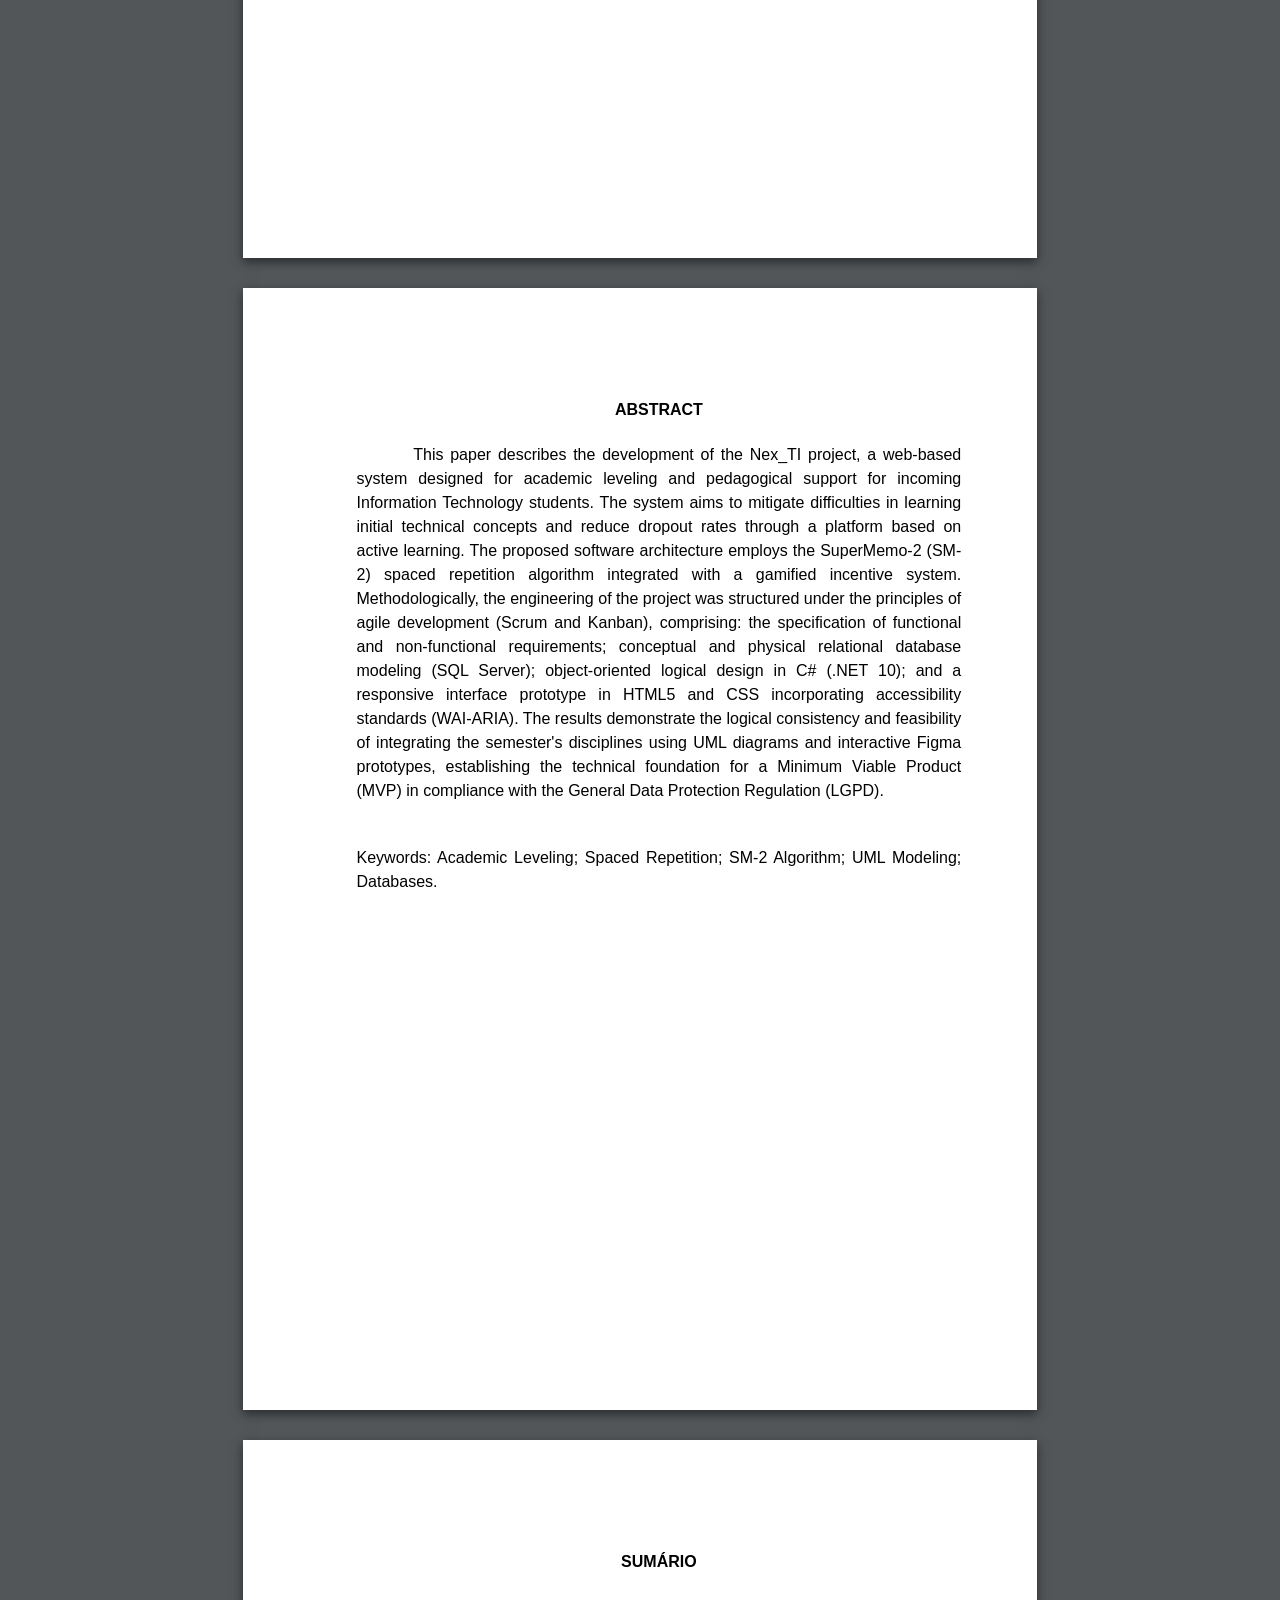
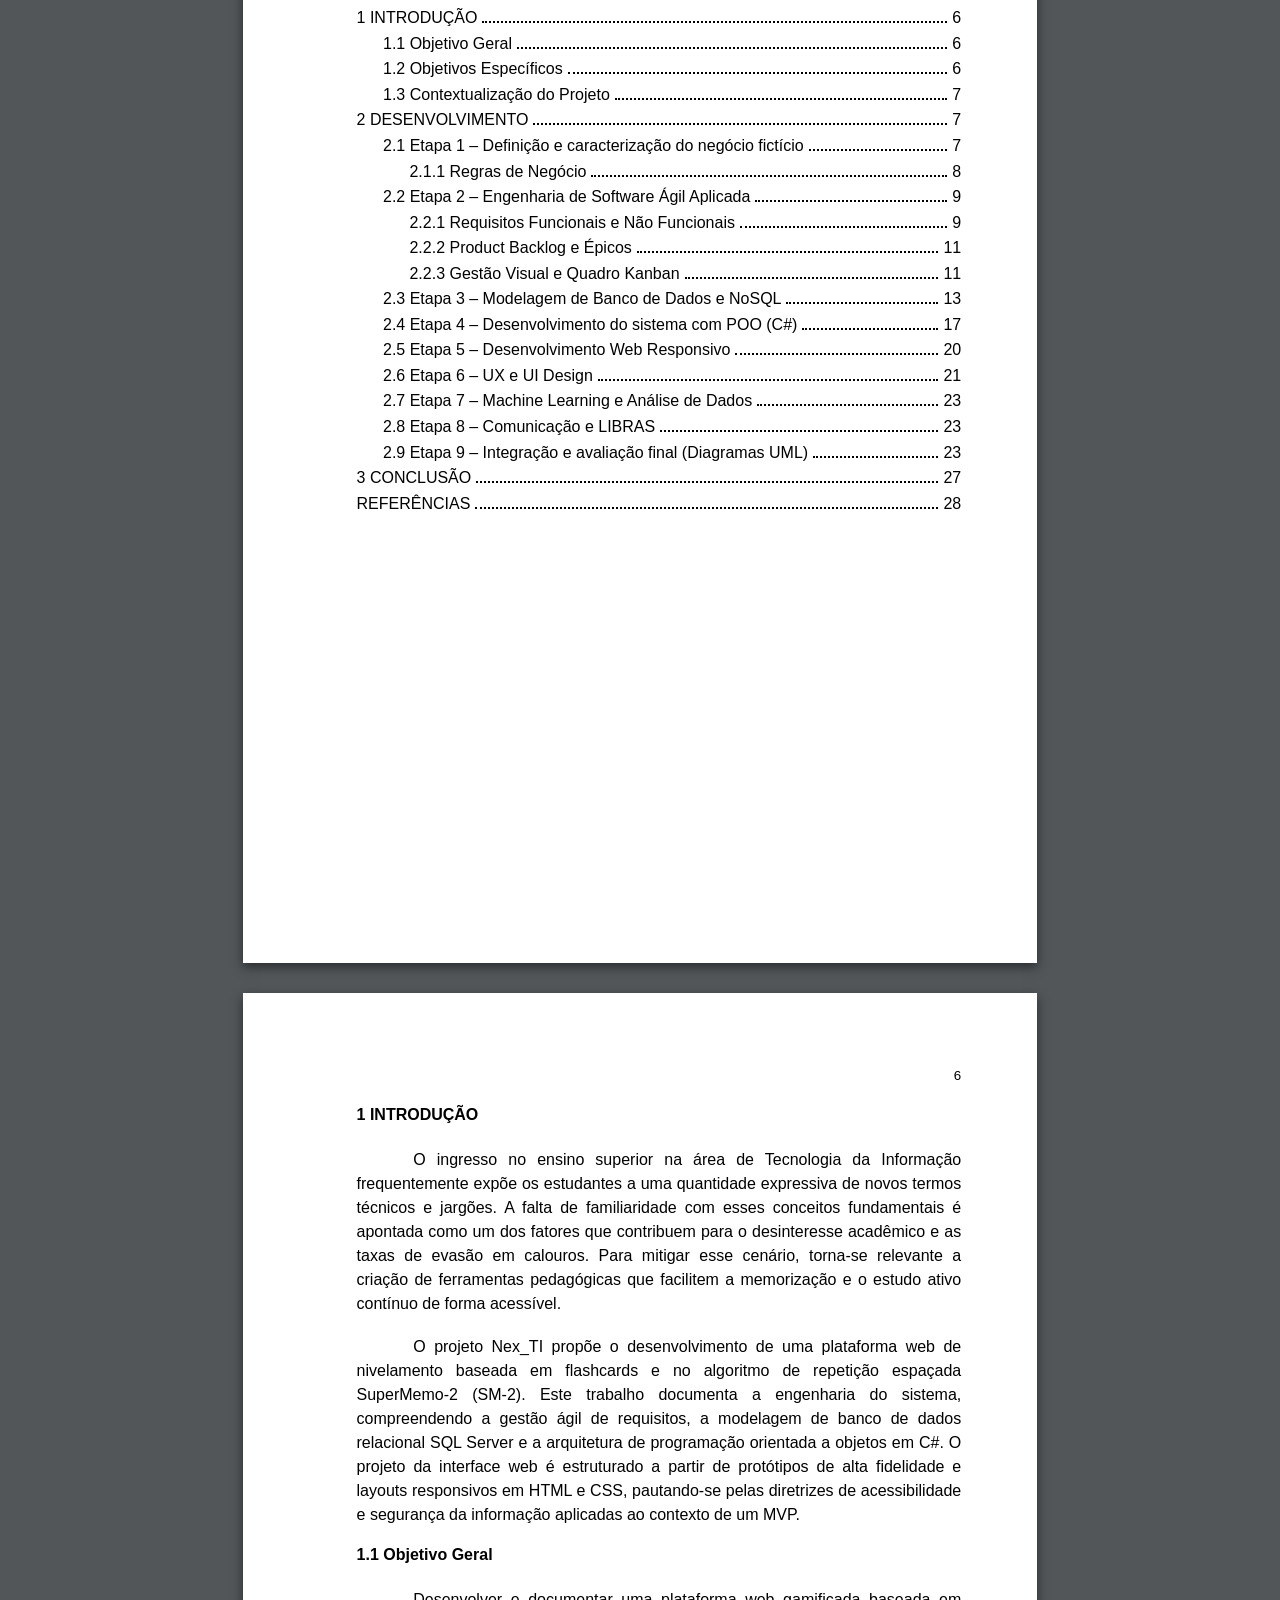
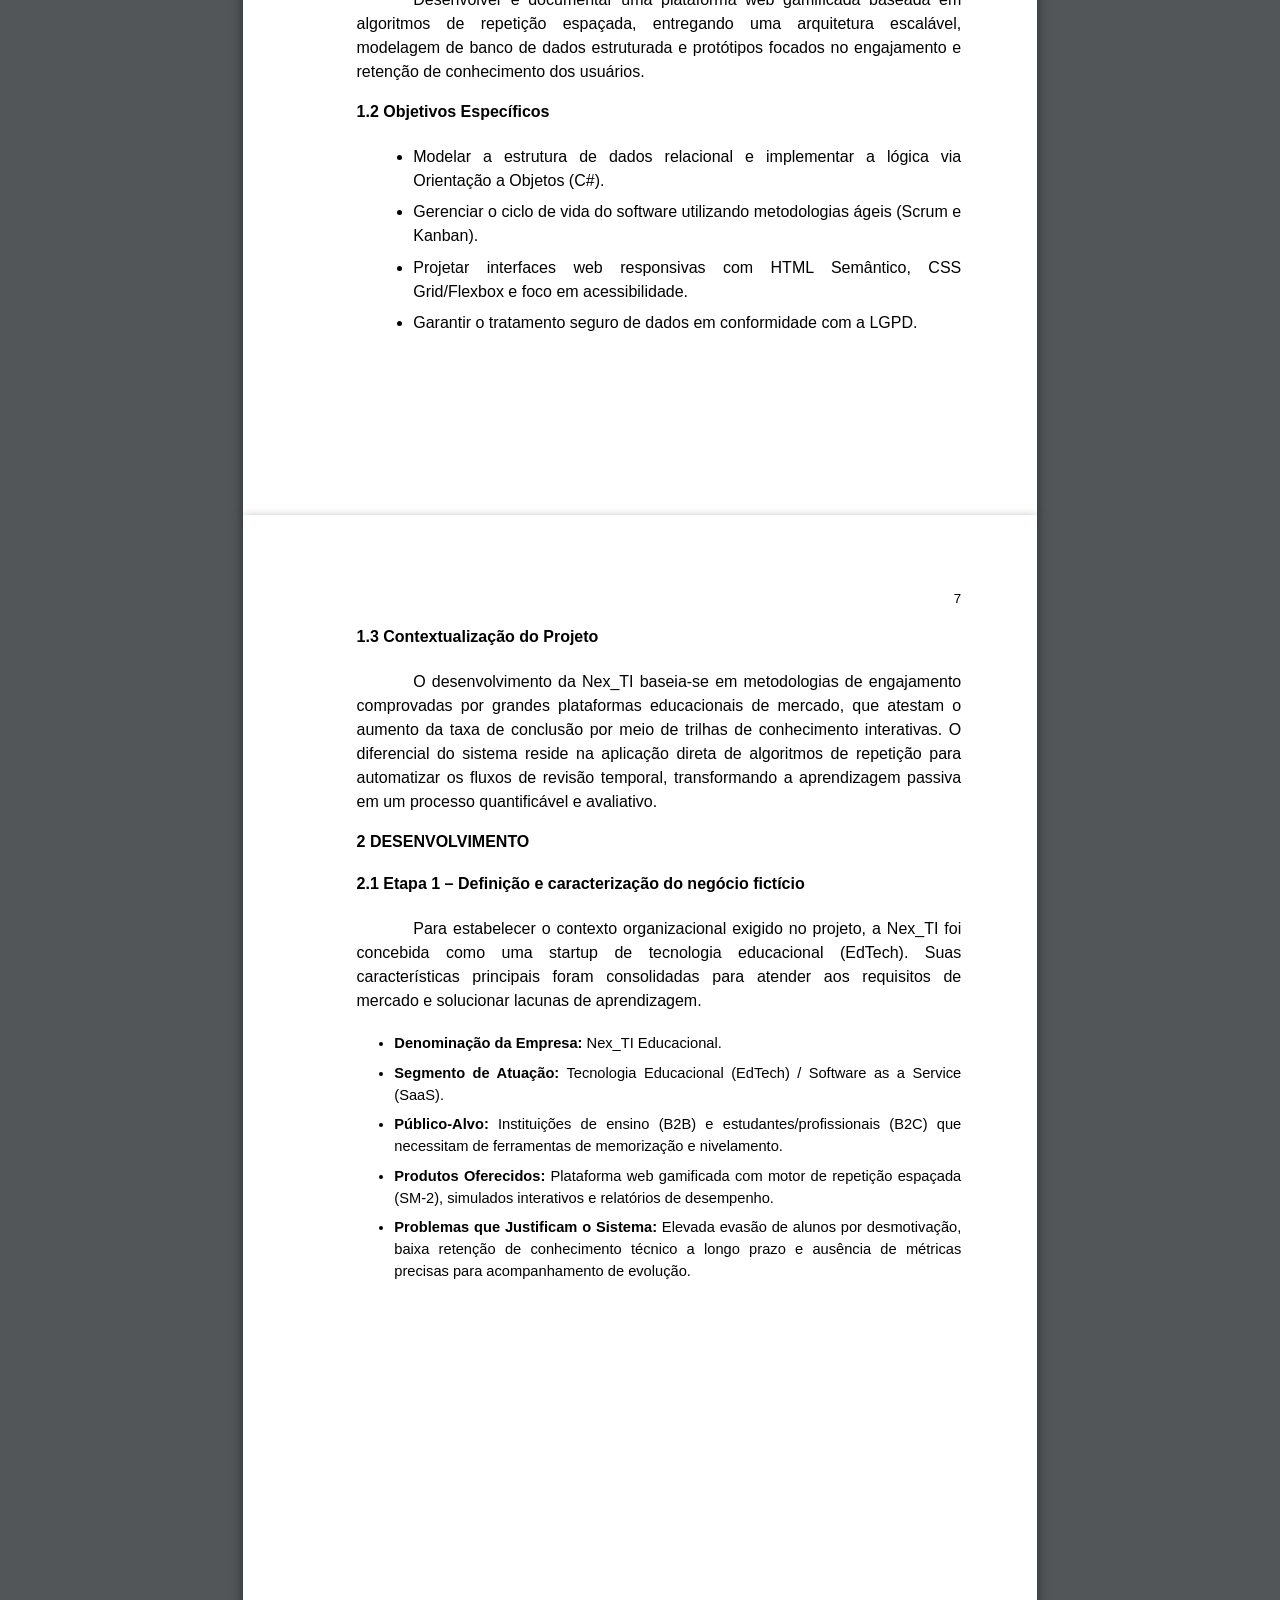
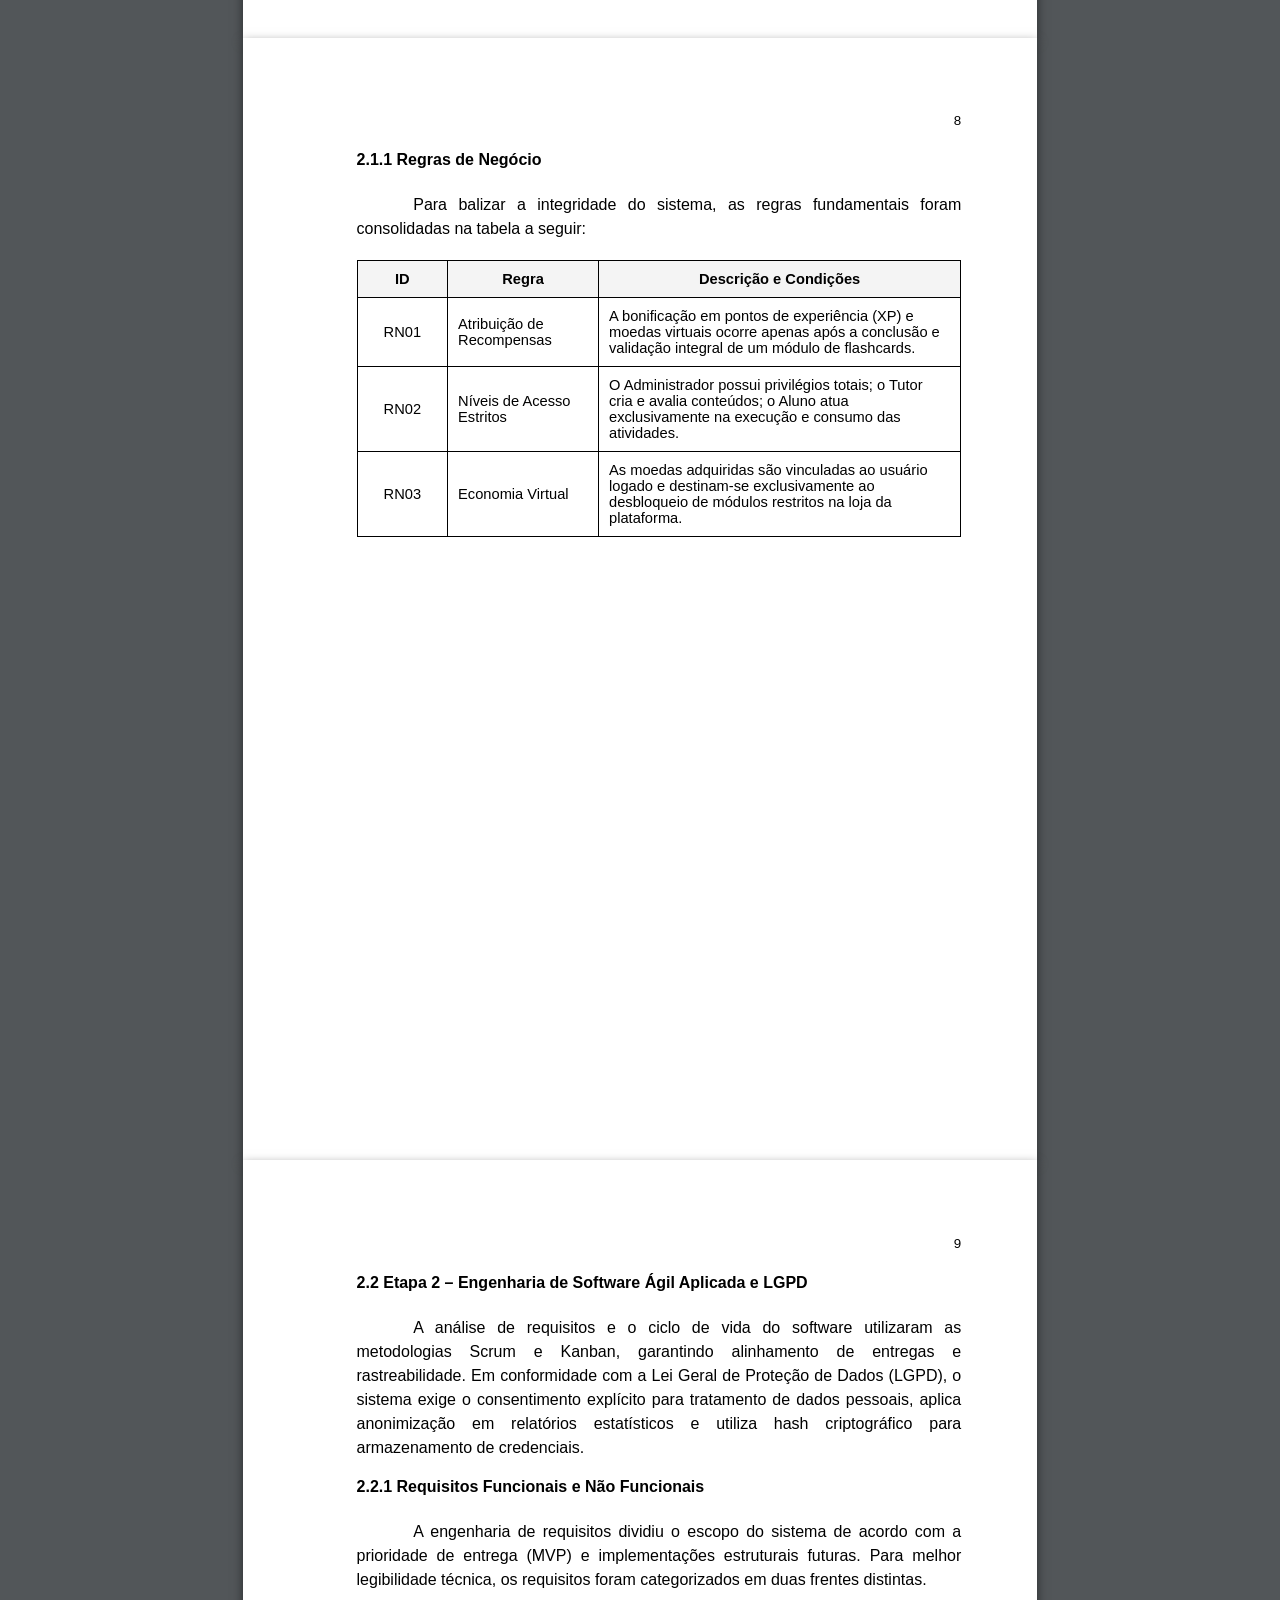
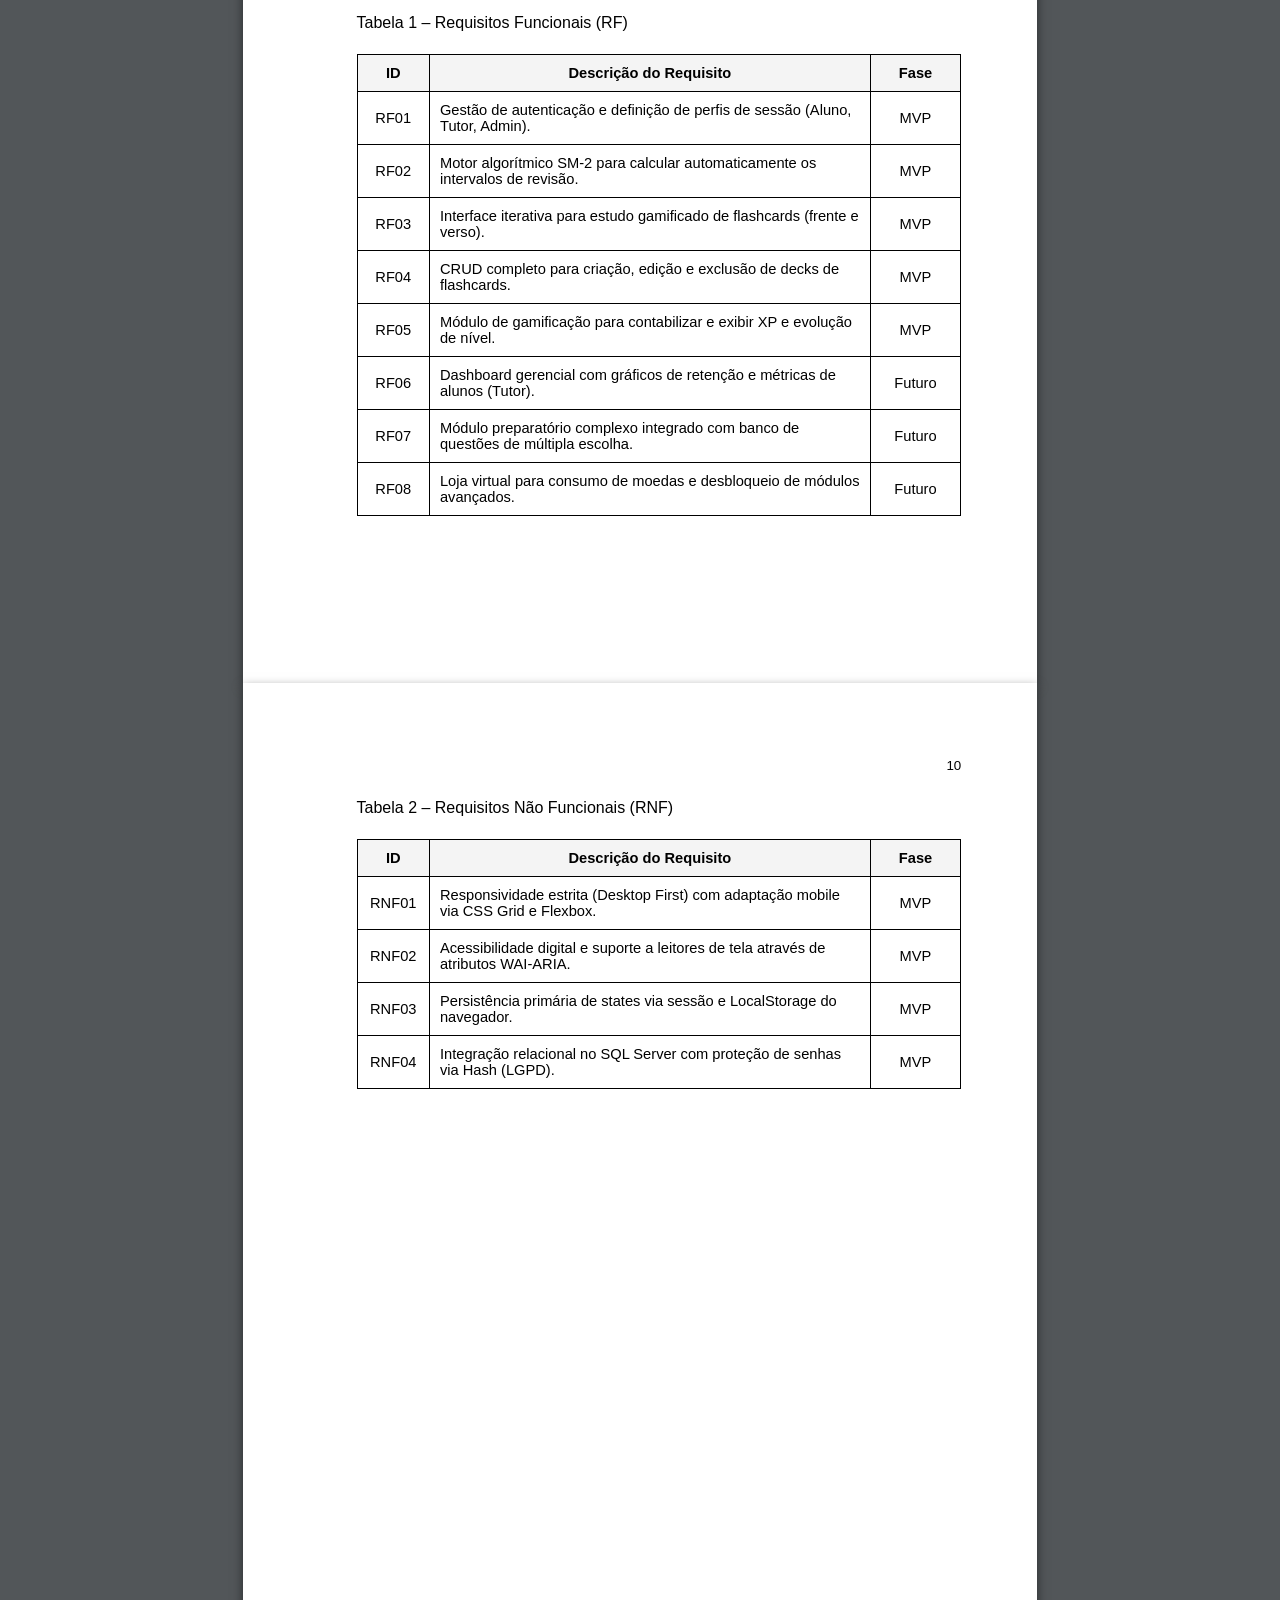
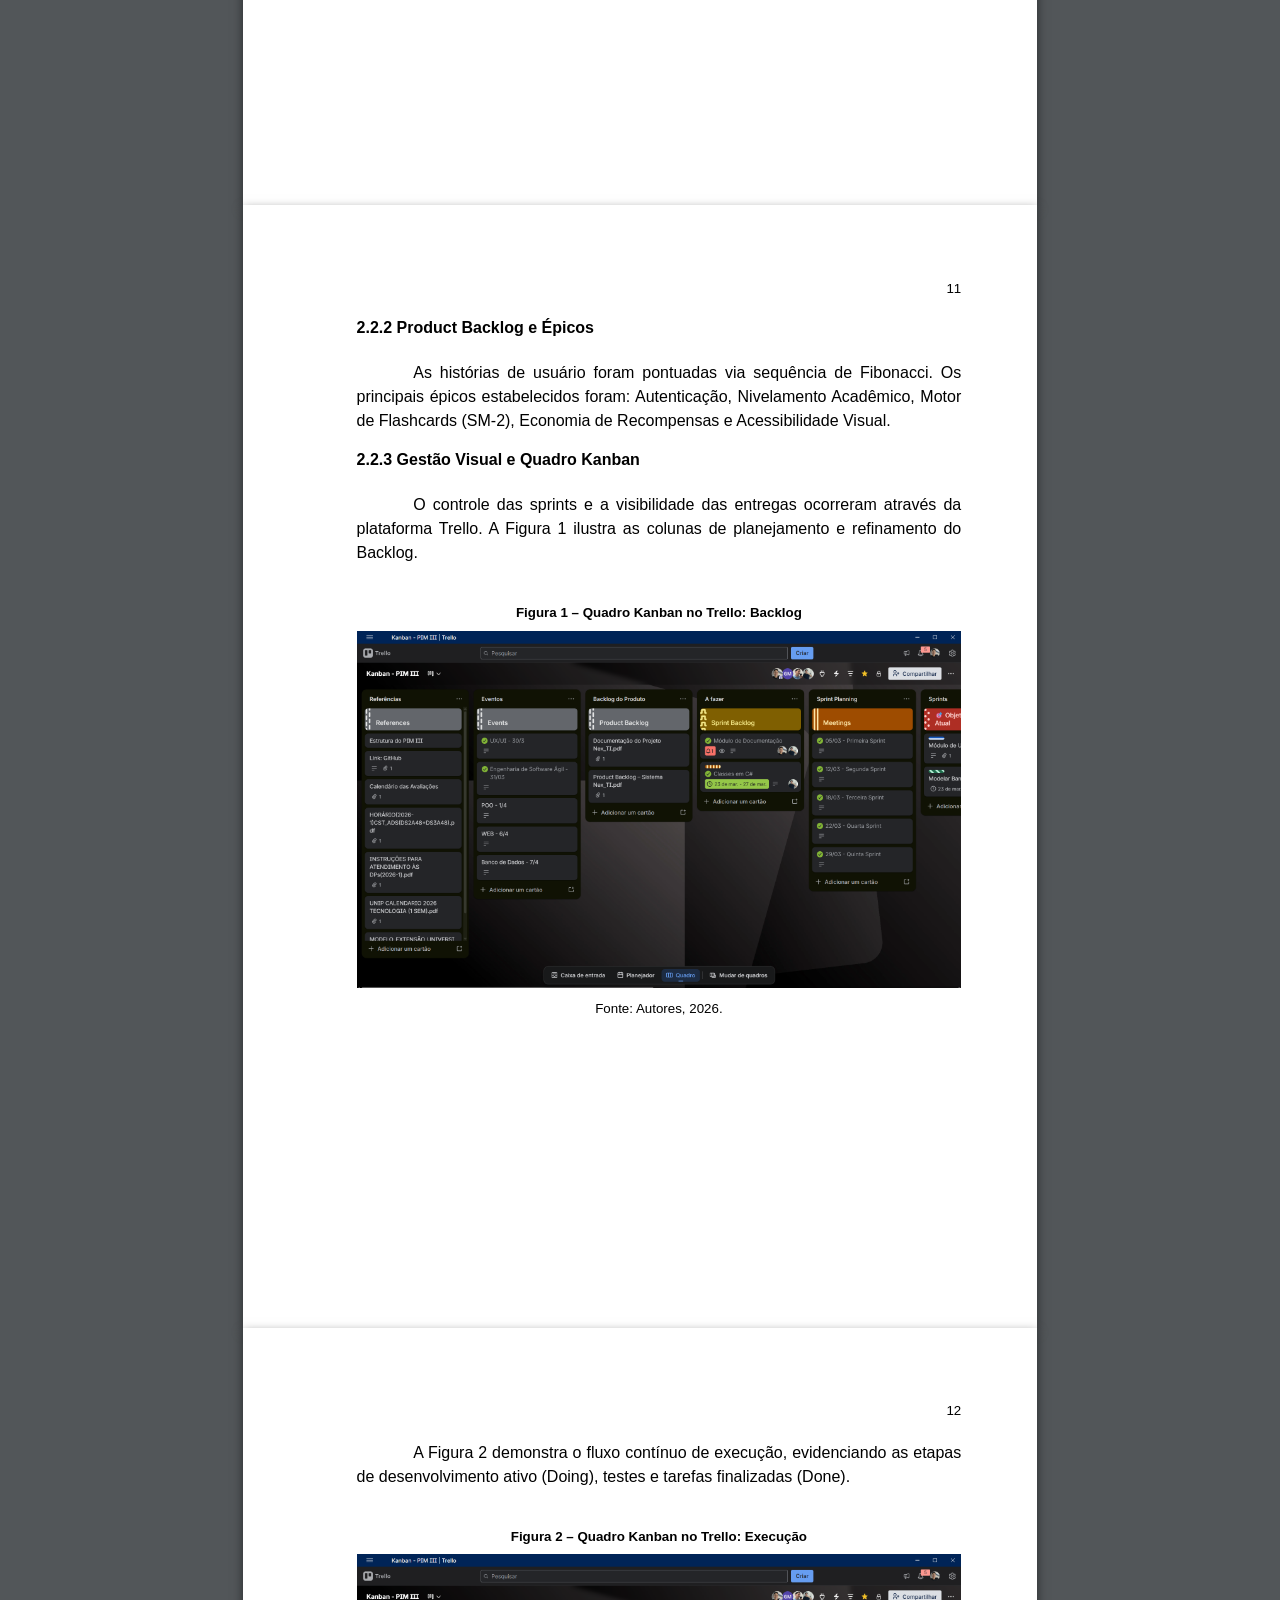
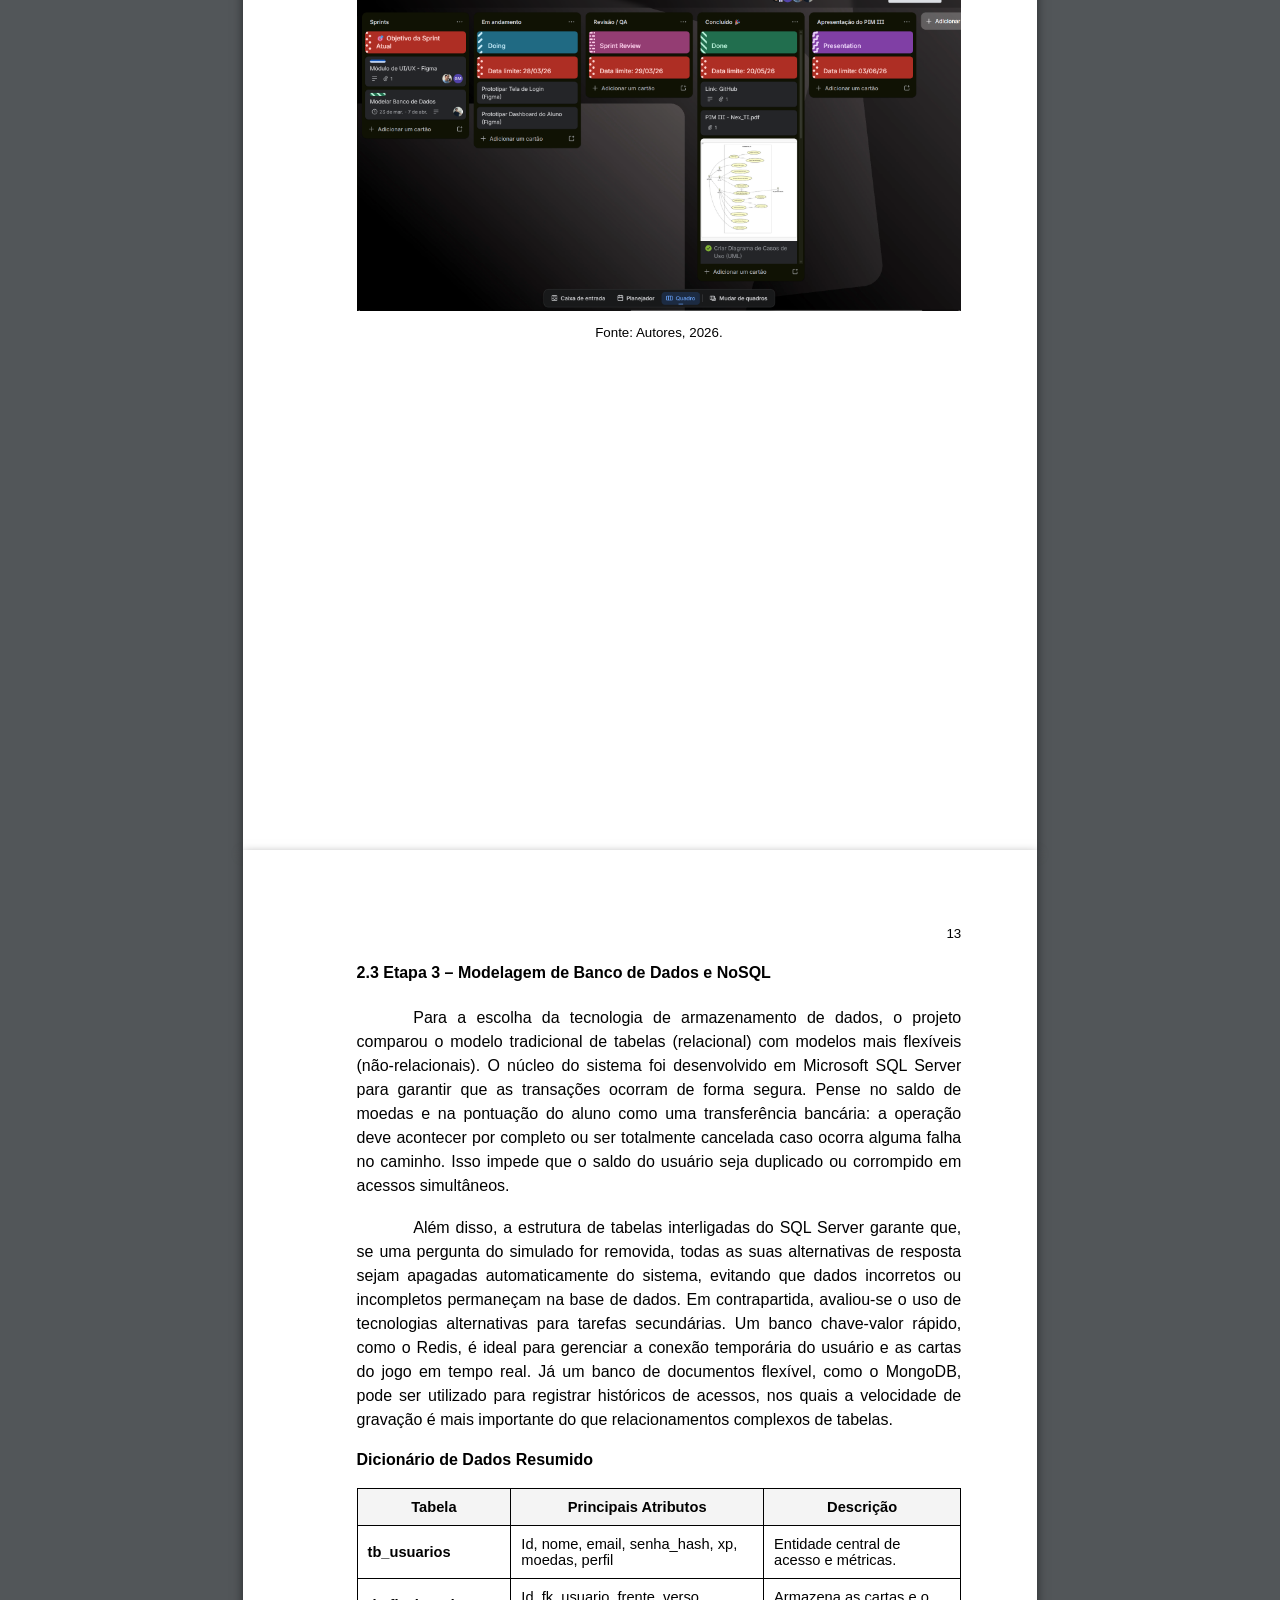
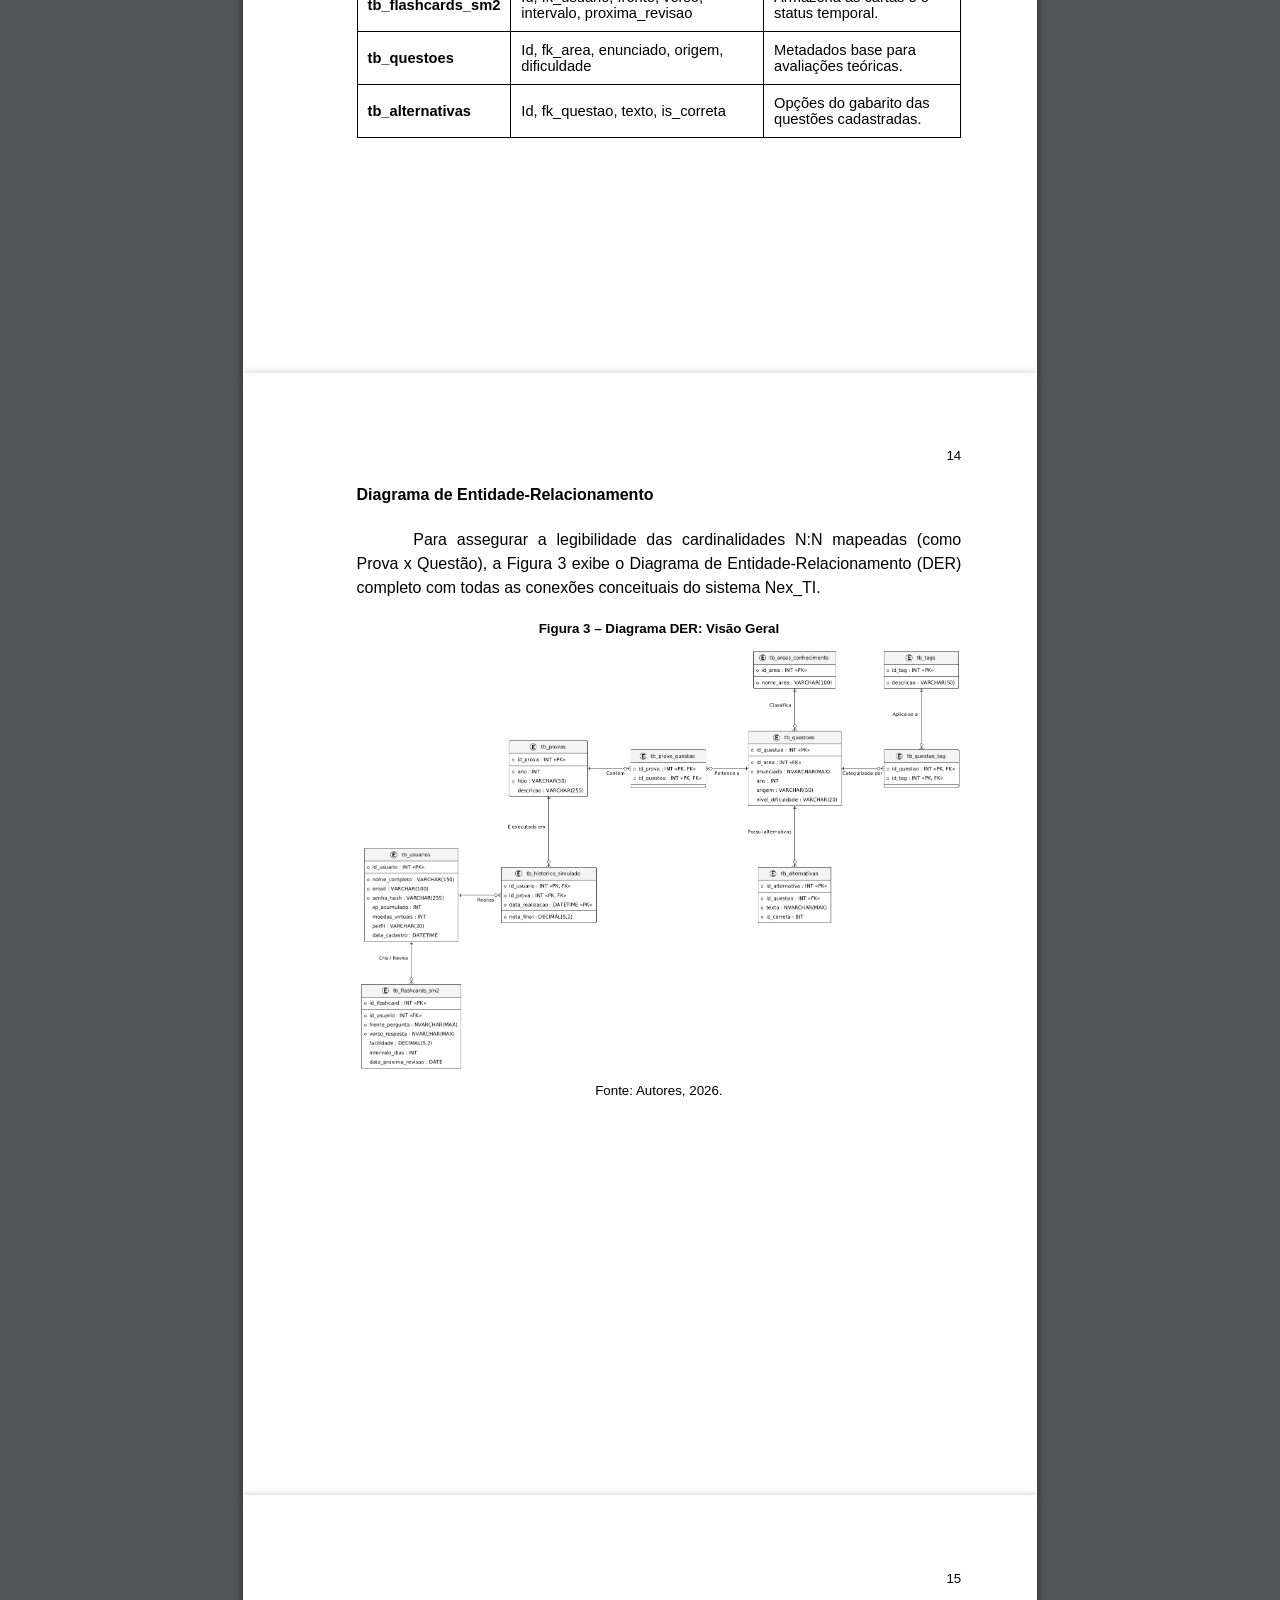
==== commit 5677ff04: "refactor(teorica): simplifica explicacao de ACID, POO e SM-2 com analogias do cotidiano" ====
--- a/index.html
+++ b/index.html
@@ -226,8 +226,8 @@
     <section class="page page-numerada" aria-label="Banco de Dados">
         <span class="num-pagina">13</span>
         <h3 id="sec-2-3">2.3 Etapa 3 – Modelagem de Banco de Dados e NoSQL</h3>
-        <p class="paragrafo">A especificação do subsistema de persistência da Nex_TI exigiu uma análise comparativa sob a ótica de sistemas de banco de dados, avaliando as necessidades de consistência contra a flexibilidade de esquema. Para o núcleo da plataforma, optou-se pelo modelo relacional estruturado no Microsoft SQL Server. A justificativa técnica baseia-se na necessidade estrita de garantir as propriedades transacionais ACID (Atomicidade, Consistência, Isolamento e Durabilidade). Em um ecossistema gamificado com consumo de itens e transações de moedas virtuais, a atomicidade impede que o saldo do usuário seja corrompido ou duplicado em cenários de acessos simultâneos.</p>
-        <p class="paragrafo">Ademais, a integridade referencial garantida pelo SQL Server através de restrições de chaves estrangeiras (FOREIGN KEY) e ações de deleção em cascata (ON DELETE CASCADE) é fundamental para sustentar as dependências complexas entre as entidades (como a exclusão automática de alternativas ao remover uma questão relacionada). Em contrapartida, avaliou-se que a tecnologia não-relacional (NoSQL), orientada a documentos como o MongoDB ou chave-valor como o Redis, seria aplicada em uma arquitetura híbrida de suporte. O Redis é adequado para o gerenciamento de sessões temporárias e cache do estado de decks de flashcards em tempo real, enquanto o MongoDB seria empregado para a persistência de logs de acesso e auditoria não-estruturados, onde a velocidade de gravação e flexibilidade do esquema superam a necessidade de transações relacionais.</p>
+        <p class="paragrafo">Para a escolha da tecnologia de armazenamento de dados, o projeto comparou o modelo tradicional de tabelas (relacional) com modelos mais flexíveis (não-relacionais). O núcleo do sistema foi desenvolvido em Microsoft SQL Server para garantir que as transações ocorram de forma segura. Pense no saldo de moedas e na pontuação do aluno como uma transferência bancária: a operação deve acontecer por completo ou ser totalmente cancelada caso ocorra alguma falha no caminho. Isso impede que o saldo do usuário seja duplicado ou corrompido em acessos simultâneos.</p>
+        <p class="paragrafo">Além disso, a estrutura de tabelas interligadas do SQL Server garante que, se uma pergunta do simulado for removida, todas as suas alternativas de resposta sejam apagadas automaticamente do sistema, evitando que dados incorretos ou incompletos permaneçam na base de dados. Em contrapartida, avaliou-se o uso de tecnologias alternativas para tarefas secundárias. Um banco chave-valor rápido, como o Redis, é ideal para gerenciar a conexão temporária do usuário e as cartas do jogo em tempo real. Já um banco de documentos flexível, como o MongoDB, pode ser utilizado para registrar históricos de acessos, nos quais a velocidade de gravação é mais importante do que relacionamentos complexos de tabelas.</p>
 
         <div class="tabela-wrapper">
             <h4 class="mb-05cm">Dicionário de Dados Resumido</h4>
@@ -357,11 +357,11 @@
     <section class="page page-numerada" aria-label="POO Parte 1">
         <span class="num-pagina">17</span>
         <h3 id="sec-2-4">2.4 Etapa 4 – Desenvolvimento do sistema com POO (C#)</h3>
-        <p class="paragrafo">A modelagem do software foi concebida na linguagem C# (.NET 10) fundamentada nos quatro pilares essenciais da Programação Orientada a Objetos:</p>
-        <p class="paragrafo"><strong>Abstração:</strong> Representada na criação da superclasse <code>Usuario</code> (Figura 7), que isola as características e comportamentos comuns a todos os agentes do sistema, como identificação, nome e credenciais de acesso, ocultando os detalhes operacionais complexos da rotina de autenticação.</p>
-        <p class="paragrafo"><strong>Encapsulamento:</strong> Aplicado para blindar os estados internos das classes contra modificações não autorizadas. Na classe <code>Aluno</code> (Figura 8), as propriedades como <code>XP</code> e <code>Moedas</code> possuem acessores restritos (leitura pública e escrita privada), forçando com que qualquer alteração de saldo passe exclusivamente por métodos de negócio validados, preservando as regras de recompensa.</p>
-        <p class="paragrafo"><strong>Herança:</strong> Utilizada para promover a reutilização de código e a especialização comportamental. As subclasses <code>Aluno</code> e <code>Tutor</code> (Figura 8) herdam todos os atributos e o construtor da classe base <code>Usuario</code>, estendendo suas capacidades para seus respectivos escopos funcionais de estudo e gerenciamento.</p>
-        <p class="paragrafo"><strong>Polimorfismo:</strong> Expressado conceitualmente na flexibilidade de assinaturas de métodos de controle e interfaces de serviço do motor matemático (como a <code>ISm2Engine</code>), onde diferentes implementações podem responder ao mesmo contrato lógico de cálculo de repetição, assegurando flexibilidade e desacoplamento na arquitetura do sistema.</p>
+        <p class="paragrafo">A programação do sistema foi desenvolvida na linguagem C# baseando-se nos quatro princípios da Programação Orientada a Objetos:</p>
+        <p class="paragrafo"><strong>Abstração:</strong> Consiste em simplificar um objeto real para o sistema. Criamos o modelo básico <code>Usuario</code> (Figura 7) que armazena apenas as informações que o sistema realmente precisa para funcionar, como o nome, e-mail e senha de login do usuário, ocultando as engrenagens mais complexas do servidor.</p>
+        <p class="paragrafo"><strong>Encapsulamento:</strong> Funciona como uma proteção de segurança, semelhante a um cofre digital. Na classe do <code>Aluno</code> (Figura 8), os atributos de experiência e moedas possuem escrita trancada de forma que nenhuma parte externa do código consiga alterar o saldo diretamente. O saldo só pode ser modificado através de ações permitidas e controladas pelo próprio sistema.</p>
+        <p class="paragrafo"><strong>Herança:</strong> Permite que novos modelos aproveitem as características de modelos já existentes. Criamos perfis específicos para <code>Aluno</code> e <code>Tutor</code> (Figura 8) que aproveitam e estendem automaticamente a estrutura comum de cadastro definida no modelo de <code>Usuario</code>, evitando reescrever código desnecessariamente.</p>
+        <p class="paragrafo"><strong>Polimorfismo:</strong> Dá flexibilidade ao sistema ao permitir que uma mesma instrução se comporte de formas diferentes. Por exemplo, o comando de iniciar estudos se adapta de forma transparente caso a ação esteja sendo feita em um flashcard comum ou em uma atividade de simulado, mantendo a estrutura flexível.</p>
         
         <div class="code-box">
             <pre><code>Figura 7 – Classe Base em C#
@@ -507,20 +507,11 @@
     <section class="page page-numerada" aria-label="Acessibilidade e ML">
         <span class="num-pagina">23</span>
         <h3 id="sec-2-7">2.7 Etapa 7 – Machine Learning e Análise de Dados</h3>
-        <p class="paragrafo">A plataforma Nex_TI implementa o algoritmo SuperMemo-2 (SM-2) como o motor matemático para combater cientificamente a Curva do Esquecimento formulada por Hermann Ebbinghaus. O algoritmo calcula de forma personalizada a próxima data de revisão dos flashcards com base no histórico de respostas e na avaliação subjetiva da facilidade do conceito feita pelo usuário (escala de 0 a 5).</p>
-        <p class="paragrafo">O cálculo do SM-2 é regido pelas seguintes equações matemáticas:</p>
-        <p class="paragrafo">1. <strong>Fator de Facilidade (EF):</strong> Mede o nível de complexidade do card. Ao receber uma nota de qualidade <i>q</i> de 0 a 5, o Fator de Facilidade é atualizado pela fórmula:</p>
-        <div class="code-box" style="padding: 10px; margin-bottom: 10px;">
-            <pre style="margin: 0; white-space: pre-wrap;"><code>EF' = EF + (0.1 - (5 - q) * (0.08 + (5 - q) * 0.02))</code></pre>
-        </div>
-        <p class="paragrafo">O valor inicial de EF é igual a 2.5. Se o resultado do cálculo de EF' for inferior a 1.3, o algoritmo trava o valor do fator em 1.3 para evitar que o card entre em um ciclo de repetição infinito.</p>
-        <p class="paragrafo">2. <strong>Intervalo de Revisão (I):</strong> Determina a quantidade de dias até o card ser exibido novamente. O intervalo I em dias é calculado com base no número de repetições bem-sucedidas (<i>n</i>):</p>
-        <ul style="margin-left: 2cm; margin-bottom: 10px; list-style-type: disc;">
-            <li>Para <i>n</i> = 1: I(1) = 1 dia</li>
-            <li>Para <i>n</i> = 2: I(2) = 6 dias</li>
-            <li>Para <i>n</i> &gt; 2: I(<i>n</i>) = I(<i>n</i>-1) * EF' (arredondado para o inteiro mais próximo)</li>
-        </ul>
-        <p class="paragrafo">Caso a nota de qualidade <i>q</i> atribuída seja inferior a 3 (considerada resposta incorreta ou esquecimento), as repetições acumuladas <i>n</i> são reiniciadas para 0, o intervalo de dias I retorna para 1 dia e o Fator de Facilidade EF é preservado. Este fluxo de dados estruturados gerado na tabela <code>tb_flashcards_sm2</code> acumula o histórico de revisões que servirá para treinar modelos preditivos de <i>Machine Learning</i>, visando alertar os tutores sobre riscos de reprovação ou desmotivação de usuários individuais.</p>
+        <p class="paragrafo">A plataforma Nex_TI utiliza uma técnica para ajudar os alunos a reterem o conhecimento de forma mais eficiente, calculando o melhor momento para revisar cada assunto e evitando que o conteúdo seja esquecido naturalmente. O processo funciona de forma personalizada com cartões de estudo (flashcards): após responder a uma pergunta, o aluno indica o quanto foi fácil responder.</p>
+        <p class="paragrafo">O sistema define o tempo de espera do cartão a partir de duas regras simples:</p>
+        <p class="paragrafo">1. <strong>Complexidade:</strong> Se o aluno achou o assunto fácil, o tempo para a próxima revisão aumenta. Se achou difícil, o cartão retorna rapidamente para a rotina diária até que seja fixado.</p>
+        <p class="paragrafo">2. <strong>Tempo de Revisão:</strong> A próxima exibição é agendada em dias. O intervalo aumenta progressivamente a cada acerto, garantindo que o estudante revise mais o que ainda não domina totalmente.</p>
+        <p class="paragrafo">Todo esse histórico fica registrado no banco de dados, servindo como base para que futuramente inteligências artificiais analisem o engajamento e alertem tutores caso algum estudante apresente dificuldades constantes.</p>
         
         <h3 id="sec-2-8">2.8 Etapa 8 – Comunicação e LIBRAS</h3>
         <p class="paragrafo">Garantindo a acessibilidade digital, o projeto integrou atributos essenciais da iniciativa WAI-ARIA. O sistema apresenta leitura de rótulos por software assistivo (aria-label), indicativos nativos de processamento e opções de redimensionamento e contraste exigidos pelas normativas inclusivas.</p>
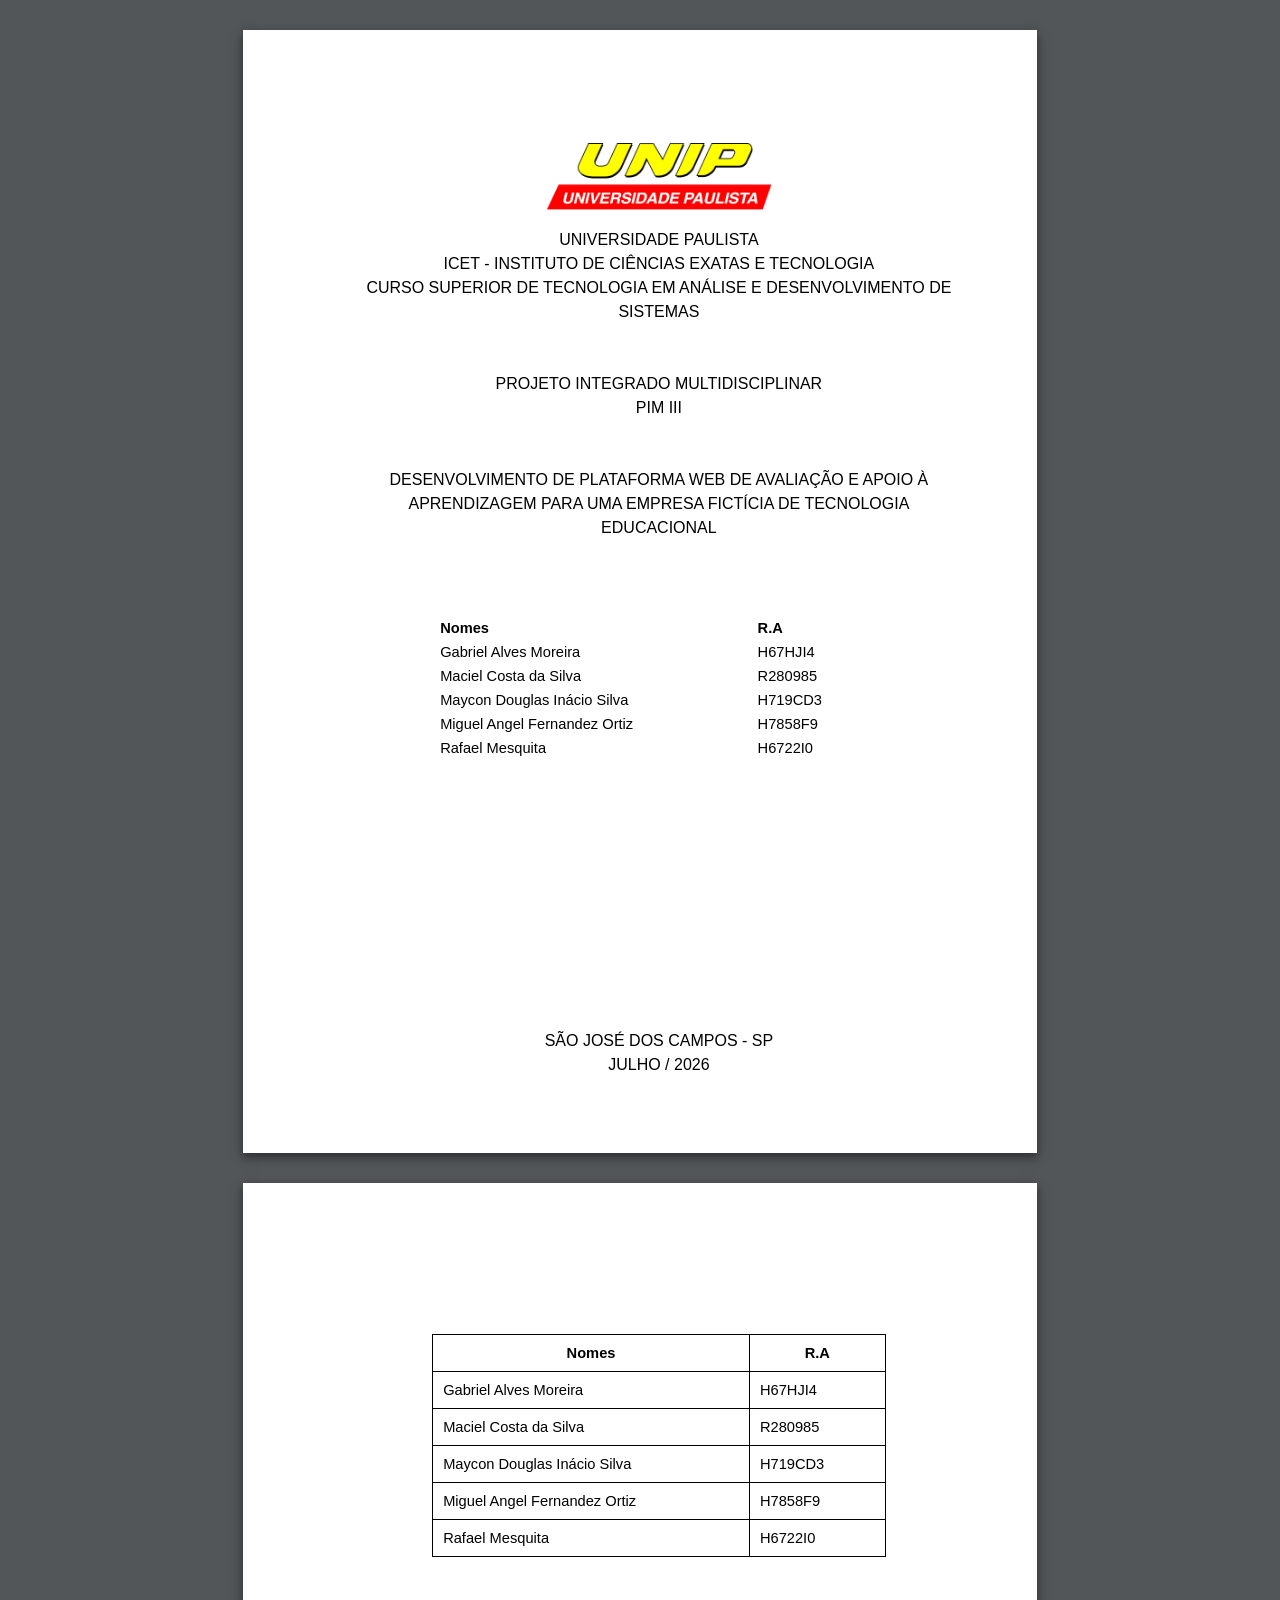
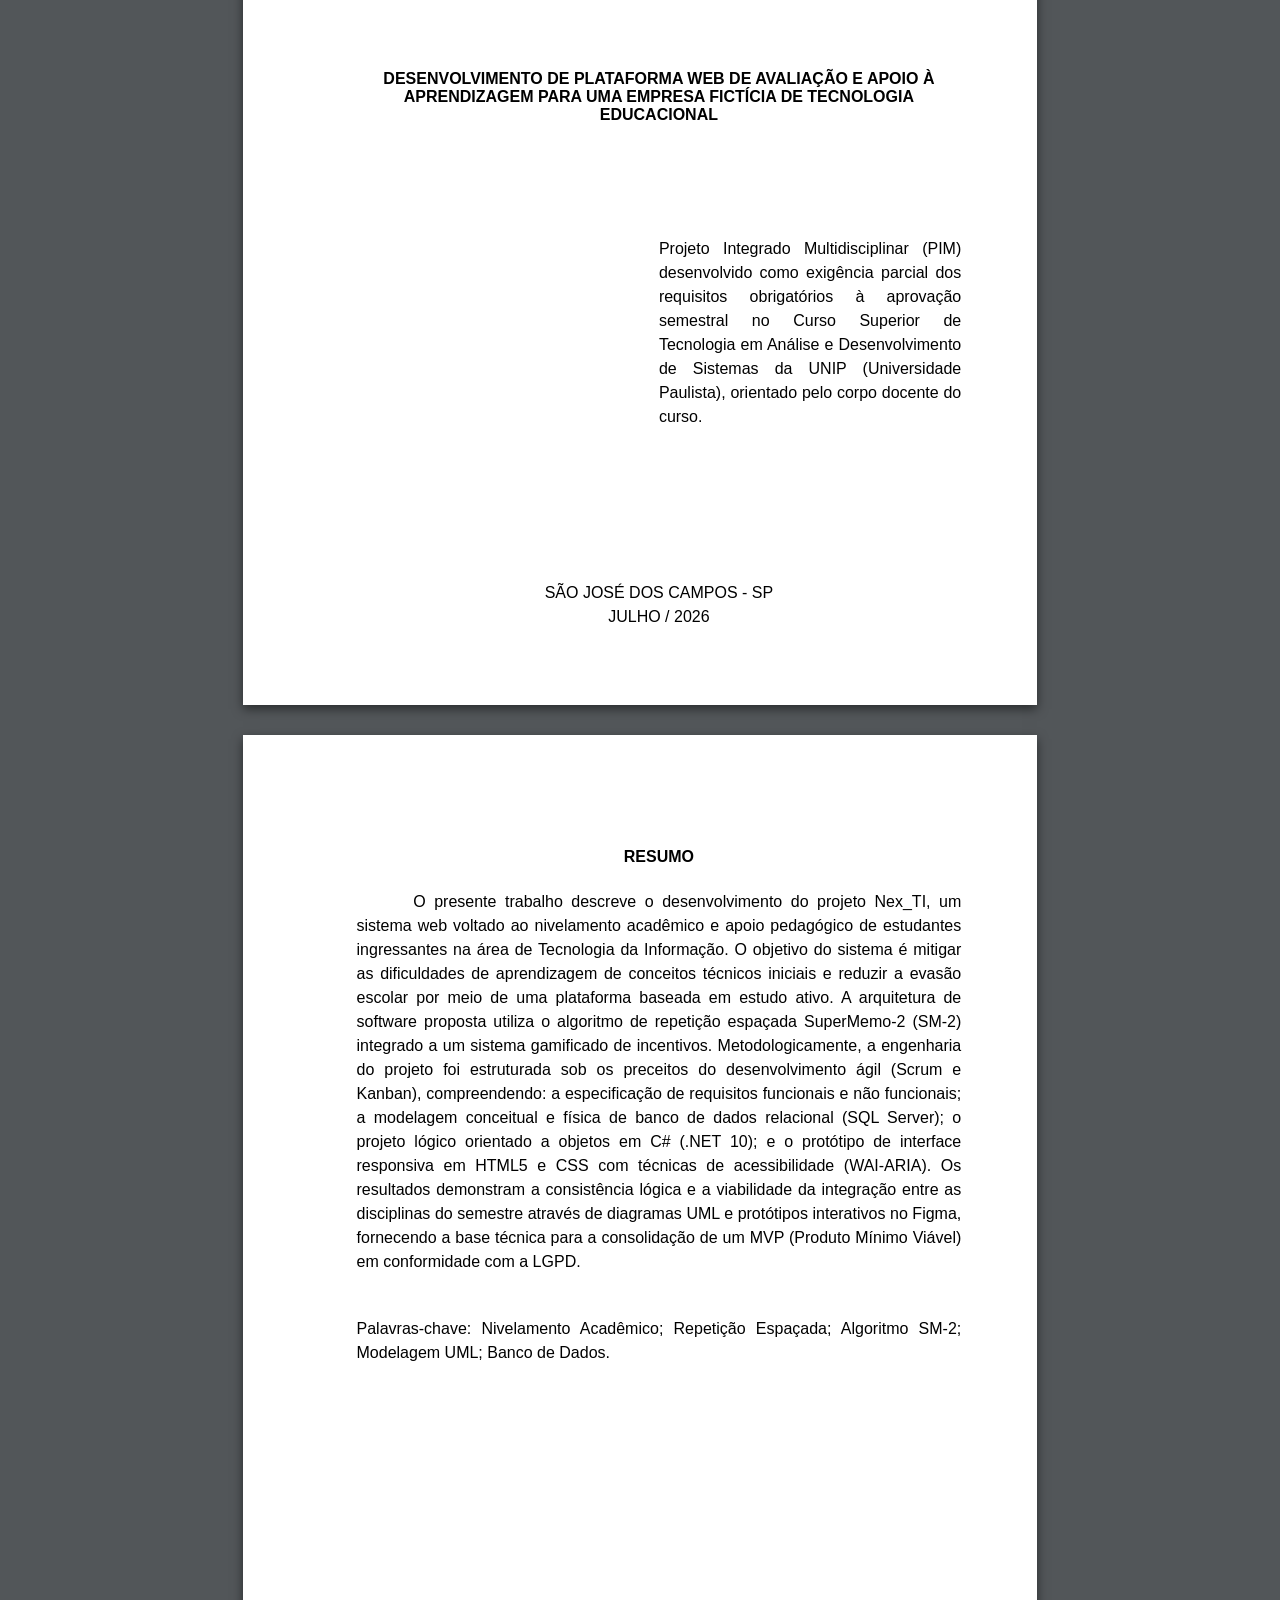
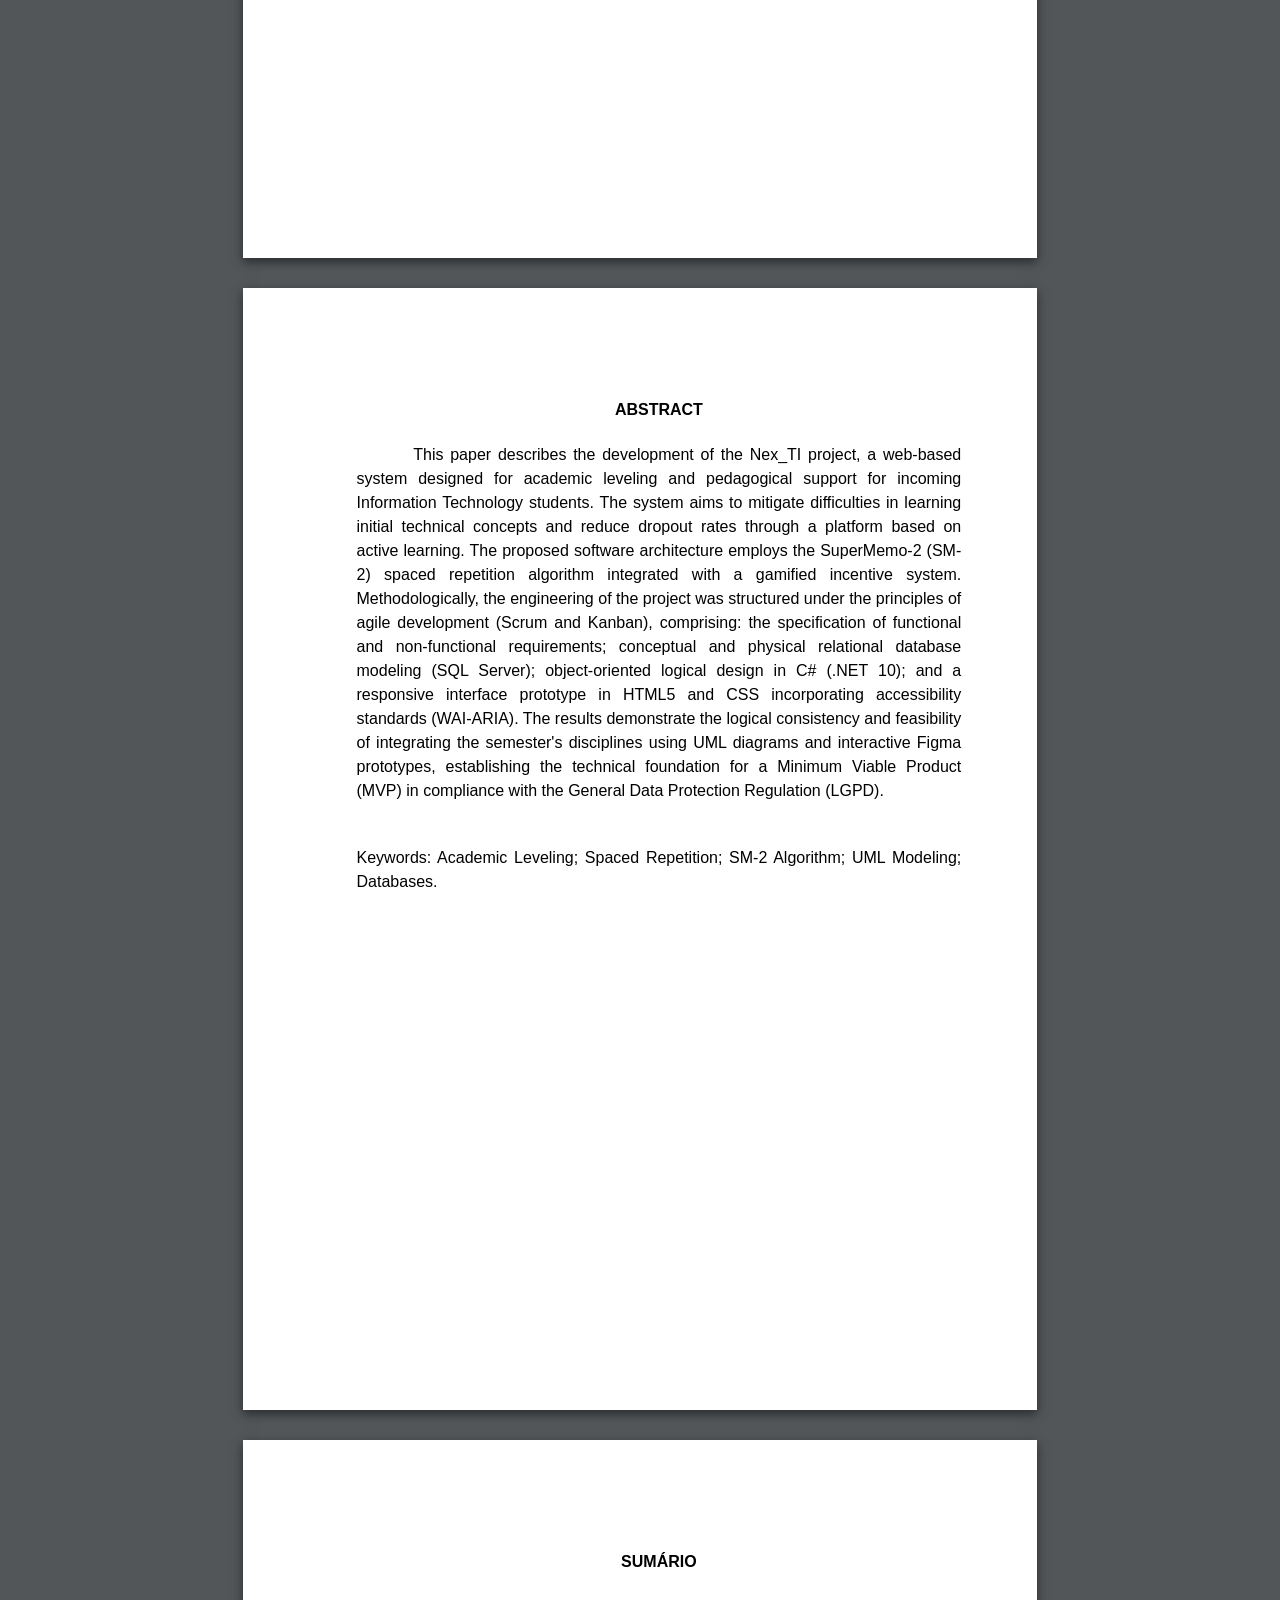
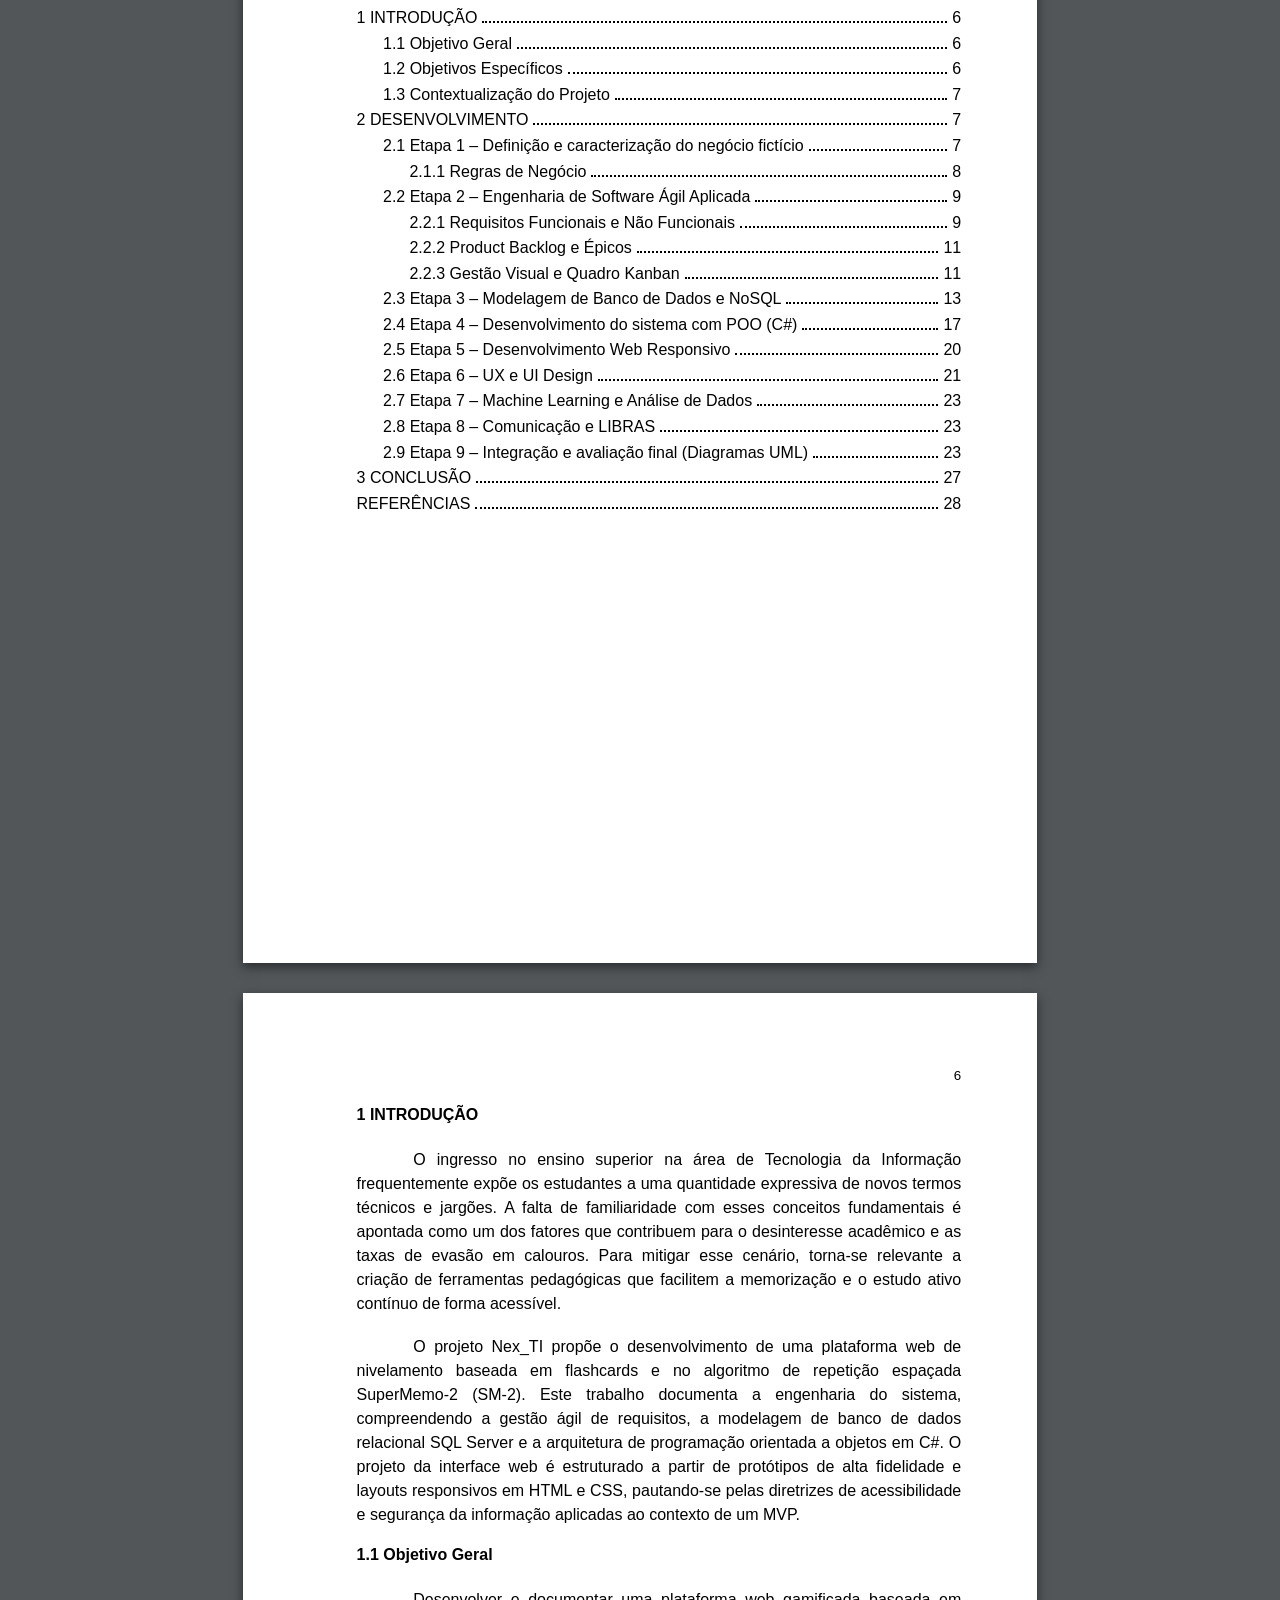
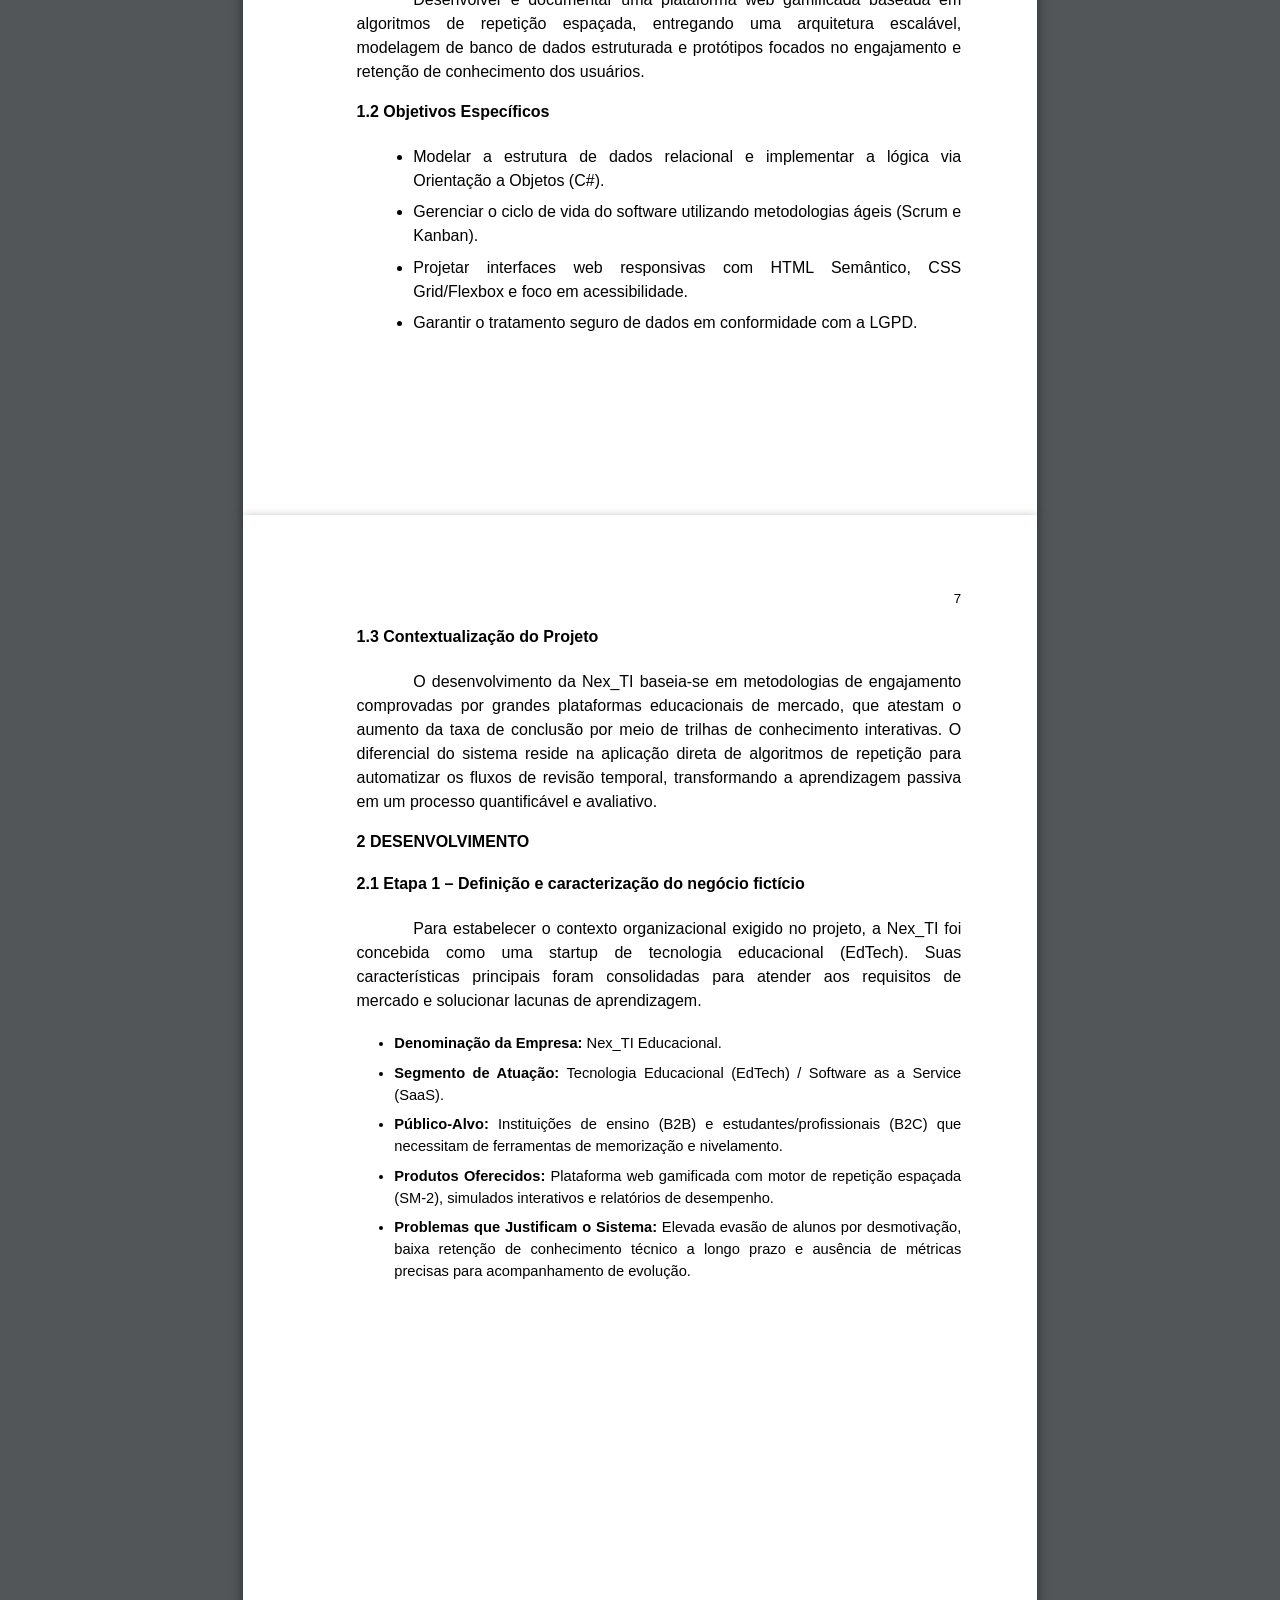
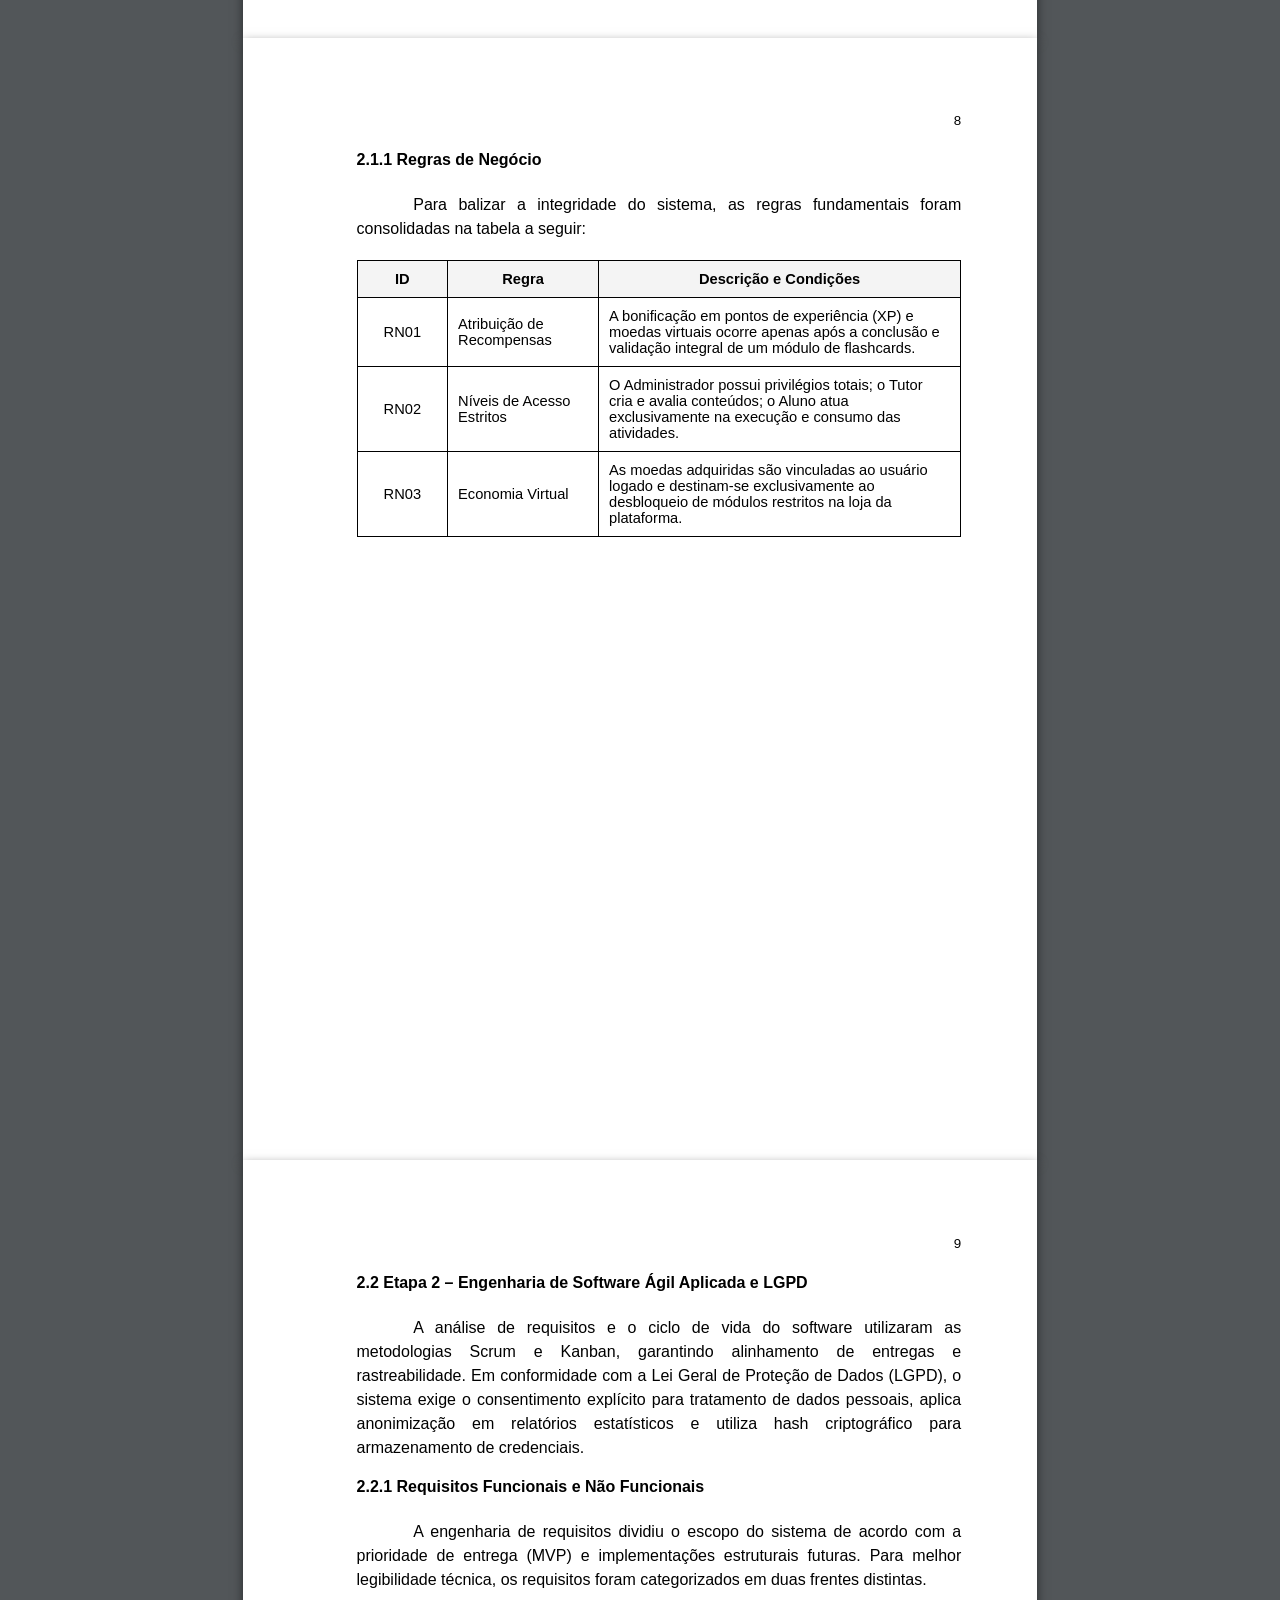
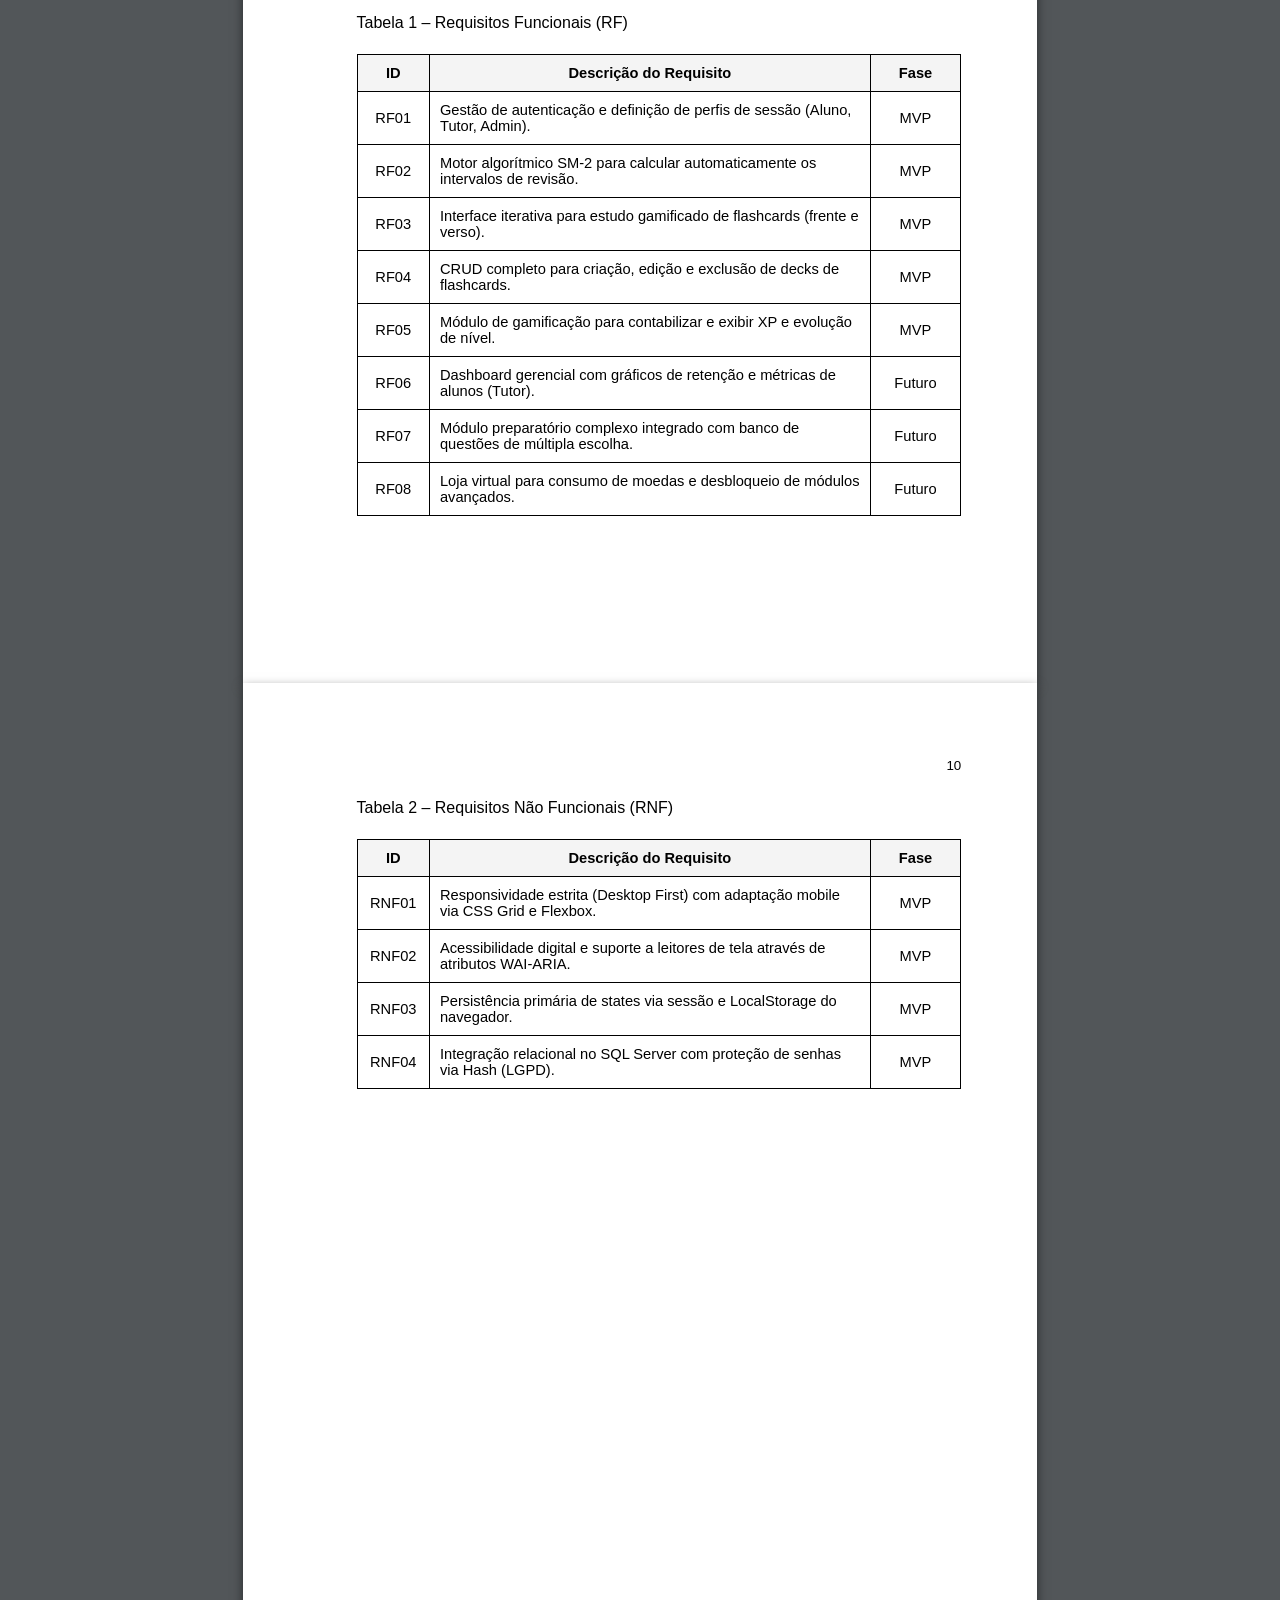
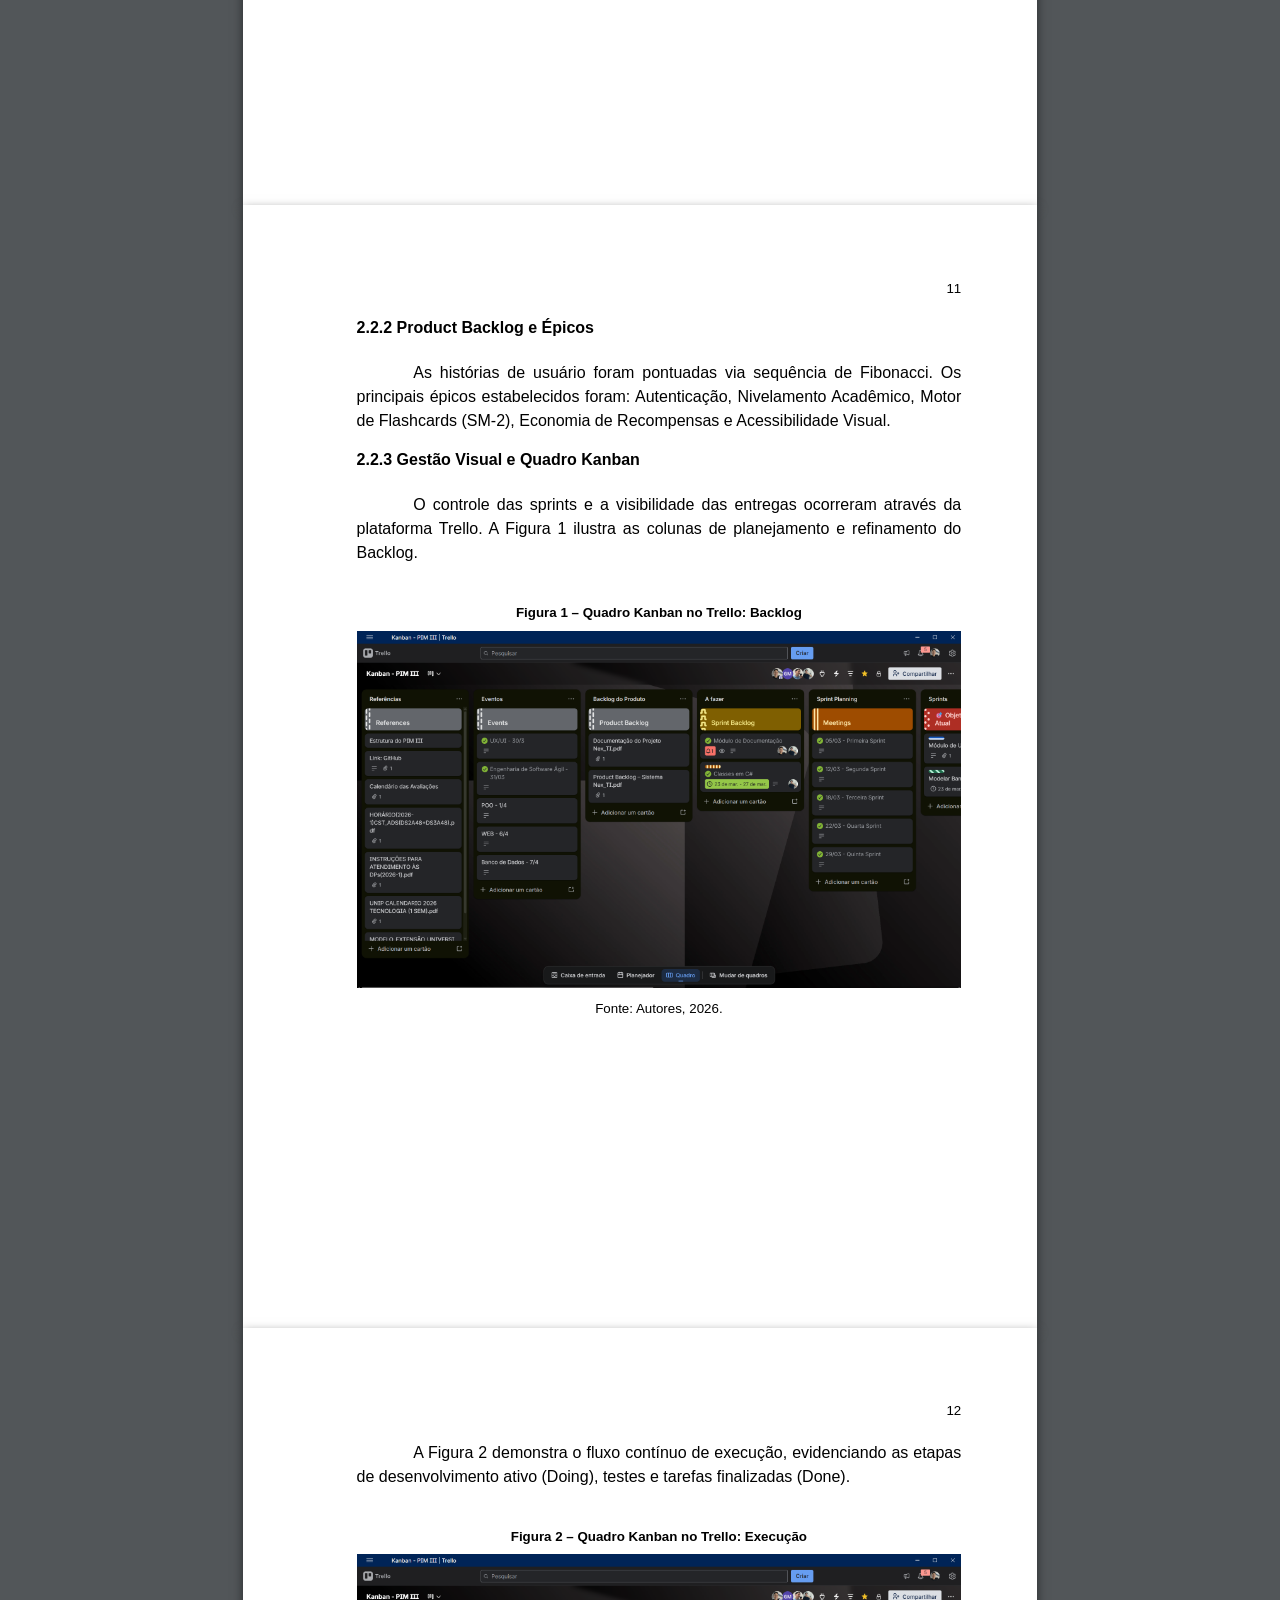
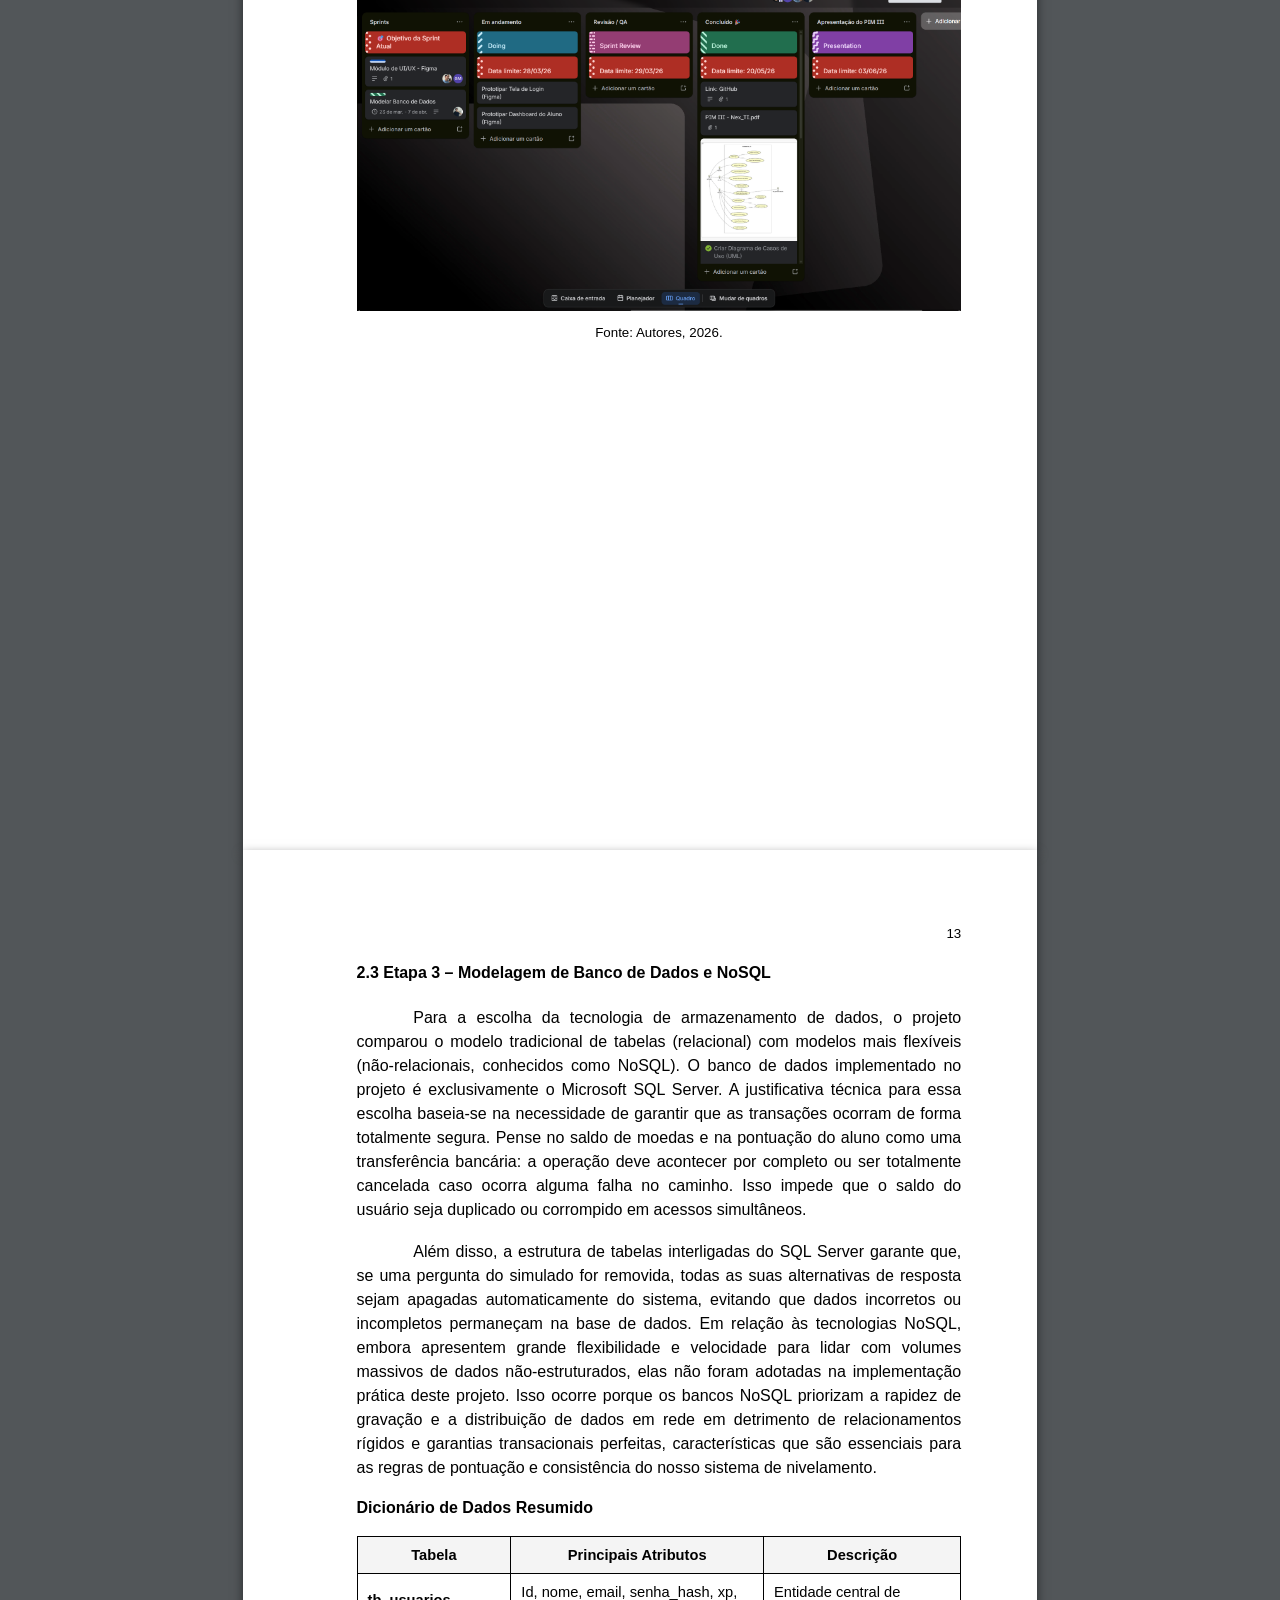
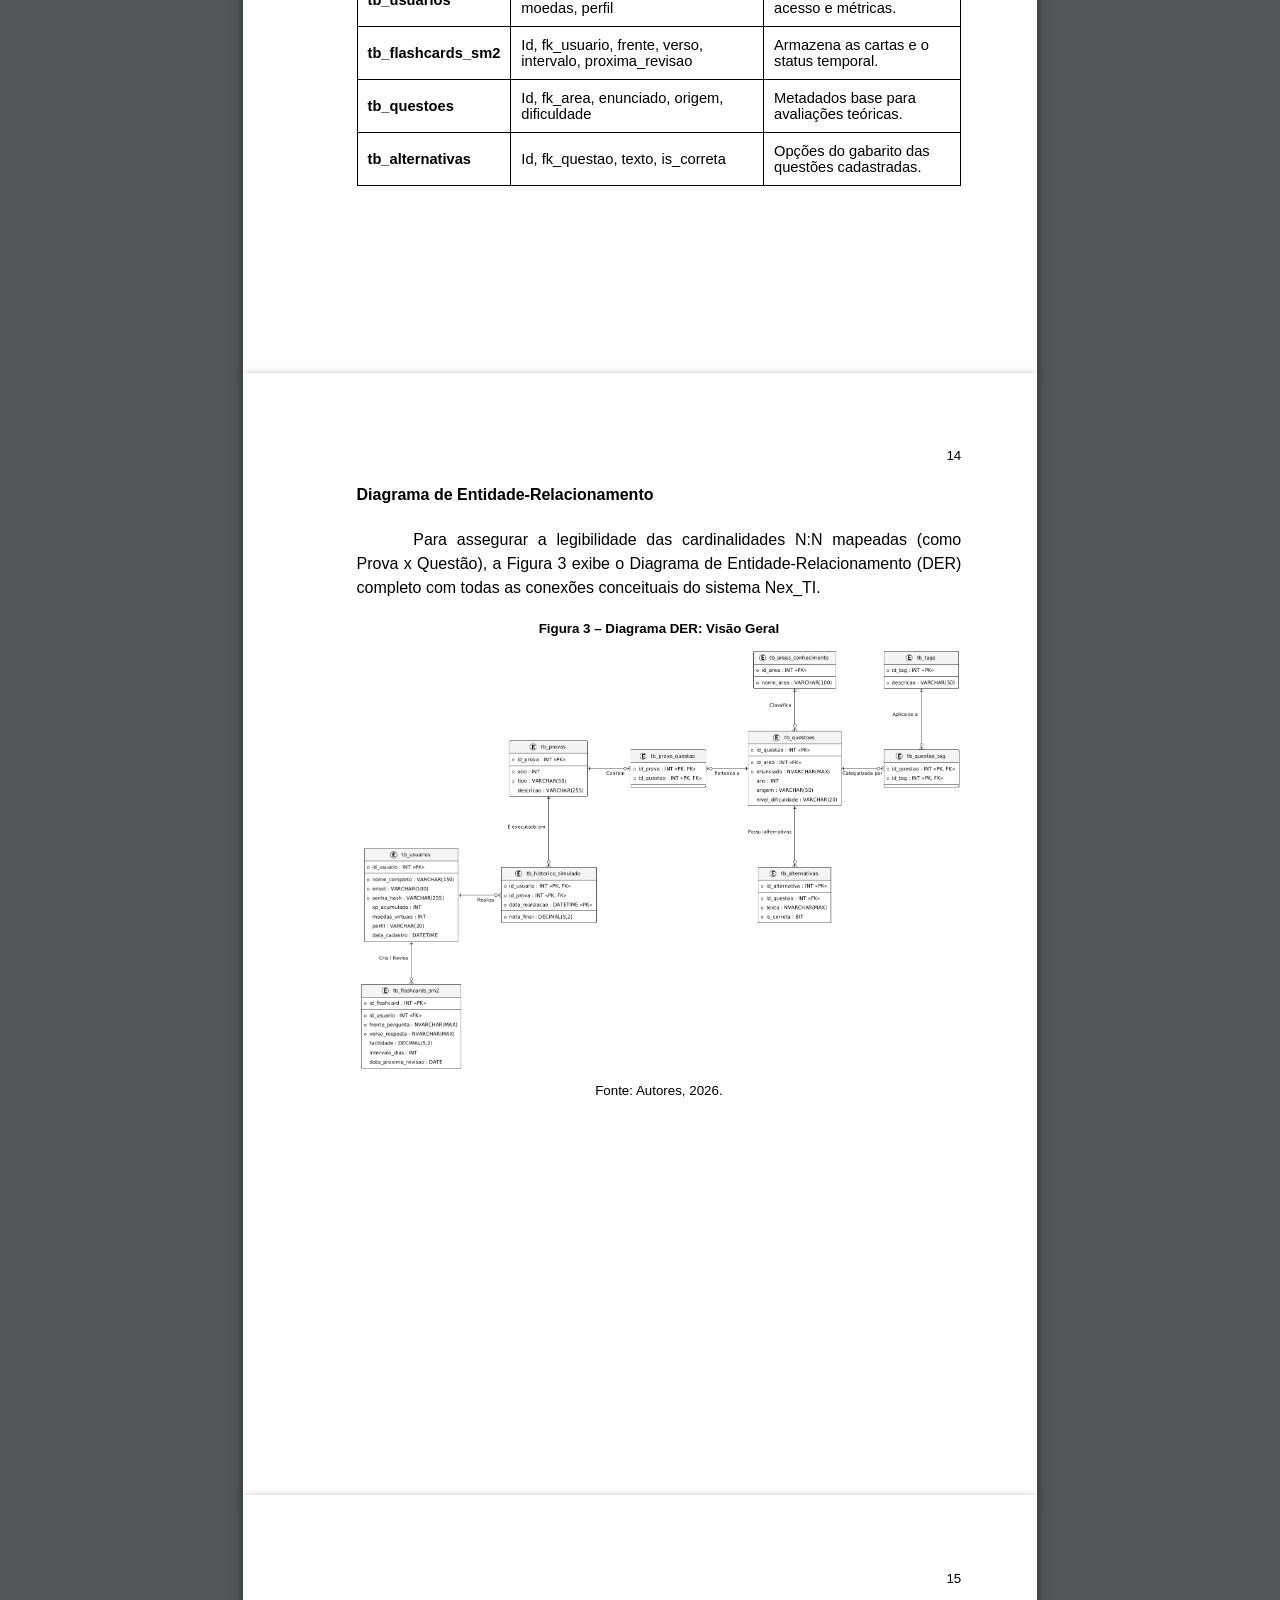
==== commit b037ddd9: "docs(teorica): esclarece que o SQL Server e o unico banco do projeto e aborda NoSQL teoricamente" ====
--- a/index.html
+++ b/index.html
@@ -226,8 +226,8 @@
     <section class="page page-numerada" aria-label="Banco de Dados">
         <span class="num-pagina">13</span>
         <h3 id="sec-2-3">2.3 Etapa 3 – Modelagem de Banco de Dados e NoSQL</h3>
-        <p class="paragrafo">Para a escolha da tecnologia de armazenamento de dados, o projeto comparou o modelo tradicional de tabelas (relacional) com modelos mais flexíveis (não-relacionais). O núcleo do sistema foi desenvolvido em Microsoft SQL Server para garantir que as transações ocorram de forma segura. Pense no saldo de moedas e na pontuação do aluno como uma transferência bancária: a operação deve acontecer por completo ou ser totalmente cancelada caso ocorra alguma falha no caminho. Isso impede que o saldo do usuário seja duplicado ou corrompido em acessos simultâneos.</p>
-        <p class="paragrafo">Além disso, a estrutura de tabelas interligadas do SQL Server garante que, se uma pergunta do simulado for removida, todas as suas alternativas de resposta sejam apagadas automaticamente do sistema, evitando que dados incorretos ou incompletos permaneçam na base de dados. Em contrapartida, avaliou-se o uso de tecnologias alternativas para tarefas secundárias. Um banco chave-valor rápido, como o Redis, é ideal para gerenciar a conexão temporária do usuário e as cartas do jogo em tempo real. Já um banco de documentos flexível, como o MongoDB, pode ser utilizado para registrar históricos de acessos, nos quais a velocidade de gravação é mais importante do que relacionamentos complexos de tabelas.</p>
+        <p class="paragrafo">Para a escolha da tecnologia de armazenamento de dados, o projeto comparou o modelo tradicional de tabelas (relacional) com modelos mais flexíveis (não-relacionais, conhecidos como NoSQL). O banco de dados implementado no projeto é exclusivamente o Microsoft SQL Server. A justificativa técnica para essa escolha baseia-se na necessidade de garantir que as transações ocorram de forma totalmente segura. Pense no saldo de moedas e na pontuação do aluno como uma transferência bancária: a operação deve acontecer por completo ou ser totalmente cancelada caso ocorra alguma falha no caminho. Isso impede que o saldo do usuário seja duplicado ou corrompido em acessos simultâneos.</p>
+        <p class="paragrafo">Além disso, a estrutura de tabelas interligadas do SQL Server garante que, se uma pergunta do simulado for removida, todas as suas alternativas de resposta sejam apagadas automaticamente do sistema, evitando que dados incorretos ou incompletos permaneçam na base de dados. Em relação às tecnologias NoSQL, embora apresentem grande flexibilidade e velocidade para lidar com volumes massivos de dados não-estruturados, elas não foram adotadas na implementação prática deste projeto. Isso ocorre porque os bancos NoSQL priorizam a rapidez de gravação e a distribuição de dados em rede em detrimento de relacionamentos rígidos e garantias transacionais perfeitas, características que são essenciais para as regras de pontuação e consistência do nosso sistema de nivelamento.</p>
 
         <div class="tabela-wrapper">
             <h4 class="mb-05cm">Dicionário de Dados Resumido</h4>
